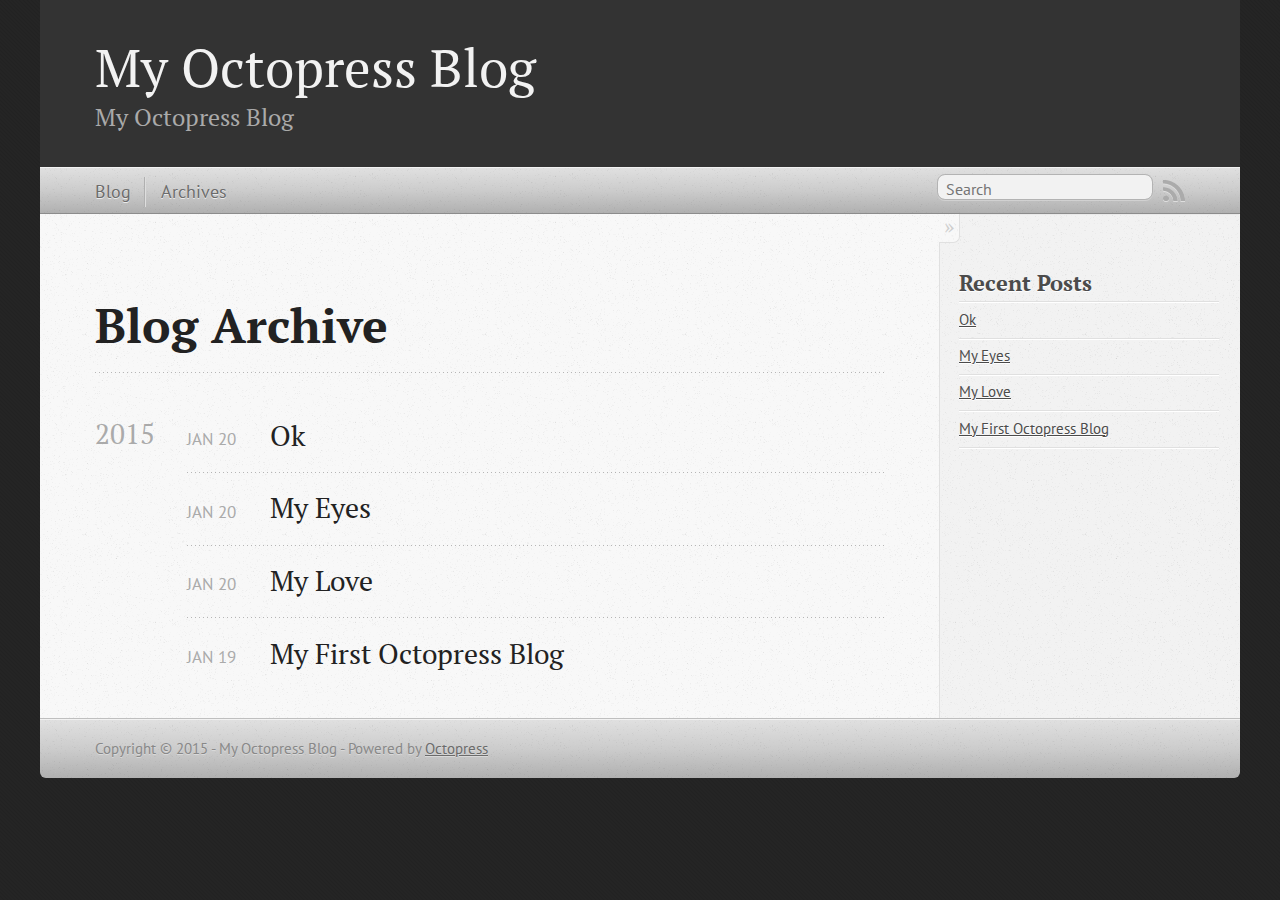
==== blog/archives/index.html @ 89d78678 "Site updated at 2015-01-20 07:00:58 UTC" ====
<!DOCTYPE html>
<!--[if IEMobile 7 ]><html class="no-js iem7"><![endif]-->
<!--[if lt IE 9]><html class="no-js lte-ie8"><![endif]-->
<!--[if (gt IE 8)|(gt IEMobile 7)|!(IEMobile)|!(IE)]><!--><html class="no-js" lang="en"><!--<![endif]-->
<head>
  <meta charset="utf-8">
  <title>Blog Archive - My Octopress Blog</title>
  <meta name="author" content="My Octopress Blog">

  
  <meta name="description" content="Blog Archive 2015 Ok
Jan 20 2015 My Eyes
Jan 20 2015 My Love
Jan 20 2015 My First Octopress Blog
Jan 19 2015 Recent Posts Ok My Eyes My Love My &hellip;">
  

  <!-- http://t.co/dKP3o1e -->
  <meta name="HandheldFriendly" content="True">
  <meta name="MobileOptimized" content="320">
  <meta name="viewport" content="width=device-width, initial-scale=1">

  
  <link rel="canonical" href="http://vincyason.github.io/vincyason/blog/archives/">
  <link href="/favicon.png" rel="icon">
  <link href="/stylesheets/screen.css" media="screen, projection" rel="stylesheet" type="text/css">
  <link href="/atom.xml" rel="alternate" title="My Octopress Blog" type="application/atom+xml">
  <script src="/javascripts/modernizr-2.0.js"></script>
  <script src="//ajax.googleapis.com/ajax/libs/jquery/1.9.1/jquery.min.js"></script>
  <script>!window.jQuery && document.write(unescape('%3Cscript src="/javascripts/libs/jquery.min.js"%3E%3C/script%3E'))</script>
  <script src="/javascripts/octopress.js" type="text/javascript"></script>
  <!--Fonts from Google"s Web font directory at http://google.com/webfonts -->
<link href="//fonts.googleapis.com/css?family=PT+Serif:regular,italic,bold,bolditalic" rel="stylesheet" type="text/css">
<link href="//fonts.googleapis.com/css?family=PT+Sans:regular,italic,bold,bolditalic" rel="stylesheet" type="text/css">

  

</head>

<body   >
  <header role="banner"><hgroup>
  <h1><a href="/">My Octopress Blog</a></h1>
  
    <h2>My Octopress Blog</h2>
  
</hgroup>

</header>
  <nav role="navigation"><ul class="subscription" data-subscription="rss">
  <li><a href="/atom.xml" rel="subscribe-rss" title="subscribe via RSS">RSS</a></li>
  
</ul>
  
<form action="https://www.google.com/search" method="get">
  <fieldset role="search">
    <input type="hidden" name="sitesearch" value="vincyason.github.io/vincyason">
    <input class="search" type="text" name="q" results="0" placeholder="Search"/>
  </fieldset>
</form>
  
<ul class="main-navigation">
  <li><a href="/">Blog</a></li>
  <li><a href="/blog/archives">Archives</a></li>
</ul>

</nav>
  <div id="main">
    <div id="content">
      <div>
<article role="article">
  
  <header>
    <h1 class="entry-title">Blog Archive</h1>
    
  </header>
  
  <div id="blog-archives">



  
  <h2>2015</h2>

<article>
  
<h1><a href="/blog/2015/01/20/ok/">Ok</a></h1>
<time datetime="2015-01-20T14:53:05+08:00" pubdate><span class='month'>Jan</span> <span class='day'>20</span> <span class='year'>2015</span></time>


</article>



<article>
  
<h1><a href="/blog/2015/01/20/my-eyes/">My Eyes</a></h1>
<time datetime="2015-01-20T11:29:17+08:00" pubdate><span class='month'>Jan</span> <span class='day'>20</span> <span class='year'>2015</span></time>


</article>



<article>
  
<h1><a href="/blog/2015/01/20/my-love/">My Love</a></h1>
<time datetime="2015-01-20T11:04:38+08:00" pubdate><span class='month'>Jan</span> <span class='day'>20</span> <span class='year'>2015</span></time>


</article>



<article>
  
<h1><a href="/blog/2015/01/19/my-first-octopress-blog/">My First Octopress Blog</a></h1>
<time datetime="2015-01-19T17:35:39+08:00" pubdate><span class='month'>Jan</span> <span class='day'>19</span> <span class='year'>2015</span></time>


</article>

</div>

  
</article>

</div>

<aside class="sidebar">
  
    <section>
  <h1>Recent Posts</h1>
  <ul id="recent_posts">
    
      <li class="post">
        <a href="/blog/2015/01/20/ok/">Ok</a>
      </li>
    
      <li class="post">
        <a href="/blog/2015/01/20/my-eyes/">My Eyes</a>
      </li>
    
      <li class="post">
        <a href="/blog/2015/01/20/my-love/">My Love</a>
      </li>
    
      <li class="post">
        <a href="/blog/2015/01/19/my-first-octopress-blog/">My First Octopress Blog</a>
      </li>
    
  </ul>
</section>





  
</aside>


    </div>
  </div>
  <footer role="contentinfo"><p>
  Copyright &copy; 2015 - My Octopress Blog -
  <span class="credit">Powered by <a href="http://octopress.org">Octopress</a></span>
</p>

</footer>
  







  <script type="text/javascript">
    (function(){
      var twitterWidgets = document.createElement('script');
      twitterWidgets.type = 'text/javascript';
      twitterWidgets.async = true;
      twitterWidgets.src = '//platform.twitter.com/widgets.js';
      document.getElementsByTagName('head')[0].appendChild(twitterWidgets);
    })();
  </script>





</body>
</html>
---- stylesheets/screen.css ----
html,body,div,span,applet,object,iframe,h1,h2,h3,h4,h5,h6,p,blockquote,pre,a,abbr,acronym,address,big,cite,code,del,dfn,em,img,ins,kbd,q,s,samp,small,strike,strong,sub,sup,tt,var,b,u,i,center,dl,dt,dd,ol,ul,li,fieldset,form,label,legend,table,caption,tbody,tfoot,thead,tr,th,td,article,aside,canvas,details,embed,figure,figcaption,footer,header,hgroup,menu,nav,output,ruby,section,summary,time,mark,audio,video{margin:0;padding:0;border:0;font:inherit;font-size:100%;vertical-align:baseline}html{line-height:1}ol,ul{list-style:none}table{border-collapse:collapse;border-spacing:0}caption,th,td{text-align:left;font-weight:normal;vertical-align:middle}q,blockquote{quotes:none}q:before,q:after,blockquote:before,blockquote:after{content:"";content:none}a img{border:none}article,aside,details,figcaption,figure,footer,header,hgroup,main,menu,nav,section,summary{display:block}a{color:#1863a1}a:visited{color:#751590}a:focus{color:#0181eb}a:hover{color:#0181eb}a:active{color:#01579f}aside.sidebar a{color:#222}aside.sidebar a:focus{color:#0181eb}aside.sidebar a:hover{color:#0181eb}aside.sidebar a:active{color:#01579f}a{-moz-transition:color 0.3s;-o-transition:color 0.3s;-webkit-transition:color 0.3s;transition:color 0.3s}html{background:#252525 url('/images/line-tile.png?1421725292') top left}body>div{background:#f2f2f2 url('/images/noise.png?1421725292') top left;border-bottom:1px solid #bfbfbf}body>div>div{background:#f8f8f8 url('/images/noise.png?1421725292') top left;border-right:1px solid #e0e0e0}.heading,body>header h1,h1,h2,h3,h4,h5,h6{font-family:"PT Serif","Georgia","Helvetica Neue",Arial,sans-serif}.sans,body>header h2,article header p.meta,article>footer,#content .blog-index footer,html .gist .gist-file .gist-meta,#blog-archives a.category,#blog-archives time,aside.sidebar section,body>footer{font-family:"PT Sans","Helvetica Neue",Arial,sans-serif}.serif,body,#content .blog-index a[rel=full-article]{font-family:"PT Serif",Georgia,Times,"Times New Roman",serif}.mono,pre,code,tt,p code,li code{font-family:Menlo,Monaco,"Andale Mono","lucida console","Courier New",monospace}body>header h1{font-size:2.2em;font-family:"PT Serif","Georgia","Helvetica Neue",Arial,sans-serif;font-weight:normal;line-height:1.2em;margin-bottom:0.6667em}body>header h2{font-family:"PT Serif","Georgia","Helvetica Neue",Arial,sans-serif}body{line-height:1.5em;color:#222}h1{font-size:2.2em;line-height:1.2em}@media only screen and (min-width: 992px){body{font-size:1.15em}h1{font-size:2.6em;line-height:1.2em}}h1,h2,h3,h4,h5,h6{text-rendering:optimizelegibility;margin-bottom:1em;font-weight:bold}h2,section h1{font-size:1.5em}h3,section h2,section section h1{font-size:1.3em}h4,section h3,section section h2,section section section h1{font-size:1em}h5,section h4,section section h3{font-size:.9em}h6,section h5,section section h4,section section section h3{font-size:.8em}p,article blockquote,ul,ol{margin-bottom:1.5em}ul{list-style-type:disc}ul ul{list-style-type:circle;margin-bottom:0px}ul ul ul{list-style-type:square;margin-bottom:0px}ol{list-style-type:decimal}ol ol{list-style-type:lower-alpha;margin-bottom:0px}ol ol ol{list-style-type:lower-roman;margin-bottom:0px}ul,ul ul,ul ol,ol,ol ul,ol ol{margin-left:1.3em}ul ul,ul ol,ol ul,ol ol{margin-bottom:0em}strong{font-weight:bold}em{font-style:italic}sup,sub{font-size:0.75em;position:relative;display:inline-block;padding:0 .2em;line-height:.8em}sup{top:-.5em}sub{bottom:-.5em}a[rev='footnote']{font-size:.75em;padding:0 .3em;line-height:1}q{font-style:italic}q:before{content:"\201C"}q:after{content:"\201D"}em,dfn{font-style:italic}strong,dfn{font-weight:bold}del,s{text-decoration:line-through}abbr,acronym{border-bottom:1px dotted;cursor:help}hr{margin-bottom:0.2em}small{font-size:.8em}big{font-size:1.2em}article blockquote{font-style:italic;position:relative;font-size:1.2em;line-height:1.5em;padding-left:1em;border-left:4px solid rgba(170,170,170,0.5)}article blockquote cite{font-style:italic}article blockquote cite a{color:#aaa !important;word-wrap:break-word}article blockquote cite:before{content:'\2014';padding-right:.3em;padding-left:.3em;color:#aaa}@media only screen and (min-width: 992px){article blockquote{padding-left:1.5em;border-left-width:4px}}.pullquote-right:before,.pullquote-left:before{padding:0;border:none;content:attr(data-pullquote);float:right;width:45%;margin:.5em 0 1em 1.5em;position:relative;top:7px;font-size:1.4em;line-height:1.45em}.pullquote-left:before{float:left;margin:.5em 1.5em 1em 0}.force-wrap,article a,aside.sidebar a{white-space:-moz-pre-wrap;white-space:-pre-wrap;white-space:-o-pre-wrap;white-space:pre-wrap;word-wrap:break-word}.group,body>header,body>nav,body>footer,body #content>article,body #content>div>article,body #content>div>section,body div.pagination,aside.sidebar,#main,#content,.sidebar{*zoom:1}.group:after,body>header:after,body>nav:after,body>footer:after,body #content>article:after,body #content>div>article:after,body #content>div>section:after,body div.pagination:after,#main:after,#content:after,.sidebar:after{content:"";display:table;clear:both}body{-webkit-text-size-adjust:none;max-width:1200px;position:relative;margin:0 auto}body>header,body>nav,body>footer,body #content>article,body #content>div>article,body #content>div>section{padding-left:18px;padding-right:18px}@media only screen and (min-width: 480px){body>header,body>nav,body>footer,body #content>article,body #content>div>article,body #content>div>section{padding-left:25px;padding-right:25px}}@media only screen and (min-width: 768px){body>header,body>nav,body>footer,body #content>article,body #content>div>article,body #content>div>section{padding-left:35px;padding-right:35px}}@media only screen and (min-width: 992px){body>header,body>nav,body>footer,body #content>article,body #content>div>article,body #content>div>section{padding-left:55px;padding-right:55px}}body div.pagination{margin-left:18px;margin-right:18px}@media only screen and (min-width: 480px){body div.pagination{margin-left:25px;margin-right:25px}}@media only screen and (min-width: 768px){body div.pagination{margin-left:35px;margin-right:35px}}@media only screen and (min-width: 992px){body div.pagination{margin-left:55px;margin-right:55px}}body>header{font-size:1em;padding-top:1.5em;padding-bottom:1.5em}#content{overflow:hidden}#content>div,#content>article{width:100%}aside.sidebar{float:none;padding:0 18px 1px;background-color:#f7f7f7;border-top:1px solid #e0e0e0}.flex-content,article img,article video,article .flash-video,aside.sidebar img{max-width:100%;height:auto}.basic-alignment.left,article img.left,article video.left,article .left.flash-video,aside.sidebar img.left{float:left;margin-right:1.5em}.basic-alignment.right,article img.right,article video.right,article .right.flash-video,aside.sidebar img.right{float:right;margin-left:1.5em}.basic-alignment.center,article img.center,article video.center,article .center.flash-video,aside.sidebar img.center{display:block;margin:0 auto 1.5em}.basic-alignment.left,article img.left,article video.left,article .left.flash-video,aside.sidebar img.left,.basic-alignment.right,article img.right,article video.right,article .right.flash-video,aside.sidebar img.right{margin-bottom:.8em}.toggle-sidebar,.no-sidebar .toggle-sidebar{display:none}@media only screen and (min-width: 750px){body.sidebar-footer aside.sidebar{float:none;width:auto;clear:left;margin:0;padding:0 35px 1px;background-color:#f7f7f7;border-top:1px solid #eaeaea}body.sidebar-footer aside.sidebar section.odd,body.sidebar-footer aside.sidebar section.even{float:left;width:48%}body.sidebar-footer aside.sidebar section.odd{margin-left:0}body.sidebar-footer aside.sidebar section.even{margin-left:4%}body.sidebar-footer aside.sidebar.thirds section{width:30%;margin-left:5%}body.sidebar-footer aside.sidebar.thirds section.first{margin-left:0;clear:both}}body.sidebar-footer #content{margin-right:0px}body.sidebar-footer .toggle-sidebar{display:none}@media only screen and (min-width: 550px){body>header{font-size:1em}}@media only screen and (min-width: 750px){aside.sidebar{float:none;width:auto;clear:left;margin:0;padding:0 35px 1px;background-color:#f7f7f7;border-top:1px solid #eaeaea}aside.sidebar section.odd,aside.sidebar section.even{float:left;width:48%}aside.sidebar section.odd{margin-left:0}aside.sidebar section.even{margin-left:4%}aside.sidebar.thirds section{width:30%;margin-left:5%}aside.sidebar.thirds section.first{margin-left:0;clear:both}}@media only screen and (min-width: 768px){body{-webkit-text-size-adjust:auto}body>header{font-size:1.2em}#main{padding:0;margin:0 auto}#content{overflow:visible;margin-right:240px;position:relative}.no-sidebar #content{margin-right:0;border-right:0}.collapse-sidebar #content{margin-right:20px}#content>div,#content>article{padding-top:17.5px;padding-bottom:17.5px;float:left}aside.sidebar{width:210px;padding:0 15px 15px;background:none;clear:none;float:left;margin:0 -100% 0 0}aside.sidebar section{width:auto;margin-left:0}aside.sidebar section.odd,aside.sidebar section.even{float:none;width:auto;margin-left:0}.collapse-sidebar aside.sidebar{float:none;width:auto;clear:left;margin:0;padding:0 35px 1px;background-color:#f7f7f7;border-top:1px solid #eaeaea}.collapse-sidebar aside.sidebar section.odd,.collapse-sidebar aside.sidebar section.even{float:left;width:48%}.collapse-sidebar aside.sidebar section.odd{margin-left:0}.collapse-sidebar aside.sidebar section.even{margin-left:4%}.collapse-sidebar aside.sidebar.thirds section{width:30%;margin-left:5%}.collapse-sidebar aside.sidebar.thirds section.first{margin-left:0;clear:both}}@media only screen and (min-width: 992px){body>header{font-size:1.3em}#content{margin-right:300px}#content>div,#content>article{padding-top:27.5px;padding-bottom:27.5px}aside.sidebar{width:260px;padding:1.2em 20px 20px}.collapse-sidebar aside.sidebar{padding-left:55px;padding-right:55px}}@media only screen and (min-width: 768px){ul,ol{margin-left:0}}body>header{background:#333}body>header h1{display:inline-block;margin:0}body>header h1 a,body>header h1 a:visited,body>header h1 a:hover{color:#f2f2f2;text-decoration:none}body>header h2{margin:.2em 0 0;font-size:1em;color:#aaa;font-weight:normal}body>nav{position:relative;background-color:#ccc;background:url('/images/noise.png?1421725292'),url('[data-uri]');background:url('/images/noise.png?1421725292'),-webkit-gradient(linear, 50% 0%, 50% 100%, color-stop(0%, #e0e0e0),color-stop(50%, #cccccc),color-stop(100%, #b0b0b0));background:url('/images/noise.png?1421725292'),-moz-linear-gradient(#e0e0e0,#cccccc,#b0b0b0);background:url('/images/noise.png?1421725292'),-webkit-linear-gradient(#e0e0e0,#cccccc,#b0b0b0);background:url('/images/noise.png?1421725292'),linear-gradient(#e0e0e0,#cccccc,#b0b0b0);border-top:1px solid #f2f2f2;border-bottom:1px solid #8c8c8c;padding-top:.35em;padding-bottom:.35em}body>nav form{-moz-background-clip:padding;-o-background-clip:padding-box;-webkit-background-clip:padding;background-clip:padding-box;margin:0;padding:0}body>nav form .search{padding:.3em .5em 0;font-size:.85em;font-family:"PT Sans","Helvetica Neue",Arial,sans-serif;line-height:1.1em;width:95%;-moz-border-radius:0.5em;-webkit-border-radius:0.5em;border-radius:0.5em;-moz-background-clip:padding;-o-background-clip:padding-box;-webkit-background-clip:padding;background-clip:padding-box;-moz-box-shadow:#d1d1d1 0 1px;-webkit-box-shadow:#d1d1d1 0 1px;box-shadow:#d1d1d1 0 1px;background-color:#f2f2f2;border:1px solid #b3b3b3;color:#888}body>nav form .search:focus{color:#444;border-color:#80b1df;-moz-box-shadow:#80b1df 0 0 4px,#80b1df 0 0 3px inset;-webkit-box-shadow:#80b1df 0 0 4px,#80b1df 0 0 3px inset;box-shadow:#80b1df 0 0 4px,#80b1df 0 0 3px inset;background-color:#fff;outline:none}body>nav fieldset[role=search]{float:right;width:48%}body>nav fieldset.mobile-nav{float:left;width:48%}body>nav fieldset.mobile-nav select{width:100%;font-size:.8em;border:1px solid #888}body>nav ul{display:none}@media only screen and (min-width: 550px){body>nav{font-size:.9em}body>nav ul{margin:0;padding:0;border:0;overflow:hidden;*zoom:1;float:left;display:block;padding-top:.15em}body>nav ul li{list-style-image:none;list-style-type:none;margin-left:0;white-space:nowrap;float:left;padding-left:0;padding-right:0}body>nav ul li:first-child{padding-left:0}body>nav ul li:last-child{padding-right:0}body>nav ul li.last{padding-right:0}body>nav ul.subscription{margin-left:.8em;float:right}body>nav ul.subscription li:last-child a{padding-right:0}body>nav ul li{margin:0}body>nav a{color:#6b6b6b;font-family:"PT Sans","Helvetica Neue",Arial,sans-serif;text-shadow:#ebebeb 0 1px;float:left;text-decoration:none;font-size:1.1em;padding:.1em 0;line-height:1.5em}body>nav a:visited{color:#6b6b6b}body>nav a:hover{color:#2b2b2b}body>nav li+li{border-left:1px solid #b0b0b0;margin-left:.8em}body>nav li+li a{padding-left:.8em;border-left:1px solid #dedede}body>nav form{float:right;text-align:left;padding-left:.8em;width:175px}body>nav form .search{width:93%;font-size:.95em;line-height:1.2em}body>nav ul[data-subscription$=email]+form{width:97px}body>nav ul[data-subscription$=email]+form .search{width:91%}body>nav fieldset.mobile-nav{display:none}body>nav fieldset[role=search]{width:99%}}@media only screen and (min-width: 992px){body>nav form{width:215px}body>nav ul[data-subscription$=email]+form{width:147px}}.no-placeholder body>nav .search{background:#f2f2f2 url('/images/search.png?1421725292') 0.3em 0.25em no-repeat;text-indent:1.3em}@media only screen and (min-width: 550px){.maskImage body>nav ul[data-subscription$=email]+form{width:123px}}@media only screen and (min-width: 992px){.maskImage body>nav ul[data-subscription$=email]+form{width:173px}}.maskImage ul.subscription{position:relative;top:.2em}.maskImage ul.subscription li,.maskImage ul.subscription a{border:0;padding:0}.maskImage a[rel=subscribe-rss]{position:relative;top:0px;text-indent:-999999em;background-color:#dedede;border:0;padding:0}.maskImage a[rel=subscribe-rss],.maskImage a[rel=subscribe-rss]:after{-webkit-mask-image:url('/images/rss.png?1421725292');-moz-mask-image:url('/images/rss.png?1421725292');-ms-mask-image:url('/images/rss.png?1421725292');-o-mask-image:url('/images/rss.png?1421725292');mask-image:url('/images/rss.png?1421725292');-webkit-mask-repeat:no-repeat;-moz-mask-repeat:no-repeat;-ms-mask-repeat:no-repeat;-o-mask-repeat:no-repeat;mask-repeat:no-repeat;width:22px;height:22px}.maskImage a[rel=subscribe-rss]:after{content:"";position:absolute;top:-1px;left:0;background-color:#ababab}.maskImage a[rel=subscribe-rss]:hover:after{background-color:#9e9e9e}.maskImage a[rel=subscribe-email]{position:relative;top:0px;text-indent:-999999em;background-color:#dedede;border:0;padding:0}.maskImage a[rel=subscribe-email],.maskImage a[rel=subscribe-email]:after{-webkit-mask-image:url('/images/email.png?1421725292');-moz-mask-image:url('/images/email.png?1421725292');-ms-mask-image:url('/images/email.png?1421725292');-o-mask-image:url('/images/email.png?1421725292');mask-image:url('/images/email.png?1421725292');-webkit-mask-repeat:no-repeat;-moz-mask-repeat:no-repeat;-ms-mask-repeat:no-repeat;-o-mask-repeat:no-repeat;mask-repeat:no-repeat;width:28px;height:22px}.maskImage a[rel=subscribe-email]:after{content:"";position:absolute;top:-1px;left:0;background-color:#ababab}.maskImage a[rel=subscribe-email]:hover:after{background-color:#9e9e9e}article{padding-top:1em}article header{position:relative;padding-top:2em;padding-bottom:1em;margin-bottom:1em;background:url('[data-uri]') bottom left repeat-x}article header h1{margin:0}article header h1 a{text-decoration:none}article header h1 a:hover{text-decoration:underline}article header p{font-size:.9em;color:#aaa;margin:0}article header p.meta{text-transform:uppercase;position:absolute;top:0}@media only screen and (min-width: 768px){article header{margin-bottom:1.5em;padding-bottom:1em;background:url('[data-uri]') bottom left repeat-x}}article h2{padding-top:0.8em;background:url('[data-uri]') top left repeat-x}.entry-content article h2:first-child,article header+h2{padding-top:0}article h2:first-child,article header+h2{background:none}article .feature{padding-top:.5em;margin-bottom:1em;padding-bottom:1em;background:url('[data-uri]') bottom left repeat-x;font-size:2.0em;font-style:italic;line-height:1.3em}article img,article video,article .flash-video{-moz-border-radius:0.3em;-webkit-border-radius:0.3em;border-radius:0.3em;-moz-box-shadow:rgba(0,0,0,0.15) 0 1px 4px;-webkit-box-shadow:rgba(0,0,0,0.15) 0 1px 4px;box-shadow:rgba(0,0,0,0.15) 0 1px 4px;-moz-box-sizing:border-box;-webkit-box-sizing:border-box;box-sizing:border-box;border:#fff 0.5em solid}article video,article .flash-video{margin:0 auto 1.5em}article video{display:block;width:100%}article .flash-video>div{position:relative;display:block;padding-bottom:56.25%;padding-top:1px;height:0;overflow:hidden}article .flash-video>div iframe,article .flash-video>div object,article .flash-video>div embed{position:absolute;top:0;left:0;width:100%;height:100%}article>footer{padding-bottom:2.5em;margin-top:2em}article>footer p.meta{margin-bottom:.8em;font-size:.85em;clear:both;overflow:hidden}.blog-index article+article{background:url('[data-uri]') top left repeat-x}#content .blog-index{padding-top:0;padding-bottom:0}#content .blog-index article{padding-top:2em}#content .blog-index article header{background:none;padding-bottom:0}#content .blog-index article h1{font-size:2.2em}#content .blog-index article h1 a{color:inherit}#content .blog-index article h1 a:hover{color:#0181eb}#content .blog-index a[rel=full-article]{background:#ebebeb;display:inline-block;padding:.4em .8em;margin-right:.5em;text-decoration:none;color:#666;-moz-transition:background-color 0.5s;-o-transition:background-color 0.5s;-webkit-transition:background-color 0.5s;transition:background-color 0.5s}#content .blog-index a[rel=full-article]:hover{background:#0181eb;text-shadow:none;color:#f8f8f8}#content .blog-index footer{margin-top:1em}.separator,article>footer .byline+time:before,article>footer time+time:before,article>footer .comments:before,article>footer .byline ~ .categories:before{content:"\2022 ";padding:0 .4em 0 .2em;display:inline-block}#content div.pagination{text-align:center;font-size:.95em;position:relative;background:url('[data-uri]') top left repeat-x;padding-top:1.5em;padding-bottom:1.5em}#content div.pagination a{text-decoration:none;color:#aaa}#content div.pagination a.prev{position:absolute;left:0}#content div.pagination a.next{position:absolute;right:0}#content div.pagination a:hover{color:#0181eb}#content div.pagination a[href*=archive]:before,#content div.pagination a[href*=archive]:after{content:'\2014';padding:0 .3em}p.meta+.sharing{padding-top:1em;padding-left:0;background:url('[data-uri]') top left repeat-x}#fb-root{display:none}.highlight,html .gist .gist-file .gist-syntax .gist-highlight{border:1px solid #05232b !important}.highlight table td.code,html .gist .gist-file .gist-syntax .gist-highlight table td.code{width:100%}.highlight .line-numbers,html .gist .gist-file .gist-syntax .highlight .line_numbers{text-align:right;font-size:13px;line-height:1.45em;background:#073642 url('/images/noise.png?1421725292') top left !important;border-right:1px solid #00232c !important;-moz-box-shadow:#083e4b -1px 0 inset;-webkit-box-shadow:#083e4b -1px 0 inset;box-shadow:#083e4b -1px 0 inset;text-shadow:#021014 0 -1px;padding:.8em !important;-moz-border-radius:0;-webkit-border-radius:0;border-radius:0}.highlight .line-numbers span,html .gist .gist-file .gist-syntax .highlight .line_numbers span{color:#586e75 !important}figure.code,.gist-file,pre{-moz-box-shadow:rgba(0,0,0,0.06) 0 0 10px;-webkit-box-shadow:rgba(0,0,0,0.06) 0 0 10px;box-shadow:rgba(0,0,0,0.06) 0 0 10px}figure.code .highlight pre,.gist-file .highlight pre,pre .highlight pre{-moz-box-shadow:none;-webkit-box-shadow:none;box-shadow:none}.gist .highlight *::-moz-selection,figure.code .highlight *::-moz-selection{background:#386774;color:inherit;text-shadow:#002b36 0 1px}.gist .highlight *::-webkit-selection,figure.code .highlight *::-webkit-selection{background:#386774;color:inherit;text-shadow:#002b36 0 1px}.gist .highlight *::selection,figure.code .highlight *::selection{background:#386774;color:inherit;text-shadow:#002b36 0 1px}html .gist .gist-file{margin-bottom:1.8em;position:relative;border:none;padding-top:26px !important}html .gist .gist-file .highlight{margin-bottom:0}html .gist .gist-file .gist-syntax{border-bottom:0 !important;background:none !important}html .gist .gist-file .gist-syntax .gist-highlight{background:#002b36 !important}html .gist .gist-file .gist-syntax .highlight pre{padding:0}html .gist .gist-file .gist-meta{padding:.6em 0.8em;border:1px solid #083e4b !important;color:#586e75;font-size:.7em !important;background:#073642 url('/images/noise.png?1421725292') top left;line-height:1.5em}html .gist .gist-file .gist-meta a{color:#75878b !important;text-decoration:none}html .gist .gist-file .gist-meta a:hover,html .gist .gist-file .gist-meta a:focus{text-decoration:underline}html .gist .gist-file .gist-meta a:hover{color:#93a1a1 !important}html .gist .gist-file .gist-meta a[href*='#file']{position:absolute;top:0;left:0;right:-10px;color:#474747 !important}html .gist .gist-file .gist-meta a[href*='#file']:hover{color:#1863a1 !important}html .gist .gist-file .gist-meta a[href*=raw]{top:.4em}pre{background:#002b36 url('/images/noise.png?1421725292') top left;-moz-border-radius:0.4em;-webkit-border-radius:0.4em;border-radius:0.4em;border:1px solid #05232b;line-height:1.45em;font-size:13px;margin-bottom:2.1em;padding:.8em 1em;color:#93a1a1;overflow:auto}h3.filename+pre{-moz-border-radius-topleft:0px;-webkit-border-top-left-radius:0px;border-top-left-radius:0px;-moz-border-radius-topright:0px;-webkit-border-top-right-radius:0px;border-top-right-radius:0px}p code,li code{display:inline-block;white-space:no-wrap;background:#fff;font-size:.8em;line-height:1.5em;color:#555;border:1px solid #ddd;-moz-border-radius:0.4em;-webkit-border-radius:0.4em;border-radius:0.4em;padding:0 .3em;margin:-1px 0}p pre code,li pre code{font-size:1em !important;background:none;border:none}.pre-code,html .gist .gist-file .gist-syntax .highlight pre,.highlight code{font-family:Menlo,Monaco,"Andale Mono","lucida console","Courier New",monospace !important;overflow:scroll;overflow-y:hidden;display:block;padding:.8em;overflow-x:auto;line-height:1.45em;background:#002b36 url('/images/noise.png?1421725292') top left !important;color:#93a1a1 !important}.pre-code span,html .gist .gist-file .gist-syntax .highlight pre span,.highlight code span{color:#93a1a1 !important}.pre-code span,html .gist .gist-file .gist-syntax .highlight pre span,.highlight code span{font-style:normal !important;font-weight:normal !important}.pre-code .c,html .gist .gist-file .gist-syntax .highlight pre .c,.highlight code .c{color:#586e75 !important;font-style:italic !important}.pre-code .cm,html .gist .gist-file .gist-syntax .highlight pre .cm,.highlight code .cm{color:#586e75 !important;font-style:italic !important}.pre-code .cp,html .gist .gist-file .gist-syntax .highlight pre .cp,.highlight code .cp{color:#586e75 !important;font-style:italic !important}.pre-code .c1,html .gist .gist-file .gist-syntax .highlight pre .c1,.highlight code .c1{color:#586e75 !important;font-style:italic !important}.pre-code .cs,html .gist .gist-file .gist-syntax .highlight pre .cs,.highlight code .cs{color:#586e75 !important;font-weight:bold !important;font-style:italic !important}.pre-code .err,html .gist .gist-file .gist-syntax .highlight pre .err,.highlight code .err{color:#dc322f !important;background:none !important}.pre-code .k,html .gist .gist-file .gist-syntax .highlight pre .k,.highlight code .k{color:#cb4b16 !important}.pre-code .o,html .gist .gist-file .gist-syntax .highlight pre .o,.highlight code .o{color:#93a1a1 !important;font-weight:bold !important}.pre-code .p,html .gist .gist-file .gist-syntax .highlight pre .p,.highlight code .p{color:#93a1a1 !important}.pre-code .ow,html .gist .gist-file .gist-syntax .highlight pre .ow,.highlight code .ow{color:#2aa198 !important;font-weight:bold !important}.pre-code .gd,html .gist .gist-file .gist-syntax .highlight pre .gd,.highlight code .gd{color:#93a1a1 !important;background-color:#372c34 !important;display:inline-block}.pre-code .gd .x,html .gist .gist-file .gist-syntax .highlight pre .gd .x,.highlight code .gd .x{color:#93a1a1 !important;background-color:#4d2d33 !important;display:inline-block}.pre-code .ge,html .gist .gist-file .gist-syntax .highlight pre .ge,.highlight code .ge{color:#93a1a1 !important;font-style:italic !important}.pre-code .gh,html .gist .gist-file .gist-syntax .highlight pre .gh,.highlight code .gh{color:#586e75 !important}.pre-code .gi,html .gist .gist-file .gist-syntax .highlight pre .gi,.highlight code .gi{color:#93a1a1 !important;background-color:#1a412b !important;display:inline-block}.pre-code .gi .x,html .gist .gist-file .gist-syntax .highlight pre .gi .x,.highlight code .gi .x{color:#93a1a1 !important;background-color:#355720 !important;display:inline-block}.pre-code .gs,html .gist .gist-file .gist-syntax .highlight pre .gs,.highlight code .gs{color:#93a1a1 !important;font-weight:bold !important}.pre-code .gu,html .gist .gist-file .gist-syntax .highlight pre .gu,.highlight code .gu{color:#6c71c4 !important}.pre-code .kc,html .gist .gist-file .gist-syntax .highlight pre .kc,.highlight code .kc{color:#859900 !important;font-weight:bold !important}.pre-code .kd,html .gist .gist-file .gist-syntax .highlight pre .kd,.highlight code .kd{color:#268bd2 !important}.pre-code .kp,html .gist .gist-file .gist-syntax .highlight pre .kp,.highlight code .kp{color:#cb4b16 !important;font-weight:bold !important}.pre-code .kr,html .gist .gist-file .gist-syntax .highlight pre .kr,.highlight code .kr{color:#d33682 !important;font-weight:bold !important}.pre-code .kt,html .gist .gist-file .gist-syntax .highlight pre .kt,.highlight code .kt{color:#2aa198 !important}.pre-code .n,html .gist .gist-file .gist-syntax .highlight pre .n,.highlight code .n{color:#268bd2 !important}.pre-code .na,html .gist .gist-file .gist-syntax .highlight pre .na,.highlight code .na{color:#268bd2 !important}.pre-code .nb,html .gist .gist-file .gist-syntax .highlight pre .nb,.highlight code .nb{color:#859900 !important}.pre-code .nc,html .gist .gist-file .gist-syntax .highlight pre .nc,.highlight code .nc{color:#d33682 !important}.pre-code .no,html .gist .gist-file .gist-syntax .highlight pre .no,.highlight code .no{color:#b58900 !important}.pre-code .nl,html .gist .gist-file .gist-syntax .highlight pre .nl,.highlight code .nl{color:#859900 !important}.pre-code .ne,html .gist .gist-file .gist-syntax .highlight pre .ne,.highlight code .ne{color:#268bd2 !important;font-weight:bold !important}.pre-code .nf,html .gist .gist-file .gist-syntax .highlight pre .nf,.highlight code .nf{color:#268bd2 !important;font-weight:bold !important}.pre-code .nn,html .gist .gist-file .gist-syntax .highlight pre .nn,.highlight code .nn{color:#b58900 !important}.pre-code .nt,html .gist .gist-file .gist-syntax .highlight pre .nt,.highlight code .nt{color:#268bd2 !important;font-weight:bold !important}.pre-code .nx,html .gist .gist-file .gist-syntax .highlight pre .nx,.highlight code .nx{color:#b58900 !important}.pre-code .vg,html .gist .gist-file .gist-syntax .highlight pre .vg,.highlight code .vg{color:#268bd2 !important}.pre-code .vi,html .gist .gist-file .gist-syntax .highlight pre .vi,.highlight code .vi{color:#268bd2 !important}.pre-code .nv,html .gist .gist-file .gist-syntax .highlight pre .nv,.highlight code .nv{color:#268bd2 !important}.pre-code .mf,html .gist .gist-file .gist-syntax .highlight pre .mf,.highlight code .mf{color:#2aa198 !important}.pre-code .m,html .gist .gist-file .gist-syntax .highlight pre .m,.highlight code .m{color:#2aa198 !important}.pre-code .mh,html .gist .gist-file .gist-syntax .highlight pre .mh,.highlight code .mh{color:#2aa198 !important}.pre-code .mi,html .gist .gist-file .gist-syntax .highlight pre .mi,.highlight code .mi{color:#2aa198 !important}.pre-code .s,html .gist .gist-file .gist-syntax .highlight pre .s,.highlight code .s{color:#2aa198 !important}.pre-code .sd,html .gist .gist-file .gist-syntax .highlight pre .sd,.highlight code .sd{color:#2aa198 !important}.pre-code .s2,html .gist .gist-file .gist-syntax .highlight pre .s2,.highlight code .s2{color:#2aa198 !important}.pre-code .se,html .gist .gist-file .gist-syntax .highlight pre .se,.highlight code .se{color:#dc322f !important}.pre-code .si,html .gist .gist-file .gist-syntax .highlight pre .si,.highlight code .si{color:#268bd2 !important}.pre-code .sr,html .gist .gist-file .gist-syntax .highlight pre .sr,.highlight code .sr{color:#2aa198 !important}.pre-code .s1,html .gist .gist-file .gist-syntax .highlight pre .s1,.highlight code .s1{color:#2aa198 !important}.pre-code div .gd,html .gist .gist-file .gist-syntax .highlight pre div .gd,.highlight code div .gd,.pre-code div .gd .x,html .gist .gist-file .gist-syntax .highlight pre div .gd .x,.highlight code div .gd .x,.pre-code div .gi,html .gist .gist-file .gist-syntax .highlight pre div .gi,.highlight code div .gi,.pre-code div .gi .x,html .gist .gist-file .gist-syntax .highlight pre div .gi .x,.highlight code div .gi .x{display:inline-block;width:100%}.highlight,.gist-highlight{margin-bottom:1.8em;background:#002b36;overflow-y:hidden;overflow-x:auto}.highlight pre,.gist-highlight pre{background:none;-moz-border-radius:0px;-webkit-border-radius:0px;border-radius:0px;border:none;padding:0;margin-bottom:0}pre::-webkit-scrollbar,.highlight::-webkit-scrollbar,.gist-highlight::-webkit-scrollbar{height:.5em;background:rgba(255,255,255,0.15)}pre::-webkit-scrollbar-thumb:horizontal,.highlight::-webkit-scrollbar-thumb:horizontal,.gist-highlight::-webkit-scrollbar-thumb:horizontal{background:rgba(255,255,255,0.2);-webkit-border-radius:4px;border-radius:4px}.highlight code{background:#000}figure.code{background:none;padding:0;border:0;margin-bottom:1.5em}figure.code pre{margin-bottom:0}figure.code figcaption{position:relative}figure.code .highlight{margin-bottom:0}.code-title,html .gist .gist-file .gist-meta a[href*='#file'],h3.filename,figure.code figcaption{text-align:center;font-size:13px;line-height:2em;text-shadow:#cbcccc 0 1px 0;color:#474747;font-weight:normal;margin-bottom:0;-moz-border-radius-topleft:5px;-webkit-border-top-left-radius:5px;border-top-left-radius:5px;-moz-border-radius-topright:5px;-webkit-border-top-right-radius:5px;border-top-right-radius:5px;font-family:"Helvetica Neue", Arial, "Lucida Grande", "Lucida Sans Unicode", Lucida, sans-serif;background:#aaa url('/images/code_bg.png?1421725292') top repeat-x;border:1px solid #565656;border-top-color:#cbcbcb;border-left-color:#a5a5a5;border-right-color:#a5a5a5;border-bottom:0}.download-source,html .gist .gist-file .gist-meta a[href*=raw],figure.code figcaption a{position:absolute;right:.8em;text-decoration:none;color:#666 !important;z-index:1;font-size:13px;text-shadow:#cbcccc 0 1px 0;padding-left:3em}.download-source:hover,html .gist .gist-file .gist-meta a[href*=raw]:hover,figure.code figcaption a:hover,.download-source:focus,html .gist .gist-file .gist-meta a[href*=raw]:focus,figure.code figcaption a:focus{text-decoration:underline}#archive #content>div,#archive #content>div>article{padding-top:0}#blog-archives{color:#aaa}#blog-archives article{padding:1em 0 1em;position:relative;background:url('[data-uri]') bottom left repeat-x}#blog-archives article:last-child{background:none}#blog-archives article footer{padding:0;margin:0}#blog-archives h1{color:#222;margin-bottom:.3em}#blog-archives h2{display:none}#blog-archives h1{font-size:1.5em}#blog-archives h1 a{text-decoration:none;color:inherit;font-weight:normal;display:inline-block}#blog-archives h1 a:hover,#blog-archives h1 a:focus{text-decoration:underline}#blog-archives h1 a:hover{color:#0181eb}#blog-archives a.category,#blog-archives time{color:#aaa}#blog-archives .entry-content{display:none}#blog-archives time{font-size:.9em;line-height:1.2em}#blog-archives time .month,#blog-archives time .day{display:inline-block}#blog-archives time .month{text-transform:uppercase}#blog-archives p{margin-bottom:1em}#blog-archives a,#blog-archives .entry-content a{color:inherit}#blog-archives a:hover,#blog-archives .entry-content a:hover{color:#0181eb}#blog-archives a:hover{color:#0181eb}@media only screen and (min-width: 550px){#blog-archives article{margin-left:5em}#blog-archives h2{margin-bottom:.3em;font-weight:normal;display:inline-block;position:relative;top:-1px;float:left}#blog-archives h2:first-child{padding-top:.75em}#blog-archives time{position:absolute;text-align:right;left:0em;top:1.8em}#blog-archives .year{display:none}#blog-archives article{padding-left:4.5em;padding-bottom:.7em}#blog-archives a.category{line-height:1.1em}}#content>.category article{margin-left:0;padding-left:6.8em}#content>.category .year{display:inline}.side-shadow-border,aside.sidebar section h1,aside.sidebar li{-moz-box-shadow:#fff 0 1px;-webkit-box-shadow:#fff 0 1px;box-shadow:#fff 0 1px}aside.sidebar{overflow:hidden;color:#4b4b4b;text-shadow:#fff 0 1px}aside.sidebar section{font-size:.8em;line-height:1.4em;margin-bottom:1.5em}aside.sidebar section h1{margin:1.5em 0 0;padding-bottom:.2em;border-bottom:1px solid #e0e0e0}aside.sidebar section h1+p{padding-top:.4em}aside.sidebar img{-moz-border-radius:0.3em;-webkit-border-radius:0.3em;border-radius:0.3em;-moz-box-shadow:rgba(0,0,0,0.15) 0 1px 4px;-webkit-box-shadow:rgba(0,0,0,0.15) 0 1px 4px;box-shadow:rgba(0,0,0,0.15) 0 1px 4px;-moz-box-sizing:border-box;-webkit-box-sizing:border-box;box-sizing:border-box;border:#fff 0.3em solid}aside.sidebar ul{margin-bottom:0.5em;margin-left:0}aside.sidebar li{list-style:none;padding:.5em 0;margin:0;border-bottom:1px solid #e0e0e0}aside.sidebar li p:last-child{margin-bottom:0}aside.sidebar a{color:inherit;-moz-transition:color 0.5s;-o-transition:color 0.5s;-webkit-transition:color 0.5s;transition:color 0.5s}aside.sidebar:hover a{color:#222}aside.sidebar:hover a:hover{color:#0181eb}.aside-alt-link,#pinboard_linkroll .pin-tag{color:#7e7e7e}.aside-alt-link:hover,#pinboard_linkroll .pin-tag:hover{color:#0181eb}@media only screen and (min-width: 768px){.toggle-sidebar{outline:none;position:absolute;right:-10px;top:0;bottom:0;display:inline-block;text-decoration:none;color:#cecece;width:9px;cursor:pointer}.toggle-sidebar:hover{background:#e9e9e9;background:url('[data-uri]');background:-webkit-gradient(linear, 0% 50%, 100% 50%, color-stop(0%, rgba(224,224,224,0.5)),color-stop(100%, rgba(224,224,224,0)));background:-moz-linear-gradient(left, rgba(224,224,224,0.5),rgba(224,224,224,0));background:-webkit-linear-gradient(left, rgba(224,224,224,0.5),rgba(224,224,224,0));background:linear-gradient(to right, rgba(224,224,224,0.5),rgba(224,224,224,0))}.toggle-sidebar:after{position:absolute;right:-11px;top:0;width:20px;font-size:1.2em;line-height:1.1em;padding-bottom:.15em;-moz-border-radius-bottomright:0.3em;-webkit-border-bottom-right-radius:0.3em;border-bottom-right-radius:0.3em;text-align:center;background:#f8f8f8 url('/images/noise.png?1421725292') top left;border-bottom:1px solid #e0e0e0;border-right:1px solid #e0e0e0;content:"\00BB";text-indent:-1px}.collapse-sidebar .toggle-sidebar{text-indent:0px;right:-20px;width:19px}.collapse-sidebar .toggle-sidebar:hover{background:#e9e9e9}.collapse-sidebar .toggle-sidebar:after{border-left:1px solid #e0e0e0;text-shadow:#fff 0 1px;content:"\00AB";left:0px;right:0;text-align:center;text-indent:0;border:0;border-right-width:0;background:none}}.googleplus h1{-moz-box-shadow:none !important;-webkit-box-shadow:none !important;-o-box-shadow:none !important;box-shadow:none !important;border-bottom:0px none !important}.googleplus a{text-decoration:none;white-space:normal !important;line-height:32px}.googleplus a img{float:left;margin-right:0.5em;border:0 none}.googleplus-hidden{position:absolute;top:-1000em;left:-1000em}#pinboard_linkroll .pin-title,#pinboard_linkroll .pin-description{display:block;margin-bottom:.5em}#pinboard_linkroll .pin-tag{text-decoration:none}#pinboard_linkroll .pin-tag:hover,#pinboard_linkroll .pin-tag:focus{text-decoration:underline}#pinboard_linkroll .pin-tag:after{content:','}#pinboard_linkroll .pin-tag:last-child:after{content:''}.delicious-posts a.delicious-link{margin-bottom:.5em;display:block}.delicious-posts p{font-size:1em}body>footer{font-size:.8em;color:#888;text-shadow:#d9d9d9 0 1px;background-color:#ccc;background:url('/images/noise.png?1421725292'),url('[data-uri]');background:url('/images/noise.png?1421725292'),-webkit-gradient(linear, 50% 0%, 50% 100%, color-stop(0%, #e0e0e0),color-stop(50%, #cccccc),color-stop(100%, #b0b0b0));background:url('/images/noise.png?1421725292'),-moz-linear-gradient(#e0e0e0,#cccccc,#b0b0b0);background:url('/images/noise.png?1421725292'),-webkit-linear-gradient(#e0e0e0,#cccccc,#b0b0b0);background:url('/images/noise.png?1421725292'),linear-gradient(#e0e0e0,#cccccc,#b0b0b0);border-top:1px solid #f2f2f2;position:relative;padding-top:1em;padding-bottom:1em;margin-bottom:3em;-moz-border-radius-bottomleft:0.4em;-webkit-border-bottom-left-radius:0.4em;border-bottom-left-radius:0.4em;-moz-border-radius-bottomright:0.4em;-webkit-border-bottom-right-radius:0.4em;border-bottom-right-radius:0.4em;z-index:1}body>footer a{color:#6b6b6b}body>footer a:visited{color:#6b6b6b}body>footer a:hover{color:#484848}body>footer p:last-child{margin-bottom:0}
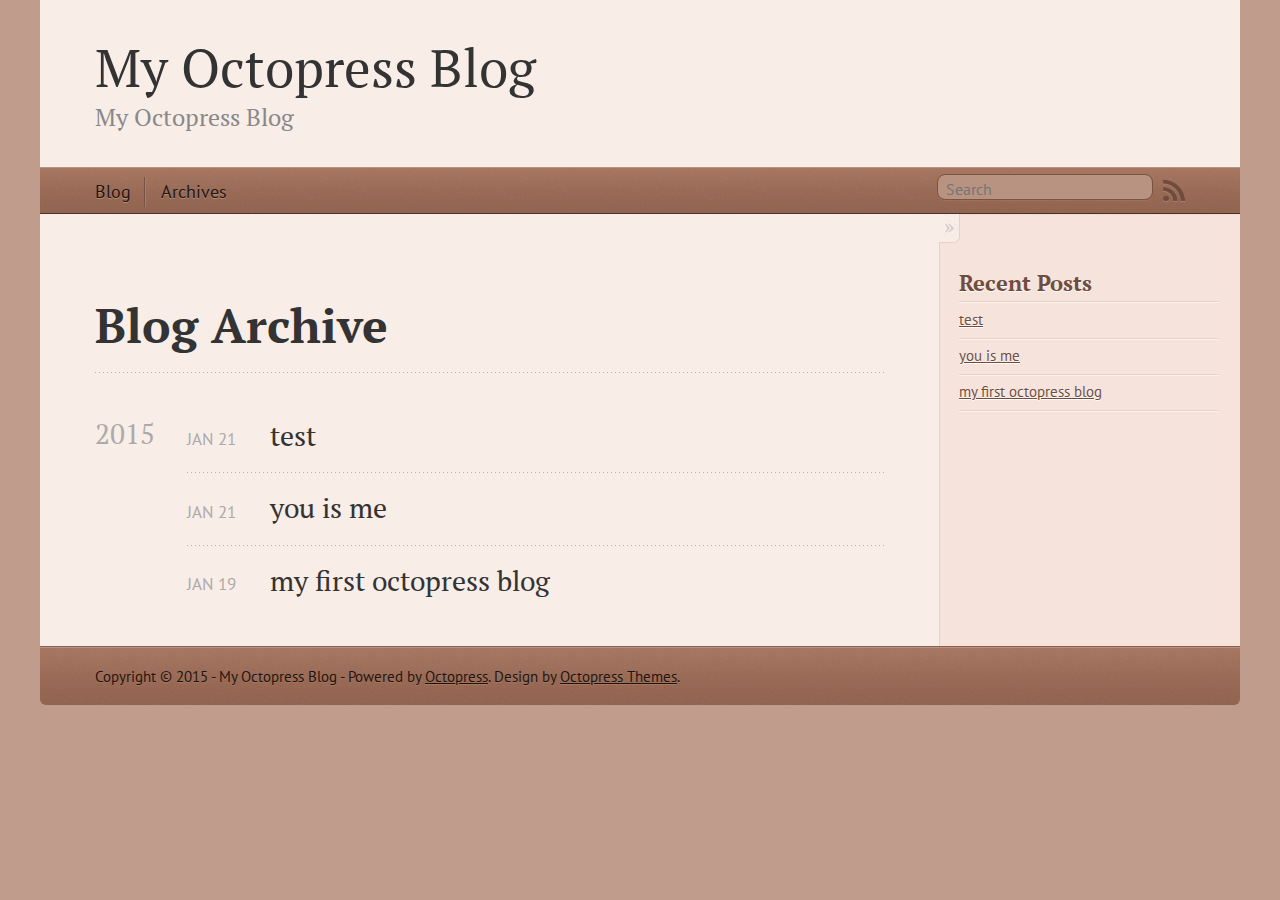
==== commit 298d6348: "Site updated at 2015-01-21 06:36:41 UTC" ====
--- a/blog/archives/index.html
+++ b/blog/archives/index.html
@@ -9,11 +9,10 @@
   <meta name="author" content="My Octopress Blog">
 
   
-  <meta name="description" content="Blog Archive 2015 Ok
-Jan 20 2015 My Eyes
-Jan 20 2015 My Love
-Jan 20 2015 My First Octopress Blog
-Jan 19 2015 Recent Posts Ok My Eyes My Love My &hellip;">
+  <meta name="description" content=" Blog Archive 2015 test
+Jan 21 2015 you is me
+Jan 21 2015 my first octopress blog
+Jan 19 2015 Recent Posts test you is me my first octopress blog ">
   
 
   <!-- http://t.co/dKP3o1e -->
@@ -22,17 +21,16 @@
   <meta name="viewport" content="width=device-width, initial-scale=1">
 
   
-  <link rel="canonical" href="http://vincyason.github.io/vincyason/blog/archives/">
+  <link rel="canonical" href="http://vincyason.github.io/blog/archives/">
   <link href="/favicon.png" rel="icon">
   <link href="/stylesheets/screen.css" media="screen, projection" rel="stylesheet" type="text/css">
+  <script src="/javascripts/modernizr-2.0.js"></script>
+  <script src="/javascripts/ender.js"></script>
+  <script src="/javascripts/octopress.js" type="text/javascript"></script>
   <link href="/atom.xml" rel="alternate" title="My Octopress Blog" type="application/atom+xml">
-  <script src="/javascripts/modernizr-2.0.js"></script>
-  <script src="//ajax.googleapis.com/ajax/libs/jquery/1.9.1/jquery.min.js"></script>
-  <script>!window.jQuery && document.write(unescape('%3Cscript src="/javascripts/libs/jquery.min.js"%3E%3C/script%3E'))</script>
-  <script src="/javascripts/octopress.js" type="text/javascript"></script>
   <!--Fonts from Google"s Web font directory at http://google.com/webfonts -->
-<link href="//fonts.googleapis.com/css?family=PT+Serif:regular,italic,bold,bolditalic" rel="stylesheet" type="text/css">
-<link href="//fonts.googleapis.com/css?family=PT+Sans:regular,italic,bold,bolditalic" rel="stylesheet" type="text/css">
+<link href="http://fonts.googleapis.com/css?family=PT+Serif:regular,italic,bold,bolditalic" rel="stylesheet" type="text/css">
+<link href="http://fonts.googleapis.com/css?family=PT+Sans:regular,italic,bold,bolditalic" rel="stylesheet" type="text/css">
 
   
 
@@ -54,7 +52,7 @@
   
 <form action="https://www.google.com/search" method="get">
   <fieldset role="search">
-    <input type="hidden" name="sitesearch" value="vincyason.github.io/vincyason">
+    <input type="hidden" name="q" value="site:vincyason.github.io" />
     <input class="search" type="text" name="q" results="0" placeholder="Search"/>
   </fieldset>
 </form>
@@ -84,8 +82,8 @@
 
 <article>
   
-<h1><a href="/blog/2015/01/20/ok/">Ok</a></h1>
-<time datetime="2015-01-20T14:53:05+08:00" pubdate><span class='month'>Jan</span> <span class='day'>20</span> <span class='year'>2015</span></time>
+<h1><a href="/blog/2015/01/21/test/">test</a></h1>
+<time datetime="2015-01-21T14:30:45+08:00" pubdate><span class='month'>Jan</span> <span class='day'>21</span> <span class='year'>2015</span></time>
 
 
 </article>
@@ -94,8 +92,8 @@
 
 <article>
   
-<h1><a href="/blog/2015/01/20/my-eyes/">My Eyes</a></h1>
-<time datetime="2015-01-20T11:29:17+08:00" pubdate><span class='month'>Jan</span> <span class='day'>20</span> <span class='year'>2015</span></time>
+<h1><a href="/blog/2015/01/21/you-is-me/">you is me</a></h1>
+<time datetime="2015-01-21T10:32:06+08:00" pubdate><span class='month'>Jan</span> <span class='day'>21</span> <span class='year'>2015</span></time>
 
 
 </article>
@@ -104,17 +102,7 @@
 
 <article>
   
-<h1><a href="/blog/2015/01/20/my-love/">My Love</a></h1>
-<time datetime="2015-01-20T11:04:38+08:00" pubdate><span class='month'>Jan</span> <span class='day'>20</span> <span class='year'>2015</span></time>
-
-
-</article>
-
-
-
-<article>
-  
-<h1><a href="/blog/2015/01/19/my-first-octopress-blog/">My First Octopress Blog</a></h1>
+<h1><a href="/blog/2015/01/19/my-first-octopress-blog/">my first octopress blog</a></h1>
 <time datetime="2015-01-19T17:35:39+08:00" pubdate><span class='month'>Jan</span> <span class='day'>19</span> <span class='year'>2015</span></time>
 
 
@@ -134,19 +122,15 @@
   <ul id="recent_posts">
     
       <li class="post">
-        <a href="/blog/2015/01/20/ok/">Ok</a>
+        <a href="/blog/2015/01/21/test/">test</a>
       </li>
     
       <li class="post">
-        <a href="/blog/2015/01/20/my-eyes/">My Eyes</a>
+        <a href="/blog/2015/01/21/you-is-me/">you is me</a>
       </li>
     
       <li class="post">
-        <a href="/blog/2015/01/20/my-love/">My Love</a>
-      </li>
-    
-      <li class="post">
-        <a href="/blog/2015/01/19/my-first-octopress-blog/">My First Octopress Blog</a>
+        <a href="/blog/2015/01/19/my-first-octopress-blog/">my first octopress blog</a>
       </li>
     
   </ul>
@@ -160,11 +144,12 @@
 </aside>
 
 
+
     </div>
   </div>
   <footer role="contentinfo"><p>
   Copyright &copy; 2015 - My Octopress Blog -
-  <span class="credit">Powered by <a href="http://octopress.org">Octopress</a></span>
+  <span class="credit">Powered by <a href="http://octopress.org">Octopress</a>. Design by <a href="http://octopressthemes.com">Octopress Themes</a>.</span>
 </p>
 
 </footer>
@@ -181,7 +166,7 @@
       var twitterWidgets = document.createElement('script');
       twitterWidgets.type = 'text/javascript';
       twitterWidgets.async = true;
-      twitterWidgets.src = '//platform.twitter.com/widgets.js';
+      twitterWidgets.src = 'http://platform.twitter.com/widgets.js';
       document.getElementsByTagName('head')[0].appendChild(twitterWidgets);
     })();
   </script>
--- a/stylesheets/screen.css
+++ b/stylesheets/screen.css
@@ -1 +1 @@
-html,body,div,span,applet,object,iframe,h1,h2,h3,h4,h5,h6,p,blockquote,pre,a,abbr,acronym,address,big,cite,code,del,dfn,em,img,ins,kbd,q,s,samp,small,strike,strong,sub,sup,tt,var,b,u,i,center,dl,dt,dd,ol,ul,li,fieldset,form,label,legend,table,caption,tbody,tfoot,thead,tr,th,td,article,aside,canvas,details,embed,figure,figcaption,footer,header,hgroup,menu,nav,output,ruby,section,summary,time,mark,audio,video{margin:0;padding:0;border:0;font:inherit;font-size:100%;vertical-align:baseline}html{line-height:1}ol,ul{list-style:none}table{border-collapse:collapse;border-spacing:0}caption,th,td{text-align:left;font-weight:normal;vertical-align:middle}q,blockquote{quotes:none}q:before,q:after,blockquote:before,blockquote:after{content:"";content:none}a img{border:none}article,aside,details,figcaption,figure,footer,header,hgroup,main,menu,nav,section,summary{display:block}a{color:#1863a1}a:visited{color:#751590}a:focus{color:#0181eb}a:hover{color:#0181eb}a:active{color:#01579f}aside.sidebar a{color:#222}aside.sidebar a:focus{color:#0181eb}aside.sidebar a:hover{color:#0181eb}aside.sidebar a:active{color:#01579f}a{-moz-transition:color 0.3s;-o-transition:color 0.3s;-webkit-transition:color 0.3s;transition:color 0.3s}html{background:#252525 url('/images/line-tile.png?1421725292') top left}body>div{background:#f2f2f2 url('/images/noise.png?1421725292') top left;border-bottom:1px solid #bfbfbf}body>div>div{background:#f8f8f8 url('/images/noise.png?1421725292') top left;border-right:1px solid #e0e0e0}.heading,body>header h1,h1,h2,h3,h4,h5,h6{font-family:"PT Serif","Georgia","Helvetica Neue",Arial,sans-serif}.sans,body>header h2,article header p.meta,article>footer,#content .blog-index footer,html .gist .gist-file .gist-meta,#blog-archives a.category,#blog-archives time,aside.sidebar section,body>footer{font-family:"PT Sans","Helvetica Neue",Arial,sans-serif}.serif,body,#content .blog-index a[rel=full-article]{font-family:"PT Serif",Georgia,Times,"Times New Roman",serif}.mono,pre,code,tt,p code,li code{font-family:Menlo,Monaco,"Andale Mono","lucida console","Courier New",monospace}body>header h1{font-size:2.2em;font-family:"PT Serif","Georgia","Helvetica Neue",Arial,sans-serif;font-weight:normal;line-height:1.2em;margin-bottom:0.6667em}body>header h2{font-family:"PT Serif","Georgia","Helvetica Neue",Arial,sans-serif}body{line-height:1.5em;color:#222}h1{font-size:2.2em;line-height:1.2em}@media only screen and (min-width: 992px){body{font-size:1.15em}h1{font-size:2.6em;line-height:1.2em}}h1,h2,h3,h4,h5,h6{text-rendering:optimizelegibility;margin-bottom:1em;font-weight:bold}h2,section h1{font-size:1.5em}h3,section h2,section section h1{font-size:1.3em}h4,section h3,section section h2,section section section h1{font-size:1em}h5,section h4,section section h3{font-size:.9em}h6,section h5,section section h4,section section section h3{font-size:.8em}p,article blockquote,ul,ol{margin-bottom:1.5em}ul{list-style-type:disc}ul ul{list-style-type:circle;margin-bottom:0px}ul ul ul{list-style-type:square;margin-bottom:0px}ol{list-style-type:decimal}ol ol{list-style-type:lower-alpha;margin-bottom:0px}ol ol ol{list-style-type:lower-roman;margin-bottom:0px}ul,ul ul,ul ol,ol,ol ul,ol ol{margin-left:1.3em}ul ul,ul ol,ol ul,ol ol{margin-bottom:0em}strong{font-weight:bold}em{font-style:italic}sup,sub{font-size:0.75em;position:relative;display:inline-block;padding:0 .2em;line-height:.8em}sup{top:-.5em}sub{bottom:-.5em}a[rev='footnote']{font-size:.75em;padding:0 .3em;line-height:1}q{font-style:italic}q:before{content:"\201C"}q:after{content:"\201D"}em,dfn{font-style:italic}strong,dfn{font-weight:bold}del,s{text-decoration:line-through}abbr,acronym{border-bottom:1px dotted;cursor:help}hr{margin-bottom:0.2em}small{font-size:.8em}big{font-size:1.2em}article blockquote{font-style:italic;position:relative;font-size:1.2em;line-height:1.5em;padding-left:1em;border-left:4px solid rgba(170,170,170,0.5)}article blockquote cite{font-style:italic}article blockquote cite a{color:#aaa !important;word-wrap:break-word}article blockquote cite:before{content:'\2014';padding-right:.3em;padding-left:.3em;color:#aaa}@media only screen and (min-width: 992px){article blockquote{padding-left:1.5em;border-left-width:4px}}.pullquote-right:before,.pullquote-left:before{padding:0;border:none;content:attr(data-pullquote);float:right;width:45%;margin:.5em 0 1em 1.5em;position:relative;top:7px;font-size:1.4em;line-height:1.45em}.pullquote-left:before{float:left;margin:.5em 1.5em 1em 0}.force-wrap,article a,aside.sidebar a{white-space:-moz-pre-wrap;white-space:-pre-wrap;white-space:-o-pre-wrap;white-space:pre-wrap;word-wrap:break-word}.group,body>header,body>nav,body>footer,body #content>article,body #content>div>article,body #content>div>section,body div.pagination,aside.sidebar,#main,#content,.sidebar{*zoom:1}.group:after,body>header:after,body>nav:after,body>footer:after,body #content>article:after,body #content>div>article:after,body #content>div>section:after,body div.pagination:after,#main:after,#content:after,.sidebar:after{content:"";display:table;clear:both}body{-webkit-text-size-adjust:none;max-width:1200px;position:relative;margin:0 auto}body>header,body>nav,body>footer,body #content>article,body #content>div>article,body #content>div>section{padding-left:18px;padding-right:18px}@media only screen and (min-width: 480px){body>header,body>nav,body>footer,body #content>article,body #content>div>article,body #content>div>section{padding-left:25px;padding-right:25px}}@media only screen and (min-width: 768px){body>header,body>nav,body>footer,body #content>article,body #content>div>article,body #content>div>section{padding-left:35px;padding-right:35px}}@media only screen and (min-width: 992px){body>header,body>nav,body>footer,body #content>article,body #content>div>article,body #content>div>section{padding-left:55px;padding-right:55px}}body div.pagination{margin-left:18px;margin-right:18px}@media only screen and (min-width: 480px){body div.pagination{margin-left:25px;margin-right:25px}}@media only screen and (min-width: 768px){body div.pagination{margin-left:35px;margin-right:35px}}@media only screen and (min-width: 992px){body div.pagination{margin-left:55px;margin-right:55px}}body>header{font-size:1em;padding-top:1.5em;padding-bottom:1.5em}#content{overflow:hidden}#content>div,#content>article{width:100%}aside.sidebar{float:none;padding:0 18px 1px;background-color:#f7f7f7;border-top:1px solid #e0e0e0}.flex-content,article img,article video,article .flash-video,aside.sidebar img{max-width:100%;height:auto}.basic-alignment.left,article img.left,article video.left,article .left.flash-video,aside.sidebar img.left{float:left;margin-right:1.5em}.basic-alignment.right,article img.right,article video.right,article .right.flash-video,aside.sidebar img.right{float:right;margin-left:1.5em}.basic-alignment.center,article img.center,article video.center,article .center.flash-video,aside.sidebar img.center{display:block;margin:0 auto 1.5em}.basic-alignment.left,article img.left,article video.left,article .left.flash-video,aside.sidebar img.left,.basic-alignment.right,article img.right,article video.right,article .right.flash-video,aside.sidebar img.right{margin-bottom:.8em}.toggle-sidebar,.no-sidebar .toggle-sidebar{display:none}@media only screen and (min-width: 750px){body.sidebar-footer aside.sidebar{float:none;width:auto;clear:left;margin:0;padding:0 35px 1px;background-color:#f7f7f7;border-top:1px solid #eaeaea}body.sidebar-footer aside.sidebar section.odd,body.sidebar-footer aside.sidebar section.even{float:left;width:48%}body.sidebar-footer aside.sidebar section.odd{margin-left:0}body.sidebar-footer aside.sidebar section.even{margin-left:4%}body.sidebar-footer aside.sidebar.thirds section{width:30%;margin-left:5%}body.sidebar-footer aside.sidebar.thirds section.first{margin-left:0;clear:both}}body.sidebar-footer #content{margin-right:0px}body.sidebar-footer .toggle-sidebar{display:none}@media only screen and (min-width: 550px){body>header{font-size:1em}}@media only screen and (min-width: 750px){aside.sidebar{float:none;width:auto;clear:left;margin:0;padding:0 35px 1px;background-color:#f7f7f7;border-top:1px solid #eaeaea}aside.sidebar section.odd,aside.sidebar section.even{float:left;width:48%}aside.sidebar section.odd{margin-left:0}aside.sidebar section.even{margin-left:4%}aside.sidebar.thirds section{width:30%;margin-left:5%}aside.sidebar.thirds section.first{margin-left:0;clear:both}}@media only screen and (min-width: 768px){body{-webkit-text-size-adjust:auto}body>header{font-size:1.2em}#main{padding:0;margin:0 auto}#content{overflow:visible;margin-right:240px;position:relative}.no-sidebar #content{margin-right:0;border-right:0}.collapse-sidebar #content{margin-right:20px}#content>div,#content>article{padding-top:17.5px;padding-bottom:17.5px;float:left}aside.sidebar{width:210px;padding:0 15px 15px;background:none;clear:none;float:left;margin:0 -100% 0 0}aside.sidebar section{width:auto;margin-left:0}aside.sidebar section.odd,aside.sidebar section.even{float:none;width:auto;margin-left:0}.collapse-sidebar aside.sidebar{float:none;width:auto;clear:left;margin:0;padding:0 35px 1px;background-color:#f7f7f7;border-top:1px solid #eaeaea}.collapse-sidebar aside.sidebar section.odd,.collapse-sidebar aside.sidebar section.even{float:left;width:48%}.collapse-sidebar aside.sidebar section.odd{margin-left:0}.collapse-sidebar aside.sidebar section.even{margin-left:4%}.collapse-sidebar aside.sidebar.thirds section{width:30%;margin-left:5%}.collapse-sidebar aside.sidebar.thirds section.first{margin-left:0;clear:both}}@media only screen and (min-width: 992px){body>header{font-size:1.3em}#content{margin-right:300px}#content>div,#content>article{padding-top:27.5px;padding-bottom:27.5px}aside.sidebar{width:260px;padding:1.2em 20px 20px}.collapse-sidebar aside.sidebar{padding-left:55px;padding-right:55px}}@media only screen and (min-width: 768px){ul,ol{margin-left:0}}body>header{background:#333}body>header h1{display:inline-block;margin:0}body>header h1 a,body>header h1 a:visited,body>header h1 a:hover{color:#f2f2f2;text-decoration:none}body>header h2{margin:.2em 0 0;font-size:1em;color:#aaa;font-weight:normal}body>nav{position:relative;background-color:#ccc;background:url('/images/noise.png?1421725292'),url('[data-uri]');background:url('/images/noise.png?1421725292'),-webkit-gradient(linear, 50% 0%, 50% 100%, color-stop(0%, #e0e0e0),color-stop(50%, #cccccc),color-stop(100%, #b0b0b0));background:url('/images/noise.png?1421725292'),-moz-linear-gradient(#e0e0e0,#cccccc,#b0b0b0);background:url('/images/noise.png?1421725292'),-webkit-linear-gradient(#e0e0e0,#cccccc,#b0b0b0);background:url('/images/noise.png?1421725292'),linear-gradient(#e0e0e0,#cccccc,#b0b0b0);border-top:1px solid #f2f2f2;border-bottom:1px solid #8c8c8c;padding-top:.35em;padding-bottom:.35em}body>nav form{-moz-background-clip:padding;-o-background-clip:padding-box;-webkit-background-clip:padding;background-clip:padding-box;margin:0;padding:0}body>nav form .search{padding:.3em .5em 0;font-size:.85em;font-family:"PT Sans","Helvetica Neue",Arial,sans-serif;line-height:1.1em;width:95%;-moz-border-radius:0.5em;-webkit-border-radius:0.5em;border-radius:0.5em;-moz-background-clip:padding;-o-background-clip:padding-box;-webkit-background-clip:padding;background-clip:padding-box;-moz-box-shadow:#d1d1d1 0 1px;-webkit-box-shadow:#d1d1d1 0 1px;box-shadow:#d1d1d1 0 1px;background-color:#f2f2f2;border:1px solid #b3b3b3;color:#888}body>nav form .search:focus{color:#444;border-color:#80b1df;-moz-box-shadow:#80b1df 0 0 4px,#80b1df 0 0 3px inset;-webkit-box-shadow:#80b1df 0 0 4px,#80b1df 0 0 3px inset;box-shadow:#80b1df 0 0 4px,#80b1df 0 0 3px inset;background-color:#fff;outline:none}body>nav fieldset[role=search]{float:right;width:48%}body>nav fieldset.mobile-nav{float:left;width:48%}body>nav fieldset.mobile-nav select{width:100%;font-size:.8em;border:1px solid #888}body>nav ul{display:none}@media only screen and (min-width: 550px){body>nav{font-size:.9em}body>nav ul{margin:0;padding:0;border:0;overflow:hidden;*zoom:1;float:left;display:block;padding-top:.15em}body>nav ul li{list-style-image:none;list-style-type:none;margin-left:0;white-space:nowrap;float:left;padding-left:0;padding-right:0}body>nav ul li:first-child{padding-left:0}body>nav ul li:last-child{padding-right:0}body>nav ul li.last{padding-right:0}body>nav ul.subscription{margin-left:.8em;float:right}body>nav ul.subscription li:last-child a{padding-right:0}body>nav ul li{margin:0}body>nav a{color:#6b6b6b;font-family:"PT Sans","Helvetica Neue",Arial,sans-serif;text-shadow:#ebebeb 0 1px;float:left;text-decoration:none;font-size:1.1em;padding:.1em 0;line-height:1.5em}body>nav a:visited{color:#6b6b6b}body>nav a:hover{color:#2b2b2b}body>nav li+li{border-left:1px solid #b0b0b0;margin-left:.8em}body>nav li+li a{padding-left:.8em;border-left:1px solid #dedede}body>nav form{float:right;text-align:left;padding-left:.8em;width:175px}body>nav form .search{width:93%;font-size:.95em;line-height:1.2em}body>nav ul[data-subscription$=email]+form{width:97px}body>nav ul[data-subscription$=email]+form .search{width:91%}body>nav fieldset.mobile-nav{display:none}body>nav fieldset[role=search]{width:99%}}@media only screen and (min-width: 992px){body>nav form{width:215px}body>nav ul[data-subscription$=email]+form{width:147px}}.no-placeholder body>nav .search{background:#f2f2f2 url('/images/search.png?1421725292') 0.3em 0.25em no-repeat;text-indent:1.3em}@media only screen and (min-width: 550px){.maskImage body>nav ul[data-subscription$=email]+form{width:123px}}@media only screen and (min-width: 992px){.maskImage body>nav ul[data-subscription$=email]+form{width:173px}}.maskImage ul.subscription{position:relative;top:.2em}.maskImage ul.subscription li,.maskImage ul.subscription a{border:0;padding:0}.maskImage a[rel=subscribe-rss]{position:relative;top:0px;text-indent:-999999em;background-color:#dedede;border:0;padding:0}.maskImage a[rel=subscribe-rss],.maskImage a[rel=subscribe-rss]:after{-webkit-mask-image:url('/images/rss.png?1421725292');-moz-mask-image:url('/images/rss.png?1421725292');-ms-mask-image:url('/images/rss.png?1421725292');-o-mask-image:url('/images/rss.png?1421725292');mask-image:url('/images/rss.png?1421725292');-webkit-mask-repeat:no-repeat;-moz-mask-repeat:no-repeat;-ms-mask-repeat:no-repeat;-o-mask-repeat:no-repeat;mask-repeat:no-repeat;width:22px;height:22px}.maskImage a[rel=subscribe-rss]:after{content:"";position:absolute;top:-1px;left:0;background-color:#ababab}.maskImage a[rel=subscribe-rss]:hover:after{background-color:#9e9e9e}.maskImage a[rel=subscribe-email]{position:relative;top:0px;text-indent:-999999em;background-color:#dedede;border:0;padding:0}.maskImage a[rel=subscribe-email],.maskImage a[rel=subscribe-email]:after{-webkit-mask-image:url('/images/email.png?1421725292');-moz-mask-image:url('/images/email.png?1421725292');-ms-mask-image:url('/images/email.png?1421725292');-o-mask-image:url('/images/email.png?1421725292');mask-image:url('/images/email.png?1421725292');-webkit-mask-repeat:no-repeat;-moz-mask-repeat:no-repeat;-ms-mask-repeat:no-repeat;-o-mask-repeat:no-repeat;mask-repeat:no-repeat;width:28px;height:22px}.maskImage a[rel=subscribe-email]:after{content:"";position:absolute;top:-1px;left:0;background-color:#ababab}.maskImage a[rel=subscribe-email]:hover:after{background-color:#9e9e9e}article{padding-top:1em}article header{position:relative;padding-top:2em;padding-bottom:1em;margin-bottom:1em;background:url('[data-uri]') bottom left repeat-x}article header h1{margin:0}article header h1 a{text-decoration:none}article header h1 a:hover{text-decoration:underline}article header p{font-size:.9em;color:#aaa;margin:0}article header p.meta{text-transform:uppercase;position:absolute;top:0}@media only screen and (min-width: 768px){article header{margin-bottom:1.5em;padding-bottom:1em;background:url('[data-uri]') bottom left repeat-x}}article h2{padding-top:0.8em;background:url('[data-uri]') top left repeat-x}.entry-content article h2:first-child,article header+h2{padding-top:0}article h2:first-child,article header+h2{background:none}article .feature{padding-top:.5em;margin-bottom:1em;padding-bottom:1em;background:url('[data-uri]') bottom left repeat-x;font-size:2.0em;font-style:italic;line-height:1.3em}article img,article video,article .flash-video{-moz-border-radius:0.3em;-webkit-border-radius:0.3em;border-radius:0.3em;-moz-box-shadow:rgba(0,0,0,0.15) 0 1px 4px;-webkit-box-shadow:rgba(0,0,0,0.15) 0 1px 4px;box-shadow:rgba(0,0,0,0.15) 0 1px 4px;-moz-box-sizing:border-box;-webkit-box-sizing:border-box;box-sizing:border-box;border:#fff 0.5em solid}article video,article .flash-video{margin:0 auto 1.5em}article video{display:block;width:100%}article .flash-video>div{position:relative;display:block;padding-bottom:56.25%;padding-top:1px;height:0;overflow:hidden}article .flash-video>div iframe,article .flash-video>div object,article .flash-video>div embed{position:absolute;top:0;left:0;width:100%;height:100%}article>footer{padding-bottom:2.5em;margin-top:2em}article>footer p.meta{margin-bottom:.8em;font-size:.85em;clear:both;overflow:hidden}.blog-index article+article{background:url('[data-uri]') top left repeat-x}#content .blog-index{padding-top:0;padding-bottom:0}#content .blog-index article{padding-top:2em}#content .blog-index article header{background:none;padding-bottom:0}#content .blog-index article h1{font-size:2.2em}#content .blog-index article h1 a{color:inherit}#content .blog-index article h1 a:hover{color:#0181eb}#content .blog-index a[rel=full-article]{background:#ebebeb;display:inline-block;padding:.4em .8em;margin-right:.5em;text-decoration:none;color:#666;-moz-transition:background-color 0.5s;-o-transition:background-color 0.5s;-webkit-transition:background-color 0.5s;transition:background-color 0.5s}#content .blog-index a[rel=full-article]:hover{background:#0181eb;text-shadow:none;color:#f8f8f8}#content .blog-index footer{margin-top:1em}.separator,article>footer .byline+time:before,article>footer time+time:before,article>footer .comments:before,article>footer .byline ~ .categories:before{content:"\2022 ";padding:0 .4em 0 .2em;display:inline-block}#content div.pagination{text-align:center;font-size:.95em;position:relative;background:url('[data-uri]') top left repeat-x;padding-top:1.5em;padding-bottom:1.5em}#content div.pagination a{text-decoration:none;color:#aaa}#content div.pagination a.prev{position:absolute;left:0}#content div.pagination a.next{position:absolute;right:0}#content div.pagination a:hover{color:#0181eb}#content div.pagination a[href*=archive]:before,#content div.pagination a[href*=archive]:after{content:'\2014';padding:0 .3em}p.meta+.sharing{padding-top:1em;padding-left:0;background:url('[data-uri]') top left repeat-x}#fb-root{display:none}.highlight,html .gist .gist-file .gist-syntax .gist-highlight{border:1px solid #05232b !important}.highlight table td.code,html .gist .gist-file .gist-syntax .gist-highlight table td.code{width:100%}.highlight .line-numbers,html .gist .gist-file .gist-syntax .highlight .line_numbers{text-align:right;font-size:13px;line-height:1.45em;background:#073642 url('/images/noise.png?1421725292') top left !important;border-right:1px solid #00232c !important;-moz-box-shadow:#083e4b -1px 0 inset;-webkit-box-shadow:#083e4b -1px 0 inset;box-shadow:#083e4b -1px 0 inset;text-shadow:#021014 0 -1px;padding:.8em !important;-moz-border-radius:0;-webkit-border-radius:0;border-radius:0}.highlight .line-numbers span,html .gist .gist-file .gist-syntax .highlight .line_numbers span{color:#586e75 !important}figure.code,.gist-file,pre{-moz-box-shadow:rgba(0,0,0,0.06) 0 0 10px;-webkit-box-shadow:rgba(0,0,0,0.06) 0 0 10px;box-shadow:rgba(0,0,0,0.06) 0 0 10px}figure.code .highlight pre,.gist-file .highlight pre,pre .highlight pre{-moz-box-shadow:none;-webkit-box-shadow:none;box-shadow:none}.gist .highlight *::-moz-selection,figure.code .highlight *::-moz-selection{background:#386774;color:inherit;text-shadow:#002b36 0 1px}.gist .highlight *::-webkit-selection,figure.code .highlight *::-webkit-selection{background:#386774;color:inherit;text-shadow:#002b36 0 1px}.gist .highlight *::selection,figure.code .highlight *::selection{background:#386774;color:inherit;text-shadow:#002b36 0 1px}html .gist .gist-file{margin-bottom:1.8em;position:relative;border:none;padding-top:26px !important}html .gist .gist-file .highlight{margin-bottom:0}html .gist .gist-file .gist-syntax{border-bottom:0 !important;background:none !important}html .gist .gist-file .gist-syntax .gist-highlight{background:#002b36 !important}html .gist .gist-file .gist-syntax .highlight pre{padding:0}html .gist .gist-file .gist-meta{padding:.6em 0.8em;border:1px solid #083e4b !important;color:#586e75;font-size:.7em !important;background:#073642 url('/images/noise.png?1421725292') top left;line-height:1.5em}html .gist .gist-file .gist-meta a{color:#75878b !important;text-decoration:none}html .gist .gist-file .gist-meta a:hover,html .gist .gist-file .gist-meta a:focus{text-decoration:underline}html .gist .gist-file .gist-meta a:hover{color:#93a1a1 !important}html .gist .gist-file .gist-meta a[href*='#file']{position:absolute;top:0;left:0;right:-10px;color:#474747 !important}html .gist .gist-file .gist-meta a[href*='#file']:hover{color:#1863a1 !important}html .gist .gist-file .gist-meta a[href*=raw]{top:.4em}pre{background:#002b36 url('/images/noise.png?1421725292') top left;-moz-border-radius:0.4em;-webkit-border-radius:0.4em;border-radius:0.4em;border:1px solid #05232b;line-height:1.45em;font-size:13px;margin-bottom:2.1em;padding:.8em 1em;color:#93a1a1;overflow:auto}h3.filename+pre{-moz-border-radius-topleft:0px;-webkit-border-top-left-radius:0px;border-top-left-radius:0px;-moz-border-radius-topright:0px;-webkit-border-top-right-radius:0px;border-top-right-radius:0px}p code,li code{display:inline-block;white-space:no-wrap;background:#fff;font-size:.8em;line-height:1.5em;color:#555;border:1px solid #ddd;-moz-border-radius:0.4em;-webkit-border-radius:0.4em;border-radius:0.4em;padding:0 .3em;margin:-1px 0}p pre code,li pre code{font-size:1em !important;background:none;border:none}.pre-code,html .gist .gist-file .gist-syntax .highlight pre,.highlight code{font-family:Menlo,Monaco,"Andale Mono","lucida console","Courier New",monospace !important;overflow:scroll;overflow-y:hidden;display:block;padding:.8em;overflow-x:auto;line-height:1.45em;background:#002b36 url('/images/noise.png?1421725292') top left !important;color:#93a1a1 !important}.pre-code span,html .gist .gist-file .gist-syntax .highlight pre span,.highlight code span{color:#93a1a1 !important}.pre-code span,html .gist .gist-file .gist-syntax .highlight pre span,.highlight code span{font-style:normal !important;font-weight:normal !important}.pre-code .c,html .gist .gist-file .gist-syntax .highlight pre .c,.highlight code .c{color:#586e75 !important;font-style:italic !important}.pre-code .cm,html .gist .gist-file .gist-syntax .highlight pre .cm,.highlight code .cm{color:#586e75 !important;font-style:italic !important}.pre-code .cp,html .gist .gist-file .gist-syntax .highlight pre .cp,.highlight code .cp{color:#586e75 !important;font-style:italic !important}.pre-code .c1,html .gist .gist-file .gist-syntax .highlight pre .c1,.highlight code .c1{color:#586e75 !important;font-style:italic !important}.pre-code .cs,html .gist .gist-file .gist-syntax .highlight pre .cs,.highlight code .cs{color:#586e75 !important;font-weight:bold !important;font-style:italic !important}.pre-code .err,html .gist .gist-file .gist-syntax .highlight pre .err,.highlight code .err{color:#dc322f !important;background:none !important}.pre-code .k,html .gist .gist-file .gist-syntax .highlight pre .k,.highlight code .k{color:#cb4b16 !important}.pre-code .o,html .gist .gist-file .gist-syntax .highlight pre .o,.highlight code .o{color:#93a1a1 !important;font-weight:bold !important}.pre-code .p,html .gist .gist-file .gist-syntax .highlight pre .p,.highlight code .p{color:#93a1a1 !important}.pre-code .ow,html .gist .gist-file .gist-syntax .highlight pre .ow,.highlight code .ow{color:#2aa198 !important;font-weight:bold !important}.pre-code .gd,html .gist .gist-file .gist-syntax .highlight pre .gd,.highlight code .gd{color:#93a1a1 !important;background-color:#372c34 !important;display:inline-block}.pre-code .gd .x,html .gist .gist-file .gist-syntax .highlight pre .gd .x,.highlight code .gd .x{color:#93a1a1 !important;background-color:#4d2d33 !important;display:inline-block}.pre-code .ge,html .gist .gist-file .gist-syntax .highlight pre .ge,.highlight code .ge{color:#93a1a1 !important;font-style:italic !important}.pre-code .gh,html .gist .gist-file .gist-syntax .highlight pre .gh,.highlight code .gh{color:#586e75 !important}.pre-code .gi,html .gist .gist-file .gist-syntax .highlight pre .gi,.highlight code .gi{color:#93a1a1 !important;background-color:#1a412b !important;display:inline-block}.pre-code .gi .x,html .gist .gist-file .gist-syntax .highlight pre .gi .x,.highlight code .gi .x{color:#93a1a1 !important;background-color:#355720 !important;display:inline-block}.pre-code .gs,html .gist .gist-file .gist-syntax .highlight pre .gs,.highlight code .gs{color:#93a1a1 !important;font-weight:bold !important}.pre-code .gu,html .gist .gist-file .gist-syntax .highlight pre .gu,.highlight code .gu{color:#6c71c4 !important}.pre-code .kc,html .gist .gist-file .gist-syntax .highlight pre .kc,.highlight code .kc{color:#859900 !important;font-weight:bold !important}.pre-code .kd,html .gist .gist-file .gist-syntax .highlight pre .kd,.highlight code .kd{color:#268bd2 !important}.pre-code .kp,html .gist .gist-file .gist-syntax .highlight pre .kp,.highlight code .kp{color:#cb4b16 !important;font-weight:bold !important}.pre-code .kr,html .gist .gist-file .gist-syntax .highlight pre .kr,.highlight code .kr{color:#d33682 !important;font-weight:bold !important}.pre-code .kt,html .gist .gist-file .gist-syntax .highlight pre .kt,.highlight code .kt{color:#2aa198 !important}.pre-code .n,html .gist .gist-file .gist-syntax .highlight pre .n,.highlight code .n{color:#268bd2 !important}.pre-code .na,html .gist .gist-file .gist-syntax .highlight pre .na,.highlight code .na{color:#268bd2 !important}.pre-code .nb,html .gist .gist-file .gist-syntax .highlight pre .nb,.highlight code .nb{color:#859900 !important}.pre-code .nc,html .gist .gist-file .gist-syntax .highlight pre .nc,.highlight code .nc{color:#d33682 !important}.pre-code .no,html .gist .gist-file .gist-syntax .highlight pre .no,.highlight code .no{color:#b58900 !important}.pre-code .nl,html .gist .gist-file .gist-syntax .highlight pre .nl,.highlight code .nl{color:#859900 !important}.pre-code .ne,html .gist .gist-file .gist-syntax .highlight pre .ne,.highlight code .ne{color:#268bd2 !important;font-weight:bold !important}.pre-code .nf,html .gist .gist-file .gist-syntax .highlight pre .nf,.highlight code .nf{color:#268bd2 !important;font-weight:bold !important}.pre-code .nn,html .gist .gist-file .gist-syntax .highlight pre .nn,.highlight code .nn{color:#b58900 !important}.pre-code .nt,html .gist .gist-file .gist-syntax .highlight pre .nt,.highlight code .nt{color:#268bd2 !important;font-weight:bold !important}.pre-code .nx,html .gist .gist-file .gist-syntax .highlight pre .nx,.highlight code .nx{color:#b58900 !important}.pre-code .vg,html .gist .gist-file .gist-syntax .highlight pre .vg,.highlight code .vg{color:#268bd2 !important}.pre-code .vi,html .gist .gist-file .gist-syntax .highlight pre .vi,.highlight code .vi{color:#268bd2 !important}.pre-code .nv,html .gist .gist-file .gist-syntax .highlight pre .nv,.highlight code .nv{color:#268bd2 !important}.pre-code .mf,html .gist .gist-file .gist-syntax .highlight pre .mf,.highlight code .mf{color:#2aa198 !important}.pre-code .m,html .gist .gist-file .gist-syntax .highlight pre .m,.highlight code .m{color:#2aa198 !important}.pre-code .mh,html .gist .gist-file .gist-syntax .highlight pre .mh,.highlight code .mh{color:#2aa198 !important}.pre-code .mi,html .gist .gist-file .gist-syntax .highlight pre .mi,.highlight code .mi{color:#2aa198 !important}.pre-code .s,html .gist .gist-file .gist-syntax .highlight pre .s,.highlight code .s{color:#2aa198 !important}.pre-code .sd,html .gist .gist-file .gist-syntax .highlight pre .sd,.highlight code .sd{color:#2aa198 !important}.pre-code .s2,html .gist .gist-file .gist-syntax .highlight pre .s2,.highlight code .s2{color:#2aa198 !important}.pre-code .se,html .gist .gist-file .gist-syntax .highlight pre .se,.highlight code .se{color:#dc322f !important}.pre-code .si,html .gist .gist-file .gist-syntax .highlight pre .si,.highlight code .si{color:#268bd2 !important}.pre-code .sr,html .gist .gist-file .gist-syntax .highlight pre .sr,.highlight code .sr{color:#2aa198 !important}.pre-code .s1,html .gist .gist-file .gist-syntax .highlight pre .s1,.highlight code .s1{color:#2aa198 !important}.pre-code div .gd,html .gist .gist-file .gist-syntax .highlight pre div .gd,.highlight code div .gd,.pre-code div .gd .x,html .gist .gist-file .gist-syntax .highlight pre div .gd .x,.highlight code div .gd .x,.pre-code div .gi,html .gist .gist-file .gist-syntax .highlight pre div .gi,.highlight code div .gi,.pre-code div .gi .x,html .gist .gist-file .gist-syntax .highlight pre div .gi .x,.highlight code div .gi .x{display:inline-block;width:100%}.highlight,.gist-highlight{margin-bottom:1.8em;background:#002b36;overflow-y:hidden;overflow-x:auto}.highlight pre,.gist-highlight pre{background:none;-moz-border-radius:0px;-webkit-border-radius:0px;border-radius:0px;border:none;padding:0;margin-bottom:0}pre::-webkit-scrollbar,.highlight::-webkit-scrollbar,.gist-highlight::-webkit-scrollbar{height:.5em;background:rgba(255,255,255,0.15)}pre::-webkit-scrollbar-thumb:horizontal,.highlight::-webkit-scrollbar-thumb:horizontal,.gist-highlight::-webkit-scrollbar-thumb:horizontal{background:rgba(255,255,255,0.2);-webkit-border-radius:4px;border-radius:4px}.highlight code{background:#000}figure.code{background:none;padding:0;border:0;margin-bottom:1.5em}figure.code pre{margin-bottom:0}figure.code figcaption{position:relative}figure.code .highlight{margin-bottom:0}.code-title,html .gist .gist-file .gist-meta a[href*='#file'],h3.filename,figure.code figcaption{text-align:center;font-size:13px;line-height:2em;text-shadow:#cbcccc 0 1px 0;color:#474747;font-weight:normal;margin-bottom:0;-moz-border-radius-topleft:5px;-webkit-border-top-left-radius:5px;border-top-left-radius:5px;-moz-border-radius-topright:5px;-webkit-border-top-right-radius:5px;border-top-right-radius:5px;font-family:"Helvetica Neue", Arial, "Lucida Grande", "Lucida Sans Unicode", Lucida, sans-serif;background:#aaa url('/images/code_bg.png?1421725292') top repeat-x;border:1px solid #565656;border-top-color:#cbcbcb;border-left-color:#a5a5a5;border-right-color:#a5a5a5;border-bottom:0}.download-source,html .gist .gist-file .gist-meta a[href*=raw],figure.code figcaption a{position:absolute;right:.8em;text-decoration:none;color:#666 !important;z-index:1;font-size:13px;text-shadow:#cbcccc 0 1px 0;padding-left:3em}.download-source:hover,html .gist .gist-file .gist-meta a[href*=raw]:hover,figure.code figcaption a:hover,.download-source:focus,html .gist .gist-file .gist-meta a[href*=raw]:focus,figure.code figcaption a:focus{text-decoration:underline}#archive #content>div,#archive #content>div>article{padding-top:0}#blog-archives{color:#aaa}#blog-archives article{padding:1em 0 1em;position:relative;background:url('[data-uri]') bottom left repeat-x}#blog-archives article:last-child{background:none}#blog-archives article footer{padding:0;margin:0}#blog-archives h1{color:#222;margin-bottom:.3em}#blog-archives h2{display:none}#blog-archives h1{font-size:1.5em}#blog-archives h1 a{text-decoration:none;color:inherit;font-weight:normal;display:inline-block}#blog-archives h1 a:hover,#blog-archives h1 a:focus{text-decoration:underline}#blog-archives h1 a:hover{color:#0181eb}#blog-archives a.category,#blog-archives time{color:#aaa}#blog-archives .entry-content{display:none}#blog-archives time{font-size:.9em;line-height:1.2em}#blog-archives time .month,#blog-archives time .day{display:inline-block}#blog-archives time .month{text-transform:uppercase}#blog-archives p{margin-bottom:1em}#blog-archives a,#blog-archives .entry-content a{color:inherit}#blog-archives a:hover,#blog-archives .entry-content a:hover{color:#0181eb}#blog-archives a:hover{color:#0181eb}@media only screen and (min-width: 550px){#blog-archives article{margin-left:5em}#blog-archives h2{margin-bottom:.3em;font-weight:normal;display:inline-block;position:relative;top:-1px;float:left}#blog-archives h2:first-child{padding-top:.75em}#blog-archives time{position:absolute;text-align:right;left:0em;top:1.8em}#blog-archives .year{display:none}#blog-archives article{padding-left:4.5em;padding-bottom:.7em}#blog-archives a.category{line-height:1.1em}}#content>.category article{margin-left:0;padding-left:6.8em}#content>.category .year{display:inline}.side-shadow-border,aside.sidebar section h1,aside.sidebar li{-moz-box-shadow:#fff 0 1px;-webkit-box-shadow:#fff 0 1px;box-shadow:#fff 0 1px}aside.sidebar{overflow:hidden;color:#4b4b4b;text-shadow:#fff 0 1px}aside.sidebar section{font-size:.8em;line-height:1.4em;margin-bottom:1.5em}aside.sidebar section h1{margin:1.5em 0 0;padding-bottom:.2em;border-bottom:1px solid #e0e0e0}aside.sidebar section h1+p{padding-top:.4em}aside.sidebar img{-moz-border-radius:0.3em;-webkit-border-radius:0.3em;border-radius:0.3em;-moz-box-shadow:rgba(0,0,0,0.15) 0 1px 4px;-webkit-box-shadow:rgba(0,0,0,0.15) 0 1px 4px;box-shadow:rgba(0,0,0,0.15) 0 1px 4px;-moz-box-sizing:border-box;-webkit-box-sizing:border-box;box-sizing:border-box;border:#fff 0.3em solid}aside.sidebar ul{margin-bottom:0.5em;margin-left:0}aside.sidebar li{list-style:none;padding:.5em 0;margin:0;border-bottom:1px solid #e0e0e0}aside.sidebar li p:last-child{margin-bottom:0}aside.sidebar a{color:inherit;-moz-transition:color 0.5s;-o-transition:color 0.5s;-webkit-transition:color 0.5s;transition:color 0.5s}aside.sidebar:hover a{color:#222}aside.sidebar:hover a:hover{color:#0181eb}.aside-alt-link,#pinboard_linkroll .pin-tag{color:#7e7e7e}.aside-alt-link:hover,#pinboard_linkroll .pin-tag:hover{color:#0181eb}@media only screen and (min-width: 768px){.toggle-sidebar{outline:none;position:absolute;right:-10px;top:0;bottom:0;display:inline-block;text-decoration:none;color:#cecece;width:9px;cursor:pointer}.toggle-sidebar:hover{background:#e9e9e9;background:url('[data-uri]');background:-webkit-gradient(linear, 0% 50%, 100% 50%, color-stop(0%, rgba(224,224,224,0.5)),color-stop(100%, rgba(224,224,224,0)));background:-moz-linear-gradient(left, rgba(224,224,224,0.5),rgba(224,224,224,0));background:-webkit-linear-gradient(left, rgba(224,224,224,0.5),rgba(224,224,224,0));background:linear-gradient(to right, rgba(224,224,224,0.5),rgba(224,224,224,0))}.toggle-sidebar:after{position:absolute;right:-11px;top:0;width:20px;font-size:1.2em;line-height:1.1em;padding-bottom:.15em;-moz-border-radius-bottomright:0.3em;-webkit-border-bottom-right-radius:0.3em;border-bottom-right-radius:0.3em;text-align:center;background:#f8f8f8 url('/images/noise.png?1421725292') top left;border-bottom:1px solid #e0e0e0;border-right:1px solid #e0e0e0;content:"\00BB";text-indent:-1px}.collapse-sidebar .toggle-sidebar{text-indent:0px;right:-20px;width:19px}.collapse-sidebar .toggle-sidebar:hover{background:#e9e9e9}.collapse-sidebar .toggle-sidebar:after{border-left:1px solid #e0e0e0;text-shadow:#fff 0 1px;content:"\00AB";left:0px;right:0;text-align:center;text-indent:0;border:0;border-right-width:0;background:none}}.googleplus h1{-moz-box-shadow:none !important;-webkit-box-shadow:none !important;-o-box-shadow:none !important;box-shadow:none !important;border-bottom:0px none !important}.googleplus a{text-decoration:none;white-space:normal !important;line-height:32px}.googleplus a img{float:left;margin-right:0.5em;border:0 none}.googleplus-hidden{position:absolute;top:-1000em;left:-1000em}#pinboard_linkroll .pin-title,#pinboard_linkroll .pin-description{display:block;margin-bottom:.5em}#pinboard_linkroll .pin-tag{text-decoration:none}#pinboard_linkroll .pin-tag:hover,#pinboard_linkroll .pin-tag:focus{text-decoration:underline}#pinboard_linkroll .pin-tag:after{content:','}#pinboard_linkroll .pin-tag:last-child:after{content:''}.delicious-posts a.delicious-link{margin-bottom:.5em;display:block}.delicious-posts p{font-size:1em}body>footer{font-size:.8em;color:#888;text-shadow:#d9d9d9 0 1px;background-color:#ccc;background:url('/images/noise.png?1421725292'),url('[data-uri]');background:url('/images/noise.png?1421725292'),-webkit-gradient(linear, 50% 0%, 50% 100%, color-stop(0%, #e0e0e0),color-stop(50%, #cccccc),color-stop(100%, #b0b0b0));background:url('/images/noise.png?1421725292'),-moz-linear-gradient(#e0e0e0,#cccccc,#b0b0b0);background:url('/images/noise.png?1421725292'),-webkit-linear-gradient(#e0e0e0,#cccccc,#b0b0b0);background:url('/images/noise.png?1421725292'),linear-gradient(#e0e0e0,#cccccc,#b0b0b0);border-top:1px solid #f2f2f2;position:relative;padding-top:1em;padding-bottom:1em;margin-bottom:3em;-moz-border-radius-bottomleft:0.4em;-webkit-border-bottom-left-radius:0.4em;border-bottom-left-radius:0.4em;-moz-border-radius-bottomright:0.4em;-webkit-border-bottom-right-radius:0.4em;border-bottom-right-radius:0.4em;z-index:1}body>footer a{color:#6b6b6b}body>footer a:visited{color:#6b6b6b}body>footer a:hover{color:#484848}body>footer p:last-child{margin-bottom:0}
+html,body,div,span,applet,object,iframe,h1,h2,h3,h4,h5,h6,p,blockquote,pre,a,abbr,acronym,address,big,cite,code,del,dfn,em,img,ins,kbd,q,s,samp,small,strike,strong,sub,sup,tt,var,b,u,i,center,dl,dt,dd,ol,ul,li,fieldset,form,label,legend,table,caption,tbody,tfoot,thead,tr,th,td,article,aside,canvas,details,embed,figure,figcaption,footer,header,hgroup,menu,nav,output,ruby,section,summary,time,mark,audio,video{margin:0;padding:0;border:0;font:inherit;font-size:100%;vertical-align:baseline}html{line-height:1}ol,ul{list-style:none}table{border-collapse:collapse;border-spacing:0}caption,th,td{text-align:left;font-weight:normal;vertical-align:middle}q,blockquote{quotes:none}q:before,q:after,blockquote:before,blockquote:after{content:"";content:none}a img{border:none}article,aside,details,figcaption,figure,footer,header,hgroup,main,menu,nav,section,summary{display:block}article,aside,details,figcaption,figure,footer,header,hgroup,main,menu,nav,section,summary{display:block}a{color:#724f40}a:visited{color:#496539}a:focus{color:#af5a36}a:hover{color:#af5a36}a:active{color:#753c24}aside.sidebar a{color:#724f40}aside.sidebar a:focus{color:#af5a36}aside.sidebar a:hover{color:#af5a36}aside.sidebar a:active{color:#753c24}a{-moz-transition:color 0.3s;-o-transition:color 0.3s;-webkit-transition:color 0.3s;transition:color 0.3s}html{background:#bf9c8c}body>div{background:#f6e4dc;border-bottom:1px solid #895f4d}body>div>div{background:#f9ede8;border-right:1px solid #eacfc4}.heading,body>header h1,h1,h2,h3,h4,h5,h6{font-family:"PT Serif","Georgia","Helvetica Neue",Arial,sans-serif}.sans,body>header h2,article header p.meta,article>footer,#content .blog-index footer,html .gist .gist-file .gist-meta,#blog-archives a.category,#blog-archives time,aside.sidebar section,body>footer{font-family:"PT Sans","Helvetica Neue",Arial,sans-serif}.serif,body,#content .blog-index a[rel=full-article]{font-family:"PT Serif",Georgia,Times,"Times New Roman",serif}.mono,pre,code,tt,p code,li code{font-family:Menlo,Monaco,"Andale Mono","lucida console","Courier New",monospace}body>header h1{font-size:2.2em;font-family:"PT Serif","Georgia","Helvetica Neue",Arial,sans-serif;font-weight:normal;line-height:1.2em;margin-bottom:0.6667em}body>header h2{font-family:"PT Serif","Georgia","Helvetica Neue",Arial,sans-serif}body{line-height:1.5em;color:#333}h1{font-size:2.2em;line-height:1.2em}@media only screen and (min-width: 992px){body{font-size:1.15em}h1{font-size:2.6em;line-height:1.2em}}h1,h2,h3,h4,h5,h6{text-rendering:optimizelegibility;margin-bottom:1em;font-weight:bold}h2,section h1{font-size:1.5em}h3,section h2,section section h1{font-size:1.3em}h4,section h3,section section h2,section section section h1{font-size:1em}h5,section h4,section section h3{font-size:.9em}h6,section h5,section section h4,section section section h3{font-size:.8em}p,blockquote,ul,ol{margin-bottom:1.5em}ul{list-style-type:disc}ul ul{list-style-type:circle;margin-bottom:0px}ul ul ul{list-style-type:square;margin-bottom:0px}ol{list-style-type:decimal}ol ol{list-style-type:lower-alpha;margin-bottom:0px}ol ol ol{list-style-type:lower-roman;margin-bottom:0px}ul,ul ul,ul ol,ol,ol ul,ol ol{margin-left:1.3em}strong{font-weight:bold}em{font-style:italic}sup,sub{font-size:0.8em;position:relative;display:inline-block}sup{top:-.5em}sub{bottom:-.5em}q{font-style:italic}q:before{content:"\201C"}q:after{content:"\201D"}em,dfn{font-style:italic}strong,dfn{font-weight:bold}del,s{text-decoration:line-through}abbr,acronym{border-bottom:1px dotted;cursor:help}sub,sup{line-height:0}hr{margin-bottom:0.2em}small{font-size:.8em}big{font-size:1.2em}blockquote{font-style:italic;position:relative;font-size:1.2em;line-height:1.5em;padding-left:1em;border-left:4px solid rgba(170,170,170,0.5)}blockquote cite{font-style:italic}blockquote cite a{color:#aaa !important;word-wrap:break-word}blockquote cite:before{content:'\2014';padding-right:.3em;padding-left:.3em;color:#aaa}@media only screen and (min-width: 992px){blockquote{padding-left:1.5em;border-left-width:4px}}.pullquote-right:before,.pullquote-left:before{padding:0;border:none;content:attr(data-pullquote);float:right;width:45%;margin:.5em 0 1em 1.5em;position:relative;top:7px;font-size:1.4em;line-height:1.45em}.pullquote-left:before{float:left;margin:.5em 1.5em 1em 0}.force-wrap,article a,aside.sidebar a{white-space:-moz-pre-wrap;white-space:-pre-wrap;white-space:-o-pre-wrap;white-space:pre-wrap;word-wrap:break-word}.group,body>header,body>nav,body>footer,body #content>article,body #content>div>article,body #content>div>section,body div.pagination,aside.sidebar,#main,#content,.sidebar{*zoom:1}.group:after,body>header:after,body>nav:after,body>footer:after,body #content>article:after,body #content>div>article:after,body #content>div>section:after,body div.pagination:after,#main:after,#content:after,.sidebar:after{content:"";display:table;clear:both}body{-webkit-text-size-adjust:none;max-width:1200px;position:relative;margin:0 auto}body>header,body>nav,body>footer,body #content>article,body #content>div>article,body #content>div>section{padding-left:18px;padding-right:18px}@media only screen and (min-width: 480px){body>header,body>nav,body>footer,body #content>article,body #content>div>article,body #content>div>section{padding-left:25px;padding-right:25px}}@media only screen and (min-width: 768px){body>header,body>nav,body>footer,body #content>article,body #content>div>article,body #content>div>section{padding-left:35px;padding-right:35px}}@media only screen and (min-width: 992px){body>header,body>nav,body>footer,body #content>article,body #content>div>article,body #content>div>section{padding-left:55px;padding-right:55px}}body div.pagination{margin-left:18px;margin-right:18px}@media only screen and (min-width: 480px){body div.pagination{margin-left:25px;margin-right:25px}}@media only screen and (min-width: 768px){body div.pagination{margin-left:35px;margin-right:35px}}@media only screen and (min-width: 992px){body div.pagination{margin-left:55px;margin-right:55px}}body>header{font-size:1em;padding-top:1.5em;padding-bottom:1.5em}#content{overflow:hidden}#content>div,#content>article{width:100%}aside.sidebar{float:none;padding:0 18px 1px;background-color:#f8eae4;border-top:1px solid #eacfc4}.flex-content,article img,article video,article .flash-video,aside.sidebar img{max-width:100%;height:auto}.basic-alignment.left,article img.left,article video.left,article .left.flash-video,aside.sidebar img.left{float:left;margin-right:1.5em}.basic-alignment.right,article img.right,article video.right,article .right.flash-video,aside.sidebar img.right{float:right;margin-left:1.5em}.basic-alignment.center,article img.center,article video.center,article .center.flash-video,aside.sidebar img.center{display:block;margin:0 auto 1.5em}.basic-alignment.left,article img.left,article video.left,article .left.flash-video,aside.sidebar img.left,.basic-alignment.right,article img.right,article video.right,article .right.flash-video,aside.sidebar img.right{margin-bottom:.8em}.toggle-sidebar,.no-sidebar .toggle-sidebar{display:none}@media only screen and (min-width: 750px){body.sidebar-footer aside.sidebar{float:none;width:auto;clear:left;margin:0;padding:0 35px 1px;background-color:#f8eae4;border-top:1px solid #f0dbd3}body.sidebar-footer aside.sidebar section.odd,body.sidebar-footer aside.sidebar section.even{float:left;width:48%}body.sidebar-footer aside.sidebar section.odd{margin-left:0}body.sidebar-footer aside.sidebar section.even{margin-left:4%}body.sidebar-footer aside.sidebar.thirds section{width:30%;margin-left:5%}body.sidebar-footer aside.sidebar.thirds section.first{margin-left:0;clear:both}}body.sidebar-footer #content{margin-right:0px}body.sidebar-footer .toggle-sidebar{display:none}@media only screen and (min-width: 550px){body>header{font-size:1em}}@media only screen and (min-width: 750px){aside.sidebar{float:none;width:auto;clear:left;margin:0;padding:0 35px 1px;background-color:#f8eae4;border-top:1px solid #f0dbd3}aside.sidebar section.odd,aside.sidebar section.even{float:left;width:48%}aside.sidebar section.odd{margin-left:0}aside.sidebar section.even{margin-left:4%}aside.sidebar.thirds section{width:30%;margin-left:5%}aside.sidebar.thirds section.first{margin-left:0;clear:both}}@media only screen and (min-width: 768px){body{-webkit-text-size-adjust:auto}body>header{font-size:1.2em}#main{padding:0;margin:0 auto}#content{overflow:visible;margin-right:240px;position:relative}.no-sidebar #content{margin-right:0;border-right:0}.collapse-sidebar #content{margin-right:20px}#content>div,#content>article{padding-top:17.5px;padding-bottom:17.5px;float:left}aside.sidebar{width:210px;padding:0 15px 15px;background:none;clear:none;float:left;margin:0 -100% 0 0}aside.sidebar section{width:auto;margin-left:0}aside.sidebar section.odd,aside.sidebar section.even{float:none;width:auto;margin-left:0}.collapse-sidebar aside.sidebar{float:none;width:auto;clear:left;margin:0;padding:0 35px 1px;background-color:#f8eae4;border-top:1px solid #f0dbd3}.collapse-sidebar aside.sidebar section.odd,.collapse-sidebar aside.sidebar section.even{float:left;width:48%}.collapse-sidebar aside.sidebar section.odd{margin-left:0}.collapse-sidebar aside.sidebar section.even{margin-left:4%}.collapse-sidebar aside.sidebar.thirds section{width:30%;margin-left:5%}.collapse-sidebar aside.sidebar.thirds section.first{margin-left:0;clear:both}}@media only screen and (min-width: 992px){body>header{font-size:1.3em}#content{margin-right:300px}#content>div,#content>article{padding-top:27.5px;padding-bottom:27.5px}aside.sidebar{width:260px;padding:1.2em 20px 20px}.collapse-sidebar aside.sidebar{padding-left:55px;padding-right:55px}}@media only screen and (min-width: 768px){ul,ol{margin-left:0}}body>header{background:#f9ede8}body>header h1{display:inline-block;margin:0}body>header h1 a,body>header h1 a:visited,body>header h1 a:hover{color:#333;text-decoration:none}body>header h2{margin:.2em 0 0;font-size:1em;color:#888;font-weight:normal}body>nav{position:relative;background-color:#9a6b56;background:url('/images/noise.png?1421745812'),url('[data-uri]');background:url('/images/noise.png?1421745812'),-webkit-gradient(linear, 50% 0%, 50% 100%, color-stop(0%, #a77762),color-stop(50%, #9a6b56),color-stop(100%, #906450));background:url('/images/noise.png?1421745812'),-moz-linear-gradient(#a77762,#9a6b56,#906450);background:url('/images/noise.png?1421745812'),-webkit-linear-gradient(#a77762,#9a6b56,#906450);background:url('/images/noise.png?1421745812'),linear-gradient(#a77762,#9a6b56,#906450);border-top:1px solid #b99382;border-bottom:1px solid #483228;padding-top:.35em;padding-bottom:.35em}body>nav form{-moz-background-clip:padding;-o-background-clip:padding-box;-webkit-background-clip:padding;background-clip:padding-box;margin:0;padding:0}body>nav form .search{padding:.3em .5em 0;font-size:.85em;font-family:"PT Sans","Helvetica Neue",Arial,sans-serif;line-height:1.1em;width:95%;-moz-border-radius:0.5em;-webkit-border-radius:0.5em;border-radius:0.5em;-moz-background-clip:padding;-o-background-clip:padding-box;-webkit-background-clip:padding;background-clip:padding-box;-moz-box-shadow:#a06f59 0 1px;-webkit-box-shadow:#a06f59 0 1px;box-shadow:#a06f59 0 1px;background-color:#b99382;border:1px solid #795443;color:#888}body>nav form .search:focus{color:#444;border-color:#80b1df;-moz-box-shadow:#80b1df 0 0 4px,#80b1df 0 0 3px inset;-webkit-box-shadow:#80b1df 0 0 4px,#80b1df 0 0 3px inset;box-shadow:#80b1df 0 0 4px,#80b1df 0 0 3px inset;background-color:#fff;outline:none}body>nav fieldset[role=search]{float:right;width:48%}body>nav fieldset.mobile-nav{float:left;width:48%}body>nav fieldset.mobile-nav select{width:100%;font-size:.8em;border:1px solid #888}body>nav ul{display:none}@media only screen and (min-width: 550px){body>nav{font-size:.9em}body>nav ul{margin:0;padding:0;border:0;overflow:hidden;*zoom:1;float:left;display:block;padding-top:.15em}body>nav ul li{list-style-image:none;list-style-type:none;margin-left:0;white-space:nowrap;float:left;padding-left:0;padding-right:0}body>nav ul li:first-child{padding-left:0}body>nav ul li:last-child{padding-right:0}body>nav ul li.last{padding-right:0}body>nav ul.subscription{margin-left:.8em;float:right}body>nav ul.subscription li:last-child a{padding-right:0}body>nav ul li{margin:0}body>nav a{color:#1d1410;font-family:"PT Sans","Helvetica Neue",Arial,sans-serif;text-shadow:#b48b78 0 1px;float:left;text-decoration:none;font-size:1.1em;padding:.1em 0;line-height:1.5em}body>nav a:visited{color:#1d1410}body>nav a:hover{color:#000}body>nav li+li{border-left:1px solid #765242;margin-left:.8em}body>nav li+li a{padding-left:.8em;border-left:1px solid #ab7d68}body>nav form{float:right;text-align:left;padding-left:.8em;width:175px}body>nav form .search{width:93%;font-size:.95em;line-height:1.2em}body>nav ul[data-subscription$=email]+form{width:97px}body>nav ul[data-subscription$=email]+form .search{width:91%}body>nav fieldset.mobile-nav{display:none}body>nav fieldset[role=search]{width:99%}}@media only screen and (min-width: 992px){body>nav form{width:215px}body>nav ul[data-subscription$=email]+form{width:147px}}.no-placeholder body>nav .search{background:#b99382 url('/images/search.png?1421745812') 0.3em 0.25em no-repeat;text-indent:1.3em}@media only screen and (min-width: 550px){.maskImage body>nav ul[data-subscription$=email]+form{width:123px}}@media only screen and (min-width: 992px){.maskImage body>nav ul[data-subscription$=email]+form{width:173px}}.maskImage ul.subscription{position:relative;top:.2em}.maskImage ul.subscription li,.maskImage ul.subscription a{border:0;padding:0}.maskImage a[rel=subscribe-rss]{position:relative;top:0px;text-indent:-999999em;background-color:#ab7d68;border:0;padding:0}.maskImage a[rel=subscribe-rss],.maskImage a[rel=subscribe-rss]:after{-webkit-mask-image:url('/images/rss.png?1421745812');-moz-mask-image:url('/images/rss.png?1421745812');-ms-mask-image:url('/images/rss.png?1421745812');-o-mask-image:url('/images/rss.png?1421745812');mask-image:url('/images/rss.png?1421745812');-webkit-mask-repeat:no-repeat;-moz-mask-repeat:no-repeat;-ms-mask-repeat:no-repeat;-o-mask-repeat:no-repeat;mask-repeat:no-repeat;width:22px;height:22px}.maskImage a[rel=subscribe-rss]:after{content:"";position:absolute;top:-1px;left:0;background-color:#6f4d3e}.maskImage a[rel=subscribe-rss]:hover:after{background-color:#5f4235}.maskImage a[rel=subscribe-email]{position:relative;top:0px;text-indent:-999999em;background-color:#ab7d68;border:0;padding:0}.maskImage a[rel=subscribe-email],.maskImage a[rel=subscribe-email]:after{-webkit-mask-image:url('/images/email.png?1421745812');-moz-mask-image:url('/images/email.png?1421745812');-ms-mask-image:url('/images/email.png?1421745812');-o-mask-image:url('/images/email.png?1421745812');mask-image:url('/images/email.png?1421745812');-webkit-mask-repeat:no-repeat;-moz-mask-repeat:no-repeat;-ms-mask-repeat:no-repeat;-o-mask-repeat:no-repeat;mask-repeat:no-repeat;width:28px;height:22px}.maskImage a[rel=subscribe-email]:after{content:"";position:absolute;top:-1px;left:0;background-color:#6f4d3e}.maskImage a[rel=subscribe-email]:hover:after{background-color:#5f4235}article{padding-top:1em}article header{position:relative;padding-top:2em;padding-bottom:1em;margin-bottom:1em;background:url('[data-uri]') bottom left repeat-x}article header h1{margin:0}article header h1 a{text-decoration:none}article header h1 a:hover{text-decoration:underline}article header p{font-size:.9em;color:#aaa;margin:0}article header p.meta{text-transform:uppercase;position:absolute;top:0}@media only screen and (min-width: 768px){article header{margin-bottom:1.5em;padding-bottom:1em;background:url('[data-uri]') bottom left repeat-x}}article h2{padding-top:0.8em;background:url('[data-uri]') top left repeat-x}.entry-content article h2:first-child,article header+h2{padding-top:0}article h2:first-child,article header+h2{background:none}article .feature{padding-top:.5em;margin-bottom:1em;padding-bottom:1em;background:url('[data-uri]') bottom left repeat-x;font-size:2.0em;font-style:italic;line-height:1.3em}article img,article video,article .flash-video{-moz-border-radius:0.3em;-webkit-border-radius:0.3em;border-radius:0.3em;-moz-box-shadow:rgba(0,0,0,0.15) 0 1px 4px;-webkit-box-shadow:rgba(0,0,0,0.15) 0 1px 4px;box-shadow:rgba(0,0,0,0.15) 0 1px 4px;-moz-box-sizing:border-box;-webkit-box-sizing:border-box;box-sizing:border-box;border:#fff 0.5em solid}article video,article .flash-video{margin:0 auto 1.5em}article video{display:block;width:100%}article .flash-video>div{position:relative;display:block;padding-bottom:56.25%;padding-top:1px;height:0;overflow:hidden}article .flash-video>div iframe,article .flash-video>div object,article .flash-video>div embed{position:absolute;top:0;left:0;width:100%;height:100%}article>footer{padding-bottom:2.5em;margin-top:2em}article>footer p.meta{margin-bottom:.8em;font-size:.85em;clear:both;overflow:hidden}.blog-index article+article{background:url('[data-uri]') top left repeat-x}#content .blog-index{padding-top:0;padding-bottom:0}#content .blog-index article{padding-top:2em}#content .blog-index article header{background:none;padding-bottom:0}#content .blog-index article h1{font-size:2.2em}#content .blog-index article h1 a{color:inherit}#content .blog-index article h1 a:hover{color:#af5a36}#content .blog-index a[rel=full-article]{background:#f4ddd4;display:inline-block;padding:.4em .8em;margin-right:.5em;text-decoration:none;color:#6e6e6e;-moz-transition:background-color 0.5s;-o-transition:background-color 0.5s;-webkit-transition:background-color 0.5s;transition:background-color 0.5s}#content .blog-index a[rel=full-article]:hover{background:#af5a36;text-shadow:none;color:#f9ede8}#content .blog-index footer{margin-top:1em}.separator,article>footer .byline+time:before,article>footer time+time:before,article>footer .comments:before,article>footer .byline ~ .categories:before{content:"\2022 ";padding:0 .4em 0 .2em;display:inline-block}#content div.pagination{text-align:center;font-size:.95em;position:relative;background:url('[data-uri]') top left repeat-x;padding-top:1.5em;padding-bottom:1.5em}#content div.pagination a{text-decoration:none;color:#aaa}#content div.pagination a.prev{position:absolute;left:0}#content div.pagination a.next{position:absolute;right:0}#content div.pagination a:hover{color:#af5a36}#content div.pagination a[href*=archive]:before,#content div.pagination a[href*=archive]:after{content:'\2014';padding:0 .3em}p.meta+.sharing{padding-top:1em;padding-left:0;background:url('[data-uri]') top left repeat-x}#fb-root{display:none}.highlight,html .gist .gist-file .gist-syntax .gist-highlight{border:1px solid #05232b !important}.highlight table td.code,html .gist .gist-file .gist-syntax .gist-highlight table td.code{width:100%}.highlight .line-numbers,html .gist .gist-file .gist-syntax .gist-highlight .line-numbers{text-align:right;font-size:13px;line-height:1.45em;background:#073642 url('/images/noise.png?1421745812') top left !important;border-right:1px solid #00232c !important;-moz-box-shadow:#083e4b -1px 0 inset;-webkit-box-shadow:#083e4b -1px 0 inset;box-shadow:#083e4b -1px 0 inset;text-shadow:#021014 0 -1px;padding:.8em !important;-moz-border-radius:0;-webkit-border-radius:0;border-radius:0}.highlight .line-numbers span,html .gist .gist-file .gist-syntax .gist-highlight .line-numbers span{color:#586e75 !important}figure.code,.gist-file,pre{-moz-box-shadow:rgba(0,0,0,0.06) 0 0 10px;-webkit-box-shadow:rgba(0,0,0,0.06) 0 0 10px;box-shadow:rgba(0,0,0,0.06) 0 0 10px}figure.code .highlight pre,.gist-file .highlight pre,pre .highlight pre{-moz-box-shadow:none;-webkit-box-shadow:none;box-shadow:none}html .gist .gist-file{margin-bottom:1.8em;position:relative;border:none;padding-top:26px !important}html .gist .gist-file .gist-syntax{border-bottom:0 !important;background:none !important}html .gist .gist-file .gist-syntax .gist-highlight{background:#002b36 !important}html .gist .gist-file .gist-meta{padding:.6em 0.8em;border:1px solid #083e4b !important;color:#586e75;font-size:.7em !important;background:#073642 url('/images/noise.png?1421745812') top left;line-height:1.5em}html .gist .gist-file .gist-meta a{color:#75878b !important;text-decoration:none}html .gist .gist-file .gist-meta a:hover,html .gist .gist-file .gist-meta a:focus{text-decoration:underline}html .gist .gist-file .gist-meta a:hover{color:#93a1a1 !important}html .gist .gist-file .gist-meta a[href*='#file']{position:absolute;top:0;left:0;right:-10px;color:#474747 !important}html .gist .gist-file .gist-meta a[href*='#file']:hover{color:#724f40 !important}html .gist .gist-file .gist-meta a[href*=raw]{top:.4em}pre{background:#002b36 url('/images/noise.png?1421745812') top left;-moz-border-radius:0.4em;-webkit-border-radius:0.4em;border-radius:0.4em;border:1px solid #05232b;line-height:1.45em;font-size:13px;margin-bottom:2.1em;padding:.8em 1em;color:#93a1a1;overflow:auto}h3.filename+pre{-moz-border-radius-topleft:0px;-webkit-border-top-left-radius:0px;border-top-left-radius:0px;-moz-border-radius-topright:0px;-webkit-border-top-right-radius:0px;border-top-right-radius:0px}p code,li code{display:inline-block;white-space:no-wrap;background:#fff;font-size:.8em;line-height:1.5em;color:#555;border:1px solid #ddd;-moz-border-radius:0.4em;-webkit-border-radius:0.4em;border-radius:0.4em;padding:0 .3em;margin:-1px 0}p pre code,li pre code{font-size:1em !important;background:none;border:none}.pre-code,html .gist .gist-file .gist-syntax .gist-highlight pre,.highlight code{font-family:Menlo,Monaco,"Andale Mono","lucida console","Courier New",monospace !important;overflow:scroll;overflow-y:hidden;display:block;padding:.8em !important;overflow-x:auto;line-height:1.45em;background:#002b36 url('/images/noise.png?1421745812') top left !important;color:#93a1a1 !important}.pre-code *::-moz-selection,html .gist .gist-file .gist-syntax .gist-highlight pre *::-moz-selection,.highlight code *::-moz-selection{background:#386774;color:inherit;text-shadow:#002b36 0 1px}.pre-code *::-webkit-selection,html .gist .gist-file .gist-syntax .gist-highlight pre *::-webkit-selection,.highlight code *::-webkit-selection{background:#386774;color:inherit;text-shadow:#002b36 0 1px}.pre-code *::selection,html .gist .gist-file .gist-syntax .gist-highlight pre *::selection,.highlight code *::selection{background:#386774;color:inherit;text-shadow:#002b36 0 1px}.pre-code span,html .gist .gist-file .gist-syntax .gist-highlight pre span,.highlight code span{color:#93a1a1 !important}.pre-code span,html .gist .gist-file .gist-syntax .gist-highlight pre span,.highlight code span{font-style:normal !important;font-weight:normal !important}.pre-code .c,html .gist .gist-file .gist-syntax .gist-highlight pre .c,.highlight code .c{color:#586e75 !important;font-style:italic !important}.pre-code .cm,html .gist .gist-file .gist-syntax .gist-highlight pre .cm,.highlight code .cm{color:#586e75 !important;font-style:italic !important}.pre-code .cp,html .gist .gist-file .gist-syntax .gist-highlight pre .cp,.highlight code .cp{color:#586e75 !important;font-style:italic !important}.pre-code .c1,html .gist .gist-file .gist-syntax .gist-highlight pre .c1,.highlight code .c1{color:#586e75 !important;font-style:italic !important}.pre-code .cs,html .gist .gist-file .gist-syntax .gist-highlight pre .cs,.highlight code .cs{color:#586e75 !important;font-weight:bold !important;font-style:italic !important}.pre-code .err,html .gist .gist-file .gist-syntax .gist-highlight pre .err,.highlight code .err{color:#dc322f !important;background:none !important}.pre-code .k,html .gist .gist-file .gist-syntax .gist-highlight pre .k,.highlight code .k{color:#cb4b16 !important}.pre-code .o,html .gist .gist-file .gist-syntax .gist-highlight pre .o,.highlight code .o{color:#93a1a1 !important;font-weight:bold !important}.pre-code .p,html .gist .gist-file .gist-syntax .gist-highlight pre .p,.highlight code .p{color:#93a1a1 !important}.pre-code .ow,html .gist .gist-file .gist-syntax .gist-highlight pre .ow,.highlight code .ow{color:#2aa198 !important;font-weight:bold !important}.pre-code .gd,html .gist .gist-file .gist-syntax .gist-highlight pre .gd,.highlight code .gd{color:#93a1a1 !important;background-color:#372c34 !important;display:inline-block}.pre-code .gd .x,html .gist .gist-file .gist-syntax .gist-highlight pre .gd .x,.highlight code .gd .x{color:#93a1a1 !important;background-color:#4d2d33 !important;display:inline-block}.pre-code .ge,html .gist .gist-file .gist-syntax .gist-highlight pre .ge,.highlight code .ge{color:#93a1a1 !important;font-style:italic !important}.pre-code .gh,html .gist .gist-file .gist-syntax .gist-highlight pre .gh,.highlight code .gh{color:#586e75 !important}.pre-code .gi,html .gist .gist-file .gist-syntax .gist-highlight pre .gi,.highlight code .gi{color:#93a1a1 !important;background-color:#1a412b !important;display:inline-block}.pre-code .gi .x,html .gist .gist-file .gist-syntax .gist-highlight pre .gi .x,.highlight code .gi .x{color:#93a1a1 !important;background-color:#355720 !important;display:inline-block}.pre-code .gs,html .gist .gist-file .gist-syntax .gist-highlight pre .gs,.highlight code .gs{color:#93a1a1 !important;font-weight:bold !important}.pre-code .gu,html .gist .gist-file .gist-syntax .gist-highlight pre .gu,.highlight code .gu{color:#6c71c4 !important}.pre-code .kc,html .gist .gist-file .gist-syntax .gist-highlight pre .kc,.highlight code .kc{color:#859900 !important;font-weight:bold !important}.pre-code .kd,html .gist .gist-file .gist-syntax .gist-highlight pre .kd,.highlight code .kd{color:#268bd2 !important}.pre-code .kp,html .gist .gist-file .gist-syntax .gist-highlight pre .kp,.highlight code .kp{color:#cb4b16 !important;font-weight:bold !important}.pre-code .kr,html .gist .gist-file .gist-syntax .gist-highlight pre .kr,.highlight code .kr{color:#d33682 !important;font-weight:bold !important}.pre-code .kt,html .gist .gist-file .gist-syntax .gist-highlight pre .kt,.highlight code .kt{color:#2aa198 !important}.pre-code .n,html .gist .gist-file .gist-syntax .gist-highlight pre .n,.highlight code .n{color:#268bd2 !important}.pre-code .na,html .gist .gist-file .gist-syntax .gist-highlight pre .na,.highlight code .na{color:#268bd2 !important}.pre-code .nb,html .gist .gist-file .gist-syntax .gist-highlight pre .nb,.highlight code .nb{color:#859900 !important}.pre-code .nc,html .gist .gist-file .gist-syntax .gist-highlight pre .nc,.highlight code .nc{color:#d33682 !important}.pre-code .no,html .gist .gist-file .gist-syntax .gist-highlight pre .no,.highlight code .no{color:#b58900 !important}.pre-code .nl,html .gist .gist-file .gist-syntax .gist-highlight pre .nl,.highlight code .nl{color:#859900 !important}.pre-code .ne,html .gist .gist-file .gist-syntax .gist-highlight pre .ne,.highlight code .ne{color:#268bd2 !important;font-weight:bold !important}.pre-code .nf,html .gist .gist-file .gist-syntax .gist-highlight pre .nf,.highlight code .nf{color:#268bd2 !important;font-weight:bold !important}.pre-code .nn,html .gist .gist-file .gist-syntax .gist-highlight pre .nn,.highlight code .nn{color:#b58900 !important}.pre-code .nt,html .gist .gist-file .gist-syntax .gist-highlight pre .nt,.highlight code .nt{color:#268bd2 !important;font-weight:bold !important}.pre-code .nx,html .gist .gist-file .gist-syntax .gist-highlight pre .nx,.highlight code .nx{color:#b58900 !important}.pre-code .vg,html .gist .gist-file .gist-syntax .gist-highlight pre .vg,.highlight code .vg{color:#268bd2 !important}.pre-code .vi,html .gist .gist-file .gist-syntax .gist-highlight pre .vi,.highlight code .vi{color:#268bd2 !important}.pre-code .nv,html .gist .gist-file .gist-syntax .gist-highlight pre .nv,.highlight code .nv{color:#268bd2 !important}.pre-code .mf,html .gist .gist-file .gist-syntax .gist-highlight pre .mf,.highlight code .mf{color:#2aa198 !important}.pre-code .m,html .gist .gist-file .gist-syntax .gist-highlight pre .m,.highlight code .m{color:#2aa198 !important}.pre-code .mh,html .gist .gist-file .gist-syntax .gist-highlight pre .mh,.highlight code .mh{color:#2aa198 !important}.pre-code .mi,html .gist .gist-file .gist-syntax .gist-highlight pre .mi,.highlight code .mi{color:#2aa198 !important}.pre-code .s,html .gist .gist-file .gist-syntax .gist-highlight pre .s,.highlight code .s{color:#2aa198 !important}.pre-code .sd,html .gist .gist-file .gist-syntax .gist-highlight pre .sd,.highlight code .sd{color:#2aa198 !important}.pre-code .s2,html .gist .gist-file .gist-syntax .gist-highlight pre .s2,.highlight code .s2{color:#2aa198 !important}.pre-code .se,html .gist .gist-file .gist-syntax .gist-highlight pre .se,.highlight code .se{color:#dc322f !important}.pre-code .si,html .gist .gist-file .gist-syntax .gist-highlight pre .si,.highlight code .si{color:#268bd2 !important}.pre-code .sr,html .gist .gist-file .gist-syntax .gist-highlight pre .sr,.highlight code .sr{color:#2aa198 !important}.pre-code .s1,html .gist .gist-file .gist-syntax .gist-highlight pre .s1,.highlight code .s1{color:#2aa198 !important}.pre-code div .gd,html .gist .gist-file .gist-syntax .gist-highlight pre div .gd,.highlight code div .gd,.pre-code div .gd .x,html .gist .gist-file .gist-syntax .gist-highlight pre div .gd .x,.highlight code div .gd .x,.pre-code div .gi,html .gist .gist-file .gist-syntax .gist-highlight pre div .gi,.highlight code div .gi,.pre-code div .gi .x,html .gist .gist-file .gist-syntax .gist-highlight pre div .gi .x,.highlight code div .gi .x{display:inline-block;width:100%}.highlight,.gist-highlight{margin-bottom:1.8em;background:#002b36;overflow-y:hidden;overflow-x:auto}.highlight pre,.gist-highlight pre{background:none;-moz-border-radius:none;-webkit-border-radius:none;border-radius:none;border:none;padding:0;margin-bottom:0}pre::-webkit-scrollbar,.highlight::-webkit-scrollbar,.gist-highlight::-webkit-scrollbar{height:.5em;background:rgba(255,255,255,0.15)}pre::-webkit-scrollbar-thumb:horizontal,.highlight::-webkit-scrollbar-thumb:horizontal,.gist-highlight::-webkit-scrollbar-thumb:horizontal{background:rgba(255,255,255,0.2);-webkit-border-radius:4px;border-radius:4px}.highlight code{background:#000}figure.code{background:none;padding:0;border:0;margin-bottom:1.5em}figure.code pre{margin-bottom:0}figure.code figcaption{position:relative}figure.code .highlight{margin-bottom:0}.code-title,html .gist .gist-file .gist-meta a[href*='#file'],h3.filename,figure.code figcaption{text-align:center;font-size:13px;line-height:2em;text-shadow:#cbcccc 0 1px 0;color:#474747;font-weight:normal;margin-bottom:0;-moz-border-radius-topleft:5px;-webkit-border-top-left-radius:5px;border-top-left-radius:5px;-moz-border-radius-topright:5px;-webkit-border-top-right-radius:5px;border-top-right-radius:5px;font-family:"Helvetica Neue", Arial, "Lucida Grande", "Lucida Sans Unicode", Lucida, sans-serif;background:#aaa url('/images/code_bg.png?1421745812') top repeat-x;border:1px solid #565656;border-top-color:#cbcbcb;border-left-color:#a5a5a5;border-right-color:#a5a5a5;border-bottom:0}.download-source,html .gist .gist-file .gist-meta a[href*=raw],figure.code figcaption a{position:absolute;right:.8em;text-decoration:none;color:#666 !important;z-index:1;font-size:13px;text-shadow:#cbcccc 0 1px 0;padding-left:3em}.download-source:hover,html .gist .gist-file .gist-meta a[href*=raw]:hover,figure.code figcaption a:hover,.download-source:focus,html .gist .gist-file .gist-meta a[href*=raw]:focus,figure.code figcaption a:focus{text-decoration:underline}#archive #content>div,#archive #content>div>article{padding-top:0}#blog-archives{color:#aaa}#blog-archives article{padding:1em 0 1em;position:relative;background:url('[data-uri]') bottom left repeat-x}#blog-archives article:last-child{background:none}#blog-archives article footer{padding:0;margin:0}#blog-archives h1{color:#333;margin-bottom:.3em}#blog-archives h2{display:none}#blog-archives h1{font-size:1.5em}#blog-archives h1 a{text-decoration:none;color:inherit;font-weight:normal;display:inline-block}#blog-archives h1 a:hover,#blog-archives h1 a:focus{text-decoration:underline}#blog-archives h1 a:hover{color:#af5a36}#blog-archives a.category,#blog-archives time{color:#aaa}#blog-archives .entry-content{display:none}#blog-archives time{font-size:.9em;line-height:1.2em}#blog-archives time .month,#blog-archives time .day{display:inline-block}#blog-archives time .month{text-transform:uppercase}#blog-archives p{margin-bottom:1em}#blog-archives a,#blog-archives .entry-content a{color:inherit}#blog-archives a:hover,#blog-archives .entry-content a:hover{color:#af5a36}#blog-archives a:hover{color:#af5a36}@media only screen and (min-width: 550px){#blog-archives article{margin-left:5em}#blog-archives h2{margin-bottom:.3em;font-weight:normal;display:inline-block;position:relative;top:-1px;float:left}#blog-archives h2:first-child{padding-top:.75em}#blog-archives time{position:absolute;text-align:right;left:0em;top:1.8em}#blog-archives .year{display:none}#blog-archives article{padding-left:4.5em;padding-bottom:.7em}#blog-archives a.category{line-height:1.1em}}#content>.category article{margin-left:0;padding-left:6.8em}#content>.category .year{display:inline}.side-shadow-border,aside.sidebar section h1,aside.sidebar li{-moz-box-shadow:#fbf3f0 0 1px;-webkit-box-shadow:#fbf3f0 0 1px;box-shadow:#fbf3f0 0 1px}aside.sidebar{overflow:hidden;color:#704d3e;text-shadow:#fefdfc 0 1px}aside.sidebar section{font-size:.8em;line-height:1.4em;margin-bottom:1.5em}aside.sidebar section h1{margin:1.5em 0 0;padding-bottom:.2em;border-bottom:1px solid #eacfc4}aside.sidebar section h1+p{padding-top:.4em}aside.sidebar img{-moz-border-radius:0.3em;-webkit-border-radius:0.3em;border-radius:0.3em;-moz-box-shadow:rgba(0,0,0,0.15) 0 1px 4px;-webkit-box-shadow:rgba(0,0,0,0.15) 0 1px 4px;box-shadow:rgba(0,0,0,0.15) 0 1px 4px;-moz-box-sizing:border-box;-webkit-box-sizing:border-box;box-sizing:border-box;border:#fff 0.3em solid}aside.sidebar ul{margin-bottom:0.5em;margin-left:0}aside.sidebar li{list-style:none;padding:.5em 0;margin:0;border-bottom:1px solid #eacfc4}aside.sidebar li p:last-child{margin-bottom:0}aside.sidebar a{color:inherit;-moz-transition:color 0.5s;-o-transition:color 0.5s;-webkit-transition:color 0.5s;transition:color 0.5s}aside.sidebar:hover a{color:#724f40}aside.sidebar:hover a:hover{color:#af5a36}.aside-alt-link,#tweets a[href*='twitter.com/search'],#pinboard_linkroll .pin-tag{color:#ac7c68}.aside-alt-link:hover,#tweets a[href*='twitter.com/search']:hover,#pinboard_linkroll .pin-tag:hover{color:#af5a36}@media only screen and (min-width: 768px){.toggle-sidebar{outline:none;position:absolute;right:-10px;top:0;bottom:0;display:inline-block;text-decoration:none;color:#d0c7c3;width:9px;cursor:pointer}.toggle-sidebar:hover{background:#f0d9d0;background:url('[data-uri]');background:-webkit-gradient(linear, 0% 50%, 100% 50%, color-stop(0%, rgba(234,207,196,0.5)),color-stop(100%, rgba(234,207,196,0)));background:-moz-linear-gradient(left, rgba(234,207,196,0.5),rgba(234,207,196,0));background:-webkit-linear-gradient(left, rgba(234,207,196,0.5),rgba(234,207,196,0));background:linear-gradient(to right, rgba(234,207,196,0.5),rgba(234,207,196,0))}.toggle-sidebar:after{position:absolute;right:-11px;top:0;width:20px;font-size:1.2em;line-height:1.1em;padding-bottom:.15em;-moz-border-radius-bottomright:0.3em;-webkit-border-bottom-right-radius:0.3em;border-bottom-right-radius:0.3em;text-align:center;background:#f9ede8 url('/images/noise.png?1421745812') top left;border-bottom:1px solid #eacfc4;border-right:1px solid #eacfc4;content:"\00BB";text-indent:-1px}.collapse-sidebar .toggle-sidebar{text-indent:0px;right:-20px;width:19px}.collapse-sidebar .toggle-sidebar:hover{background:#f0d9d0}.collapse-sidebar .toggle-sidebar:after{border-left:1px solid #eacfc4;text-shadow:#fff 0 1px;content:"\00AB";left:0px;right:0;text-align:center;text-indent:0;border:0;border-right-width:0;background:none}}#tweets .loading{background:url('[data-uri]') no-repeat center 0.5em;color:#e3ab93;text-shadow:#f9ede8 0 1px;text-align:center;padding:2.5em 0 .5em}#tweets .loading.error{background:url('[data-uri]') no-repeat center 0.5em}#tweets p{position:relative;padding-right:1em}#tweets a[href*=status]:first-child{color:#c7a799;float:right;padding:0 0 .1em 1em;position:relative;right:-1.3em;text-shadow:#fff 0 1px;font-size:.7em;text-decoration:none}#tweets a[href*=status]:first-child span{font-size:1.5em}#tweets a[href*=status]:first-child:hover{color:#af5a36;text-decoration:none}#tweets a[href*='twitter.com/search']{text-decoration:none}#tweets a[href*='twitter.com/search']:hover,#tweets a[href*='twitter.com/search']:focus{text-decoration:underline}.googleplus h1{-moz-box-shadow:none !important;-webkit-box-shadow:none !important;-o-box-shadow:none !important;box-shadow:none !important;border-bottom:0px none !important}.googleplus a{text-decoration:none;white-space:normal !important;line-height:32px}.googleplus a img{float:left;margin-right:0.5em;border:0 none}.googleplus-hidden{position:absolute;top:-1000em;left:-1000em}#pinboard_linkroll .pin-title,#pinboard_linkroll .pin-description{display:block;margin-bottom:.5em}#pinboard_linkroll .pin-tag{text-decoration:none}#pinboard_linkroll .pin-tag:hover,#pinboard_linkroll .pin-tag:focus{text-decoration:underline}#pinboard_linkroll .pin-tag:after{content:','}#pinboard_linkroll .pin-tag:last-child:after{content:''}.delicious-posts a.delicious-link{margin-bottom:.5em;display:block}.delicious-posts p{font-size:1em}body>footer{font-size:.8em;color:#1d1410;text-shadow:#a77762 0 1px;background-color:#9a6b56;background:url('/images/noise.png?1421745812'),url('[data-uri]');background:url('/images/noise.png?1421745812'),-webkit-gradient(linear, 50% 0%, 50% 100%, color-stop(0%, #a77762),color-stop(50%, #9a6b56),color-stop(100%, #906450));background:url('/images/noise.png?1421745812'),-moz-linear-gradient(#a77762,#9a6b56,#906450);background:url('/images/noise.png?1421745812'),-webkit-linear-gradient(#a77762,#9a6b56,#906450);background:url('/images/noise.png?1421745812'),linear-gradient(#a77762,#9a6b56,#906450);border-top:1px solid #b99382;position:relative;padding-top:1em;padding-bottom:1em;margin-bottom:3em;-moz-border-radius-bottomleft:0.4em;-webkit-border-bottom-left-radius:0.4em;border-bottom-left-radius:0.4em;-moz-border-radius-bottomright:0.4em;-webkit-border-bottom-right-radius:0.4em;border-bottom-right-radius:0.4em;z-index:1}body>footer a{color:#1d1410}body>footer a:visited{color:#1d1410}body>footer a:hover{color:#000}body>footer p:last-child{margin-bottom:0}
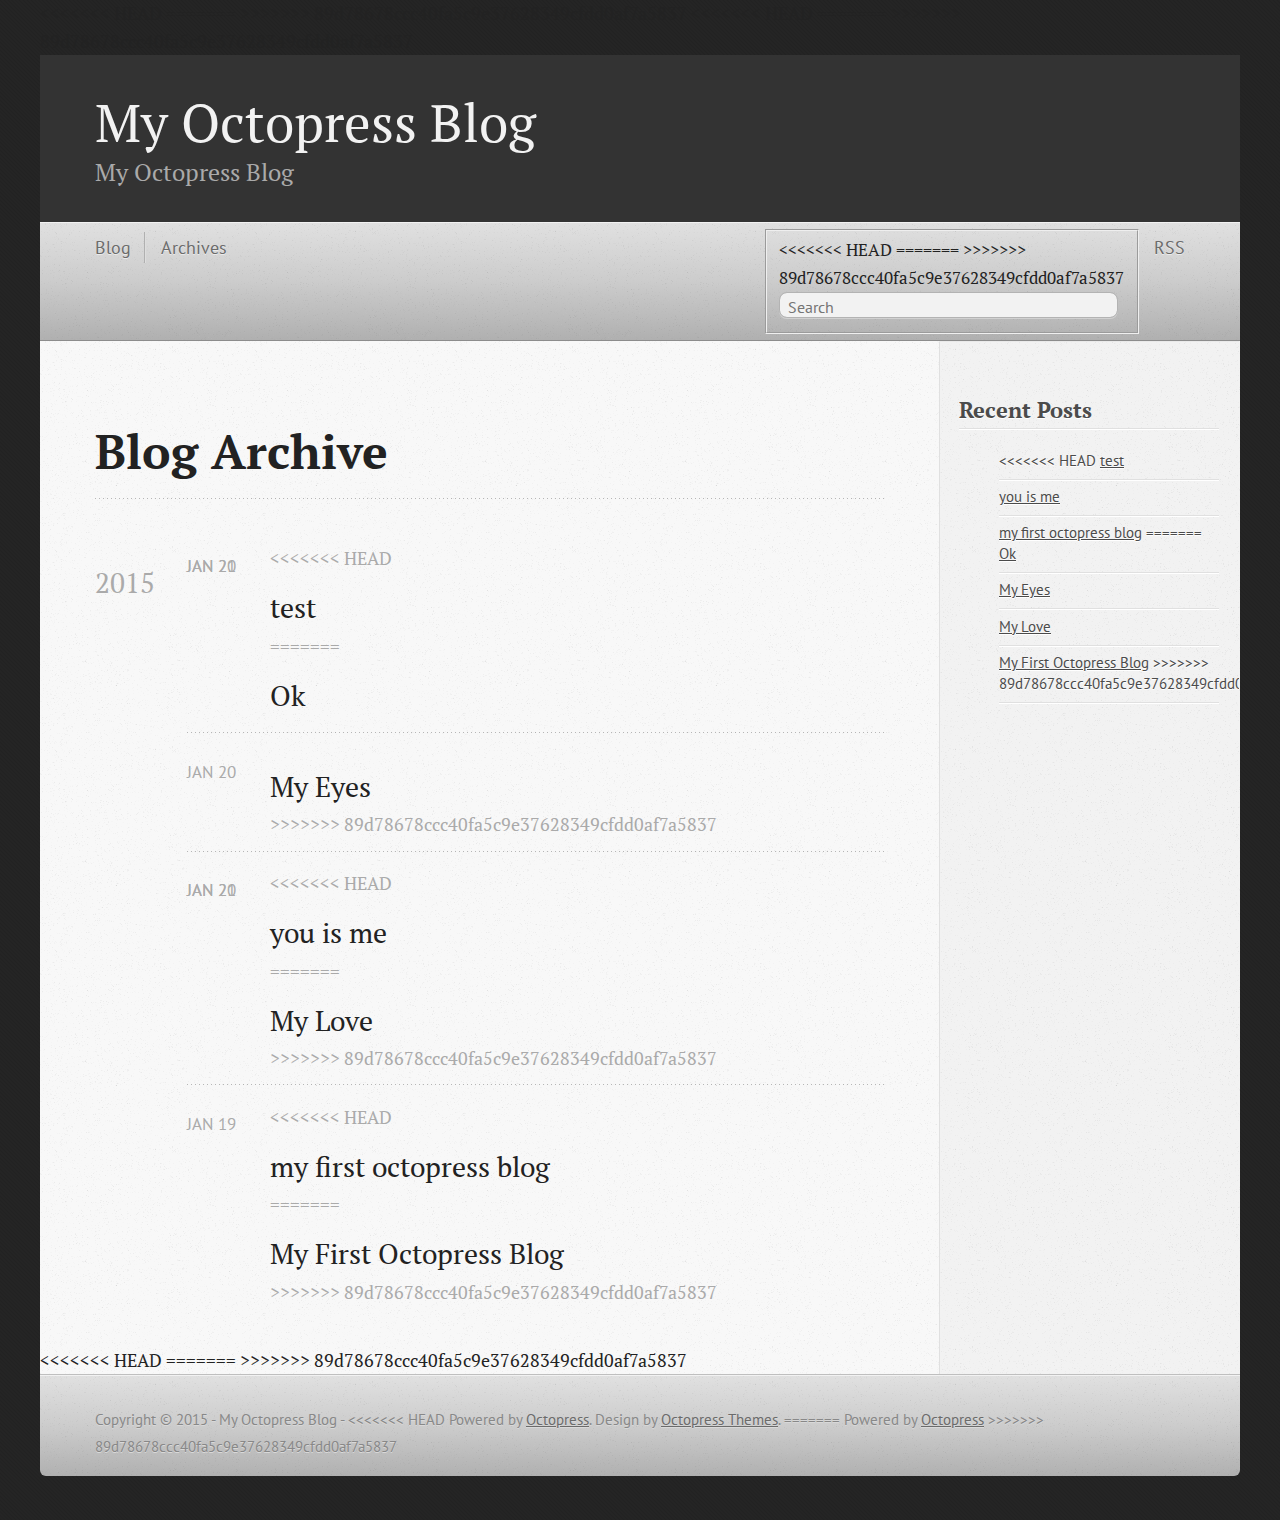
==== commit 204a16fc: "Merge branch 'master' of https://github.com/vincyason/vincyason.github.io" ====
--- a/blog/archives/index.html
+++ b/blog/archives/index.html
@@ -9,10 +9,18 @@
   <meta name="author" content="My Octopress Blog">
 
   
+<<<<<<< HEAD
   <meta name="description" content=" Blog Archive 2015 test
 Jan 21 2015 you is me
 Jan 21 2015 my first octopress blog
 Jan 19 2015 Recent Posts test you is me my first octopress blog ">
+=======
+  <meta name="description" content="Blog Archive 2015 Ok
+Jan 20 2015 My Eyes
+Jan 20 2015 My Love
+Jan 20 2015 My First Octopress Blog
+Jan 19 2015 Recent Posts Ok My Eyes My Love My &hellip;">
+>>>>>>> 89d78678ccc40fa5c9e37628349cfdd0af7a5837
   
 
   <!-- http://t.co/dKP3o1e -->
@@ -21,6 +29,7 @@
   <meta name="viewport" content="width=device-width, initial-scale=1">
 
   
+<<<<<<< HEAD
   <link rel="canonical" href="http://vincyason.github.io/blog/archives/">
   <link href="/favicon.png" rel="icon">
   <link href="/stylesheets/screen.css" media="screen, projection" rel="stylesheet" type="text/css">
@@ -31,6 +40,19 @@
   <!--Fonts from Google"s Web font directory at http://google.com/webfonts -->
 <link href="http://fonts.googleapis.com/css?family=PT+Serif:regular,italic,bold,bolditalic" rel="stylesheet" type="text/css">
 <link href="http://fonts.googleapis.com/css?family=PT+Sans:regular,italic,bold,bolditalic" rel="stylesheet" type="text/css">
+=======
+  <link rel="canonical" href="http://vincyason.github.io/vincyason/blog/archives/">
+  <link href="/favicon.png" rel="icon">
+  <link href="/stylesheets/screen.css" media="screen, projection" rel="stylesheet" type="text/css">
+  <link href="/atom.xml" rel="alternate" title="My Octopress Blog" type="application/atom+xml">
+  <script src="/javascripts/modernizr-2.0.js"></script>
+  <script src="//ajax.googleapis.com/ajax/libs/jquery/1.9.1/jquery.min.js"></script>
+  <script>!window.jQuery && document.write(unescape('%3Cscript src="/javascripts/libs/jquery.min.js"%3E%3C/script%3E'))</script>
+  <script src="/javascripts/octopress.js" type="text/javascript"></script>
+  <!--Fonts from Google"s Web font directory at http://google.com/webfonts -->
+<link href="//fonts.googleapis.com/css?family=PT+Serif:regular,italic,bold,bolditalic" rel="stylesheet" type="text/css">
+<link href="//fonts.googleapis.com/css?family=PT+Sans:regular,italic,bold,bolditalic" rel="stylesheet" type="text/css">
+>>>>>>> 89d78678ccc40fa5c9e37628349cfdd0af7a5837
 
   
 
@@ -52,7 +74,11 @@
   
 <form action="https://www.google.com/search" method="get">
   <fieldset role="search">
+<<<<<<< HEAD
     <input type="hidden" name="q" value="site:vincyason.github.io" />
+=======
+    <input type="hidden" name="sitesearch" value="vincyason.github.io/vincyason">
+>>>>>>> 89d78678ccc40fa5c9e37628349cfdd0af7a5837
     <input class="search" type="text" name="q" results="0" placeholder="Search"/>
   </fieldset>
 </form>
@@ -82,27 +108,51 @@
 
 <article>
   
+<<<<<<< HEAD
 <h1><a href="/blog/2015/01/21/test/">test</a></h1>
 <time datetime="2015-01-21T14:30:45+08:00" pubdate><span class='month'>Jan</span> <span class='day'>21</span> <span class='year'>2015</span></time>
-
-
-</article>
-
-
-
-<article>
-  
+=======
+<h1><a href="/blog/2015/01/20/ok/">Ok</a></h1>
+<time datetime="2015-01-20T14:53:05+08:00" pubdate><span class='month'>Jan</span> <span class='day'>20</span> <span class='year'>2015</span></time>
+
+
+</article>
+
+
+
+<article>
+  
+<h1><a href="/blog/2015/01/20/my-eyes/">My Eyes</a></h1>
+<time datetime="2015-01-20T11:29:17+08:00" pubdate><span class='month'>Jan</span> <span class='day'>20</span> <span class='year'>2015</span></time>
+>>>>>>> 89d78678ccc40fa5c9e37628349cfdd0af7a5837
+
+
+</article>
+
+
+
+<article>
+  
+<<<<<<< HEAD
 <h1><a href="/blog/2015/01/21/you-is-me/">you is me</a></h1>
 <time datetime="2015-01-21T10:32:06+08:00" pubdate><span class='month'>Jan</span> <span class='day'>21</span> <span class='year'>2015</span></time>
-
-
-</article>
-
-
-
-<article>
-  
+=======
+<h1><a href="/blog/2015/01/20/my-love/">My Love</a></h1>
+<time datetime="2015-01-20T11:04:38+08:00" pubdate><span class='month'>Jan</span> <span class='day'>20</span> <span class='year'>2015</span></time>
+>>>>>>> 89d78678ccc40fa5c9e37628349cfdd0af7a5837
+
+
+</article>
+
+
+
+<article>
+  
+<<<<<<< HEAD
 <h1><a href="/blog/2015/01/19/my-first-octopress-blog/">my first octopress blog</a></h1>
+=======
+<h1><a href="/blog/2015/01/19/my-first-octopress-blog/">My First Octopress Blog</a></h1>
+>>>>>>> 89d78678ccc40fa5c9e37628349cfdd0af7a5837
 <time datetime="2015-01-19T17:35:39+08:00" pubdate><span class='month'>Jan</span> <span class='day'>19</span> <span class='year'>2015</span></time>
 
 
@@ -122,6 +172,7 @@
   <ul id="recent_posts">
     
       <li class="post">
+<<<<<<< HEAD
         <a href="/blog/2015/01/21/test/">test</a>
       </li>
     
@@ -131,6 +182,21 @@
     
       <li class="post">
         <a href="/blog/2015/01/19/my-first-octopress-blog/">my first octopress blog</a>
+=======
+        <a href="/blog/2015/01/20/ok/">Ok</a>
+      </li>
+    
+      <li class="post">
+        <a href="/blog/2015/01/20/my-eyes/">My Eyes</a>
+      </li>
+    
+      <li class="post">
+        <a href="/blog/2015/01/20/my-love/">My Love</a>
+      </li>
+    
+      <li class="post">
+        <a href="/blog/2015/01/19/my-first-octopress-blog/">My First Octopress Blog</a>
+>>>>>>> 89d78678ccc40fa5c9e37628349cfdd0af7a5837
       </li>
     
   </ul>
@@ -144,12 +210,19 @@
 </aside>
 
 
-
+<<<<<<< HEAD
+
+=======
+>>>>>>> 89d78678ccc40fa5c9e37628349cfdd0af7a5837
     </div>
   </div>
   <footer role="contentinfo"><p>
   Copyright &copy; 2015 - My Octopress Blog -
+<<<<<<< HEAD
   <span class="credit">Powered by <a href="http://octopress.org">Octopress</a>. Design by <a href="http://octopressthemes.com">Octopress Themes</a>.</span>
+=======
+  <span class="credit">Powered by <a href="http://octopress.org">Octopress</a></span>
+>>>>>>> 89d78678ccc40fa5c9e37628349cfdd0af7a5837
 </p>
 
 </footer>
@@ -166,7 +239,11 @@
       var twitterWidgets = document.createElement('script');
       twitterWidgets.type = 'text/javascript';
       twitterWidgets.async = true;
+<<<<<<< HEAD
       twitterWidgets.src = 'http://platform.twitter.com/widgets.js';
+=======
+      twitterWidgets.src = '//platform.twitter.com/widgets.js';
+>>>>>>> 89d78678ccc40fa5c9e37628349cfdd0af7a5837
       document.getElementsByTagName('head')[0].appendChild(twitterWidgets);
     })();
   </script>
--- a/stylesheets/screen.css
+++ b/stylesheets/screen.css
@@ -1 +1,5 @@
+<<<<<<< HEAD
 html,body,div,span,applet,object,iframe,h1,h2,h3,h4,h5,h6,p,blockquote,pre,a,abbr,acronym,address,big,cite,code,del,dfn,em,img,ins,kbd,q,s,samp,small,strike,strong,sub,sup,tt,var,b,u,i,center,dl,dt,dd,ol,ul,li,fieldset,form,label,legend,table,caption,tbody,tfoot,thead,tr,th,td,article,aside,canvas,details,embed,figure,figcaption,footer,header,hgroup,menu,nav,output,ruby,section,summary,time,mark,audio,video{margin:0;padding:0;border:0;font:inherit;font-size:100%;vertical-align:baseline}html{line-height:1}ol,ul{list-style:none}table{border-collapse:collapse;border-spacing:0}caption,th,td{text-align:left;font-weight:normal;vertical-align:middle}q,blockquote{quotes:none}q:before,q:after,blockquote:before,blockquote:after{content:"";content:none}a img{border:none}article,aside,details,figcaption,figure,footer,header,hgroup,main,menu,nav,section,summary{display:block}article,aside,details,figcaption,figure,footer,header,hgroup,main,menu,nav,section,summary{display:block}a{color:#724f40}a:visited{color:#496539}a:focus{color:#af5a36}a:hover{color:#af5a36}a:active{color:#753c24}aside.sidebar a{color:#724f40}aside.sidebar a:focus{color:#af5a36}aside.sidebar a:hover{color:#af5a36}aside.sidebar a:active{color:#753c24}a{-moz-transition:color 0.3s;-o-transition:color 0.3s;-webkit-transition:color 0.3s;transition:color 0.3s}html{background:#bf9c8c}body>div{background:#f6e4dc;border-bottom:1px solid #895f4d}body>div>div{background:#f9ede8;border-right:1px solid #eacfc4}.heading,body>header h1,h1,h2,h3,h4,h5,h6{font-family:"PT Serif","Georgia","Helvetica Neue",Arial,sans-serif}.sans,body>header h2,article header p.meta,article>footer,#content .blog-index footer,html .gist .gist-file .gist-meta,#blog-archives a.category,#blog-archives time,aside.sidebar section,body>footer{font-family:"PT Sans","Helvetica Neue",Arial,sans-serif}.serif,body,#content .blog-index a[rel=full-article]{font-family:"PT Serif",Georgia,Times,"Times New Roman",serif}.mono,pre,code,tt,p code,li code{font-family:Menlo,Monaco,"Andale Mono","lucida console","Courier New",monospace}body>header h1{font-size:2.2em;font-family:"PT Serif","Georgia","Helvetica Neue",Arial,sans-serif;font-weight:normal;line-height:1.2em;margin-bottom:0.6667em}body>header h2{font-family:"PT Serif","Georgia","Helvetica Neue",Arial,sans-serif}body{line-height:1.5em;color:#333}h1{font-size:2.2em;line-height:1.2em}@media only screen and (min-width: 992px){body{font-size:1.15em}h1{font-size:2.6em;line-height:1.2em}}h1,h2,h3,h4,h5,h6{text-rendering:optimizelegibility;margin-bottom:1em;font-weight:bold}h2,section h1{font-size:1.5em}h3,section h2,section section h1{font-size:1.3em}h4,section h3,section section h2,section section section h1{font-size:1em}h5,section h4,section section h3{font-size:.9em}h6,section h5,section section h4,section section section h3{font-size:.8em}p,blockquote,ul,ol{margin-bottom:1.5em}ul{list-style-type:disc}ul ul{list-style-type:circle;margin-bottom:0px}ul ul ul{list-style-type:square;margin-bottom:0px}ol{list-style-type:decimal}ol ol{list-style-type:lower-alpha;margin-bottom:0px}ol ol ol{list-style-type:lower-roman;margin-bottom:0px}ul,ul ul,ul ol,ol,ol ul,ol ol{margin-left:1.3em}strong{font-weight:bold}em{font-style:italic}sup,sub{font-size:0.8em;position:relative;display:inline-block}sup{top:-.5em}sub{bottom:-.5em}q{font-style:italic}q:before{content:"\201C"}q:after{content:"\201D"}em,dfn{font-style:italic}strong,dfn{font-weight:bold}del,s{text-decoration:line-through}abbr,acronym{border-bottom:1px dotted;cursor:help}sub,sup{line-height:0}hr{margin-bottom:0.2em}small{font-size:.8em}big{font-size:1.2em}blockquote{font-style:italic;position:relative;font-size:1.2em;line-height:1.5em;padding-left:1em;border-left:4px solid rgba(170,170,170,0.5)}blockquote cite{font-style:italic}blockquote cite a{color:#aaa !important;word-wrap:break-word}blockquote cite:before{content:'\2014';padding-right:.3em;padding-left:.3em;color:#aaa}@media only screen and (min-width: 992px){blockquote{padding-left:1.5em;border-left-width:4px}}.pullquote-right:before,.pullquote-left:before{padding:0;border:none;content:attr(data-pullquote);float:right;width:45%;margin:.5em 0 1em 1.5em;position:relative;top:7px;font-size:1.4em;line-height:1.45em}.pullquote-left:before{float:left;margin:.5em 1.5em 1em 0}.force-wrap,article a,aside.sidebar a{white-space:-moz-pre-wrap;white-space:-pre-wrap;white-space:-o-pre-wrap;white-space:pre-wrap;word-wrap:break-word}.group,body>header,body>nav,body>footer,body #content>article,body #content>div>article,body #content>div>section,body div.pagination,aside.sidebar,#main,#content,.sidebar{*zoom:1}.group:after,body>header:after,body>nav:after,body>footer:after,body #content>article:after,body #content>div>article:after,body #content>div>section:after,body div.pagination:after,#main:after,#content:after,.sidebar:after{content:"";display:table;clear:both}body{-webkit-text-size-adjust:none;max-width:1200px;position:relative;margin:0 auto}body>header,body>nav,body>footer,body #content>article,body #content>div>article,body #content>div>section{padding-left:18px;padding-right:18px}@media only screen and (min-width: 480px){body>header,body>nav,body>footer,body #content>article,body #content>div>article,body #content>div>section{padding-left:25px;padding-right:25px}}@media only screen and (min-width: 768px){body>header,body>nav,body>footer,body #content>article,body #content>div>article,body #content>div>section{padding-left:35px;padding-right:35px}}@media only screen and (min-width: 992px){body>header,body>nav,body>footer,body #content>article,body #content>div>article,body #content>div>section{padding-left:55px;padding-right:55px}}body div.pagination{margin-left:18px;margin-right:18px}@media only screen and (min-width: 480px){body div.pagination{margin-left:25px;margin-right:25px}}@media only screen and (min-width: 768px){body div.pagination{margin-left:35px;margin-right:35px}}@media only screen and (min-width: 992px){body div.pagination{margin-left:55px;margin-right:55px}}body>header{font-size:1em;padding-top:1.5em;padding-bottom:1.5em}#content{overflow:hidden}#content>div,#content>article{width:100%}aside.sidebar{float:none;padding:0 18px 1px;background-color:#f8eae4;border-top:1px solid #eacfc4}.flex-content,article img,article video,article .flash-video,aside.sidebar img{max-width:100%;height:auto}.basic-alignment.left,article img.left,article video.left,article .left.flash-video,aside.sidebar img.left{float:left;margin-right:1.5em}.basic-alignment.right,article img.right,article video.right,article .right.flash-video,aside.sidebar img.right{float:right;margin-left:1.5em}.basic-alignment.center,article img.center,article video.center,article .center.flash-video,aside.sidebar img.center{display:block;margin:0 auto 1.5em}.basic-alignment.left,article img.left,article video.left,article .left.flash-video,aside.sidebar img.left,.basic-alignment.right,article img.right,article video.right,article .right.flash-video,aside.sidebar img.right{margin-bottom:.8em}.toggle-sidebar,.no-sidebar .toggle-sidebar{display:none}@media only screen and (min-width: 750px){body.sidebar-footer aside.sidebar{float:none;width:auto;clear:left;margin:0;padding:0 35px 1px;background-color:#f8eae4;border-top:1px solid #f0dbd3}body.sidebar-footer aside.sidebar section.odd,body.sidebar-footer aside.sidebar section.even{float:left;width:48%}body.sidebar-footer aside.sidebar section.odd{margin-left:0}body.sidebar-footer aside.sidebar section.even{margin-left:4%}body.sidebar-footer aside.sidebar.thirds section{width:30%;margin-left:5%}body.sidebar-footer aside.sidebar.thirds section.first{margin-left:0;clear:both}}body.sidebar-footer #content{margin-right:0px}body.sidebar-footer .toggle-sidebar{display:none}@media only screen and (min-width: 550px){body>header{font-size:1em}}@media only screen and (min-width: 750px){aside.sidebar{float:none;width:auto;clear:left;margin:0;padding:0 35px 1px;background-color:#f8eae4;border-top:1px solid #f0dbd3}aside.sidebar section.odd,aside.sidebar section.even{float:left;width:48%}aside.sidebar section.odd{margin-left:0}aside.sidebar section.even{margin-left:4%}aside.sidebar.thirds section{width:30%;margin-left:5%}aside.sidebar.thirds section.first{margin-left:0;clear:both}}@media only screen and (min-width: 768px){body{-webkit-text-size-adjust:auto}body>header{font-size:1.2em}#main{padding:0;margin:0 auto}#content{overflow:visible;margin-right:240px;position:relative}.no-sidebar #content{margin-right:0;border-right:0}.collapse-sidebar #content{margin-right:20px}#content>div,#content>article{padding-top:17.5px;padding-bottom:17.5px;float:left}aside.sidebar{width:210px;padding:0 15px 15px;background:none;clear:none;float:left;margin:0 -100% 0 0}aside.sidebar section{width:auto;margin-left:0}aside.sidebar section.odd,aside.sidebar section.even{float:none;width:auto;margin-left:0}.collapse-sidebar aside.sidebar{float:none;width:auto;clear:left;margin:0;padding:0 35px 1px;background-color:#f8eae4;border-top:1px solid #f0dbd3}.collapse-sidebar aside.sidebar section.odd,.collapse-sidebar aside.sidebar section.even{float:left;width:48%}.collapse-sidebar aside.sidebar section.odd{margin-left:0}.collapse-sidebar aside.sidebar section.even{margin-left:4%}.collapse-sidebar aside.sidebar.thirds section{width:30%;margin-left:5%}.collapse-sidebar aside.sidebar.thirds section.first{margin-left:0;clear:both}}@media only screen and (min-width: 992px){body>header{font-size:1.3em}#content{margin-right:300px}#content>div,#content>article{padding-top:27.5px;padding-bottom:27.5px}aside.sidebar{width:260px;padding:1.2em 20px 20px}.collapse-sidebar aside.sidebar{padding-left:55px;padding-right:55px}}@media only screen and (min-width: 768px){ul,ol{margin-left:0}}body>header{background:#f9ede8}body>header h1{display:inline-block;margin:0}body>header h1 a,body>header h1 a:visited,body>header h1 a:hover{color:#333;text-decoration:none}body>header h2{margin:.2em 0 0;font-size:1em;color:#888;font-weight:normal}body>nav{position:relative;background-color:#9a6b56;background:url('/images/noise.png?1421745812'),url('[data-uri]');background:url('/images/noise.png?1421745812'),-webkit-gradient(linear, 50% 0%, 50% 100%, color-stop(0%, #a77762),color-stop(50%, #9a6b56),color-stop(100%, #906450));background:url('/images/noise.png?1421745812'),-moz-linear-gradient(#a77762,#9a6b56,#906450);background:url('/images/noise.png?1421745812'),-webkit-linear-gradient(#a77762,#9a6b56,#906450);background:url('/images/noise.png?1421745812'),linear-gradient(#a77762,#9a6b56,#906450);border-top:1px solid #b99382;border-bottom:1px solid #483228;padding-top:.35em;padding-bottom:.35em}body>nav form{-moz-background-clip:padding;-o-background-clip:padding-box;-webkit-background-clip:padding;background-clip:padding-box;margin:0;padding:0}body>nav form .search{padding:.3em .5em 0;font-size:.85em;font-family:"PT Sans","Helvetica Neue",Arial,sans-serif;line-height:1.1em;width:95%;-moz-border-radius:0.5em;-webkit-border-radius:0.5em;border-radius:0.5em;-moz-background-clip:padding;-o-background-clip:padding-box;-webkit-background-clip:padding;background-clip:padding-box;-moz-box-shadow:#a06f59 0 1px;-webkit-box-shadow:#a06f59 0 1px;box-shadow:#a06f59 0 1px;background-color:#b99382;border:1px solid #795443;color:#888}body>nav form .search:focus{color:#444;border-color:#80b1df;-moz-box-shadow:#80b1df 0 0 4px,#80b1df 0 0 3px inset;-webkit-box-shadow:#80b1df 0 0 4px,#80b1df 0 0 3px inset;box-shadow:#80b1df 0 0 4px,#80b1df 0 0 3px inset;background-color:#fff;outline:none}body>nav fieldset[role=search]{float:right;width:48%}body>nav fieldset.mobile-nav{float:left;width:48%}body>nav fieldset.mobile-nav select{width:100%;font-size:.8em;border:1px solid #888}body>nav ul{display:none}@media only screen and (min-width: 550px){body>nav{font-size:.9em}body>nav ul{margin:0;padding:0;border:0;overflow:hidden;*zoom:1;float:left;display:block;padding-top:.15em}body>nav ul li{list-style-image:none;list-style-type:none;margin-left:0;white-space:nowrap;float:left;padding-left:0;padding-right:0}body>nav ul li:first-child{padding-left:0}body>nav ul li:last-child{padding-right:0}body>nav ul li.last{padding-right:0}body>nav ul.subscription{margin-left:.8em;float:right}body>nav ul.subscription li:last-child a{padding-right:0}body>nav ul li{margin:0}body>nav a{color:#1d1410;font-family:"PT Sans","Helvetica Neue",Arial,sans-serif;text-shadow:#b48b78 0 1px;float:left;text-decoration:none;font-size:1.1em;padding:.1em 0;line-height:1.5em}body>nav a:visited{color:#1d1410}body>nav a:hover{color:#000}body>nav li+li{border-left:1px solid #765242;margin-left:.8em}body>nav li+li a{padding-left:.8em;border-left:1px solid #ab7d68}body>nav form{float:right;text-align:left;padding-left:.8em;width:175px}body>nav form .search{width:93%;font-size:.95em;line-height:1.2em}body>nav ul[data-subscription$=email]+form{width:97px}body>nav ul[data-subscription$=email]+form .search{width:91%}body>nav fieldset.mobile-nav{display:none}body>nav fieldset[role=search]{width:99%}}@media only screen and (min-width: 992px){body>nav form{width:215px}body>nav ul[data-subscription$=email]+form{width:147px}}.no-placeholder body>nav .search{background:#b99382 url('/images/search.png?1421745812') 0.3em 0.25em no-repeat;text-indent:1.3em}@media only screen and (min-width: 550px){.maskImage body>nav ul[data-subscription$=email]+form{width:123px}}@media only screen and (min-width: 992px){.maskImage body>nav ul[data-subscription$=email]+form{width:173px}}.maskImage ul.subscription{position:relative;top:.2em}.maskImage ul.subscription li,.maskImage ul.subscription a{border:0;padding:0}.maskImage a[rel=subscribe-rss]{position:relative;top:0px;text-indent:-999999em;background-color:#ab7d68;border:0;padding:0}.maskImage a[rel=subscribe-rss],.maskImage a[rel=subscribe-rss]:after{-webkit-mask-image:url('/images/rss.png?1421745812');-moz-mask-image:url('/images/rss.png?1421745812');-ms-mask-image:url('/images/rss.png?1421745812');-o-mask-image:url('/images/rss.png?1421745812');mask-image:url('/images/rss.png?1421745812');-webkit-mask-repeat:no-repeat;-moz-mask-repeat:no-repeat;-ms-mask-repeat:no-repeat;-o-mask-repeat:no-repeat;mask-repeat:no-repeat;width:22px;height:22px}.maskImage a[rel=subscribe-rss]:after{content:"";position:absolute;top:-1px;left:0;background-color:#6f4d3e}.maskImage a[rel=subscribe-rss]:hover:after{background-color:#5f4235}.maskImage a[rel=subscribe-email]{position:relative;top:0px;text-indent:-999999em;background-color:#ab7d68;border:0;padding:0}.maskImage a[rel=subscribe-email],.maskImage a[rel=subscribe-email]:after{-webkit-mask-image:url('/images/email.png?1421745812');-moz-mask-image:url('/images/email.png?1421745812');-ms-mask-image:url('/images/email.png?1421745812');-o-mask-image:url('/images/email.png?1421745812');mask-image:url('/images/email.png?1421745812');-webkit-mask-repeat:no-repeat;-moz-mask-repeat:no-repeat;-ms-mask-repeat:no-repeat;-o-mask-repeat:no-repeat;mask-repeat:no-repeat;width:28px;height:22px}.maskImage a[rel=subscribe-email]:after{content:"";position:absolute;top:-1px;left:0;background-color:#6f4d3e}.maskImage a[rel=subscribe-email]:hover:after{background-color:#5f4235}article{padding-top:1em}article header{position:relative;padding-top:2em;padding-bottom:1em;margin-bottom:1em;background:url('[data-uri]') bottom left repeat-x}article header h1{margin:0}article header h1 a{text-decoration:none}article header h1 a:hover{text-decoration:underline}article header p{font-size:.9em;color:#aaa;margin:0}article header p.meta{text-transform:uppercase;position:absolute;top:0}@media only screen and (min-width: 768px){article header{margin-bottom:1.5em;padding-bottom:1em;background:url('[data-uri]') bottom left repeat-x}}article h2{padding-top:0.8em;background:url('[data-uri]') top left repeat-x}.entry-content article h2:first-child,article header+h2{padding-top:0}article h2:first-child,article header+h2{background:none}article .feature{padding-top:.5em;margin-bottom:1em;padding-bottom:1em;background:url('[data-uri]') bottom left repeat-x;font-size:2.0em;font-style:italic;line-height:1.3em}article img,article video,article .flash-video{-moz-border-radius:0.3em;-webkit-border-radius:0.3em;border-radius:0.3em;-moz-box-shadow:rgba(0,0,0,0.15) 0 1px 4px;-webkit-box-shadow:rgba(0,0,0,0.15) 0 1px 4px;box-shadow:rgba(0,0,0,0.15) 0 1px 4px;-moz-box-sizing:border-box;-webkit-box-sizing:border-box;box-sizing:border-box;border:#fff 0.5em solid}article video,article .flash-video{margin:0 auto 1.5em}article video{display:block;width:100%}article .flash-video>div{position:relative;display:block;padding-bottom:56.25%;padding-top:1px;height:0;overflow:hidden}article .flash-video>div iframe,article .flash-video>div object,article .flash-video>div embed{position:absolute;top:0;left:0;width:100%;height:100%}article>footer{padding-bottom:2.5em;margin-top:2em}article>footer p.meta{margin-bottom:.8em;font-size:.85em;clear:both;overflow:hidden}.blog-index article+article{background:url('[data-uri]') top left repeat-x}#content .blog-index{padding-top:0;padding-bottom:0}#content .blog-index article{padding-top:2em}#content .blog-index article header{background:none;padding-bottom:0}#content .blog-index article h1{font-size:2.2em}#content .blog-index article h1 a{color:inherit}#content .blog-index article h1 a:hover{color:#af5a36}#content .blog-index a[rel=full-article]{background:#f4ddd4;display:inline-block;padding:.4em .8em;margin-right:.5em;text-decoration:none;color:#6e6e6e;-moz-transition:background-color 0.5s;-o-transition:background-color 0.5s;-webkit-transition:background-color 0.5s;transition:background-color 0.5s}#content .blog-index a[rel=full-article]:hover{background:#af5a36;text-shadow:none;color:#f9ede8}#content .blog-index footer{margin-top:1em}.separator,article>footer .byline+time:before,article>footer time+time:before,article>footer .comments:before,article>footer .byline ~ .categories:before{content:"\2022 ";padding:0 .4em 0 .2em;display:inline-block}#content div.pagination{text-align:center;font-size:.95em;position:relative;background:url('[data-uri]') top left repeat-x;padding-top:1.5em;padding-bottom:1.5em}#content div.pagination a{text-decoration:none;color:#aaa}#content div.pagination a.prev{position:absolute;left:0}#content div.pagination a.next{position:absolute;right:0}#content div.pagination a:hover{color:#af5a36}#content div.pagination a[href*=archive]:before,#content div.pagination a[href*=archive]:after{content:'\2014';padding:0 .3em}p.meta+.sharing{padding-top:1em;padding-left:0;background:url('[data-uri]') top left repeat-x}#fb-root{display:none}.highlight,html .gist .gist-file .gist-syntax .gist-highlight{border:1px solid #05232b !important}.highlight table td.code,html .gist .gist-file .gist-syntax .gist-highlight table td.code{width:100%}.highlight .line-numbers,html .gist .gist-file .gist-syntax .gist-highlight .line-numbers{text-align:right;font-size:13px;line-height:1.45em;background:#073642 url('/images/noise.png?1421745812') top left !important;border-right:1px solid #00232c !important;-moz-box-shadow:#083e4b -1px 0 inset;-webkit-box-shadow:#083e4b -1px 0 inset;box-shadow:#083e4b -1px 0 inset;text-shadow:#021014 0 -1px;padding:.8em !important;-moz-border-radius:0;-webkit-border-radius:0;border-radius:0}.highlight .line-numbers span,html .gist .gist-file .gist-syntax .gist-highlight .line-numbers span{color:#586e75 !important}figure.code,.gist-file,pre{-moz-box-shadow:rgba(0,0,0,0.06) 0 0 10px;-webkit-box-shadow:rgba(0,0,0,0.06) 0 0 10px;box-shadow:rgba(0,0,0,0.06) 0 0 10px}figure.code .highlight pre,.gist-file .highlight pre,pre .highlight pre{-moz-box-shadow:none;-webkit-box-shadow:none;box-shadow:none}html .gist .gist-file{margin-bottom:1.8em;position:relative;border:none;padding-top:26px !important}html .gist .gist-file .gist-syntax{border-bottom:0 !important;background:none !important}html .gist .gist-file .gist-syntax .gist-highlight{background:#002b36 !important}html .gist .gist-file .gist-meta{padding:.6em 0.8em;border:1px solid #083e4b !important;color:#586e75;font-size:.7em !important;background:#073642 url('/images/noise.png?1421745812') top left;line-height:1.5em}html .gist .gist-file .gist-meta a{color:#75878b !important;text-decoration:none}html .gist .gist-file .gist-meta a:hover,html .gist .gist-file .gist-meta a:focus{text-decoration:underline}html .gist .gist-file .gist-meta a:hover{color:#93a1a1 !important}html .gist .gist-file .gist-meta a[href*='#file']{position:absolute;top:0;left:0;right:-10px;color:#474747 !important}html .gist .gist-file .gist-meta a[href*='#file']:hover{color:#724f40 !important}html .gist .gist-file .gist-meta a[href*=raw]{top:.4em}pre{background:#002b36 url('/images/noise.png?1421745812') top left;-moz-border-radius:0.4em;-webkit-border-radius:0.4em;border-radius:0.4em;border:1px solid #05232b;line-height:1.45em;font-size:13px;margin-bottom:2.1em;padding:.8em 1em;color:#93a1a1;overflow:auto}h3.filename+pre{-moz-border-radius-topleft:0px;-webkit-border-top-left-radius:0px;border-top-left-radius:0px;-moz-border-radius-topright:0px;-webkit-border-top-right-radius:0px;border-top-right-radius:0px}p code,li code{display:inline-block;white-space:no-wrap;background:#fff;font-size:.8em;line-height:1.5em;color:#555;border:1px solid #ddd;-moz-border-radius:0.4em;-webkit-border-radius:0.4em;border-radius:0.4em;padding:0 .3em;margin:-1px 0}p pre code,li pre code{font-size:1em !important;background:none;border:none}.pre-code,html .gist .gist-file .gist-syntax .gist-highlight pre,.highlight code{font-family:Menlo,Monaco,"Andale Mono","lucida console","Courier New",monospace !important;overflow:scroll;overflow-y:hidden;display:block;padding:.8em !important;overflow-x:auto;line-height:1.45em;background:#002b36 url('/images/noise.png?1421745812') top left !important;color:#93a1a1 !important}.pre-code *::-moz-selection,html .gist .gist-file .gist-syntax .gist-highlight pre *::-moz-selection,.highlight code *::-moz-selection{background:#386774;color:inherit;text-shadow:#002b36 0 1px}.pre-code *::-webkit-selection,html .gist .gist-file .gist-syntax .gist-highlight pre *::-webkit-selection,.highlight code *::-webkit-selection{background:#386774;color:inherit;text-shadow:#002b36 0 1px}.pre-code *::selection,html .gist .gist-file .gist-syntax .gist-highlight pre *::selection,.highlight code *::selection{background:#386774;color:inherit;text-shadow:#002b36 0 1px}.pre-code span,html .gist .gist-file .gist-syntax .gist-highlight pre span,.highlight code span{color:#93a1a1 !important}.pre-code span,html .gist .gist-file .gist-syntax .gist-highlight pre span,.highlight code span{font-style:normal !important;font-weight:normal !important}.pre-code .c,html .gist .gist-file .gist-syntax .gist-highlight pre .c,.highlight code .c{color:#586e75 !important;font-style:italic !important}.pre-code .cm,html .gist .gist-file .gist-syntax .gist-highlight pre .cm,.highlight code .cm{color:#586e75 !important;font-style:italic !important}.pre-code .cp,html .gist .gist-file .gist-syntax .gist-highlight pre .cp,.highlight code .cp{color:#586e75 !important;font-style:italic !important}.pre-code .c1,html .gist .gist-file .gist-syntax .gist-highlight pre .c1,.highlight code .c1{color:#586e75 !important;font-style:italic !important}.pre-code .cs,html .gist .gist-file .gist-syntax .gist-highlight pre .cs,.highlight code .cs{color:#586e75 !important;font-weight:bold !important;font-style:italic !important}.pre-code .err,html .gist .gist-file .gist-syntax .gist-highlight pre .err,.highlight code .err{color:#dc322f !important;background:none !important}.pre-code .k,html .gist .gist-file .gist-syntax .gist-highlight pre .k,.highlight code .k{color:#cb4b16 !important}.pre-code .o,html .gist .gist-file .gist-syntax .gist-highlight pre .o,.highlight code .o{color:#93a1a1 !important;font-weight:bold !important}.pre-code .p,html .gist .gist-file .gist-syntax .gist-highlight pre .p,.highlight code .p{color:#93a1a1 !important}.pre-code .ow,html .gist .gist-file .gist-syntax .gist-highlight pre .ow,.highlight code .ow{color:#2aa198 !important;font-weight:bold !important}.pre-code .gd,html .gist .gist-file .gist-syntax .gist-highlight pre .gd,.highlight code .gd{color:#93a1a1 !important;background-color:#372c34 !important;display:inline-block}.pre-code .gd .x,html .gist .gist-file .gist-syntax .gist-highlight pre .gd .x,.highlight code .gd .x{color:#93a1a1 !important;background-color:#4d2d33 !important;display:inline-block}.pre-code .ge,html .gist .gist-file .gist-syntax .gist-highlight pre .ge,.highlight code .ge{color:#93a1a1 !important;font-style:italic !important}.pre-code .gh,html .gist .gist-file .gist-syntax .gist-highlight pre .gh,.highlight code .gh{color:#586e75 !important}.pre-code .gi,html .gist .gist-file .gist-syntax .gist-highlight pre .gi,.highlight code .gi{color:#93a1a1 !important;background-color:#1a412b !important;display:inline-block}.pre-code .gi .x,html .gist .gist-file .gist-syntax .gist-highlight pre .gi .x,.highlight code .gi .x{color:#93a1a1 !important;background-color:#355720 !important;display:inline-block}.pre-code .gs,html .gist .gist-file .gist-syntax .gist-highlight pre .gs,.highlight code .gs{color:#93a1a1 !important;font-weight:bold !important}.pre-code .gu,html .gist .gist-file .gist-syntax .gist-highlight pre .gu,.highlight code .gu{color:#6c71c4 !important}.pre-code .kc,html .gist .gist-file .gist-syntax .gist-highlight pre .kc,.highlight code .kc{color:#859900 !important;font-weight:bold !important}.pre-code .kd,html .gist .gist-file .gist-syntax .gist-highlight pre .kd,.highlight code .kd{color:#268bd2 !important}.pre-code .kp,html .gist .gist-file .gist-syntax .gist-highlight pre .kp,.highlight code .kp{color:#cb4b16 !important;font-weight:bold !important}.pre-code .kr,html .gist .gist-file .gist-syntax .gist-highlight pre .kr,.highlight code .kr{color:#d33682 !important;font-weight:bold !important}.pre-code .kt,html .gist .gist-file .gist-syntax .gist-highlight pre .kt,.highlight code .kt{color:#2aa198 !important}.pre-code .n,html .gist .gist-file .gist-syntax .gist-highlight pre .n,.highlight code .n{color:#268bd2 !important}.pre-code .na,html .gist .gist-file .gist-syntax .gist-highlight pre .na,.highlight code .na{color:#268bd2 !important}.pre-code .nb,html .gist .gist-file .gist-syntax .gist-highlight pre .nb,.highlight code .nb{color:#859900 !important}.pre-code .nc,html .gist .gist-file .gist-syntax .gist-highlight pre .nc,.highlight code .nc{color:#d33682 !important}.pre-code .no,html .gist .gist-file .gist-syntax .gist-highlight pre .no,.highlight code .no{color:#b58900 !important}.pre-code .nl,html .gist .gist-file .gist-syntax .gist-highlight pre .nl,.highlight code .nl{color:#859900 !important}.pre-code .ne,html .gist .gist-file .gist-syntax .gist-highlight pre .ne,.highlight code .ne{color:#268bd2 !important;font-weight:bold !important}.pre-code .nf,html .gist .gist-file .gist-syntax .gist-highlight pre .nf,.highlight code .nf{color:#268bd2 !important;font-weight:bold !important}.pre-code .nn,html .gist .gist-file .gist-syntax .gist-highlight pre .nn,.highlight code .nn{color:#b58900 !important}.pre-code .nt,html .gist .gist-file .gist-syntax .gist-highlight pre .nt,.highlight code .nt{color:#268bd2 !important;font-weight:bold !important}.pre-code .nx,html .gist .gist-file .gist-syntax .gist-highlight pre .nx,.highlight code .nx{color:#b58900 !important}.pre-code .vg,html .gist .gist-file .gist-syntax .gist-highlight pre .vg,.highlight code .vg{color:#268bd2 !important}.pre-code .vi,html .gist .gist-file .gist-syntax .gist-highlight pre .vi,.highlight code .vi{color:#268bd2 !important}.pre-code .nv,html .gist .gist-file .gist-syntax .gist-highlight pre .nv,.highlight code .nv{color:#268bd2 !important}.pre-code .mf,html .gist .gist-file .gist-syntax .gist-highlight pre .mf,.highlight code .mf{color:#2aa198 !important}.pre-code .m,html .gist .gist-file .gist-syntax .gist-highlight pre .m,.highlight code .m{color:#2aa198 !important}.pre-code .mh,html .gist .gist-file .gist-syntax .gist-highlight pre .mh,.highlight code .mh{color:#2aa198 !important}.pre-code .mi,html .gist .gist-file .gist-syntax .gist-highlight pre .mi,.highlight code .mi{color:#2aa198 !important}.pre-code .s,html .gist .gist-file .gist-syntax .gist-highlight pre .s,.highlight code .s{color:#2aa198 !important}.pre-code .sd,html .gist .gist-file .gist-syntax .gist-highlight pre .sd,.highlight code .sd{color:#2aa198 !important}.pre-code .s2,html .gist .gist-file .gist-syntax .gist-highlight pre .s2,.highlight code .s2{color:#2aa198 !important}.pre-code .se,html .gist .gist-file .gist-syntax .gist-highlight pre .se,.highlight code .se{color:#dc322f !important}.pre-code .si,html .gist .gist-file .gist-syntax .gist-highlight pre .si,.highlight code .si{color:#268bd2 !important}.pre-code .sr,html .gist .gist-file .gist-syntax .gist-highlight pre .sr,.highlight code .sr{color:#2aa198 !important}.pre-code .s1,html .gist .gist-file .gist-syntax .gist-highlight pre .s1,.highlight code .s1{color:#2aa198 !important}.pre-code div .gd,html .gist .gist-file .gist-syntax .gist-highlight pre div .gd,.highlight code div .gd,.pre-code div .gd .x,html .gist .gist-file .gist-syntax .gist-highlight pre div .gd .x,.highlight code div .gd .x,.pre-code div .gi,html .gist .gist-file .gist-syntax .gist-highlight pre div .gi,.highlight code div .gi,.pre-code div .gi .x,html .gist .gist-file .gist-syntax .gist-highlight pre div .gi .x,.highlight code div .gi .x{display:inline-block;width:100%}.highlight,.gist-highlight{margin-bottom:1.8em;background:#002b36;overflow-y:hidden;overflow-x:auto}.highlight pre,.gist-highlight pre{background:none;-moz-border-radius:none;-webkit-border-radius:none;border-radius:none;border:none;padding:0;margin-bottom:0}pre::-webkit-scrollbar,.highlight::-webkit-scrollbar,.gist-highlight::-webkit-scrollbar{height:.5em;background:rgba(255,255,255,0.15)}pre::-webkit-scrollbar-thumb:horizontal,.highlight::-webkit-scrollbar-thumb:horizontal,.gist-highlight::-webkit-scrollbar-thumb:horizontal{background:rgba(255,255,255,0.2);-webkit-border-radius:4px;border-radius:4px}.highlight code{background:#000}figure.code{background:none;padding:0;border:0;margin-bottom:1.5em}figure.code pre{margin-bottom:0}figure.code figcaption{position:relative}figure.code .highlight{margin-bottom:0}.code-title,html .gist .gist-file .gist-meta a[href*='#file'],h3.filename,figure.code figcaption{text-align:center;font-size:13px;line-height:2em;text-shadow:#cbcccc 0 1px 0;color:#474747;font-weight:normal;margin-bottom:0;-moz-border-radius-topleft:5px;-webkit-border-top-left-radius:5px;border-top-left-radius:5px;-moz-border-radius-topright:5px;-webkit-border-top-right-radius:5px;border-top-right-radius:5px;font-family:"Helvetica Neue", Arial, "Lucida Grande", "Lucida Sans Unicode", Lucida, sans-serif;background:#aaa url('/images/code_bg.png?1421745812') top repeat-x;border:1px solid #565656;border-top-color:#cbcbcb;border-left-color:#a5a5a5;border-right-color:#a5a5a5;border-bottom:0}.download-source,html .gist .gist-file .gist-meta a[href*=raw],figure.code figcaption a{position:absolute;right:.8em;text-decoration:none;color:#666 !important;z-index:1;font-size:13px;text-shadow:#cbcccc 0 1px 0;padding-left:3em}.download-source:hover,html .gist .gist-file .gist-meta a[href*=raw]:hover,figure.code figcaption a:hover,.download-source:focus,html .gist .gist-file .gist-meta a[href*=raw]:focus,figure.code figcaption a:focus{text-decoration:underline}#archive #content>div,#archive #content>div>article{padding-top:0}#blog-archives{color:#aaa}#blog-archives article{padding:1em 0 1em;position:relative;background:url('[data-uri]') bottom left repeat-x}#blog-archives article:last-child{background:none}#blog-archives article footer{padding:0;margin:0}#blog-archives h1{color:#333;margin-bottom:.3em}#blog-archives h2{display:none}#blog-archives h1{font-size:1.5em}#blog-archives h1 a{text-decoration:none;color:inherit;font-weight:normal;display:inline-block}#blog-archives h1 a:hover,#blog-archives h1 a:focus{text-decoration:underline}#blog-archives h1 a:hover{color:#af5a36}#blog-archives a.category,#blog-archives time{color:#aaa}#blog-archives .entry-content{display:none}#blog-archives time{font-size:.9em;line-height:1.2em}#blog-archives time .month,#blog-archives time .day{display:inline-block}#blog-archives time .month{text-transform:uppercase}#blog-archives p{margin-bottom:1em}#blog-archives a,#blog-archives .entry-content a{color:inherit}#blog-archives a:hover,#blog-archives .entry-content a:hover{color:#af5a36}#blog-archives a:hover{color:#af5a36}@media only screen and (min-width: 550px){#blog-archives article{margin-left:5em}#blog-archives h2{margin-bottom:.3em;font-weight:normal;display:inline-block;position:relative;top:-1px;float:left}#blog-archives h2:first-child{padding-top:.75em}#blog-archives time{position:absolute;text-align:right;left:0em;top:1.8em}#blog-archives .year{display:none}#blog-archives article{padding-left:4.5em;padding-bottom:.7em}#blog-archives a.category{line-height:1.1em}}#content>.category article{margin-left:0;padding-left:6.8em}#content>.category .year{display:inline}.side-shadow-border,aside.sidebar section h1,aside.sidebar li{-moz-box-shadow:#fbf3f0 0 1px;-webkit-box-shadow:#fbf3f0 0 1px;box-shadow:#fbf3f0 0 1px}aside.sidebar{overflow:hidden;color:#704d3e;text-shadow:#fefdfc 0 1px}aside.sidebar section{font-size:.8em;line-height:1.4em;margin-bottom:1.5em}aside.sidebar section h1{margin:1.5em 0 0;padding-bottom:.2em;border-bottom:1px solid #eacfc4}aside.sidebar section h1+p{padding-top:.4em}aside.sidebar img{-moz-border-radius:0.3em;-webkit-border-radius:0.3em;border-radius:0.3em;-moz-box-shadow:rgba(0,0,0,0.15) 0 1px 4px;-webkit-box-shadow:rgba(0,0,0,0.15) 0 1px 4px;box-shadow:rgba(0,0,0,0.15) 0 1px 4px;-moz-box-sizing:border-box;-webkit-box-sizing:border-box;box-sizing:border-box;border:#fff 0.3em solid}aside.sidebar ul{margin-bottom:0.5em;margin-left:0}aside.sidebar li{list-style:none;padding:.5em 0;margin:0;border-bottom:1px solid #eacfc4}aside.sidebar li p:last-child{margin-bottom:0}aside.sidebar a{color:inherit;-moz-transition:color 0.5s;-o-transition:color 0.5s;-webkit-transition:color 0.5s;transition:color 0.5s}aside.sidebar:hover a{color:#724f40}aside.sidebar:hover a:hover{color:#af5a36}.aside-alt-link,#tweets a[href*='twitter.com/search'],#pinboard_linkroll .pin-tag{color:#ac7c68}.aside-alt-link:hover,#tweets a[href*='twitter.com/search']:hover,#pinboard_linkroll .pin-tag:hover{color:#af5a36}@media only screen and (min-width: 768px){.toggle-sidebar{outline:none;position:absolute;right:-10px;top:0;bottom:0;display:inline-block;text-decoration:none;color:#d0c7c3;width:9px;cursor:pointer}.toggle-sidebar:hover{background:#f0d9d0;background:url('[data-uri]');background:-webkit-gradient(linear, 0% 50%, 100% 50%, color-stop(0%, rgba(234,207,196,0.5)),color-stop(100%, rgba(234,207,196,0)));background:-moz-linear-gradient(left, rgba(234,207,196,0.5),rgba(234,207,196,0));background:-webkit-linear-gradient(left, rgba(234,207,196,0.5),rgba(234,207,196,0));background:linear-gradient(to right, rgba(234,207,196,0.5),rgba(234,207,196,0))}.toggle-sidebar:after{position:absolute;right:-11px;top:0;width:20px;font-size:1.2em;line-height:1.1em;padding-bottom:.15em;-moz-border-radius-bottomright:0.3em;-webkit-border-bottom-right-radius:0.3em;border-bottom-right-radius:0.3em;text-align:center;background:#f9ede8 url('/images/noise.png?1421745812') top left;border-bottom:1px solid #eacfc4;border-right:1px solid #eacfc4;content:"\00BB";text-indent:-1px}.collapse-sidebar .toggle-sidebar{text-indent:0px;right:-20px;width:19px}.collapse-sidebar .toggle-sidebar:hover{background:#f0d9d0}.collapse-sidebar .toggle-sidebar:after{border-left:1px solid #eacfc4;text-shadow:#fff 0 1px;content:"\00AB";left:0px;right:0;text-align:center;text-indent:0;border:0;border-right-width:0;background:none}}#tweets .loading{background:url('[data-uri]') no-repeat center 0.5em;color:#e3ab93;text-shadow:#f9ede8 0 1px;text-align:center;padding:2.5em 0 .5em}#tweets .loading.error{background:url('[data-uri]') no-repeat center 0.5em}#tweets p{position:relative;padding-right:1em}#tweets a[href*=status]:first-child{color:#c7a799;float:right;padding:0 0 .1em 1em;position:relative;right:-1.3em;text-shadow:#fff 0 1px;font-size:.7em;text-decoration:none}#tweets a[href*=status]:first-child span{font-size:1.5em}#tweets a[href*=status]:first-child:hover{color:#af5a36;text-decoration:none}#tweets a[href*='twitter.com/search']{text-decoration:none}#tweets a[href*='twitter.com/search']:hover,#tweets a[href*='twitter.com/search']:focus{text-decoration:underline}.googleplus h1{-moz-box-shadow:none !important;-webkit-box-shadow:none !important;-o-box-shadow:none !important;box-shadow:none !important;border-bottom:0px none !important}.googleplus a{text-decoration:none;white-space:normal !important;line-height:32px}.googleplus a img{float:left;margin-right:0.5em;border:0 none}.googleplus-hidden{position:absolute;top:-1000em;left:-1000em}#pinboard_linkroll .pin-title,#pinboard_linkroll .pin-description{display:block;margin-bottom:.5em}#pinboard_linkroll .pin-tag{text-decoration:none}#pinboard_linkroll .pin-tag:hover,#pinboard_linkroll .pin-tag:focus{text-decoration:underline}#pinboard_linkroll .pin-tag:after{content:','}#pinboard_linkroll .pin-tag:last-child:after{content:''}.delicious-posts a.delicious-link{margin-bottom:.5em;display:block}.delicious-posts p{font-size:1em}body>footer{font-size:.8em;color:#1d1410;text-shadow:#a77762 0 1px;background-color:#9a6b56;background:url('/images/noise.png?1421745812'),url('[data-uri]');background:url('/images/noise.png?1421745812'),-webkit-gradient(linear, 50% 0%, 50% 100%, color-stop(0%, #a77762),color-stop(50%, #9a6b56),color-stop(100%, #906450));background:url('/images/noise.png?1421745812'),-moz-linear-gradient(#a77762,#9a6b56,#906450);background:url('/images/noise.png?1421745812'),-webkit-linear-gradient(#a77762,#9a6b56,#906450);background:url('/images/noise.png?1421745812'),linear-gradient(#a77762,#9a6b56,#906450);border-top:1px solid #b99382;position:relative;padding-top:1em;padding-bottom:1em;margin-bottom:3em;-moz-border-radius-bottomleft:0.4em;-webkit-border-bottom-left-radius:0.4em;border-bottom-left-radius:0.4em;-moz-border-radius-bottomright:0.4em;-webkit-border-bottom-right-radius:0.4em;border-bottom-right-radius:0.4em;z-index:1}body>footer a{color:#1d1410}body>footer a:visited{color:#1d1410}body>footer a:hover{color:#000}body>footer p:last-child{margin-bottom:0}
+=======
+html,body,div,span,applet,object,iframe,h1,h2,h3,h4,h5,h6,p,blockquote,pre,a,abbr,acronym,address,big,cite,code,del,dfn,em,img,ins,kbd,q,s,samp,small,strike,strong,sub,sup,tt,var,b,u,i,center,dl,dt,dd,ol,ul,li,fieldset,form,label,legend,table,caption,tbody,tfoot,thead,tr,th,td,article,aside,canvas,details,embed,figure,figcaption,footer,header,hgroup,menu,nav,output,ruby,section,summary,time,mark,audio,video{margin:0;padding:0;border:0;font:inherit;font-size:100%;vertical-align:baseline}html{line-height:1}ol,ul{list-style:none}table{border-collapse:collapse;border-spacing:0}caption,th,td{text-align:left;font-weight:normal;vertical-align:middle}q,blockquote{quotes:none}q:before,q:after,blockquote:before,blockquote:after{content:"";content:none}a img{border:none}article,aside,details,figcaption,figure,footer,header,hgroup,main,menu,nav,section,summary{display:block}a{color:#1863a1}a:visited{color:#751590}a:focus{color:#0181eb}a:hover{color:#0181eb}a:active{color:#01579f}aside.sidebar a{color:#222}aside.sidebar a:focus{color:#0181eb}aside.sidebar a:hover{color:#0181eb}aside.sidebar a:active{color:#01579f}a{-moz-transition:color 0.3s;-o-transition:color 0.3s;-webkit-transition:color 0.3s;transition:color 0.3s}html{background:#252525 url('/images/line-tile.png?1421725292') top left}body>div{background:#f2f2f2 url('/images/noise.png?1421725292') top left;border-bottom:1px solid #bfbfbf}body>div>div{background:#f8f8f8 url('/images/noise.png?1421725292') top left;border-right:1px solid #e0e0e0}.heading,body>header h1,h1,h2,h3,h4,h5,h6{font-family:"PT Serif","Georgia","Helvetica Neue",Arial,sans-serif}.sans,body>header h2,article header p.meta,article>footer,#content .blog-index footer,html .gist .gist-file .gist-meta,#blog-archives a.category,#blog-archives time,aside.sidebar section,body>footer{font-family:"PT Sans","Helvetica Neue",Arial,sans-serif}.serif,body,#content .blog-index a[rel=full-article]{font-family:"PT Serif",Georgia,Times,"Times New Roman",serif}.mono,pre,code,tt,p code,li code{font-family:Menlo,Monaco,"Andale Mono","lucida console","Courier New",monospace}body>header h1{font-size:2.2em;font-family:"PT Serif","Georgia","Helvetica Neue",Arial,sans-serif;font-weight:normal;line-height:1.2em;margin-bottom:0.6667em}body>header h2{font-family:"PT Serif","Georgia","Helvetica Neue",Arial,sans-serif}body{line-height:1.5em;color:#222}h1{font-size:2.2em;line-height:1.2em}@media only screen and (min-width: 992px){body{font-size:1.15em}h1{font-size:2.6em;line-height:1.2em}}h1,h2,h3,h4,h5,h6{text-rendering:optimizelegibility;margin-bottom:1em;font-weight:bold}h2,section h1{font-size:1.5em}h3,section h2,section section h1{font-size:1.3em}h4,section h3,section section h2,section section section h1{font-size:1em}h5,section h4,section section h3{font-size:.9em}h6,section h5,section section h4,section section section h3{font-size:.8em}p,article blockquote,ul,ol{margin-bottom:1.5em}ul{list-style-type:disc}ul ul{list-style-type:circle;margin-bottom:0px}ul ul ul{list-style-type:square;margin-bottom:0px}ol{list-style-type:decimal}ol ol{list-style-type:lower-alpha;margin-bottom:0px}ol ol ol{list-style-type:lower-roman;margin-bottom:0px}ul,ul ul,ul ol,ol,ol ul,ol ol{margin-left:1.3em}ul ul,ul ol,ol ul,ol ol{margin-bottom:0em}strong{font-weight:bold}em{font-style:italic}sup,sub{font-size:0.75em;position:relative;display:inline-block;padding:0 .2em;line-height:.8em}sup{top:-.5em}sub{bottom:-.5em}a[rev='footnote']{font-size:.75em;padding:0 .3em;line-height:1}q{font-style:italic}q:before{content:"\201C"}q:after{content:"\201D"}em,dfn{font-style:italic}strong,dfn{font-weight:bold}del,s{text-decoration:line-through}abbr,acronym{border-bottom:1px dotted;cursor:help}hr{margin-bottom:0.2em}small{font-size:.8em}big{font-size:1.2em}article blockquote{font-style:italic;position:relative;font-size:1.2em;line-height:1.5em;padding-left:1em;border-left:4px solid rgba(170,170,170,0.5)}article blockquote cite{font-style:italic}article blockquote cite a{color:#aaa !important;word-wrap:break-word}article blockquote cite:before{content:'\2014';padding-right:.3em;padding-left:.3em;color:#aaa}@media only screen and (min-width: 992px){article blockquote{padding-left:1.5em;border-left-width:4px}}.pullquote-right:before,.pullquote-left:before{padding:0;border:none;content:attr(data-pullquote);float:right;width:45%;margin:.5em 0 1em 1.5em;position:relative;top:7px;font-size:1.4em;line-height:1.45em}.pullquote-left:before{float:left;margin:.5em 1.5em 1em 0}.force-wrap,article a,aside.sidebar a{white-space:-moz-pre-wrap;white-space:-pre-wrap;white-space:-o-pre-wrap;white-space:pre-wrap;word-wrap:break-word}.group,body>header,body>nav,body>footer,body #content>article,body #content>div>article,body #content>div>section,body div.pagination,aside.sidebar,#main,#content,.sidebar{*zoom:1}.group:after,body>header:after,body>nav:after,body>footer:after,body #content>article:after,body #content>div>article:after,body #content>div>section:after,body div.pagination:after,#main:after,#content:after,.sidebar:after{content:"";display:table;clear:both}body{-webkit-text-size-adjust:none;max-width:1200px;position:relative;margin:0 auto}body>header,body>nav,body>footer,body #content>article,body #content>div>article,body #content>div>section{padding-left:18px;padding-right:18px}@media only screen and (min-width: 480px){body>header,body>nav,body>footer,body #content>article,body #content>div>article,body #content>div>section{padding-left:25px;padding-right:25px}}@media only screen and (min-width: 768px){body>header,body>nav,body>footer,body #content>article,body #content>div>article,body #content>div>section{padding-left:35px;padding-right:35px}}@media only screen and (min-width: 992px){body>header,body>nav,body>footer,body #content>article,body #content>div>article,body #content>div>section{padding-left:55px;padding-right:55px}}body div.pagination{margin-left:18px;margin-right:18px}@media only screen and (min-width: 480px){body div.pagination{margin-left:25px;margin-right:25px}}@media only screen and (min-width: 768px){body div.pagination{margin-left:35px;margin-right:35px}}@media only screen and (min-width: 992px){body div.pagination{margin-left:55px;margin-right:55px}}body>header{font-size:1em;padding-top:1.5em;padding-bottom:1.5em}#content{overflow:hidden}#content>div,#content>article{width:100%}aside.sidebar{float:none;padding:0 18px 1px;background-color:#f7f7f7;border-top:1px solid #e0e0e0}.flex-content,article img,article video,article .flash-video,aside.sidebar img{max-width:100%;height:auto}.basic-alignment.left,article img.left,article video.left,article .left.flash-video,aside.sidebar img.left{float:left;margin-right:1.5em}.basic-alignment.right,article img.right,article video.right,article .right.flash-video,aside.sidebar img.right{float:right;margin-left:1.5em}.basic-alignment.center,article img.center,article video.center,article .center.flash-video,aside.sidebar img.center{display:block;margin:0 auto 1.5em}.basic-alignment.left,article img.left,article video.left,article .left.flash-video,aside.sidebar img.left,.basic-alignment.right,article img.right,article video.right,article .right.flash-video,aside.sidebar img.right{margin-bottom:.8em}.toggle-sidebar,.no-sidebar .toggle-sidebar{display:none}@media only screen and (min-width: 750px){body.sidebar-footer aside.sidebar{float:none;width:auto;clear:left;margin:0;padding:0 35px 1px;background-color:#f7f7f7;border-top:1px solid #eaeaea}body.sidebar-footer aside.sidebar section.odd,body.sidebar-footer aside.sidebar section.even{float:left;width:48%}body.sidebar-footer aside.sidebar section.odd{margin-left:0}body.sidebar-footer aside.sidebar section.even{margin-left:4%}body.sidebar-footer aside.sidebar.thirds section{width:30%;margin-left:5%}body.sidebar-footer aside.sidebar.thirds section.first{margin-left:0;clear:both}}body.sidebar-footer #content{margin-right:0px}body.sidebar-footer .toggle-sidebar{display:none}@media only screen and (min-width: 550px){body>header{font-size:1em}}@media only screen and (min-width: 750px){aside.sidebar{float:none;width:auto;clear:left;margin:0;padding:0 35px 1px;background-color:#f7f7f7;border-top:1px solid #eaeaea}aside.sidebar section.odd,aside.sidebar section.even{float:left;width:48%}aside.sidebar section.odd{margin-left:0}aside.sidebar section.even{margin-left:4%}aside.sidebar.thirds section{width:30%;margin-left:5%}aside.sidebar.thirds section.first{margin-left:0;clear:both}}@media only screen and (min-width: 768px){body{-webkit-text-size-adjust:auto}body>header{font-size:1.2em}#main{padding:0;margin:0 auto}#content{overflow:visible;margin-right:240px;position:relative}.no-sidebar #content{margin-right:0;border-right:0}.collapse-sidebar #content{margin-right:20px}#content>div,#content>article{padding-top:17.5px;padding-bottom:17.5px;float:left}aside.sidebar{width:210px;padding:0 15px 15px;background:none;clear:none;float:left;margin:0 -100% 0 0}aside.sidebar section{width:auto;margin-left:0}aside.sidebar section.odd,aside.sidebar section.even{float:none;width:auto;margin-left:0}.collapse-sidebar aside.sidebar{float:none;width:auto;clear:left;margin:0;padding:0 35px 1px;background-color:#f7f7f7;border-top:1px solid #eaeaea}.collapse-sidebar aside.sidebar section.odd,.collapse-sidebar aside.sidebar section.even{float:left;width:48%}.collapse-sidebar aside.sidebar section.odd{margin-left:0}.collapse-sidebar aside.sidebar section.even{margin-left:4%}.collapse-sidebar aside.sidebar.thirds section{width:30%;margin-left:5%}.collapse-sidebar aside.sidebar.thirds section.first{margin-left:0;clear:both}}@media only screen and (min-width: 992px){body>header{font-size:1.3em}#content{margin-right:300px}#content>div,#content>article{padding-top:27.5px;padding-bottom:27.5px}aside.sidebar{width:260px;padding:1.2em 20px 20px}.collapse-sidebar aside.sidebar{padding-left:55px;padding-right:55px}}@media only screen and (min-width: 768px){ul,ol{margin-left:0}}body>header{background:#333}body>header h1{display:inline-block;margin:0}body>header h1 a,body>header h1 a:visited,body>header h1 a:hover{color:#f2f2f2;text-decoration:none}body>header h2{margin:.2em 0 0;font-size:1em;color:#aaa;font-weight:normal}body>nav{position:relative;background-color:#ccc;background:url('/images/noise.png?1421725292'),url('[data-uri]');background:url('/images/noise.png?1421725292'),-webkit-gradient(linear, 50% 0%, 50% 100%, color-stop(0%, #e0e0e0),color-stop(50%, #cccccc),color-stop(100%, #b0b0b0));background:url('/images/noise.png?1421725292'),-moz-linear-gradient(#e0e0e0,#cccccc,#b0b0b0);background:url('/images/noise.png?1421725292'),-webkit-linear-gradient(#e0e0e0,#cccccc,#b0b0b0);background:url('/images/noise.png?1421725292'),linear-gradient(#e0e0e0,#cccccc,#b0b0b0);border-top:1px solid #f2f2f2;border-bottom:1px solid #8c8c8c;padding-top:.35em;padding-bottom:.35em}body>nav form{-moz-background-clip:padding;-o-background-clip:padding-box;-webkit-background-clip:padding;background-clip:padding-box;margin:0;padding:0}body>nav form .search{padding:.3em .5em 0;font-size:.85em;font-family:"PT Sans","Helvetica Neue",Arial,sans-serif;line-height:1.1em;width:95%;-moz-border-radius:0.5em;-webkit-border-radius:0.5em;border-radius:0.5em;-moz-background-clip:padding;-o-background-clip:padding-box;-webkit-background-clip:padding;background-clip:padding-box;-moz-box-shadow:#d1d1d1 0 1px;-webkit-box-shadow:#d1d1d1 0 1px;box-shadow:#d1d1d1 0 1px;background-color:#f2f2f2;border:1px solid #b3b3b3;color:#888}body>nav form .search:focus{color:#444;border-color:#80b1df;-moz-box-shadow:#80b1df 0 0 4px,#80b1df 0 0 3px inset;-webkit-box-shadow:#80b1df 0 0 4px,#80b1df 0 0 3px inset;box-shadow:#80b1df 0 0 4px,#80b1df 0 0 3px inset;background-color:#fff;outline:none}body>nav fieldset[role=search]{float:right;width:48%}body>nav fieldset.mobile-nav{float:left;width:48%}body>nav fieldset.mobile-nav select{width:100%;font-size:.8em;border:1px solid #888}body>nav ul{display:none}@media only screen and (min-width: 550px){body>nav{font-size:.9em}body>nav ul{margin:0;padding:0;border:0;overflow:hidden;*zoom:1;float:left;display:block;padding-top:.15em}body>nav ul li{list-style-image:none;list-style-type:none;margin-left:0;white-space:nowrap;float:left;padding-left:0;padding-right:0}body>nav ul li:first-child{padding-left:0}body>nav ul li:last-child{padding-right:0}body>nav ul li.last{padding-right:0}body>nav ul.subscription{margin-left:.8em;float:right}body>nav ul.subscription li:last-child a{padding-right:0}body>nav ul li{margin:0}body>nav a{color:#6b6b6b;font-family:"PT Sans","Helvetica Neue",Arial,sans-serif;text-shadow:#ebebeb 0 1px;float:left;text-decoration:none;font-size:1.1em;padding:.1em 0;line-height:1.5em}body>nav a:visited{color:#6b6b6b}body>nav a:hover{color:#2b2b2b}body>nav li+li{border-left:1px solid #b0b0b0;margin-left:.8em}body>nav li+li a{padding-left:.8em;border-left:1px solid #dedede}body>nav form{float:right;text-align:left;padding-left:.8em;width:175px}body>nav form .search{width:93%;font-size:.95em;line-height:1.2em}body>nav ul[data-subscription$=email]+form{width:97px}body>nav ul[data-subscription$=email]+form .search{width:91%}body>nav fieldset.mobile-nav{display:none}body>nav fieldset[role=search]{width:99%}}@media only screen and (min-width: 992px){body>nav form{width:215px}body>nav ul[data-subscription$=email]+form{width:147px}}.no-placeholder body>nav .search{background:#f2f2f2 url('/images/search.png?1421725292') 0.3em 0.25em no-repeat;text-indent:1.3em}@media only screen and (min-width: 550px){.maskImage body>nav ul[data-subscription$=email]+form{width:123px}}@media only screen and (min-width: 992px){.maskImage body>nav ul[data-subscription$=email]+form{width:173px}}.maskImage ul.subscription{position:relative;top:.2em}.maskImage ul.subscription li,.maskImage ul.subscription a{border:0;padding:0}.maskImage a[rel=subscribe-rss]{position:relative;top:0px;text-indent:-999999em;background-color:#dedede;border:0;padding:0}.maskImage a[rel=subscribe-rss],.maskImage a[rel=subscribe-rss]:after{-webkit-mask-image:url('/images/rss.png?1421725292');-moz-mask-image:url('/images/rss.png?1421725292');-ms-mask-image:url('/images/rss.png?1421725292');-o-mask-image:url('/images/rss.png?1421725292');mask-image:url('/images/rss.png?1421725292');-webkit-mask-repeat:no-repeat;-moz-mask-repeat:no-repeat;-ms-mask-repeat:no-repeat;-o-mask-repeat:no-repeat;mask-repeat:no-repeat;width:22px;height:22px}.maskImage a[rel=subscribe-rss]:after{content:"";position:absolute;top:-1px;left:0;background-color:#ababab}.maskImage a[rel=subscribe-rss]:hover:after{background-color:#9e9e9e}.maskImage a[rel=subscribe-email]{position:relative;top:0px;text-indent:-999999em;background-color:#dedede;border:0;padding:0}.maskImage a[rel=subscribe-email],.maskImage a[rel=subscribe-email]:after{-webkit-mask-image:url('/images/email.png?1421725292');-moz-mask-image:url('/images/email.png?1421725292');-ms-mask-image:url('/images/email.png?1421725292');-o-mask-image:url('/images/email.png?1421725292');mask-image:url('/images/email.png?1421725292');-webkit-mask-repeat:no-repeat;-moz-mask-repeat:no-repeat;-ms-mask-repeat:no-repeat;-o-mask-repeat:no-repeat;mask-repeat:no-repeat;width:28px;height:22px}.maskImage a[rel=subscribe-email]:after{content:"";position:absolute;top:-1px;left:0;background-color:#ababab}.maskImage a[rel=subscribe-email]:hover:after{background-color:#9e9e9e}article{padding-top:1em}article header{position:relative;padding-top:2em;padding-bottom:1em;margin-bottom:1em;background:url('[data-uri]') bottom left repeat-x}article header h1{margin:0}article header h1 a{text-decoration:none}article header h1 a:hover{text-decoration:underline}article header p{font-size:.9em;color:#aaa;margin:0}article header p.meta{text-transform:uppercase;position:absolute;top:0}@media only screen and (min-width: 768px){article header{margin-bottom:1.5em;padding-bottom:1em;background:url('[data-uri]') bottom left repeat-x}}article h2{padding-top:0.8em;background:url('[data-uri]') top left repeat-x}.entry-content article h2:first-child,article header+h2{padding-top:0}article h2:first-child,article header+h2{background:none}article .feature{padding-top:.5em;margin-bottom:1em;padding-bottom:1em;background:url('[data-uri]') bottom left repeat-x;font-size:2.0em;font-style:italic;line-height:1.3em}article img,article video,article .flash-video{-moz-border-radius:0.3em;-webkit-border-radius:0.3em;border-radius:0.3em;-moz-box-shadow:rgba(0,0,0,0.15) 0 1px 4px;-webkit-box-shadow:rgba(0,0,0,0.15) 0 1px 4px;box-shadow:rgba(0,0,0,0.15) 0 1px 4px;-moz-box-sizing:border-box;-webkit-box-sizing:border-box;box-sizing:border-box;border:#fff 0.5em solid}article video,article .flash-video{margin:0 auto 1.5em}article video{display:block;width:100%}article .flash-video>div{position:relative;display:block;padding-bottom:56.25%;padding-top:1px;height:0;overflow:hidden}article .flash-video>div iframe,article .flash-video>div object,article .flash-video>div embed{position:absolute;top:0;left:0;width:100%;height:100%}article>footer{padding-bottom:2.5em;margin-top:2em}article>footer p.meta{margin-bottom:.8em;font-size:.85em;clear:both;overflow:hidden}.blog-index article+article{background:url('[data-uri]') top left repeat-x}#content .blog-index{padding-top:0;padding-bottom:0}#content .blog-index article{padding-top:2em}#content .blog-index article header{background:none;padding-bottom:0}#content .blog-index article h1{font-size:2.2em}#content .blog-index article h1 a{color:inherit}#content .blog-index article h1 a:hover{color:#0181eb}#content .blog-index a[rel=full-article]{background:#ebebeb;display:inline-block;padding:.4em .8em;margin-right:.5em;text-decoration:none;color:#666;-moz-transition:background-color 0.5s;-o-transition:background-color 0.5s;-webkit-transition:background-color 0.5s;transition:background-color 0.5s}#content .blog-index a[rel=full-article]:hover{background:#0181eb;text-shadow:none;color:#f8f8f8}#content .blog-index footer{margin-top:1em}.separator,article>footer .byline+time:before,article>footer time+time:before,article>footer .comments:before,article>footer .byline ~ .categories:before{content:"\2022 ";padding:0 .4em 0 .2em;display:inline-block}#content div.pagination{text-align:center;font-size:.95em;position:relative;background:url('[data-uri]') top left repeat-x;padding-top:1.5em;padding-bottom:1.5em}#content div.pagination a{text-decoration:none;color:#aaa}#content div.pagination a.prev{position:absolute;left:0}#content div.pagination a.next{position:absolute;right:0}#content div.pagination a:hover{color:#0181eb}#content div.pagination a[href*=archive]:before,#content div.pagination a[href*=archive]:after{content:'\2014';padding:0 .3em}p.meta+.sharing{padding-top:1em;padding-left:0;background:url('[data-uri]') top left repeat-x}#fb-root{display:none}.highlight,html .gist .gist-file .gist-syntax .gist-highlight{border:1px solid #05232b !important}.highlight table td.code,html .gist .gist-file .gist-syntax .gist-highlight table td.code{width:100%}.highlight .line-numbers,html .gist .gist-file .gist-syntax .highlight .line_numbers{text-align:right;font-size:13px;line-height:1.45em;background:#073642 url('/images/noise.png?1421725292') top left !important;border-right:1px solid #00232c !important;-moz-box-shadow:#083e4b -1px 0 inset;-webkit-box-shadow:#083e4b -1px 0 inset;box-shadow:#083e4b -1px 0 inset;text-shadow:#021014 0 -1px;padding:.8em !important;-moz-border-radius:0;-webkit-border-radius:0;border-radius:0}.highlight .line-numbers span,html .gist .gist-file .gist-syntax .highlight .line_numbers span{color:#586e75 !important}figure.code,.gist-file,pre{-moz-box-shadow:rgba(0,0,0,0.06) 0 0 10px;-webkit-box-shadow:rgba(0,0,0,0.06) 0 0 10px;box-shadow:rgba(0,0,0,0.06) 0 0 10px}figure.code .highlight pre,.gist-file .highlight pre,pre .highlight pre{-moz-box-shadow:none;-webkit-box-shadow:none;box-shadow:none}.gist .highlight *::-moz-selection,figure.code .highlight *::-moz-selection{background:#386774;color:inherit;text-shadow:#002b36 0 1px}.gist .highlight *::-webkit-selection,figure.code .highlight *::-webkit-selection{background:#386774;color:inherit;text-shadow:#002b36 0 1px}.gist .highlight *::selection,figure.code .highlight *::selection{background:#386774;color:inherit;text-shadow:#002b36 0 1px}html .gist .gist-file{margin-bottom:1.8em;position:relative;border:none;padding-top:26px !important}html .gist .gist-file .highlight{margin-bottom:0}html .gist .gist-file .gist-syntax{border-bottom:0 !important;background:none !important}html .gist .gist-file .gist-syntax .gist-highlight{background:#002b36 !important}html .gist .gist-file .gist-syntax .highlight pre{padding:0}html .gist .gist-file .gist-meta{padding:.6em 0.8em;border:1px solid #083e4b !important;color:#586e75;font-size:.7em !important;background:#073642 url('/images/noise.png?1421725292') top left;line-height:1.5em}html .gist .gist-file .gist-meta a{color:#75878b !important;text-decoration:none}html .gist .gist-file .gist-meta a:hover,html .gist .gist-file .gist-meta a:focus{text-decoration:underline}html .gist .gist-file .gist-meta a:hover{color:#93a1a1 !important}html .gist .gist-file .gist-meta a[href*='#file']{position:absolute;top:0;left:0;right:-10px;color:#474747 !important}html .gist .gist-file .gist-meta a[href*='#file']:hover{color:#1863a1 !important}html .gist .gist-file .gist-meta a[href*=raw]{top:.4em}pre{background:#002b36 url('/images/noise.png?1421725292') top left;-moz-border-radius:0.4em;-webkit-border-radius:0.4em;border-radius:0.4em;border:1px solid #05232b;line-height:1.45em;font-size:13px;margin-bottom:2.1em;padding:.8em 1em;color:#93a1a1;overflow:auto}h3.filename+pre{-moz-border-radius-topleft:0px;-webkit-border-top-left-radius:0px;border-top-left-radius:0px;-moz-border-radius-topright:0px;-webkit-border-top-right-radius:0px;border-top-right-radius:0px}p code,li code{display:inline-block;white-space:no-wrap;background:#fff;font-size:.8em;line-height:1.5em;color:#555;border:1px solid #ddd;-moz-border-radius:0.4em;-webkit-border-radius:0.4em;border-radius:0.4em;padding:0 .3em;margin:-1px 0}p pre code,li pre code{font-size:1em !important;background:none;border:none}.pre-code,html .gist .gist-file .gist-syntax .highlight pre,.highlight code{font-family:Menlo,Monaco,"Andale Mono","lucida console","Courier New",monospace !important;overflow:scroll;overflow-y:hidden;display:block;padding:.8em;overflow-x:auto;line-height:1.45em;background:#002b36 url('/images/noise.png?1421725292') top left !important;color:#93a1a1 !important}.pre-code span,html .gist .gist-file .gist-syntax .highlight pre span,.highlight code span{color:#93a1a1 !important}.pre-code span,html .gist .gist-file .gist-syntax .highlight pre span,.highlight code span{font-style:normal !important;font-weight:normal !important}.pre-code .c,html .gist .gist-file .gist-syntax .highlight pre .c,.highlight code .c{color:#586e75 !important;font-style:italic !important}.pre-code .cm,html .gist .gist-file .gist-syntax .highlight pre .cm,.highlight code .cm{color:#586e75 !important;font-style:italic !important}.pre-code .cp,html .gist .gist-file .gist-syntax .highlight pre .cp,.highlight code .cp{color:#586e75 !important;font-style:italic !important}.pre-code .c1,html .gist .gist-file .gist-syntax .highlight pre .c1,.highlight code .c1{color:#586e75 !important;font-style:italic !important}.pre-code .cs,html .gist .gist-file .gist-syntax .highlight pre .cs,.highlight code .cs{color:#586e75 !important;font-weight:bold !important;font-style:italic !important}.pre-code .err,html .gist .gist-file .gist-syntax .highlight pre .err,.highlight code .err{color:#dc322f !important;background:none !important}.pre-code .k,html .gist .gist-file .gist-syntax .highlight pre .k,.highlight code .k{color:#cb4b16 !important}.pre-code .o,html .gist .gist-file .gist-syntax .highlight pre .o,.highlight code .o{color:#93a1a1 !important;font-weight:bold !important}.pre-code .p,html .gist .gist-file .gist-syntax .highlight pre .p,.highlight code .p{color:#93a1a1 !important}.pre-code .ow,html .gist .gist-file .gist-syntax .highlight pre .ow,.highlight code .ow{color:#2aa198 !important;font-weight:bold !important}.pre-code .gd,html .gist .gist-file .gist-syntax .highlight pre .gd,.highlight code .gd{color:#93a1a1 !important;background-color:#372c34 !important;display:inline-block}.pre-code .gd .x,html .gist .gist-file .gist-syntax .highlight pre .gd .x,.highlight code .gd .x{color:#93a1a1 !important;background-color:#4d2d33 !important;display:inline-block}.pre-code .ge,html .gist .gist-file .gist-syntax .highlight pre .ge,.highlight code .ge{color:#93a1a1 !important;font-style:italic !important}.pre-code .gh,html .gist .gist-file .gist-syntax .highlight pre .gh,.highlight code .gh{color:#586e75 !important}.pre-code .gi,html .gist .gist-file .gist-syntax .highlight pre .gi,.highlight code .gi{color:#93a1a1 !important;background-color:#1a412b !important;display:inline-block}.pre-code .gi .x,html .gist .gist-file .gist-syntax .highlight pre .gi .x,.highlight code .gi .x{color:#93a1a1 !important;background-color:#355720 !important;display:inline-block}.pre-code .gs,html .gist .gist-file .gist-syntax .highlight pre .gs,.highlight code .gs{color:#93a1a1 !important;font-weight:bold !important}.pre-code .gu,html .gist .gist-file .gist-syntax .highlight pre .gu,.highlight code .gu{color:#6c71c4 !important}.pre-code .kc,html .gist .gist-file .gist-syntax .highlight pre .kc,.highlight code .kc{color:#859900 !important;font-weight:bold !important}.pre-code .kd,html .gist .gist-file .gist-syntax .highlight pre .kd,.highlight code .kd{color:#268bd2 !important}.pre-code .kp,html .gist .gist-file .gist-syntax .highlight pre .kp,.highlight code .kp{color:#cb4b16 !important;font-weight:bold !important}.pre-code .kr,html .gist .gist-file .gist-syntax .highlight pre .kr,.highlight code .kr{color:#d33682 !important;font-weight:bold !important}.pre-code .kt,html .gist .gist-file .gist-syntax .highlight pre .kt,.highlight code .kt{color:#2aa198 !important}.pre-code .n,html .gist .gist-file .gist-syntax .highlight pre .n,.highlight code .n{color:#268bd2 !important}.pre-code .na,html .gist .gist-file .gist-syntax .highlight pre .na,.highlight code .na{color:#268bd2 !important}.pre-code .nb,html .gist .gist-file .gist-syntax .highlight pre .nb,.highlight code .nb{color:#859900 !important}.pre-code .nc,html .gist .gist-file .gist-syntax .highlight pre .nc,.highlight code .nc{color:#d33682 !important}.pre-code .no,html .gist .gist-file .gist-syntax .highlight pre .no,.highlight code .no{color:#b58900 !important}.pre-code .nl,html .gist .gist-file .gist-syntax .highlight pre .nl,.highlight code .nl{color:#859900 !important}.pre-code .ne,html .gist .gist-file .gist-syntax .highlight pre .ne,.highlight code .ne{color:#268bd2 !important;font-weight:bold !important}.pre-code .nf,html .gist .gist-file .gist-syntax .highlight pre .nf,.highlight code .nf{color:#268bd2 !important;font-weight:bold !important}.pre-code .nn,html .gist .gist-file .gist-syntax .highlight pre .nn,.highlight code .nn{color:#b58900 !important}.pre-code .nt,html .gist .gist-file .gist-syntax .highlight pre .nt,.highlight code .nt{color:#268bd2 !important;font-weight:bold !important}.pre-code .nx,html .gist .gist-file .gist-syntax .highlight pre .nx,.highlight code .nx{color:#b58900 !important}.pre-code .vg,html .gist .gist-file .gist-syntax .highlight pre .vg,.highlight code .vg{color:#268bd2 !important}.pre-code .vi,html .gist .gist-file .gist-syntax .highlight pre .vi,.highlight code .vi{color:#268bd2 !important}.pre-code .nv,html .gist .gist-file .gist-syntax .highlight pre .nv,.highlight code .nv{color:#268bd2 !important}.pre-code .mf,html .gist .gist-file .gist-syntax .highlight pre .mf,.highlight code .mf{color:#2aa198 !important}.pre-code .m,html .gist .gist-file .gist-syntax .highlight pre .m,.highlight code .m{color:#2aa198 !important}.pre-code .mh,html .gist .gist-file .gist-syntax .highlight pre .mh,.highlight code .mh{color:#2aa198 !important}.pre-code .mi,html .gist .gist-file .gist-syntax .highlight pre .mi,.highlight code .mi{color:#2aa198 !important}.pre-code .s,html .gist .gist-file .gist-syntax .highlight pre .s,.highlight code .s{color:#2aa198 !important}.pre-code .sd,html .gist .gist-file .gist-syntax .highlight pre .sd,.highlight code .sd{color:#2aa198 !important}.pre-code .s2,html .gist .gist-file .gist-syntax .highlight pre .s2,.highlight code .s2{color:#2aa198 !important}.pre-code .se,html .gist .gist-file .gist-syntax .highlight pre .se,.highlight code .se{color:#dc322f !important}.pre-code .si,html .gist .gist-file .gist-syntax .highlight pre .si,.highlight code .si{color:#268bd2 !important}.pre-code .sr,html .gist .gist-file .gist-syntax .highlight pre .sr,.highlight code .sr{color:#2aa198 !important}.pre-code .s1,html .gist .gist-file .gist-syntax .highlight pre .s1,.highlight code .s1{color:#2aa198 !important}.pre-code div .gd,html .gist .gist-file .gist-syntax .highlight pre div .gd,.highlight code div .gd,.pre-code div .gd .x,html .gist .gist-file .gist-syntax .highlight pre div .gd .x,.highlight code div .gd .x,.pre-code div .gi,html .gist .gist-file .gist-syntax .highlight pre div .gi,.highlight code div .gi,.pre-code div .gi .x,html .gist .gist-file .gist-syntax .highlight pre div .gi .x,.highlight code div .gi .x{display:inline-block;width:100%}.highlight,.gist-highlight{margin-bottom:1.8em;background:#002b36;overflow-y:hidden;overflow-x:auto}.highlight pre,.gist-highlight pre{background:none;-moz-border-radius:0px;-webkit-border-radius:0px;border-radius:0px;border:none;padding:0;margin-bottom:0}pre::-webkit-scrollbar,.highlight::-webkit-scrollbar,.gist-highlight::-webkit-scrollbar{height:.5em;background:rgba(255,255,255,0.15)}pre::-webkit-scrollbar-thumb:horizontal,.highlight::-webkit-scrollbar-thumb:horizontal,.gist-highlight::-webkit-scrollbar-thumb:horizontal{background:rgba(255,255,255,0.2);-webkit-border-radius:4px;border-radius:4px}.highlight code{background:#000}figure.code{background:none;padding:0;border:0;margin-bottom:1.5em}figure.code pre{margin-bottom:0}figure.code figcaption{position:relative}figure.code .highlight{margin-bottom:0}.code-title,html .gist .gist-file .gist-meta a[href*='#file'],h3.filename,figure.code figcaption{text-align:center;font-size:13px;line-height:2em;text-shadow:#cbcccc 0 1px 0;color:#474747;font-weight:normal;margin-bottom:0;-moz-border-radius-topleft:5px;-webkit-border-top-left-radius:5px;border-top-left-radius:5px;-moz-border-radius-topright:5px;-webkit-border-top-right-radius:5px;border-top-right-radius:5px;font-family:"Helvetica Neue", Arial, "Lucida Grande", "Lucida Sans Unicode", Lucida, sans-serif;background:#aaa url('/images/code_bg.png?1421725292') top repeat-x;border:1px solid #565656;border-top-color:#cbcbcb;border-left-color:#a5a5a5;border-right-color:#a5a5a5;border-bottom:0}.download-source,html .gist .gist-file .gist-meta a[href*=raw],figure.code figcaption a{position:absolute;right:.8em;text-decoration:none;color:#666 !important;z-index:1;font-size:13px;text-shadow:#cbcccc 0 1px 0;padding-left:3em}.download-source:hover,html .gist .gist-file .gist-meta a[href*=raw]:hover,figure.code figcaption a:hover,.download-source:focus,html .gist .gist-file .gist-meta a[href*=raw]:focus,figure.code figcaption a:focus{text-decoration:underline}#archive #content>div,#archive #content>div>article{padding-top:0}#blog-archives{color:#aaa}#blog-archives article{padding:1em 0 1em;position:relative;background:url('[data-uri]') bottom left repeat-x}#blog-archives article:last-child{background:none}#blog-archives article footer{padding:0;margin:0}#blog-archives h1{color:#222;margin-bottom:.3em}#blog-archives h2{display:none}#blog-archives h1{font-size:1.5em}#blog-archives h1 a{text-decoration:none;color:inherit;font-weight:normal;display:inline-block}#blog-archives h1 a:hover,#blog-archives h1 a:focus{text-decoration:underline}#blog-archives h1 a:hover{color:#0181eb}#blog-archives a.category,#blog-archives time{color:#aaa}#blog-archives .entry-content{display:none}#blog-archives time{font-size:.9em;line-height:1.2em}#blog-archives time .month,#blog-archives time .day{display:inline-block}#blog-archives time .month{text-transform:uppercase}#blog-archives p{margin-bottom:1em}#blog-archives a,#blog-archives .entry-content a{color:inherit}#blog-archives a:hover,#blog-archives .entry-content a:hover{color:#0181eb}#blog-archives a:hover{color:#0181eb}@media only screen and (min-width: 550px){#blog-archives article{margin-left:5em}#blog-archives h2{margin-bottom:.3em;font-weight:normal;display:inline-block;position:relative;top:-1px;float:left}#blog-archives h2:first-child{padding-top:.75em}#blog-archives time{position:absolute;text-align:right;left:0em;top:1.8em}#blog-archives .year{display:none}#blog-archives article{padding-left:4.5em;padding-bottom:.7em}#blog-archives a.category{line-height:1.1em}}#content>.category article{margin-left:0;padding-left:6.8em}#content>.category .year{display:inline}.side-shadow-border,aside.sidebar section h1,aside.sidebar li{-moz-box-shadow:#fff 0 1px;-webkit-box-shadow:#fff 0 1px;box-shadow:#fff 0 1px}aside.sidebar{overflow:hidden;color:#4b4b4b;text-shadow:#fff 0 1px}aside.sidebar section{font-size:.8em;line-height:1.4em;margin-bottom:1.5em}aside.sidebar section h1{margin:1.5em 0 0;padding-bottom:.2em;border-bottom:1px solid #e0e0e0}aside.sidebar section h1+p{padding-top:.4em}aside.sidebar img{-moz-border-radius:0.3em;-webkit-border-radius:0.3em;border-radius:0.3em;-moz-box-shadow:rgba(0,0,0,0.15) 0 1px 4px;-webkit-box-shadow:rgba(0,0,0,0.15) 0 1px 4px;box-shadow:rgba(0,0,0,0.15) 0 1px 4px;-moz-box-sizing:border-box;-webkit-box-sizing:border-box;box-sizing:border-box;border:#fff 0.3em solid}aside.sidebar ul{margin-bottom:0.5em;margin-left:0}aside.sidebar li{list-style:none;padding:.5em 0;margin:0;border-bottom:1px solid #e0e0e0}aside.sidebar li p:last-child{margin-bottom:0}aside.sidebar a{color:inherit;-moz-transition:color 0.5s;-o-transition:color 0.5s;-webkit-transition:color 0.5s;transition:color 0.5s}aside.sidebar:hover a{color:#222}aside.sidebar:hover a:hover{color:#0181eb}.aside-alt-link,#pinboard_linkroll .pin-tag{color:#7e7e7e}.aside-alt-link:hover,#pinboard_linkroll .pin-tag:hover{color:#0181eb}@media only screen and (min-width: 768px){.toggle-sidebar{outline:none;position:absolute;right:-10px;top:0;bottom:0;display:inline-block;text-decoration:none;color:#cecece;width:9px;cursor:pointer}.toggle-sidebar:hover{background:#e9e9e9;background:url('[data-uri]');background:-webkit-gradient(linear, 0% 50%, 100% 50%, color-stop(0%, rgba(224,224,224,0.5)),color-stop(100%, rgba(224,224,224,0)));background:-moz-linear-gradient(left, rgba(224,224,224,0.5),rgba(224,224,224,0));background:-webkit-linear-gradient(left, rgba(224,224,224,0.5),rgba(224,224,224,0));background:linear-gradient(to right, rgba(224,224,224,0.5),rgba(224,224,224,0))}.toggle-sidebar:after{position:absolute;right:-11px;top:0;width:20px;font-size:1.2em;line-height:1.1em;padding-bottom:.15em;-moz-border-radius-bottomright:0.3em;-webkit-border-bottom-right-radius:0.3em;border-bottom-right-radius:0.3em;text-align:center;background:#f8f8f8 url('/images/noise.png?1421725292') top left;border-bottom:1px solid #e0e0e0;border-right:1px solid #e0e0e0;content:"\00BB";text-indent:-1px}.collapse-sidebar .toggle-sidebar{text-indent:0px;right:-20px;width:19px}.collapse-sidebar .toggle-sidebar:hover{background:#e9e9e9}.collapse-sidebar .toggle-sidebar:after{border-left:1px solid #e0e0e0;text-shadow:#fff 0 1px;content:"\00AB";left:0px;right:0;text-align:center;text-indent:0;border:0;border-right-width:0;background:none}}.googleplus h1{-moz-box-shadow:none !important;-webkit-box-shadow:none !important;-o-box-shadow:none !important;box-shadow:none !important;border-bottom:0px none !important}.googleplus a{text-decoration:none;white-space:normal !important;line-height:32px}.googleplus a img{float:left;margin-right:0.5em;border:0 none}.googleplus-hidden{position:absolute;top:-1000em;left:-1000em}#pinboard_linkroll .pin-title,#pinboard_linkroll .pin-description{display:block;margin-bottom:.5em}#pinboard_linkroll .pin-tag{text-decoration:none}#pinboard_linkroll .pin-tag:hover,#pinboard_linkroll .pin-tag:focus{text-decoration:underline}#pinboard_linkroll .pin-tag:after{content:','}#pinboard_linkroll .pin-tag:last-child:after{content:''}.delicious-posts a.delicious-link{margin-bottom:.5em;display:block}.delicious-posts p{font-size:1em}body>footer{font-size:.8em;color:#888;text-shadow:#d9d9d9 0 1px;background-color:#ccc;background:url('/images/noise.png?1421725292'),url('[data-uri]');background:url('/images/noise.png?1421725292'),-webkit-gradient(linear, 50% 0%, 50% 100%, color-stop(0%, #e0e0e0),color-stop(50%, #cccccc),color-stop(100%, #b0b0b0));background:url('/images/noise.png?1421725292'),-moz-linear-gradient(#e0e0e0,#cccccc,#b0b0b0);background:url('/images/noise.png?1421725292'),-webkit-linear-gradient(#e0e0e0,#cccccc,#b0b0b0);background:url('/images/noise.png?1421725292'),linear-gradient(#e0e0e0,#cccccc,#b0b0b0);border-top:1px solid #f2f2f2;position:relative;padding-top:1em;padding-bottom:1em;margin-bottom:3em;-moz-border-radius-bottomleft:0.4em;-webkit-border-bottom-left-radius:0.4em;border-bottom-left-radius:0.4em;-moz-border-radius-bottomright:0.4em;-webkit-border-bottom-right-radius:0.4em;border-bottom-right-radius:0.4em;z-index:1}body>footer a{color:#6b6b6b}body>footer a:visited{color:#6b6b6b}body>footer a:hover{color:#484848}body>footer p:last-child{margin-bottom:0}
+>>>>>>> 89d78678ccc40fa5c9e37628349cfdd0af7a5837
--- a/stylesheets/screen.css
+++ b/stylesheets/screen.css
@@ -1 +1,5 @@
+<<<<<<< HEAD
 html,body,div,span,applet,object,iframe,h1,h2,h3,h4,h5,h6,p,blockquote,pre,a,abbr,acronym,address,big,cite,code,del,dfn,em,img,ins,kbd,q,s,samp,small,strike,strong,sub,sup,tt,var,b,u,i,center,dl,dt,dd,ol,ul,li,fieldset,form,label,legend,table,caption,tbody,tfoot,thead,tr,th,td,article,aside,canvas,details,embed,figure,figcaption,footer,header,hgroup,menu,nav,output,ruby,section,summary,time,mark,audio,video{margin:0;padding:0;border:0;font:inherit;font-size:100%;vertical-align:baseline}html{line-height:1}ol,ul{list-style:none}table{border-collapse:collapse;border-spacing:0}caption,th,td{text-align:left;font-weight:normal;vertical-align:middle}q,blockquote{quotes:none}q:before,q:after,blockquote:before,blockquote:after{content:"";content:none}a img{border:none}article,aside,details,figcaption,figure,footer,header,hgroup,main,menu,nav,section,summary{display:block}article,aside,details,figcaption,figure,footer,header,hgroup,main,menu,nav,section,summary{display:block}a{color:#724f40}a:visited{color:#496539}a:focus{color:#af5a36}a:hover{color:#af5a36}a:active{color:#753c24}aside.sidebar a{color:#724f40}aside.sidebar a:focus{color:#af5a36}aside.sidebar a:hover{color:#af5a36}aside.sidebar a:active{color:#753c24}a{-moz-transition:color 0.3s;-o-transition:color 0.3s;-webkit-transition:color 0.3s;transition:color 0.3s}html{background:#bf9c8c}body>div{background:#f6e4dc;border-bottom:1px solid #895f4d}body>div>div{background:#f9ede8;border-right:1px solid #eacfc4}.heading,body>header h1,h1,h2,h3,h4,h5,h6{font-family:"PT Serif","Georgia","Helvetica Neue",Arial,sans-serif}.sans,body>header h2,article header p.meta,article>footer,#content .blog-index footer,html .gist .gist-file .gist-meta,#blog-archives a.category,#blog-archives time,aside.sidebar section,body>footer{font-family:"PT Sans","Helvetica Neue",Arial,sans-serif}.serif,body,#content .blog-index a[rel=full-article]{font-family:"PT Serif",Georgia,Times,"Times New Roman",serif}.mono,pre,code,tt,p code,li code{font-family:Menlo,Monaco,"Andale Mono","lucida console","Courier New",monospace}body>header h1{font-size:2.2em;font-family:"PT Serif","Georgia","Helvetica Neue",Arial,sans-serif;font-weight:normal;line-height:1.2em;margin-bottom:0.6667em}body>header h2{font-family:"PT Serif","Georgia","Helvetica Neue",Arial,sans-serif}body{line-height:1.5em;color:#333}h1{font-size:2.2em;line-height:1.2em}@media only screen and (min-width: 992px){body{font-size:1.15em}h1{font-size:2.6em;line-height:1.2em}}h1,h2,h3,h4,h5,h6{text-rendering:optimizelegibility;margin-bottom:1em;font-weight:bold}h2,section h1{font-size:1.5em}h3,section h2,section section h1{font-size:1.3em}h4,section h3,section section h2,section section section h1{font-size:1em}h5,section h4,section section h3{font-size:.9em}h6,section h5,section section h4,section section section h3{font-size:.8em}p,blockquote,ul,ol{margin-bottom:1.5em}ul{list-style-type:disc}ul ul{list-style-type:circle;margin-bottom:0px}ul ul ul{list-style-type:square;margin-bottom:0px}ol{list-style-type:decimal}ol ol{list-style-type:lower-alpha;margin-bottom:0px}ol ol ol{list-style-type:lower-roman;margin-bottom:0px}ul,ul ul,ul ol,ol,ol ul,ol ol{margin-left:1.3em}strong{font-weight:bold}em{font-style:italic}sup,sub{font-size:0.8em;position:relative;display:inline-block}sup{top:-.5em}sub{bottom:-.5em}q{font-style:italic}q:before{content:"\201C"}q:after{content:"\201D"}em,dfn{font-style:italic}strong,dfn{font-weight:bold}del,s{text-decoration:line-through}abbr,acronym{border-bottom:1px dotted;cursor:help}sub,sup{line-height:0}hr{margin-bottom:0.2em}small{font-size:.8em}big{font-size:1.2em}blockquote{font-style:italic;position:relative;font-size:1.2em;line-height:1.5em;padding-left:1em;border-left:4px solid rgba(170,170,170,0.5)}blockquote cite{font-style:italic}blockquote cite a{color:#aaa !important;word-wrap:break-word}blockquote cite:before{content:'\2014';padding-right:.3em;padding-left:.3em;color:#aaa}@media only screen and (min-width: 992px){blockquote{padding-left:1.5em;border-left-width:4px}}.pullquote-right:before,.pullquote-left:before{padding:0;border:none;content:attr(data-pullquote);float:right;width:45%;margin:.5em 0 1em 1.5em;position:relative;top:7px;font-size:1.4em;line-height:1.45em}.pullquote-left:before{float:left;margin:.5em 1.5em 1em 0}.force-wrap,article a,aside.sidebar a{white-space:-moz-pre-wrap;white-space:-pre-wrap;white-space:-o-pre-wrap;white-space:pre-wrap;word-wrap:break-word}.group,body>header,body>nav,body>footer,body #content>article,body #content>div>article,body #content>div>section,body div.pagination,aside.sidebar,#main,#content,.sidebar{*zoom:1}.group:after,body>header:after,body>nav:after,body>footer:after,body #content>article:after,body #content>div>article:after,body #content>div>section:after,body div.pagination:after,#main:after,#content:after,.sidebar:after{content:"";display:table;clear:both}body{-webkit-text-size-adjust:none;max-width:1200px;position:relative;margin:0 auto}body>header,body>nav,body>footer,body #content>article,body #content>div>article,body #content>div>section{padding-left:18px;padding-right:18px}@media only screen and (min-width: 480px){body>header,body>nav,body>footer,body #content>article,body #content>div>article,body #content>div>section{padding-left:25px;padding-right:25px}}@media only screen and (min-width: 768px){body>header,body>nav,body>footer,body #content>article,body #content>div>article,body #content>div>section{padding-left:35px;padding-right:35px}}@media only screen and (min-width: 992px){body>header,body>nav,body>footer,body #content>article,body #content>div>article,body #content>div>section{padding-left:55px;padding-right:55px}}body div.pagination{margin-left:18px;margin-right:18px}@media only screen and (min-width: 480px){body div.pagination{margin-left:25px;margin-right:25px}}@media only screen and (min-width: 768px){body div.pagination{margin-left:35px;margin-right:35px}}@media only screen and (min-width: 992px){body div.pagination{margin-left:55px;margin-right:55px}}body>header{font-size:1em;padding-top:1.5em;padding-bottom:1.5em}#content{overflow:hidden}#content>div,#content>article{width:100%}aside.sidebar{float:none;padding:0 18px 1px;background-color:#f8eae4;border-top:1px solid #eacfc4}.flex-content,article img,article video,article .flash-video,aside.sidebar img{max-width:100%;height:auto}.basic-alignment.left,article img.left,article video.left,article .left.flash-video,aside.sidebar img.left{float:left;margin-right:1.5em}.basic-alignment.right,article img.right,article video.right,article .right.flash-video,aside.sidebar img.right{float:right;margin-left:1.5em}.basic-alignment.center,article img.center,article video.center,article .center.flash-video,aside.sidebar img.center{display:block;margin:0 auto 1.5em}.basic-alignment.left,article img.left,article video.left,article .left.flash-video,aside.sidebar img.left,.basic-alignment.right,article img.right,article video.right,article .right.flash-video,aside.sidebar img.right{margin-bottom:.8em}.toggle-sidebar,.no-sidebar .toggle-sidebar{display:none}@media only screen and (min-width: 750px){body.sidebar-footer aside.sidebar{float:none;width:auto;clear:left;margin:0;padding:0 35px 1px;background-color:#f8eae4;border-top:1px solid #f0dbd3}body.sidebar-footer aside.sidebar section.odd,body.sidebar-footer aside.sidebar section.even{float:left;width:48%}body.sidebar-footer aside.sidebar section.odd{margin-left:0}body.sidebar-footer aside.sidebar section.even{margin-left:4%}body.sidebar-footer aside.sidebar.thirds section{width:30%;margin-left:5%}body.sidebar-footer aside.sidebar.thirds section.first{margin-left:0;clear:both}}body.sidebar-footer #content{margin-right:0px}body.sidebar-footer .toggle-sidebar{display:none}@media only screen and (min-width: 550px){body>header{font-size:1em}}@media only screen and (min-width: 750px){aside.sidebar{float:none;width:auto;clear:left;margin:0;padding:0 35px 1px;background-color:#f8eae4;border-top:1px solid #f0dbd3}aside.sidebar section.odd,aside.sidebar section.even{float:left;width:48%}aside.sidebar section.odd{margin-left:0}aside.sidebar section.even{margin-left:4%}aside.sidebar.thirds section{width:30%;margin-left:5%}aside.sidebar.thirds section.first{margin-left:0;clear:both}}@media only screen and (min-width: 768px){body{-webkit-text-size-adjust:auto}body>header{font-size:1.2em}#main{padding:0;margin:0 auto}#content{overflow:visible;margin-right:240px;position:relative}.no-sidebar #content{margin-right:0;border-right:0}.collapse-sidebar #content{margin-right:20px}#content>div,#content>article{padding-top:17.5px;padding-bottom:17.5px;float:left}aside.sidebar{width:210px;padding:0 15px 15px;background:none;clear:none;float:left;margin:0 -100% 0 0}aside.sidebar section{width:auto;margin-left:0}aside.sidebar section.odd,aside.sidebar section.even{float:none;width:auto;margin-left:0}.collapse-sidebar aside.sidebar{float:none;width:auto;clear:left;margin:0;padding:0 35px 1px;background-color:#f8eae4;border-top:1px solid #f0dbd3}.collapse-sidebar aside.sidebar section.odd,.collapse-sidebar aside.sidebar section.even{float:left;width:48%}.collapse-sidebar aside.sidebar section.odd{margin-left:0}.collapse-sidebar aside.sidebar section.even{margin-left:4%}.collapse-sidebar aside.sidebar.thirds section{width:30%;margin-left:5%}.collapse-sidebar aside.sidebar.thirds section.first{margin-left:0;clear:both}}@media only screen and (min-width: 992px){body>header{font-size:1.3em}#content{margin-right:300px}#content>div,#content>article{padding-top:27.5px;padding-bottom:27.5px}aside.sidebar{width:260px;padding:1.2em 20px 20px}.collapse-sidebar aside.sidebar{padding-left:55px;padding-right:55px}}@media only screen and (min-width: 768px){ul,ol{margin-left:0}}body>header{background:#f9ede8}body>header h1{display:inline-block;margin:0}body>header h1 a,body>header h1 a:visited,body>header h1 a:hover{color:#333;text-decoration:none}body>header h2{margin:.2em 0 0;font-size:1em;color:#888;font-weight:normal}body>nav{position:relative;background-color:#9a6b56;background:url('/images/noise.png?1421745812'),url('[data-uri]');background:url('/images/noise.png?1421745812'),-webkit-gradient(linear, 50% 0%, 50% 100%, color-stop(0%, #a77762),color-stop(50%, #9a6b56),color-stop(100%, #906450));background:url('/images/noise.png?1421745812'),-moz-linear-gradient(#a77762,#9a6b56,#906450);background:url('/images/noise.png?1421745812'),-webkit-linear-gradient(#a77762,#9a6b56,#906450);background:url('/images/noise.png?1421745812'),linear-gradient(#a77762,#9a6b56,#906450);border-top:1px solid #b99382;border-bottom:1px solid #483228;padding-top:.35em;padding-bottom:.35em}body>nav form{-moz-background-clip:padding;-o-background-clip:padding-box;-webkit-background-clip:padding;background-clip:padding-box;margin:0;padding:0}body>nav form .search{padding:.3em .5em 0;font-size:.85em;font-family:"PT Sans","Helvetica Neue",Arial,sans-serif;line-height:1.1em;width:95%;-moz-border-radius:0.5em;-webkit-border-radius:0.5em;border-radius:0.5em;-moz-background-clip:padding;-o-background-clip:padding-box;-webkit-background-clip:padding;background-clip:padding-box;-moz-box-shadow:#a06f59 0 1px;-webkit-box-shadow:#a06f59 0 1px;box-shadow:#a06f59 0 1px;background-color:#b99382;border:1px solid #795443;color:#888}body>nav form .search:focus{color:#444;border-color:#80b1df;-moz-box-shadow:#80b1df 0 0 4px,#80b1df 0 0 3px inset;-webkit-box-shadow:#80b1df 0 0 4px,#80b1df 0 0 3px inset;box-shadow:#80b1df 0 0 4px,#80b1df 0 0 3px inset;background-color:#fff;outline:none}body>nav fieldset[role=search]{float:right;width:48%}body>nav fieldset.mobile-nav{float:left;width:48%}body>nav fieldset.mobile-nav select{width:100%;font-size:.8em;border:1px solid #888}body>nav ul{display:none}@media only screen and (min-width: 550px){body>nav{font-size:.9em}body>nav ul{margin:0;padding:0;border:0;overflow:hidden;*zoom:1;float:left;display:block;padding-top:.15em}body>nav ul li{list-style-image:none;list-style-type:none;margin-left:0;white-space:nowrap;float:left;padding-left:0;padding-right:0}body>nav ul li:first-child{padding-left:0}body>nav ul li:last-child{padding-right:0}body>nav ul li.last{padding-right:0}body>nav ul.subscription{margin-left:.8em;float:right}body>nav ul.subscription li:last-child a{padding-right:0}body>nav ul li{margin:0}body>nav a{color:#1d1410;font-family:"PT Sans","Helvetica Neue",Arial,sans-serif;text-shadow:#b48b78 0 1px;float:left;text-decoration:none;font-size:1.1em;padding:.1em 0;line-height:1.5em}body>nav a:visited{color:#1d1410}body>nav a:hover{color:#000}body>nav li+li{border-left:1px solid #765242;margin-left:.8em}body>nav li+li a{padding-left:.8em;border-left:1px solid #ab7d68}body>nav form{float:right;text-align:left;padding-left:.8em;width:175px}body>nav form .search{width:93%;font-size:.95em;line-height:1.2em}body>nav ul[data-subscription$=email]+form{width:97px}body>nav ul[data-subscription$=email]+form .search{width:91%}body>nav fieldset.mobile-nav{display:none}body>nav fieldset[role=search]{width:99%}}@media only screen and (min-width: 992px){body>nav form{width:215px}body>nav ul[data-subscription$=email]+form{width:147px}}.no-placeholder body>nav .search{background:#b99382 url('/images/search.png?1421745812') 0.3em 0.25em no-repeat;text-indent:1.3em}@media only screen and (min-width: 550px){.maskImage body>nav ul[data-subscription$=email]+form{width:123px}}@media only screen and (min-width: 992px){.maskImage body>nav ul[data-subscription$=email]+form{width:173px}}.maskImage ul.subscription{position:relative;top:.2em}.maskImage ul.subscription li,.maskImage ul.subscription a{border:0;padding:0}.maskImage a[rel=subscribe-rss]{position:relative;top:0px;text-indent:-999999em;background-color:#ab7d68;border:0;padding:0}.maskImage a[rel=subscribe-rss],.maskImage a[rel=subscribe-rss]:after{-webkit-mask-image:url('/images/rss.png?1421745812');-moz-mask-image:url('/images/rss.png?1421745812');-ms-mask-image:url('/images/rss.png?1421745812');-o-mask-image:url('/images/rss.png?1421745812');mask-image:url('/images/rss.png?1421745812');-webkit-mask-repeat:no-repeat;-moz-mask-repeat:no-repeat;-ms-mask-repeat:no-repeat;-o-mask-repeat:no-repeat;mask-repeat:no-repeat;width:22px;height:22px}.maskImage a[rel=subscribe-rss]:after{content:"";position:absolute;top:-1px;left:0;background-color:#6f4d3e}.maskImage a[rel=subscribe-rss]:hover:after{background-color:#5f4235}.maskImage a[rel=subscribe-email]{position:relative;top:0px;text-indent:-999999em;background-color:#ab7d68;border:0;padding:0}.maskImage a[rel=subscribe-email],.maskImage a[rel=subscribe-email]:after{-webkit-mask-image:url('/images/email.png?1421745812');-moz-mask-image:url('/images/email.png?1421745812');-ms-mask-image:url('/images/email.png?1421745812');-o-mask-image:url('/images/email.png?1421745812');mask-image:url('/images/email.png?1421745812');-webkit-mask-repeat:no-repeat;-moz-mask-repeat:no-repeat;-ms-mask-repeat:no-repeat;-o-mask-repeat:no-repeat;mask-repeat:no-repeat;width:28px;height:22px}.maskImage a[rel=subscribe-email]:after{content:"";position:absolute;top:-1px;left:0;background-color:#6f4d3e}.maskImage a[rel=subscribe-email]:hover:after{background-color:#5f4235}article{padding-top:1em}article header{position:relative;padding-top:2em;padding-bottom:1em;margin-bottom:1em;background:url('[data-uri]') bottom left repeat-x}article header h1{margin:0}article header h1 a{text-decoration:none}article header h1 a:hover{text-decoration:underline}article header p{font-size:.9em;color:#aaa;margin:0}article header p.meta{text-transform:uppercase;position:absolute;top:0}@media only screen and (min-width: 768px){article header{margin-bottom:1.5em;padding-bottom:1em;background:url('[data-uri]') bottom left repeat-x}}article h2{padding-top:0.8em;background:url('[data-uri]') top left repeat-x}.entry-content article h2:first-child,article header+h2{padding-top:0}article h2:first-child,article header+h2{background:none}article .feature{padding-top:.5em;margin-bottom:1em;padding-bottom:1em;background:url('[data-uri]') bottom left repeat-x;font-size:2.0em;font-style:italic;line-height:1.3em}article img,article video,article .flash-video{-moz-border-radius:0.3em;-webkit-border-radius:0.3em;border-radius:0.3em;-moz-box-shadow:rgba(0,0,0,0.15) 0 1px 4px;-webkit-box-shadow:rgba(0,0,0,0.15) 0 1px 4px;box-shadow:rgba(0,0,0,0.15) 0 1px 4px;-moz-box-sizing:border-box;-webkit-box-sizing:border-box;box-sizing:border-box;border:#fff 0.5em solid}article video,article .flash-video{margin:0 auto 1.5em}article video{display:block;width:100%}article .flash-video>div{position:relative;display:block;padding-bottom:56.25%;padding-top:1px;height:0;overflow:hidden}article .flash-video>div iframe,article .flash-video>div object,article .flash-video>div embed{position:absolute;top:0;left:0;width:100%;height:100%}article>footer{padding-bottom:2.5em;margin-top:2em}article>footer p.meta{margin-bottom:.8em;font-size:.85em;clear:both;overflow:hidden}.blog-index article+article{background:url('[data-uri]') top left repeat-x}#content .blog-index{padding-top:0;padding-bottom:0}#content .blog-index article{padding-top:2em}#content .blog-index article header{background:none;padding-bottom:0}#content .blog-index article h1{font-size:2.2em}#content .blog-index article h1 a{color:inherit}#content .blog-index article h1 a:hover{color:#af5a36}#content .blog-index a[rel=full-article]{background:#f4ddd4;display:inline-block;padding:.4em .8em;margin-right:.5em;text-decoration:none;color:#6e6e6e;-moz-transition:background-color 0.5s;-o-transition:background-color 0.5s;-webkit-transition:background-color 0.5s;transition:background-color 0.5s}#content .blog-index a[rel=full-article]:hover{background:#af5a36;text-shadow:none;color:#f9ede8}#content .blog-index footer{margin-top:1em}.separator,article>footer .byline+time:before,article>footer time+time:before,article>footer .comments:before,article>footer .byline ~ .categories:before{content:"\2022 ";padding:0 .4em 0 .2em;display:inline-block}#content div.pagination{text-align:center;font-size:.95em;position:relative;background:url('[data-uri]') top left repeat-x;padding-top:1.5em;padding-bottom:1.5em}#content div.pagination a{text-decoration:none;color:#aaa}#content div.pagination a.prev{position:absolute;left:0}#content div.pagination a.next{position:absolute;right:0}#content div.pagination a:hover{color:#af5a36}#content div.pagination a[href*=archive]:before,#content div.pagination a[href*=archive]:after{content:'\2014';padding:0 .3em}p.meta+.sharing{padding-top:1em;padding-left:0;background:url('[data-uri]') top left repeat-x}#fb-root{display:none}.highlight,html .gist .gist-file .gist-syntax .gist-highlight{border:1px solid #05232b !important}.highlight table td.code,html .gist .gist-file .gist-syntax .gist-highlight table td.code{width:100%}.highlight .line-numbers,html .gist .gist-file .gist-syntax .gist-highlight .line-numbers{text-align:right;font-size:13px;line-height:1.45em;background:#073642 url('/images/noise.png?1421745812') top left !important;border-right:1px solid #00232c !important;-moz-box-shadow:#083e4b -1px 0 inset;-webkit-box-shadow:#083e4b -1px 0 inset;box-shadow:#083e4b -1px 0 inset;text-shadow:#021014 0 -1px;padding:.8em !important;-moz-border-radius:0;-webkit-border-radius:0;border-radius:0}.highlight .line-numbers span,html .gist .gist-file .gist-syntax .gist-highlight .line-numbers span{color:#586e75 !important}figure.code,.gist-file,pre{-moz-box-shadow:rgba(0,0,0,0.06) 0 0 10px;-webkit-box-shadow:rgba(0,0,0,0.06) 0 0 10px;box-shadow:rgba(0,0,0,0.06) 0 0 10px}figure.code .highlight pre,.gist-file .highlight pre,pre .highlight pre{-moz-box-shadow:none;-webkit-box-shadow:none;box-shadow:none}html .gist .gist-file{margin-bottom:1.8em;position:relative;border:none;padding-top:26px !important}html .gist .gist-file .gist-syntax{border-bottom:0 !important;background:none !important}html .gist .gist-file .gist-syntax .gist-highlight{background:#002b36 !important}html .gist .gist-file .gist-meta{padding:.6em 0.8em;border:1px solid #083e4b !important;color:#586e75;font-size:.7em !important;background:#073642 url('/images/noise.png?1421745812') top left;line-height:1.5em}html .gist .gist-file .gist-meta a{color:#75878b !important;text-decoration:none}html .gist .gist-file .gist-meta a:hover,html .gist .gist-file .gist-meta a:focus{text-decoration:underline}html .gist .gist-file .gist-meta a:hover{color:#93a1a1 !important}html .gist .gist-file .gist-meta a[href*='#file']{position:absolute;top:0;left:0;right:-10px;color:#474747 !important}html .gist .gist-file .gist-meta a[href*='#file']:hover{color:#724f40 !important}html .gist .gist-file .gist-meta a[href*=raw]{top:.4em}pre{background:#002b36 url('/images/noise.png?1421745812') top left;-moz-border-radius:0.4em;-webkit-border-radius:0.4em;border-radius:0.4em;border:1px solid #05232b;line-height:1.45em;font-size:13px;margin-bottom:2.1em;padding:.8em 1em;color:#93a1a1;overflow:auto}h3.filename+pre{-moz-border-radius-topleft:0px;-webkit-border-top-left-radius:0px;border-top-left-radius:0px;-moz-border-radius-topright:0px;-webkit-border-top-right-radius:0px;border-top-right-radius:0px}p code,li code{display:inline-block;white-space:no-wrap;background:#fff;font-size:.8em;line-height:1.5em;color:#555;border:1px solid #ddd;-moz-border-radius:0.4em;-webkit-border-radius:0.4em;border-radius:0.4em;padding:0 .3em;margin:-1px 0}p pre code,li pre code{font-size:1em !important;background:none;border:none}.pre-code,html .gist .gist-file .gist-syntax .gist-highlight pre,.highlight code{font-family:Menlo,Monaco,"Andale Mono","lucida console","Courier New",monospace !important;overflow:scroll;overflow-y:hidden;display:block;padding:.8em !important;overflow-x:auto;line-height:1.45em;background:#002b36 url('/images/noise.png?1421745812') top left !important;color:#93a1a1 !important}.pre-code *::-moz-selection,html .gist .gist-file .gist-syntax .gist-highlight pre *::-moz-selection,.highlight code *::-moz-selection{background:#386774;color:inherit;text-shadow:#002b36 0 1px}.pre-code *::-webkit-selection,html .gist .gist-file .gist-syntax .gist-highlight pre *::-webkit-selection,.highlight code *::-webkit-selection{background:#386774;color:inherit;text-shadow:#002b36 0 1px}.pre-code *::selection,html .gist .gist-file .gist-syntax .gist-highlight pre *::selection,.highlight code *::selection{background:#386774;color:inherit;text-shadow:#002b36 0 1px}.pre-code span,html .gist .gist-file .gist-syntax .gist-highlight pre span,.highlight code span{color:#93a1a1 !important}.pre-code span,html .gist .gist-file .gist-syntax .gist-highlight pre span,.highlight code span{font-style:normal !important;font-weight:normal !important}.pre-code .c,html .gist .gist-file .gist-syntax .gist-highlight pre .c,.highlight code .c{color:#586e75 !important;font-style:italic !important}.pre-code .cm,html .gist .gist-file .gist-syntax .gist-highlight pre .cm,.highlight code .cm{color:#586e75 !important;font-style:italic !important}.pre-code .cp,html .gist .gist-file .gist-syntax .gist-highlight pre .cp,.highlight code .cp{color:#586e75 !important;font-style:italic !important}.pre-code .c1,html .gist .gist-file .gist-syntax .gist-highlight pre .c1,.highlight code .c1{color:#586e75 !important;font-style:italic !important}.pre-code .cs,html .gist .gist-file .gist-syntax .gist-highlight pre .cs,.highlight code .cs{color:#586e75 !important;font-weight:bold !important;font-style:italic !important}.pre-code .err,html .gist .gist-file .gist-syntax .gist-highlight pre .err,.highlight code .err{color:#dc322f !important;background:none !important}.pre-code .k,html .gist .gist-file .gist-syntax .gist-highlight pre .k,.highlight code .k{color:#cb4b16 !important}.pre-code .o,html .gist .gist-file .gist-syntax .gist-highlight pre .o,.highlight code .o{color:#93a1a1 !important;font-weight:bold !important}.pre-code .p,html .gist .gist-file .gist-syntax .gist-highlight pre .p,.highlight code .p{color:#93a1a1 !important}.pre-code .ow,html .gist .gist-file .gist-syntax .gist-highlight pre .ow,.highlight code .ow{color:#2aa198 !important;font-weight:bold !important}.pre-code .gd,html .gist .gist-file .gist-syntax .gist-highlight pre .gd,.highlight code .gd{color:#93a1a1 !important;background-color:#372c34 !important;display:inline-block}.pre-code .gd .x,html .gist .gist-file .gist-syntax .gist-highlight pre .gd .x,.highlight code .gd .x{color:#93a1a1 !important;background-color:#4d2d33 !important;display:inline-block}.pre-code .ge,html .gist .gist-file .gist-syntax .gist-highlight pre .ge,.highlight code .ge{color:#93a1a1 !important;font-style:italic !important}.pre-code .gh,html .gist .gist-file .gist-syntax .gist-highlight pre .gh,.highlight code .gh{color:#586e75 !important}.pre-code .gi,html .gist .gist-file .gist-syntax .gist-highlight pre .gi,.highlight code .gi{color:#93a1a1 !important;background-color:#1a412b !important;display:inline-block}.pre-code .gi .x,html .gist .gist-file .gist-syntax .gist-highlight pre .gi .x,.highlight code .gi .x{color:#93a1a1 !important;background-color:#355720 !important;display:inline-block}.pre-code .gs,html .gist .gist-file .gist-syntax .gist-highlight pre .gs,.highlight code .gs{color:#93a1a1 !important;font-weight:bold !important}.pre-code .gu,html .gist .gist-file .gist-syntax .gist-highlight pre .gu,.highlight code .gu{color:#6c71c4 !important}.pre-code .kc,html .gist .gist-file .gist-syntax .gist-highlight pre .kc,.highlight code .kc{color:#859900 !important;font-weight:bold !important}.pre-code .kd,html .gist .gist-file .gist-syntax .gist-highlight pre .kd,.highlight code .kd{color:#268bd2 !important}.pre-code .kp,html .gist .gist-file .gist-syntax .gist-highlight pre .kp,.highlight code .kp{color:#cb4b16 !important;font-weight:bold !important}.pre-code .kr,html .gist .gist-file .gist-syntax .gist-highlight pre .kr,.highlight code .kr{color:#d33682 !important;font-weight:bold !important}.pre-code .kt,html .gist .gist-file .gist-syntax .gist-highlight pre .kt,.highlight code .kt{color:#2aa198 !important}.pre-code .n,html .gist .gist-file .gist-syntax .gist-highlight pre .n,.highlight code .n{color:#268bd2 !important}.pre-code .na,html .gist .gist-file .gist-syntax .gist-highlight pre .na,.highlight code .na{color:#268bd2 !important}.pre-code .nb,html .gist .gist-file .gist-syntax .gist-highlight pre .nb,.highlight code .nb{color:#859900 !important}.pre-code .nc,html .gist .gist-file .gist-syntax .gist-highlight pre .nc,.highlight code .nc{color:#d33682 !important}.pre-code .no,html .gist .gist-file .gist-syntax .gist-highlight pre .no,.highlight code .no{color:#b58900 !important}.pre-code .nl,html .gist .gist-file .gist-syntax .gist-highlight pre .nl,.highlight code .nl{color:#859900 !important}.pre-code .ne,html .gist .gist-file .gist-syntax .gist-highlight pre .ne,.highlight code .ne{color:#268bd2 !important;font-weight:bold !important}.pre-code .nf,html .gist .gist-file .gist-syntax .gist-highlight pre .nf,.highlight code .nf{color:#268bd2 !important;font-weight:bold !important}.pre-code .nn,html .gist .gist-file .gist-syntax .gist-highlight pre .nn,.highlight code .nn{color:#b58900 !important}.pre-code .nt,html .gist .gist-file .gist-syntax .gist-highlight pre .nt,.highlight code .nt{color:#268bd2 !important;font-weight:bold !important}.pre-code .nx,html .gist .gist-file .gist-syntax .gist-highlight pre .nx,.highlight code .nx{color:#b58900 !important}.pre-code .vg,html .gist .gist-file .gist-syntax .gist-highlight pre .vg,.highlight code .vg{color:#268bd2 !important}.pre-code .vi,html .gist .gist-file .gist-syntax .gist-highlight pre .vi,.highlight code .vi{color:#268bd2 !important}.pre-code .nv,html .gist .gist-file .gist-syntax .gist-highlight pre .nv,.highlight code .nv{color:#268bd2 !important}.pre-code .mf,html .gist .gist-file .gist-syntax .gist-highlight pre .mf,.highlight code .mf{color:#2aa198 !important}.pre-code .m,html .gist .gist-file .gist-syntax .gist-highlight pre .m,.highlight code .m{color:#2aa198 !important}.pre-code .mh,html .gist .gist-file .gist-syntax .gist-highlight pre .mh,.highlight code .mh{color:#2aa198 !important}.pre-code .mi,html .gist .gist-file .gist-syntax .gist-highlight pre .mi,.highlight code .mi{color:#2aa198 !important}.pre-code .s,html .gist .gist-file .gist-syntax .gist-highlight pre .s,.highlight code .s{color:#2aa198 !important}.pre-code .sd,html .gist .gist-file .gist-syntax .gist-highlight pre .sd,.highlight code .sd{color:#2aa198 !important}.pre-code .s2,html .gist .gist-file .gist-syntax .gist-highlight pre .s2,.highlight code .s2{color:#2aa198 !important}.pre-code .se,html .gist .gist-file .gist-syntax .gist-highlight pre .se,.highlight code .se{color:#dc322f !important}.pre-code .si,html .gist .gist-file .gist-syntax .gist-highlight pre .si,.highlight code .si{color:#268bd2 !important}.pre-code .sr,html .gist .gist-file .gist-syntax .gist-highlight pre .sr,.highlight code .sr{color:#2aa198 !important}.pre-code .s1,html .gist .gist-file .gist-syntax .gist-highlight pre .s1,.highlight code .s1{color:#2aa198 !important}.pre-code div .gd,html .gist .gist-file .gist-syntax .gist-highlight pre div .gd,.highlight code div .gd,.pre-code div .gd .x,html .gist .gist-file .gist-syntax .gist-highlight pre div .gd .x,.highlight code div .gd .x,.pre-code div .gi,html .gist .gist-file .gist-syntax .gist-highlight pre div .gi,.highlight code div .gi,.pre-code div .gi .x,html .gist .gist-file .gist-syntax .gist-highlight pre div .gi .x,.highlight code div .gi .x{display:inline-block;width:100%}.highlight,.gist-highlight{margin-bottom:1.8em;background:#002b36;overflow-y:hidden;overflow-x:auto}.highlight pre,.gist-highlight pre{background:none;-moz-border-radius:none;-webkit-border-radius:none;border-radius:none;border:none;padding:0;margin-bottom:0}pre::-webkit-scrollbar,.highlight::-webkit-scrollbar,.gist-highlight::-webkit-scrollbar{height:.5em;background:rgba(255,255,255,0.15)}pre::-webkit-scrollbar-thumb:horizontal,.highlight::-webkit-scrollbar-thumb:horizontal,.gist-highlight::-webkit-scrollbar-thumb:horizontal{background:rgba(255,255,255,0.2);-webkit-border-radius:4px;border-radius:4px}.highlight code{background:#000}figure.code{background:none;padding:0;border:0;margin-bottom:1.5em}figure.code pre{margin-bottom:0}figure.code figcaption{position:relative}figure.code .highlight{margin-bottom:0}.code-title,html .gist .gist-file .gist-meta a[href*='#file'],h3.filename,figure.code figcaption{text-align:center;font-size:13px;line-height:2em;text-shadow:#cbcccc 0 1px 0;color:#474747;font-weight:normal;margin-bottom:0;-moz-border-radius-topleft:5px;-webkit-border-top-left-radius:5px;border-top-left-radius:5px;-moz-border-radius-topright:5px;-webkit-border-top-right-radius:5px;border-top-right-radius:5px;font-family:"Helvetica Neue", Arial, "Lucida Grande", "Lucida Sans Unicode", Lucida, sans-serif;background:#aaa url('/images/code_bg.png?1421745812') top repeat-x;border:1px solid #565656;border-top-color:#cbcbcb;border-left-color:#a5a5a5;border-right-color:#a5a5a5;border-bottom:0}.download-source,html .gist .gist-file .gist-meta a[href*=raw],figure.code figcaption a{position:absolute;right:.8em;text-decoration:none;color:#666 !important;z-index:1;font-size:13px;text-shadow:#cbcccc 0 1px 0;padding-left:3em}.download-source:hover,html .gist .gist-file .gist-meta a[href*=raw]:hover,figure.code figcaption a:hover,.download-source:focus,html .gist .gist-file .gist-meta a[href*=raw]:focus,figure.code figcaption a:focus{text-decoration:underline}#archive #content>div,#archive #content>div>article{padding-top:0}#blog-archives{color:#aaa}#blog-archives article{padding:1em 0 1em;position:relative;background:url('[data-uri]') bottom left repeat-x}#blog-archives article:last-child{background:none}#blog-archives article footer{padding:0;margin:0}#blog-archives h1{color:#333;margin-bottom:.3em}#blog-archives h2{display:none}#blog-archives h1{font-size:1.5em}#blog-archives h1 a{text-decoration:none;color:inherit;font-weight:normal;display:inline-block}#blog-archives h1 a:hover,#blog-archives h1 a:focus{text-decoration:underline}#blog-archives h1 a:hover{color:#af5a36}#blog-archives a.category,#blog-archives time{color:#aaa}#blog-archives .entry-content{display:none}#blog-archives time{font-size:.9em;line-height:1.2em}#blog-archives time .month,#blog-archives time .day{display:inline-block}#blog-archives time .month{text-transform:uppercase}#blog-archives p{margin-bottom:1em}#blog-archives a,#blog-archives .entry-content a{color:inherit}#blog-archives a:hover,#blog-archives .entry-content a:hover{color:#af5a36}#blog-archives a:hover{color:#af5a36}@media only screen and (min-width: 550px){#blog-archives article{margin-left:5em}#blog-archives h2{margin-bottom:.3em;font-weight:normal;display:inline-block;position:relative;top:-1px;float:left}#blog-archives h2:first-child{padding-top:.75em}#blog-archives time{position:absolute;text-align:right;left:0em;top:1.8em}#blog-archives .year{display:none}#blog-archives article{padding-left:4.5em;padding-bottom:.7em}#blog-archives a.category{line-height:1.1em}}#content>.category article{margin-left:0;padding-left:6.8em}#content>.category .year{display:inline}.side-shadow-border,aside.sidebar section h1,aside.sidebar li{-moz-box-shadow:#fbf3f0 0 1px;-webkit-box-shadow:#fbf3f0 0 1px;box-shadow:#fbf3f0 0 1px}aside.sidebar{overflow:hidden;color:#704d3e;text-shadow:#fefdfc 0 1px}aside.sidebar section{font-size:.8em;line-height:1.4em;margin-bottom:1.5em}aside.sidebar section h1{margin:1.5em 0 0;padding-bottom:.2em;border-bottom:1px solid #eacfc4}aside.sidebar section h1+p{padding-top:.4em}aside.sidebar img{-moz-border-radius:0.3em;-webkit-border-radius:0.3em;border-radius:0.3em;-moz-box-shadow:rgba(0,0,0,0.15) 0 1px 4px;-webkit-box-shadow:rgba(0,0,0,0.15) 0 1px 4px;box-shadow:rgba(0,0,0,0.15) 0 1px 4px;-moz-box-sizing:border-box;-webkit-box-sizing:border-box;box-sizing:border-box;border:#fff 0.3em solid}aside.sidebar ul{margin-bottom:0.5em;margin-left:0}aside.sidebar li{list-style:none;padding:.5em 0;margin:0;border-bottom:1px solid #eacfc4}aside.sidebar li p:last-child{margin-bottom:0}aside.sidebar a{color:inherit;-moz-transition:color 0.5s;-o-transition:color 0.5s;-webkit-transition:color 0.5s;transition:color 0.5s}aside.sidebar:hover a{color:#724f40}aside.sidebar:hover a:hover{color:#af5a36}.aside-alt-link,#tweets a[href*='twitter.com/search'],#pinboard_linkroll .pin-tag{color:#ac7c68}.aside-alt-link:hover,#tweets a[href*='twitter.com/search']:hover,#pinboard_linkroll .pin-tag:hover{color:#af5a36}@media only screen and (min-width: 768px){.toggle-sidebar{outline:none;position:absolute;right:-10px;top:0;bottom:0;display:inline-block;text-decoration:none;color:#d0c7c3;width:9px;cursor:pointer}.toggle-sidebar:hover{background:#f0d9d0;background:url('[data-uri]');background:-webkit-gradient(linear, 0% 50%, 100% 50%, color-stop(0%, rgba(234,207,196,0.5)),color-stop(100%, rgba(234,207,196,0)));background:-moz-linear-gradient(left, rgba(234,207,196,0.5),rgba(234,207,196,0));background:-webkit-linear-gradient(left, rgba(234,207,196,0.5),rgba(234,207,196,0));background:linear-gradient(to right, rgba(234,207,196,0.5),rgba(234,207,196,0))}.toggle-sidebar:after{position:absolute;right:-11px;top:0;width:20px;font-size:1.2em;line-height:1.1em;padding-bottom:.15em;-moz-border-radius-bottomright:0.3em;-webkit-border-bottom-right-radius:0.3em;border-bottom-right-radius:0.3em;text-align:center;background:#f9ede8 url('/images/noise.png?1421745812') top left;border-bottom:1px solid #eacfc4;border-right:1px solid #eacfc4;content:"\00BB";text-indent:-1px}.collapse-sidebar .toggle-sidebar{text-indent:0px;right:-20px;width:19px}.collapse-sidebar .toggle-sidebar:hover{background:#f0d9d0}.collapse-sidebar .toggle-sidebar:after{border-left:1px solid #eacfc4;text-shadow:#fff 0 1px;content:"\00AB";left:0px;right:0;text-align:center;text-indent:0;border:0;border-right-width:0;background:none}}#tweets .loading{background:url('[data-uri]') no-repeat center 0.5em;color:#e3ab93;text-shadow:#f9ede8 0 1px;text-align:center;padding:2.5em 0 .5em}#tweets .loading.error{background:url('[data-uri]') no-repeat center 0.5em}#tweets p{position:relative;padding-right:1em}#tweets a[href*=status]:first-child{color:#c7a799;float:right;padding:0 0 .1em 1em;position:relative;right:-1.3em;text-shadow:#fff 0 1px;font-size:.7em;text-decoration:none}#tweets a[href*=status]:first-child span{font-size:1.5em}#tweets a[href*=status]:first-child:hover{color:#af5a36;text-decoration:none}#tweets a[href*='twitter.com/search']{text-decoration:none}#tweets a[href*='twitter.com/search']:hover,#tweets a[href*='twitter.com/search']:focus{text-decoration:underline}.googleplus h1{-moz-box-shadow:none !important;-webkit-box-shadow:none !important;-o-box-shadow:none !important;box-shadow:none !important;border-bottom:0px none !important}.googleplus a{text-decoration:none;white-space:normal !important;line-height:32px}.googleplus a img{float:left;margin-right:0.5em;border:0 none}.googleplus-hidden{position:absolute;top:-1000em;left:-1000em}#pinboard_linkroll .pin-title,#pinboard_linkroll .pin-description{display:block;margin-bottom:.5em}#pinboard_linkroll .pin-tag{text-decoration:none}#pinboard_linkroll .pin-tag:hover,#pinboard_linkroll .pin-tag:focus{text-decoration:underline}#pinboard_linkroll .pin-tag:after{content:','}#pinboard_linkroll .pin-tag:last-child:after{content:''}.delicious-posts a.delicious-link{margin-bottom:.5em;display:block}.delicious-posts p{font-size:1em}body>footer{font-size:.8em;color:#1d1410;text-shadow:#a77762 0 1px;background-color:#9a6b56;background:url('/images/noise.png?1421745812'),url('[data-uri]');background:url('/images/noise.png?1421745812'),-webkit-gradient(linear, 50% 0%, 50% 100%, color-stop(0%, #a77762),color-stop(50%, #9a6b56),color-stop(100%, #906450));background:url('/images/noise.png?1421745812'),-moz-linear-gradient(#a77762,#9a6b56,#906450);background:url('/images/noise.png?1421745812'),-webkit-linear-gradient(#a77762,#9a6b56,#906450);background:url('/images/noise.png?1421745812'),linear-gradient(#a77762,#9a6b56,#906450);border-top:1px solid #b99382;position:relative;padding-top:1em;padding-bottom:1em;margin-bottom:3em;-moz-border-radius-bottomleft:0.4em;-webkit-border-bottom-left-radius:0.4em;border-bottom-left-radius:0.4em;-moz-border-radius-bottomright:0.4em;-webkit-border-bottom-right-radius:0.4em;border-bottom-right-radius:0.4em;z-index:1}body>footer a{color:#1d1410}body>footer a:visited{color:#1d1410}body>footer a:hover{color:#000}body>footer p:last-child{margin-bottom:0}
+=======
+html,body,div,span,applet,object,iframe,h1,h2,h3,h4,h5,h6,p,blockquote,pre,a,abbr,acronym,address,big,cite,code,del,dfn,em,img,ins,kbd,q,s,samp,small,strike,strong,sub,sup,tt,var,b,u,i,center,dl,dt,dd,ol,ul,li,fieldset,form,label,legend,table,caption,tbody,tfoot,thead,tr,th,td,article,aside,canvas,details,embed,figure,figcaption,footer,header,hgroup,menu,nav,output,ruby,section,summary,time,mark,audio,video{margin:0;padding:0;border:0;font:inherit;font-size:100%;vertical-align:baseline}html{line-height:1}ol,ul{list-style:none}table{border-collapse:collapse;border-spacing:0}caption,th,td{text-align:left;font-weight:normal;vertical-align:middle}q,blockquote{quotes:none}q:before,q:after,blockquote:before,blockquote:after{content:"";content:none}a img{border:none}article,aside,details,figcaption,figure,footer,header,hgroup,main,menu,nav,section,summary{display:block}a{color:#1863a1}a:visited{color:#751590}a:focus{color:#0181eb}a:hover{color:#0181eb}a:active{color:#01579f}aside.sidebar a{color:#222}aside.sidebar a:focus{color:#0181eb}aside.sidebar a:hover{color:#0181eb}aside.sidebar a:active{color:#01579f}a{-moz-transition:color 0.3s;-o-transition:color 0.3s;-webkit-transition:color 0.3s;transition:color 0.3s}html{background:#252525 url('/images/line-tile.png?1421725292') top left}body>div{background:#f2f2f2 url('/images/noise.png?1421725292') top left;border-bottom:1px solid #bfbfbf}body>div>div{background:#f8f8f8 url('/images/noise.png?1421725292') top left;border-right:1px solid #e0e0e0}.heading,body>header h1,h1,h2,h3,h4,h5,h6{font-family:"PT Serif","Georgia","Helvetica Neue",Arial,sans-serif}.sans,body>header h2,article header p.meta,article>footer,#content .blog-index footer,html .gist .gist-file .gist-meta,#blog-archives a.category,#blog-archives time,aside.sidebar section,body>footer{font-family:"PT Sans","Helvetica Neue",Arial,sans-serif}.serif,body,#content .blog-index a[rel=full-article]{font-family:"PT Serif",Georgia,Times,"Times New Roman",serif}.mono,pre,code,tt,p code,li code{font-family:Menlo,Monaco,"Andale Mono","lucida console","Courier New",monospace}body>header h1{font-size:2.2em;font-family:"PT Serif","Georgia","Helvetica Neue",Arial,sans-serif;font-weight:normal;line-height:1.2em;margin-bottom:0.6667em}body>header h2{font-family:"PT Serif","Georgia","Helvetica Neue",Arial,sans-serif}body{line-height:1.5em;color:#222}h1{font-size:2.2em;line-height:1.2em}@media only screen and (min-width: 992px){body{font-size:1.15em}h1{font-size:2.6em;line-height:1.2em}}h1,h2,h3,h4,h5,h6{text-rendering:optimizelegibility;margin-bottom:1em;font-weight:bold}h2,section h1{font-size:1.5em}h3,section h2,section section h1{font-size:1.3em}h4,section h3,section section h2,section section section h1{font-size:1em}h5,section h4,section section h3{font-size:.9em}h6,section h5,section section h4,section section section h3{font-size:.8em}p,article blockquote,ul,ol{margin-bottom:1.5em}ul{list-style-type:disc}ul ul{list-style-type:circle;margin-bottom:0px}ul ul ul{list-style-type:square;margin-bottom:0px}ol{list-style-type:decimal}ol ol{list-style-type:lower-alpha;margin-bottom:0px}ol ol ol{list-style-type:lower-roman;margin-bottom:0px}ul,ul ul,ul ol,ol,ol ul,ol ol{margin-left:1.3em}ul ul,ul ol,ol ul,ol ol{margin-bottom:0em}strong{font-weight:bold}em{font-style:italic}sup,sub{font-size:0.75em;position:relative;display:inline-block;padding:0 .2em;line-height:.8em}sup{top:-.5em}sub{bottom:-.5em}a[rev='footnote']{font-size:.75em;padding:0 .3em;line-height:1}q{font-style:italic}q:before{content:"\201C"}q:after{content:"\201D"}em,dfn{font-style:italic}strong,dfn{font-weight:bold}del,s{text-decoration:line-through}abbr,acronym{border-bottom:1px dotted;cursor:help}hr{margin-bottom:0.2em}small{font-size:.8em}big{font-size:1.2em}article blockquote{font-style:italic;position:relative;font-size:1.2em;line-height:1.5em;padding-left:1em;border-left:4px solid rgba(170,170,170,0.5)}article blockquote cite{font-style:italic}article blockquote cite a{color:#aaa !important;word-wrap:break-word}article blockquote cite:before{content:'\2014';padding-right:.3em;padding-left:.3em;color:#aaa}@media only screen and (min-width: 992px){article blockquote{padding-left:1.5em;border-left-width:4px}}.pullquote-right:before,.pullquote-left:before{padding:0;border:none;content:attr(data-pullquote);float:right;width:45%;margin:.5em 0 1em 1.5em;position:relative;top:7px;font-size:1.4em;line-height:1.45em}.pullquote-left:before{float:left;margin:.5em 1.5em 1em 0}.force-wrap,article a,aside.sidebar a{white-space:-moz-pre-wrap;white-space:-pre-wrap;white-space:-o-pre-wrap;white-space:pre-wrap;word-wrap:break-word}.group,body>header,body>nav,body>footer,body #content>article,body #content>div>article,body #content>div>section,body div.pagination,aside.sidebar,#main,#content,.sidebar{*zoom:1}.group:after,body>header:after,body>nav:after,body>footer:after,body #content>article:after,body #content>div>article:after,body #content>div>section:after,body div.pagination:after,#main:after,#content:after,.sidebar:after{content:"";display:table;clear:both}body{-webkit-text-size-adjust:none;max-width:1200px;position:relative;margin:0 auto}body>header,body>nav,body>footer,body #content>article,body #content>div>article,body #content>div>section{padding-left:18px;padding-right:18px}@media only screen and (min-width: 480px){body>header,body>nav,body>footer,body #content>article,body #content>div>article,body #content>div>section{padding-left:25px;padding-right:25px}}@media only screen and (min-width: 768px){body>header,body>nav,body>footer,body #content>article,body #content>div>article,body #content>div>section{padding-left:35px;padding-right:35px}}@media only screen and (min-width: 992px){body>header,body>nav,body>footer,body #content>article,body #content>div>article,body #content>div>section{padding-left:55px;padding-right:55px}}body div.pagination{margin-left:18px;margin-right:18px}@media only screen and (min-width: 480px){body div.pagination{margin-left:25px;margin-right:25px}}@media only screen and (min-width: 768px){body div.pagination{margin-left:35px;margin-right:35px}}@media only screen and (min-width: 992px){body div.pagination{margin-left:55px;margin-right:55px}}body>header{font-size:1em;padding-top:1.5em;padding-bottom:1.5em}#content{overflow:hidden}#content>div,#content>article{width:100%}aside.sidebar{float:none;padding:0 18px 1px;background-color:#f7f7f7;border-top:1px solid #e0e0e0}.flex-content,article img,article video,article .flash-video,aside.sidebar img{max-width:100%;height:auto}.basic-alignment.left,article img.left,article video.left,article .left.flash-video,aside.sidebar img.left{float:left;margin-right:1.5em}.basic-alignment.right,article img.right,article video.right,article .right.flash-video,aside.sidebar img.right{float:right;margin-left:1.5em}.basic-alignment.center,article img.center,article video.center,article .center.flash-video,aside.sidebar img.center{display:block;margin:0 auto 1.5em}.basic-alignment.left,article img.left,article video.left,article .left.flash-video,aside.sidebar img.left,.basic-alignment.right,article img.right,article video.right,article .right.flash-video,aside.sidebar img.right{margin-bottom:.8em}.toggle-sidebar,.no-sidebar .toggle-sidebar{display:none}@media only screen and (min-width: 750px){body.sidebar-footer aside.sidebar{float:none;width:auto;clear:left;margin:0;padding:0 35px 1px;background-color:#f7f7f7;border-top:1px solid #eaeaea}body.sidebar-footer aside.sidebar section.odd,body.sidebar-footer aside.sidebar section.even{float:left;width:48%}body.sidebar-footer aside.sidebar section.odd{margin-left:0}body.sidebar-footer aside.sidebar section.even{margin-left:4%}body.sidebar-footer aside.sidebar.thirds section{width:30%;margin-left:5%}body.sidebar-footer aside.sidebar.thirds section.first{margin-left:0;clear:both}}body.sidebar-footer #content{margin-right:0px}body.sidebar-footer .toggle-sidebar{display:none}@media only screen and (min-width: 550px){body>header{font-size:1em}}@media only screen and (min-width: 750px){aside.sidebar{float:none;width:auto;clear:left;margin:0;padding:0 35px 1px;background-color:#f7f7f7;border-top:1px solid #eaeaea}aside.sidebar section.odd,aside.sidebar section.even{float:left;width:48%}aside.sidebar section.odd{margin-left:0}aside.sidebar section.even{margin-left:4%}aside.sidebar.thirds section{width:30%;margin-left:5%}aside.sidebar.thirds section.first{margin-left:0;clear:both}}@media only screen and (min-width: 768px){body{-webkit-text-size-adjust:auto}body>header{font-size:1.2em}#main{padding:0;margin:0 auto}#content{overflow:visible;margin-right:240px;position:relative}.no-sidebar #content{margin-right:0;border-right:0}.collapse-sidebar #content{margin-right:20px}#content>div,#content>article{padding-top:17.5px;padding-bottom:17.5px;float:left}aside.sidebar{width:210px;padding:0 15px 15px;background:none;clear:none;float:left;margin:0 -100% 0 0}aside.sidebar section{width:auto;margin-left:0}aside.sidebar section.odd,aside.sidebar section.even{float:none;width:auto;margin-left:0}.collapse-sidebar aside.sidebar{float:none;width:auto;clear:left;margin:0;padding:0 35px 1px;background-color:#f7f7f7;border-top:1px solid #eaeaea}.collapse-sidebar aside.sidebar section.odd,.collapse-sidebar aside.sidebar section.even{float:left;width:48%}.collapse-sidebar aside.sidebar section.odd{margin-left:0}.collapse-sidebar aside.sidebar section.even{margin-left:4%}.collapse-sidebar aside.sidebar.thirds section{width:30%;margin-left:5%}.collapse-sidebar aside.sidebar.thirds section.first{margin-left:0;clear:both}}@media only screen and (min-width: 992px){body>header{font-size:1.3em}#content{margin-right:300px}#content>div,#content>article{padding-top:27.5px;padding-bottom:27.5px}aside.sidebar{width:260px;padding:1.2em 20px 20px}.collapse-sidebar aside.sidebar{padding-left:55px;padding-right:55px}}@media only screen and (min-width: 768px){ul,ol{margin-left:0}}body>header{background:#333}body>header h1{display:inline-block;margin:0}body>header h1 a,body>header h1 a:visited,body>header h1 a:hover{color:#f2f2f2;text-decoration:none}body>header h2{margin:.2em 0 0;font-size:1em;color:#aaa;font-weight:normal}body>nav{position:relative;background-color:#ccc;background:url('/images/noise.png?1421725292'),url('[data-uri]');background:url('/images/noise.png?1421725292'),-webkit-gradient(linear, 50% 0%, 50% 100%, color-stop(0%, #e0e0e0),color-stop(50%, #cccccc),color-stop(100%, #b0b0b0));background:url('/images/noise.png?1421725292'),-moz-linear-gradient(#e0e0e0,#cccccc,#b0b0b0);background:url('/images/noise.png?1421725292'),-webkit-linear-gradient(#e0e0e0,#cccccc,#b0b0b0);background:url('/images/noise.png?1421725292'),linear-gradient(#e0e0e0,#cccccc,#b0b0b0);border-top:1px solid #f2f2f2;border-bottom:1px solid #8c8c8c;padding-top:.35em;padding-bottom:.35em}body>nav form{-moz-background-clip:padding;-o-background-clip:padding-box;-webkit-background-clip:padding;background-clip:padding-box;margin:0;padding:0}body>nav form .search{padding:.3em .5em 0;font-size:.85em;font-family:"PT Sans","Helvetica Neue",Arial,sans-serif;line-height:1.1em;width:95%;-moz-border-radius:0.5em;-webkit-border-radius:0.5em;border-radius:0.5em;-moz-background-clip:padding;-o-background-clip:padding-box;-webkit-background-clip:padding;background-clip:padding-box;-moz-box-shadow:#d1d1d1 0 1px;-webkit-box-shadow:#d1d1d1 0 1px;box-shadow:#d1d1d1 0 1px;background-color:#f2f2f2;border:1px solid #b3b3b3;color:#888}body>nav form .search:focus{color:#444;border-color:#80b1df;-moz-box-shadow:#80b1df 0 0 4px,#80b1df 0 0 3px inset;-webkit-box-shadow:#80b1df 0 0 4px,#80b1df 0 0 3px inset;box-shadow:#80b1df 0 0 4px,#80b1df 0 0 3px inset;background-color:#fff;outline:none}body>nav fieldset[role=search]{float:right;width:48%}body>nav fieldset.mobile-nav{float:left;width:48%}body>nav fieldset.mobile-nav select{width:100%;font-size:.8em;border:1px solid #888}body>nav ul{display:none}@media only screen and (min-width: 550px){body>nav{font-size:.9em}body>nav ul{margin:0;padding:0;border:0;overflow:hidden;*zoom:1;float:left;display:block;padding-top:.15em}body>nav ul li{list-style-image:none;list-style-type:none;margin-left:0;white-space:nowrap;float:left;padding-left:0;padding-right:0}body>nav ul li:first-child{padding-left:0}body>nav ul li:last-child{padding-right:0}body>nav ul li.last{padding-right:0}body>nav ul.subscription{margin-left:.8em;float:right}body>nav ul.subscription li:last-child a{padding-right:0}body>nav ul li{margin:0}body>nav a{color:#6b6b6b;font-family:"PT Sans","Helvetica Neue",Arial,sans-serif;text-shadow:#ebebeb 0 1px;float:left;text-decoration:none;font-size:1.1em;padding:.1em 0;line-height:1.5em}body>nav a:visited{color:#6b6b6b}body>nav a:hover{color:#2b2b2b}body>nav li+li{border-left:1px solid #b0b0b0;margin-left:.8em}body>nav li+li a{padding-left:.8em;border-left:1px solid #dedede}body>nav form{float:right;text-align:left;padding-left:.8em;width:175px}body>nav form .search{width:93%;font-size:.95em;line-height:1.2em}body>nav ul[data-subscription$=email]+form{width:97px}body>nav ul[data-subscription$=email]+form .search{width:91%}body>nav fieldset.mobile-nav{display:none}body>nav fieldset[role=search]{width:99%}}@media only screen and (min-width: 992px){body>nav form{width:215px}body>nav ul[data-subscription$=email]+form{width:147px}}.no-placeholder body>nav .search{background:#f2f2f2 url('/images/search.png?1421725292') 0.3em 0.25em no-repeat;text-indent:1.3em}@media only screen and (min-width: 550px){.maskImage body>nav ul[data-subscription$=email]+form{width:123px}}@media only screen and (min-width: 992px){.maskImage body>nav ul[data-subscription$=email]+form{width:173px}}.maskImage ul.subscription{position:relative;top:.2em}.maskImage ul.subscription li,.maskImage ul.subscription a{border:0;padding:0}.maskImage a[rel=subscribe-rss]{position:relative;top:0px;text-indent:-999999em;background-color:#dedede;border:0;padding:0}.maskImage a[rel=subscribe-rss],.maskImage a[rel=subscribe-rss]:after{-webkit-mask-image:url('/images/rss.png?1421725292');-moz-mask-image:url('/images/rss.png?1421725292');-ms-mask-image:url('/images/rss.png?1421725292');-o-mask-image:url('/images/rss.png?1421725292');mask-image:url('/images/rss.png?1421725292');-webkit-mask-repeat:no-repeat;-moz-mask-repeat:no-repeat;-ms-mask-repeat:no-repeat;-o-mask-repeat:no-repeat;mask-repeat:no-repeat;width:22px;height:22px}.maskImage a[rel=subscribe-rss]:after{content:"";position:absolute;top:-1px;left:0;background-color:#ababab}.maskImage a[rel=subscribe-rss]:hover:after{background-color:#9e9e9e}.maskImage a[rel=subscribe-email]{position:relative;top:0px;text-indent:-999999em;background-color:#dedede;border:0;padding:0}.maskImage a[rel=subscribe-email],.maskImage a[rel=subscribe-email]:after{-webkit-mask-image:url('/images/email.png?1421725292');-moz-mask-image:url('/images/email.png?1421725292');-ms-mask-image:url('/images/email.png?1421725292');-o-mask-image:url('/images/email.png?1421725292');mask-image:url('/images/email.png?1421725292');-webkit-mask-repeat:no-repeat;-moz-mask-repeat:no-repeat;-ms-mask-repeat:no-repeat;-o-mask-repeat:no-repeat;mask-repeat:no-repeat;width:28px;height:22px}.maskImage a[rel=subscribe-email]:after{content:"";position:absolute;top:-1px;left:0;background-color:#ababab}.maskImage a[rel=subscribe-email]:hover:after{background-color:#9e9e9e}article{padding-top:1em}article header{position:relative;padding-top:2em;padding-bottom:1em;margin-bottom:1em;background:url('[data-uri]') bottom left repeat-x}article header h1{margin:0}article header h1 a{text-decoration:none}article header h1 a:hover{text-decoration:underline}article header p{font-size:.9em;color:#aaa;margin:0}article header p.meta{text-transform:uppercase;position:absolute;top:0}@media only screen and (min-width: 768px){article header{margin-bottom:1.5em;padding-bottom:1em;background:url('[data-uri]') bottom left repeat-x}}article h2{padding-top:0.8em;background:url('[data-uri]') top left repeat-x}.entry-content article h2:first-child,article header+h2{padding-top:0}article h2:first-child,article header+h2{background:none}article .feature{padding-top:.5em;margin-bottom:1em;padding-bottom:1em;background:url('[data-uri]') bottom left repeat-x;font-size:2.0em;font-style:italic;line-height:1.3em}article img,article video,article .flash-video{-moz-border-radius:0.3em;-webkit-border-radius:0.3em;border-radius:0.3em;-moz-box-shadow:rgba(0,0,0,0.15) 0 1px 4px;-webkit-box-shadow:rgba(0,0,0,0.15) 0 1px 4px;box-shadow:rgba(0,0,0,0.15) 0 1px 4px;-moz-box-sizing:border-box;-webkit-box-sizing:border-box;box-sizing:border-box;border:#fff 0.5em solid}article video,article .flash-video{margin:0 auto 1.5em}article video{display:block;width:100%}article .flash-video>div{position:relative;display:block;padding-bottom:56.25%;padding-top:1px;height:0;overflow:hidden}article .flash-video>div iframe,article .flash-video>div object,article .flash-video>div embed{position:absolute;top:0;left:0;width:100%;height:100%}article>footer{padding-bottom:2.5em;margin-top:2em}article>footer p.meta{margin-bottom:.8em;font-size:.85em;clear:both;overflow:hidden}.blog-index article+article{background:url('[data-uri]') top left repeat-x}#content .blog-index{padding-top:0;padding-bottom:0}#content .blog-index article{padding-top:2em}#content .blog-index article header{background:none;padding-bottom:0}#content .blog-index article h1{font-size:2.2em}#content .blog-index article h1 a{color:inherit}#content .blog-index article h1 a:hover{color:#0181eb}#content .blog-index a[rel=full-article]{background:#ebebeb;display:inline-block;padding:.4em .8em;margin-right:.5em;text-decoration:none;color:#666;-moz-transition:background-color 0.5s;-o-transition:background-color 0.5s;-webkit-transition:background-color 0.5s;transition:background-color 0.5s}#content .blog-index a[rel=full-article]:hover{background:#0181eb;text-shadow:none;color:#f8f8f8}#content .blog-index footer{margin-top:1em}.separator,article>footer .byline+time:before,article>footer time+time:before,article>footer .comments:before,article>footer .byline ~ .categories:before{content:"\2022 ";padding:0 .4em 0 .2em;display:inline-block}#content div.pagination{text-align:center;font-size:.95em;position:relative;background:url('[data-uri]') top left repeat-x;padding-top:1.5em;padding-bottom:1.5em}#content div.pagination a{text-decoration:none;color:#aaa}#content div.pagination a.prev{position:absolute;left:0}#content div.pagination a.next{position:absolute;right:0}#content div.pagination a:hover{color:#0181eb}#content div.pagination a[href*=archive]:before,#content div.pagination a[href*=archive]:after{content:'\2014';padding:0 .3em}p.meta+.sharing{padding-top:1em;padding-left:0;background:url('[data-uri]') top left repeat-x}#fb-root{display:none}.highlight,html .gist .gist-file .gist-syntax .gist-highlight{border:1px solid #05232b !important}.highlight table td.code,html .gist .gist-file .gist-syntax .gist-highlight table td.code{width:100%}.highlight .line-numbers,html .gist .gist-file .gist-syntax .highlight .line_numbers{text-align:right;font-size:13px;line-height:1.45em;background:#073642 url('/images/noise.png?1421725292') top left !important;border-right:1px solid #00232c !important;-moz-box-shadow:#083e4b -1px 0 inset;-webkit-box-shadow:#083e4b -1px 0 inset;box-shadow:#083e4b -1px 0 inset;text-shadow:#021014 0 -1px;padding:.8em !important;-moz-border-radius:0;-webkit-border-radius:0;border-radius:0}.highlight .line-numbers span,html .gist .gist-file .gist-syntax .highlight .line_numbers span{color:#586e75 !important}figure.code,.gist-file,pre{-moz-box-shadow:rgba(0,0,0,0.06) 0 0 10px;-webkit-box-shadow:rgba(0,0,0,0.06) 0 0 10px;box-shadow:rgba(0,0,0,0.06) 0 0 10px}figure.code .highlight pre,.gist-file .highlight pre,pre .highlight pre{-moz-box-shadow:none;-webkit-box-shadow:none;box-shadow:none}.gist .highlight *::-moz-selection,figure.code .highlight *::-moz-selection{background:#386774;color:inherit;text-shadow:#002b36 0 1px}.gist .highlight *::-webkit-selection,figure.code .highlight *::-webkit-selection{background:#386774;color:inherit;text-shadow:#002b36 0 1px}.gist .highlight *::selection,figure.code .highlight *::selection{background:#386774;color:inherit;text-shadow:#002b36 0 1px}html .gist .gist-file{margin-bottom:1.8em;position:relative;border:none;padding-top:26px !important}html .gist .gist-file .highlight{margin-bottom:0}html .gist .gist-file .gist-syntax{border-bottom:0 !important;background:none !important}html .gist .gist-file .gist-syntax .gist-highlight{background:#002b36 !important}html .gist .gist-file .gist-syntax .highlight pre{padding:0}html .gist .gist-file .gist-meta{padding:.6em 0.8em;border:1px solid #083e4b !important;color:#586e75;font-size:.7em !important;background:#073642 url('/images/noise.png?1421725292') top left;line-height:1.5em}html .gist .gist-file .gist-meta a{color:#75878b !important;text-decoration:none}html .gist .gist-file .gist-meta a:hover,html .gist .gist-file .gist-meta a:focus{text-decoration:underline}html .gist .gist-file .gist-meta a:hover{color:#93a1a1 !important}html .gist .gist-file .gist-meta a[href*='#file']{position:absolute;top:0;left:0;right:-10px;color:#474747 !important}html .gist .gist-file .gist-meta a[href*='#file']:hover{color:#1863a1 !important}html .gist .gist-file .gist-meta a[href*=raw]{top:.4em}pre{background:#002b36 url('/images/noise.png?1421725292') top left;-moz-border-radius:0.4em;-webkit-border-radius:0.4em;border-radius:0.4em;border:1px solid #05232b;line-height:1.45em;font-size:13px;margin-bottom:2.1em;padding:.8em 1em;color:#93a1a1;overflow:auto}h3.filename+pre{-moz-border-radius-topleft:0px;-webkit-border-top-left-radius:0px;border-top-left-radius:0px;-moz-border-radius-topright:0px;-webkit-border-top-right-radius:0px;border-top-right-radius:0px}p code,li code{display:inline-block;white-space:no-wrap;background:#fff;font-size:.8em;line-height:1.5em;color:#555;border:1px solid #ddd;-moz-border-radius:0.4em;-webkit-border-radius:0.4em;border-radius:0.4em;padding:0 .3em;margin:-1px 0}p pre code,li pre code{font-size:1em !important;background:none;border:none}.pre-code,html .gist .gist-file .gist-syntax .highlight pre,.highlight code{font-family:Menlo,Monaco,"Andale Mono","lucida console","Courier New",monospace !important;overflow:scroll;overflow-y:hidden;display:block;padding:.8em;overflow-x:auto;line-height:1.45em;background:#002b36 url('/images/noise.png?1421725292') top left !important;color:#93a1a1 !important}.pre-code span,html .gist .gist-file .gist-syntax .highlight pre span,.highlight code span{color:#93a1a1 !important}.pre-code span,html .gist .gist-file .gist-syntax .highlight pre span,.highlight code span{font-style:normal !important;font-weight:normal !important}.pre-code .c,html .gist .gist-file .gist-syntax .highlight pre .c,.highlight code .c{color:#586e75 !important;font-style:italic !important}.pre-code .cm,html .gist .gist-file .gist-syntax .highlight pre .cm,.highlight code .cm{color:#586e75 !important;font-style:italic !important}.pre-code .cp,html .gist .gist-file .gist-syntax .highlight pre .cp,.highlight code .cp{color:#586e75 !important;font-style:italic !important}.pre-code .c1,html .gist .gist-file .gist-syntax .highlight pre .c1,.highlight code .c1{color:#586e75 !important;font-style:italic !important}.pre-code .cs,html .gist .gist-file .gist-syntax .highlight pre .cs,.highlight code .cs{color:#586e75 !important;font-weight:bold !important;font-style:italic !important}.pre-code .err,html .gist .gist-file .gist-syntax .highlight pre .err,.highlight code .err{color:#dc322f !important;background:none !important}.pre-code .k,html .gist .gist-file .gist-syntax .highlight pre .k,.highlight code .k{color:#cb4b16 !important}.pre-code .o,html .gist .gist-file .gist-syntax .highlight pre .o,.highlight code .o{color:#93a1a1 !important;font-weight:bold !important}.pre-code .p,html .gist .gist-file .gist-syntax .highlight pre .p,.highlight code .p{color:#93a1a1 !important}.pre-code .ow,html .gist .gist-file .gist-syntax .highlight pre .ow,.highlight code .ow{color:#2aa198 !important;font-weight:bold !important}.pre-code .gd,html .gist .gist-file .gist-syntax .highlight pre .gd,.highlight code .gd{color:#93a1a1 !important;background-color:#372c34 !important;display:inline-block}.pre-code .gd .x,html .gist .gist-file .gist-syntax .highlight pre .gd .x,.highlight code .gd .x{color:#93a1a1 !important;background-color:#4d2d33 !important;display:inline-block}.pre-code .ge,html .gist .gist-file .gist-syntax .highlight pre .ge,.highlight code .ge{color:#93a1a1 !important;font-style:italic !important}.pre-code .gh,html .gist .gist-file .gist-syntax .highlight pre .gh,.highlight code .gh{color:#586e75 !important}.pre-code .gi,html .gist .gist-file .gist-syntax .highlight pre .gi,.highlight code .gi{color:#93a1a1 !important;background-color:#1a412b !important;display:inline-block}.pre-code .gi .x,html .gist .gist-file .gist-syntax .highlight pre .gi .x,.highlight code .gi .x{color:#93a1a1 !important;background-color:#355720 !important;display:inline-block}.pre-code .gs,html .gist .gist-file .gist-syntax .highlight pre .gs,.highlight code .gs{color:#93a1a1 !important;font-weight:bold !important}.pre-code .gu,html .gist .gist-file .gist-syntax .highlight pre .gu,.highlight code .gu{color:#6c71c4 !important}.pre-code .kc,html .gist .gist-file .gist-syntax .highlight pre .kc,.highlight code .kc{color:#859900 !important;font-weight:bold !important}.pre-code .kd,html .gist .gist-file .gist-syntax .highlight pre .kd,.highlight code .kd{color:#268bd2 !important}.pre-code .kp,html .gist .gist-file .gist-syntax .highlight pre .kp,.highlight code .kp{color:#cb4b16 !important;font-weight:bold !important}.pre-code .kr,html .gist .gist-file .gist-syntax .highlight pre .kr,.highlight code .kr{color:#d33682 !important;font-weight:bold !important}.pre-code .kt,html .gist .gist-file .gist-syntax .highlight pre .kt,.highlight code .kt{color:#2aa198 !important}.pre-code .n,html .gist .gist-file .gist-syntax .highlight pre .n,.highlight code .n{color:#268bd2 !important}.pre-code .na,html .gist .gist-file .gist-syntax .highlight pre .na,.highlight code .na{color:#268bd2 !important}.pre-code .nb,html .gist .gist-file .gist-syntax .highlight pre .nb,.highlight code .nb{color:#859900 !important}.pre-code .nc,html .gist .gist-file .gist-syntax .highlight pre .nc,.highlight code .nc{color:#d33682 !important}.pre-code .no,html .gist .gist-file .gist-syntax .highlight pre .no,.highlight code .no{color:#b58900 !important}.pre-code .nl,html .gist .gist-file .gist-syntax .highlight pre .nl,.highlight code .nl{color:#859900 !important}.pre-code .ne,html .gist .gist-file .gist-syntax .highlight pre .ne,.highlight code .ne{color:#268bd2 !important;font-weight:bold !important}.pre-code .nf,html .gist .gist-file .gist-syntax .highlight pre .nf,.highlight code .nf{color:#268bd2 !important;font-weight:bold !important}.pre-code .nn,html .gist .gist-file .gist-syntax .highlight pre .nn,.highlight code .nn{color:#b58900 !important}.pre-code .nt,html .gist .gist-file .gist-syntax .highlight pre .nt,.highlight code .nt{color:#268bd2 !important;font-weight:bold !important}.pre-code .nx,html .gist .gist-file .gist-syntax .highlight pre .nx,.highlight code .nx{color:#b58900 !important}.pre-code .vg,html .gist .gist-file .gist-syntax .highlight pre .vg,.highlight code .vg{color:#268bd2 !important}.pre-code .vi,html .gist .gist-file .gist-syntax .highlight pre .vi,.highlight code .vi{color:#268bd2 !important}.pre-code .nv,html .gist .gist-file .gist-syntax .highlight pre .nv,.highlight code .nv{color:#268bd2 !important}.pre-code .mf,html .gist .gist-file .gist-syntax .highlight pre .mf,.highlight code .mf{color:#2aa198 !important}.pre-code .m,html .gist .gist-file .gist-syntax .highlight pre .m,.highlight code .m{color:#2aa198 !important}.pre-code .mh,html .gist .gist-file .gist-syntax .highlight pre .mh,.highlight code .mh{color:#2aa198 !important}.pre-code .mi,html .gist .gist-file .gist-syntax .highlight pre .mi,.highlight code .mi{color:#2aa198 !important}.pre-code .s,html .gist .gist-file .gist-syntax .highlight pre .s,.highlight code .s{color:#2aa198 !important}.pre-code .sd,html .gist .gist-file .gist-syntax .highlight pre .sd,.highlight code .sd{color:#2aa198 !important}.pre-code .s2,html .gist .gist-file .gist-syntax .highlight pre .s2,.highlight code .s2{color:#2aa198 !important}.pre-code .se,html .gist .gist-file .gist-syntax .highlight pre .se,.highlight code .se{color:#dc322f !important}.pre-code .si,html .gist .gist-file .gist-syntax .highlight pre .si,.highlight code .si{color:#268bd2 !important}.pre-code .sr,html .gist .gist-file .gist-syntax .highlight pre .sr,.highlight code .sr{color:#2aa198 !important}.pre-code .s1,html .gist .gist-file .gist-syntax .highlight pre .s1,.highlight code .s1{color:#2aa198 !important}.pre-code div .gd,html .gist .gist-file .gist-syntax .highlight pre div .gd,.highlight code div .gd,.pre-code div .gd .x,html .gist .gist-file .gist-syntax .highlight pre div .gd .x,.highlight code div .gd .x,.pre-code div .gi,html .gist .gist-file .gist-syntax .highlight pre div .gi,.highlight code div .gi,.pre-code div .gi .x,html .gist .gist-file .gist-syntax .highlight pre div .gi .x,.highlight code div .gi .x{display:inline-block;width:100%}.highlight,.gist-highlight{margin-bottom:1.8em;background:#002b36;overflow-y:hidden;overflow-x:auto}.highlight pre,.gist-highlight pre{background:none;-moz-border-radius:0px;-webkit-border-radius:0px;border-radius:0px;border:none;padding:0;margin-bottom:0}pre::-webkit-scrollbar,.highlight::-webkit-scrollbar,.gist-highlight::-webkit-scrollbar{height:.5em;background:rgba(255,255,255,0.15)}pre::-webkit-scrollbar-thumb:horizontal,.highlight::-webkit-scrollbar-thumb:horizontal,.gist-highlight::-webkit-scrollbar-thumb:horizontal{background:rgba(255,255,255,0.2);-webkit-border-radius:4px;border-radius:4px}.highlight code{background:#000}figure.code{background:none;padding:0;border:0;margin-bottom:1.5em}figure.code pre{margin-bottom:0}figure.code figcaption{position:relative}figure.code .highlight{margin-bottom:0}.code-title,html .gist .gist-file .gist-meta a[href*='#file'],h3.filename,figure.code figcaption{text-align:center;font-size:13px;line-height:2em;text-shadow:#cbcccc 0 1px 0;color:#474747;font-weight:normal;margin-bottom:0;-moz-border-radius-topleft:5px;-webkit-border-top-left-radius:5px;border-top-left-radius:5px;-moz-border-radius-topright:5px;-webkit-border-top-right-radius:5px;border-top-right-radius:5px;font-family:"Helvetica Neue", Arial, "Lucida Grande", "Lucida Sans Unicode", Lucida, sans-serif;background:#aaa url('/images/code_bg.png?1421725292') top repeat-x;border:1px solid #565656;border-top-color:#cbcbcb;border-left-color:#a5a5a5;border-right-color:#a5a5a5;border-bottom:0}.download-source,html .gist .gist-file .gist-meta a[href*=raw],figure.code figcaption a{position:absolute;right:.8em;text-decoration:none;color:#666 !important;z-index:1;font-size:13px;text-shadow:#cbcccc 0 1px 0;padding-left:3em}.download-source:hover,html .gist .gist-file .gist-meta a[href*=raw]:hover,figure.code figcaption a:hover,.download-source:focus,html .gist .gist-file .gist-meta a[href*=raw]:focus,figure.code figcaption a:focus{text-decoration:underline}#archive #content>div,#archive #content>div>article{padding-top:0}#blog-archives{color:#aaa}#blog-archives article{padding:1em 0 1em;position:relative;background:url('[data-uri]') bottom left repeat-x}#blog-archives article:last-child{background:none}#blog-archives article footer{padding:0;margin:0}#blog-archives h1{color:#222;margin-bottom:.3em}#blog-archives h2{display:none}#blog-archives h1{font-size:1.5em}#blog-archives h1 a{text-decoration:none;color:inherit;font-weight:normal;display:inline-block}#blog-archives h1 a:hover,#blog-archives h1 a:focus{text-decoration:underline}#blog-archives h1 a:hover{color:#0181eb}#blog-archives a.category,#blog-archives time{color:#aaa}#blog-archives .entry-content{display:none}#blog-archives time{font-size:.9em;line-height:1.2em}#blog-archives time .month,#blog-archives time .day{display:inline-block}#blog-archives time .month{text-transform:uppercase}#blog-archives p{margin-bottom:1em}#blog-archives a,#blog-archives .entry-content a{color:inherit}#blog-archives a:hover,#blog-archives .entry-content a:hover{color:#0181eb}#blog-archives a:hover{color:#0181eb}@media only screen and (min-width: 550px){#blog-archives article{margin-left:5em}#blog-archives h2{margin-bottom:.3em;font-weight:normal;display:inline-block;position:relative;top:-1px;float:left}#blog-archives h2:first-child{padding-top:.75em}#blog-archives time{position:absolute;text-align:right;left:0em;top:1.8em}#blog-archives .year{display:none}#blog-archives article{padding-left:4.5em;padding-bottom:.7em}#blog-archives a.category{line-height:1.1em}}#content>.category article{margin-left:0;padding-left:6.8em}#content>.category .year{display:inline}.side-shadow-border,aside.sidebar section h1,aside.sidebar li{-moz-box-shadow:#fff 0 1px;-webkit-box-shadow:#fff 0 1px;box-shadow:#fff 0 1px}aside.sidebar{overflow:hidden;color:#4b4b4b;text-shadow:#fff 0 1px}aside.sidebar section{font-size:.8em;line-height:1.4em;margin-bottom:1.5em}aside.sidebar section h1{margin:1.5em 0 0;padding-bottom:.2em;border-bottom:1px solid #e0e0e0}aside.sidebar section h1+p{padding-top:.4em}aside.sidebar img{-moz-border-radius:0.3em;-webkit-border-radius:0.3em;border-radius:0.3em;-moz-box-shadow:rgba(0,0,0,0.15) 0 1px 4px;-webkit-box-shadow:rgba(0,0,0,0.15) 0 1px 4px;box-shadow:rgba(0,0,0,0.15) 0 1px 4px;-moz-box-sizing:border-box;-webkit-box-sizing:border-box;box-sizing:border-box;border:#fff 0.3em solid}aside.sidebar ul{margin-bottom:0.5em;margin-left:0}aside.sidebar li{list-style:none;padding:.5em 0;margin:0;border-bottom:1px solid #e0e0e0}aside.sidebar li p:last-child{margin-bottom:0}aside.sidebar a{color:inherit;-moz-transition:color 0.5s;-o-transition:color 0.5s;-webkit-transition:color 0.5s;transition:color 0.5s}aside.sidebar:hover a{color:#222}aside.sidebar:hover a:hover{color:#0181eb}.aside-alt-link,#pinboard_linkroll .pin-tag{color:#7e7e7e}.aside-alt-link:hover,#pinboard_linkroll .pin-tag:hover{color:#0181eb}@media only screen and (min-width: 768px){.toggle-sidebar{outline:none;position:absolute;right:-10px;top:0;bottom:0;display:inline-block;text-decoration:none;color:#cecece;width:9px;cursor:pointer}.toggle-sidebar:hover{background:#e9e9e9;background:url('[data-uri]');background:-webkit-gradient(linear, 0% 50%, 100% 50%, color-stop(0%, rgba(224,224,224,0.5)),color-stop(100%, rgba(224,224,224,0)));background:-moz-linear-gradient(left, rgba(224,224,224,0.5),rgba(224,224,224,0));background:-webkit-linear-gradient(left, rgba(224,224,224,0.5),rgba(224,224,224,0));background:linear-gradient(to right, rgba(224,224,224,0.5),rgba(224,224,224,0))}.toggle-sidebar:after{position:absolute;right:-11px;top:0;width:20px;font-size:1.2em;line-height:1.1em;padding-bottom:.15em;-moz-border-radius-bottomright:0.3em;-webkit-border-bottom-right-radius:0.3em;border-bottom-right-radius:0.3em;text-align:center;background:#f8f8f8 url('/images/noise.png?1421725292') top left;border-bottom:1px solid #e0e0e0;border-right:1px solid #e0e0e0;content:"\00BB";text-indent:-1px}.collapse-sidebar .toggle-sidebar{text-indent:0px;right:-20px;width:19px}.collapse-sidebar .toggle-sidebar:hover{background:#e9e9e9}.collapse-sidebar .toggle-sidebar:after{border-left:1px solid #e0e0e0;text-shadow:#fff 0 1px;content:"\00AB";left:0px;right:0;text-align:center;text-indent:0;border:0;border-right-width:0;background:none}}.googleplus h1{-moz-box-shadow:none !important;-webkit-box-shadow:none !important;-o-box-shadow:none !important;box-shadow:none !important;border-bottom:0px none !important}.googleplus a{text-decoration:none;white-space:normal !important;line-height:32px}.googleplus a img{float:left;margin-right:0.5em;border:0 none}.googleplus-hidden{position:absolute;top:-1000em;left:-1000em}#pinboard_linkroll .pin-title,#pinboard_linkroll .pin-description{display:block;margin-bottom:.5em}#pinboard_linkroll .pin-tag{text-decoration:none}#pinboard_linkroll .pin-tag:hover,#pinboard_linkroll .pin-tag:focus{text-decoration:underline}#pinboard_linkroll .pin-tag:after{content:','}#pinboard_linkroll .pin-tag:last-child:after{content:''}.delicious-posts a.delicious-link{margin-bottom:.5em;display:block}.delicious-posts p{font-size:1em}body>footer{font-size:.8em;color:#888;text-shadow:#d9d9d9 0 1px;background-color:#ccc;background:url('/images/noise.png?1421725292'),url('[data-uri]');background:url('/images/noise.png?1421725292'),-webkit-gradient(linear, 50% 0%, 50% 100%, color-stop(0%, #e0e0e0),color-stop(50%, #cccccc),color-stop(100%, #b0b0b0));background:url('/images/noise.png?1421725292'),-moz-linear-gradient(#e0e0e0,#cccccc,#b0b0b0);background:url('/images/noise.png?1421725292'),-webkit-linear-gradient(#e0e0e0,#cccccc,#b0b0b0);background:url('/images/noise.png?1421725292'),linear-gradient(#e0e0e0,#cccccc,#b0b0b0);border-top:1px solid #f2f2f2;position:relative;padding-top:1em;padding-bottom:1em;margin-bottom:3em;-moz-border-radius-bottomleft:0.4em;-webkit-border-bottom-left-radius:0.4em;border-bottom-left-radius:0.4em;-moz-border-radius-bottomright:0.4em;-webkit-border-bottom-right-radius:0.4em;border-bottom-right-radius:0.4em;z-index:1}body>footer a{color:#6b6b6b}body>footer a:visited{color:#6b6b6b}body>footer a:hover{color:#484848}body>footer p:last-child{margin-bottom:0}
+>>>>>>> 89d78678ccc40fa5c9e37628349cfdd0af7a5837
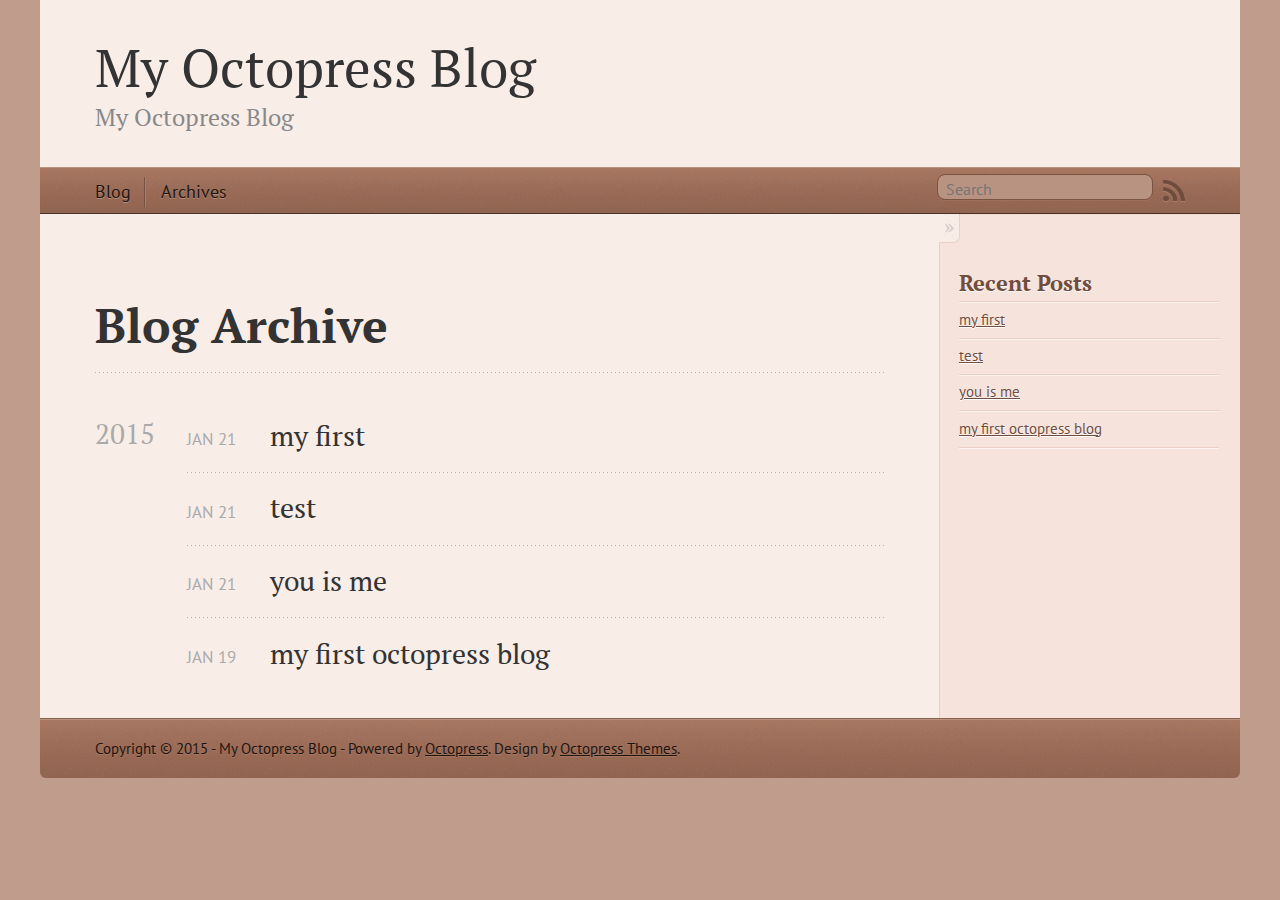
==== commit b93ae75d: "Site updated at 2015-01-21 06:54:23 UTC" ====
--- a/blog/archives/index.html
+++ b/blog/archives/index.html
@@ -9,18 +9,11 @@
   <meta name="author" content="My Octopress Blog">
 
   
-<<<<<<< HEAD
-  <meta name="description" content=" Blog Archive 2015 test
+  <meta name="description" content="Blog Archive 2015 my first
+Jan 21 2015 test
 Jan 21 2015 you is me
 Jan 21 2015 my first octopress blog
-Jan 19 2015 Recent Posts test you is me my first octopress blog ">
-=======
-  <meta name="description" content="Blog Archive 2015 Ok
-Jan 20 2015 My Eyes
-Jan 20 2015 My Love
-Jan 20 2015 My First Octopress Blog
-Jan 19 2015 Recent Posts Ok My Eyes My Love My &hellip;">
->>>>>>> 89d78678ccc40fa5c9e37628349cfdd0af7a5837
+Jan 19 2015 Recent Posts my first test you is &hellip;">
   
 
   <!-- http://t.co/dKP3o1e -->
@@ -29,7 +22,6 @@
   <meta name="viewport" content="width=device-width, initial-scale=1">
 
   
-<<<<<<< HEAD
   <link rel="canonical" href="http://vincyason.github.io/blog/archives/">
   <link href="/favicon.png" rel="icon">
   <link href="/stylesheets/screen.css" media="screen, projection" rel="stylesheet" type="text/css">
@@ -40,19 +32,6 @@
   <!--Fonts from Google"s Web font directory at http://google.com/webfonts -->
 <link href="http://fonts.googleapis.com/css?family=PT+Serif:regular,italic,bold,bolditalic" rel="stylesheet" type="text/css">
 <link href="http://fonts.googleapis.com/css?family=PT+Sans:regular,italic,bold,bolditalic" rel="stylesheet" type="text/css">
-=======
-  <link rel="canonical" href="http://vincyason.github.io/vincyason/blog/archives/">
-  <link href="/favicon.png" rel="icon">
-  <link href="/stylesheets/screen.css" media="screen, projection" rel="stylesheet" type="text/css">
-  <link href="/atom.xml" rel="alternate" title="My Octopress Blog" type="application/atom+xml">
-  <script src="/javascripts/modernizr-2.0.js"></script>
-  <script src="//ajax.googleapis.com/ajax/libs/jquery/1.9.1/jquery.min.js"></script>
-  <script>!window.jQuery && document.write(unescape('%3Cscript src="/javascripts/libs/jquery.min.js"%3E%3C/script%3E'))</script>
-  <script src="/javascripts/octopress.js" type="text/javascript"></script>
-  <!--Fonts from Google"s Web font directory at http://google.com/webfonts -->
-<link href="//fonts.googleapis.com/css?family=PT+Serif:regular,italic,bold,bolditalic" rel="stylesheet" type="text/css">
-<link href="//fonts.googleapis.com/css?family=PT+Sans:regular,italic,bold,bolditalic" rel="stylesheet" type="text/css">
->>>>>>> 89d78678ccc40fa5c9e37628349cfdd0af7a5837
 
   
 
@@ -74,11 +53,7 @@
   
 <form action="https://www.google.com/search" method="get">
   <fieldset role="search">
-<<<<<<< HEAD
     <input type="hidden" name="q" value="site:vincyason.github.io" />
-=======
-    <input type="hidden" name="sitesearch" value="vincyason.github.io/vincyason">
->>>>>>> 89d78678ccc40fa5c9e37628349cfdd0af7a5837
     <input class="search" type="text" name="q" results="0" placeholder="Search"/>
   </fieldset>
 </form>
@@ -108,12 +83,8 @@
 
 <article>
   
-<<<<<<< HEAD
-<h1><a href="/blog/2015/01/21/test/">test</a></h1>
-<time datetime="2015-01-21T14:30:45+08:00" pubdate><span class='month'>Jan</span> <span class='day'>21</span> <span class='year'>2015</span></time>
-=======
-<h1><a href="/blog/2015/01/20/ok/">Ok</a></h1>
-<time datetime="2015-01-20T14:53:05+08:00" pubdate><span class='month'>Jan</span> <span class='day'>20</span> <span class='year'>2015</span></time>
+<h1><a href="/blog/2015/01/21/my-first/">my first</a></h1>
+<time datetime="2015-01-21T14:51:55+08:00" pubdate><span class='month'>Jan</span> <span class='day'>21</span> <span class='year'>2015</span></time>
 
 
 </article>
@@ -122,9 +93,8 @@
 
 <article>
   
-<h1><a href="/blog/2015/01/20/my-eyes/">My Eyes</a></h1>
-<time datetime="2015-01-20T11:29:17+08:00" pubdate><span class='month'>Jan</span> <span class='day'>20</span> <span class='year'>2015</span></time>
->>>>>>> 89d78678ccc40fa5c9e37628349cfdd0af7a5837
+<h1><a href="/blog/2015/01/21/test/">test</a></h1>
+<time datetime="2015-01-21T14:30:45+08:00" pubdate><span class='month'>Jan</span> <span class='day'>21</span> <span class='year'>2015</span></time>
 
 
 </article>
@@ -133,13 +103,8 @@
 
 <article>
   
-<<<<<<< HEAD
 <h1><a href="/blog/2015/01/21/you-is-me/">you is me</a></h1>
 <time datetime="2015-01-21T10:32:06+08:00" pubdate><span class='month'>Jan</span> <span class='day'>21</span> <span class='year'>2015</span></time>
-=======
-<h1><a href="/blog/2015/01/20/my-love/">My Love</a></h1>
-<time datetime="2015-01-20T11:04:38+08:00" pubdate><span class='month'>Jan</span> <span class='day'>20</span> <span class='year'>2015</span></time>
->>>>>>> 89d78678ccc40fa5c9e37628349cfdd0af7a5837
 
 
 </article>
@@ -148,11 +113,7 @@
 
 <article>
   
-<<<<<<< HEAD
 <h1><a href="/blog/2015/01/19/my-first-octopress-blog/">my first octopress blog</a></h1>
-=======
-<h1><a href="/blog/2015/01/19/my-first-octopress-blog/">My First Octopress Blog</a></h1>
->>>>>>> 89d78678ccc40fa5c9e37628349cfdd0af7a5837
 <time datetime="2015-01-19T17:35:39+08:00" pubdate><span class='month'>Jan</span> <span class='day'>19</span> <span class='year'>2015</span></time>
 
 
@@ -172,7 +133,10 @@
   <ul id="recent_posts">
     
       <li class="post">
-<<<<<<< HEAD
+        <a href="/blog/2015/01/21/my-first/">my first</a>
+      </li>
+    
+      <li class="post">
         <a href="/blog/2015/01/21/test/">test</a>
       </li>
     
@@ -182,21 +146,6 @@
     
       <li class="post">
         <a href="/blog/2015/01/19/my-first-octopress-blog/">my first octopress blog</a>
-=======
-        <a href="/blog/2015/01/20/ok/">Ok</a>
-      </li>
-    
-      <li class="post">
-        <a href="/blog/2015/01/20/my-eyes/">My Eyes</a>
-      </li>
-    
-      <li class="post">
-        <a href="/blog/2015/01/20/my-love/">My Love</a>
-      </li>
-    
-      <li class="post">
-        <a href="/blog/2015/01/19/my-first-octopress-blog/">My First Octopress Blog</a>
->>>>>>> 89d78678ccc40fa5c9e37628349cfdd0af7a5837
       </li>
     
   </ul>
@@ -210,19 +159,12 @@
 </aside>
 
 
-<<<<<<< HEAD
 
-=======
->>>>>>> 89d78678ccc40fa5c9e37628349cfdd0af7a5837
     </div>
   </div>
   <footer role="contentinfo"><p>
   Copyright &copy; 2015 - My Octopress Blog -
-<<<<<<< HEAD
   <span class="credit">Powered by <a href="http://octopress.org">Octopress</a>. Design by <a href="http://octopressthemes.com">Octopress Themes</a>.</span>
-=======
-  <span class="credit">Powered by <a href="http://octopress.org">Octopress</a></span>
->>>>>>> 89d78678ccc40fa5c9e37628349cfdd0af7a5837
 </p>
 
 </footer>
@@ -239,11 +181,7 @@
       var twitterWidgets = document.createElement('script');
       twitterWidgets.type = 'text/javascript';
       twitterWidgets.async = true;
-<<<<<<< HEAD
       twitterWidgets.src = 'http://platform.twitter.com/widgets.js';
-=======
-      twitterWidgets.src = '//platform.twitter.com/widgets.js';
->>>>>>> 89d78678ccc40fa5c9e37628349cfdd0af7a5837
       document.getElementsByTagName('head')[0].appendChild(twitterWidgets);
     })();
   </script>
--- a/stylesheets/screen.css
+++ b/stylesheets/screen.css
@@ -1,5 +1 @@
-<<<<<<< HEAD
 html,body,div,span,applet,object,iframe,h1,h2,h3,h4,h5,h6,p,blockquote,pre,a,abbr,acronym,address,big,cite,code,del,dfn,em,img,ins,kbd,q,s,samp,small,strike,strong,sub,sup,tt,var,b,u,i,center,dl,dt,dd,ol,ul,li,fieldset,form,label,legend,table,caption,tbody,tfoot,thead,tr,th,td,article,aside,canvas,details,embed,figure,figcaption,footer,header,hgroup,menu,nav,output,ruby,section,summary,time,mark,audio,video{margin:0;padding:0;border:0;font:inherit;font-size:100%;vertical-align:baseline}html{line-height:1}ol,ul{list-style:none}table{border-collapse:collapse;border-spacing:0}caption,th,td{text-align:left;font-weight:normal;vertical-align:middle}q,blockquote{quotes:none}q:before,q:after,blockquote:before,blockquote:after{content:"";content:none}a img{border:none}article,aside,details,figcaption,figure,footer,header,hgroup,main,menu,nav,section,summary{display:block}article,aside,details,figcaption,figure,footer,header,hgroup,main,menu,nav,section,summary{display:block}a{color:#724f40}a:visited{color:#496539}a:focus{color:#af5a36}a:hover{color:#af5a36}a:active{color:#753c24}aside.sidebar a{color:#724f40}aside.sidebar a:focus{color:#af5a36}aside.sidebar a:hover{color:#af5a36}aside.sidebar a:active{color:#753c24}a{-moz-transition:color 0.3s;-o-transition:color 0.3s;-webkit-transition:color 0.3s;transition:color 0.3s}html{background:#bf9c8c}body>div{background:#f6e4dc;border-bottom:1px solid #895f4d}body>div>div{background:#f9ede8;border-right:1px solid #eacfc4}.heading,body>header h1,h1,h2,h3,h4,h5,h6{font-family:"PT Serif","Georgia","Helvetica Neue",Arial,sans-serif}.sans,body>header h2,article header p.meta,article>footer,#content .blog-index footer,html .gist .gist-file .gist-meta,#blog-archives a.category,#blog-archives time,aside.sidebar section,body>footer{font-family:"PT Sans","Helvetica Neue",Arial,sans-serif}.serif,body,#content .blog-index a[rel=full-article]{font-family:"PT Serif",Georgia,Times,"Times New Roman",serif}.mono,pre,code,tt,p code,li code{font-family:Menlo,Monaco,"Andale Mono","lucida console","Courier New",monospace}body>header h1{font-size:2.2em;font-family:"PT Serif","Georgia","Helvetica Neue",Arial,sans-serif;font-weight:normal;line-height:1.2em;margin-bottom:0.6667em}body>header h2{font-family:"PT Serif","Georgia","Helvetica Neue",Arial,sans-serif}body{line-height:1.5em;color:#333}h1{font-size:2.2em;line-height:1.2em}@media only screen and (min-width: 992px){body{font-size:1.15em}h1{font-size:2.6em;line-height:1.2em}}h1,h2,h3,h4,h5,h6{text-rendering:optimizelegibility;margin-bottom:1em;font-weight:bold}h2,section h1{font-size:1.5em}h3,section h2,section section h1{font-size:1.3em}h4,section h3,section section h2,section section section h1{font-size:1em}h5,section h4,section section h3{font-size:.9em}h6,section h5,section section h4,section section section h3{font-size:.8em}p,blockquote,ul,ol{margin-bottom:1.5em}ul{list-style-type:disc}ul ul{list-style-type:circle;margin-bottom:0px}ul ul ul{list-style-type:square;margin-bottom:0px}ol{list-style-type:decimal}ol ol{list-style-type:lower-alpha;margin-bottom:0px}ol ol ol{list-style-type:lower-roman;margin-bottom:0px}ul,ul ul,ul ol,ol,ol ul,ol ol{margin-left:1.3em}strong{font-weight:bold}em{font-style:italic}sup,sub{font-size:0.8em;position:relative;display:inline-block}sup{top:-.5em}sub{bottom:-.5em}q{font-style:italic}q:before{content:"\201C"}q:after{content:"\201D"}em,dfn{font-style:italic}strong,dfn{font-weight:bold}del,s{text-decoration:line-through}abbr,acronym{border-bottom:1px dotted;cursor:help}sub,sup{line-height:0}hr{margin-bottom:0.2em}small{font-size:.8em}big{font-size:1.2em}blockquote{font-style:italic;position:relative;font-size:1.2em;line-height:1.5em;padding-left:1em;border-left:4px solid rgba(170,170,170,0.5)}blockquote cite{font-style:italic}blockquote cite a{color:#aaa !important;word-wrap:break-word}blockquote cite:before{content:'\2014';padding-right:.3em;padding-left:.3em;color:#aaa}@media only screen and (min-width: 992px){blockquote{padding-left:1.5em;border-left-width:4px}}.pullquote-right:before,.pullquote-left:before{padding:0;border:none;content:attr(data-pullquote);float:right;width:45%;margin:.5em 0 1em 1.5em;position:relative;top:7px;font-size:1.4em;line-height:1.45em}.pullquote-left:before{float:left;margin:.5em 1.5em 1em 0}.force-wrap,article a,aside.sidebar a{white-space:-moz-pre-wrap;white-space:-pre-wrap;white-space:-o-pre-wrap;white-space:pre-wrap;word-wrap:break-word}.group,body>header,body>nav,body>footer,body #content>article,body #content>div>article,body #content>div>section,body div.pagination,aside.sidebar,#main,#content,.sidebar{*zoom:1}.group:after,body>header:after,body>nav:after,body>footer:after,body #content>article:after,body #content>div>article:after,body #content>div>section:after,body div.pagination:after,#main:after,#content:after,.sidebar:after{content:"";display:table;clear:both}body{-webkit-text-size-adjust:none;max-width:1200px;position:relative;margin:0 auto}body>header,body>nav,body>footer,body #content>article,body #content>div>article,body #content>div>section{padding-left:18px;padding-right:18px}@media only screen and (min-width: 480px){body>header,body>nav,body>footer,body #content>article,body #content>div>article,body #content>div>section{padding-left:25px;padding-right:25px}}@media only screen and (min-width: 768px){body>header,body>nav,body>footer,body #content>article,body #content>div>article,body #content>div>section{padding-left:35px;padding-right:35px}}@media only screen and (min-width: 992px){body>header,body>nav,body>footer,body #content>article,body #content>div>article,body #content>div>section{padding-left:55px;padding-right:55px}}body div.pagination{margin-left:18px;margin-right:18px}@media only screen and (min-width: 480px){body div.pagination{margin-left:25px;margin-right:25px}}@media only screen and (min-width: 768px){body div.pagination{margin-left:35px;margin-right:35px}}@media only screen and (min-width: 992px){body div.pagination{margin-left:55px;margin-right:55px}}body>header{font-size:1em;padding-top:1.5em;padding-bottom:1.5em}#content{overflow:hidden}#content>div,#content>article{width:100%}aside.sidebar{float:none;padding:0 18px 1px;background-color:#f8eae4;border-top:1px solid #eacfc4}.flex-content,article img,article video,article .flash-video,aside.sidebar img{max-width:100%;height:auto}.basic-alignment.left,article img.left,article video.left,article .left.flash-video,aside.sidebar img.left{float:left;margin-right:1.5em}.basic-alignment.right,article img.right,article video.right,article .right.flash-video,aside.sidebar img.right{float:right;margin-left:1.5em}.basic-alignment.center,article img.center,article video.center,article .center.flash-video,aside.sidebar img.center{display:block;margin:0 auto 1.5em}.basic-alignment.left,article img.left,article video.left,article .left.flash-video,aside.sidebar img.left,.basic-alignment.right,article img.right,article video.right,article .right.flash-video,aside.sidebar img.right{margin-bottom:.8em}.toggle-sidebar,.no-sidebar .toggle-sidebar{display:none}@media only screen and (min-width: 750px){body.sidebar-footer aside.sidebar{float:none;width:auto;clear:left;margin:0;padding:0 35px 1px;background-color:#f8eae4;border-top:1px solid #f0dbd3}body.sidebar-footer aside.sidebar section.odd,body.sidebar-footer aside.sidebar section.even{float:left;width:48%}body.sidebar-footer aside.sidebar section.odd{margin-left:0}body.sidebar-footer aside.sidebar section.even{margin-left:4%}body.sidebar-footer aside.sidebar.thirds section{width:30%;margin-left:5%}body.sidebar-footer aside.sidebar.thirds section.first{margin-left:0;clear:both}}body.sidebar-footer #content{margin-right:0px}body.sidebar-footer .toggle-sidebar{display:none}@media only screen and (min-width: 550px){body>header{font-size:1em}}@media only screen and (min-width: 750px){aside.sidebar{float:none;width:auto;clear:left;margin:0;padding:0 35px 1px;background-color:#f8eae4;border-top:1px solid #f0dbd3}aside.sidebar section.odd,aside.sidebar section.even{float:left;width:48%}aside.sidebar section.odd{margin-left:0}aside.sidebar section.even{margin-left:4%}aside.sidebar.thirds section{width:30%;margin-left:5%}aside.sidebar.thirds section.first{margin-left:0;clear:both}}@media only screen and (min-width: 768px){body{-webkit-text-size-adjust:auto}body>header{font-size:1.2em}#main{padding:0;margin:0 auto}#content{overflow:visible;margin-right:240px;position:relative}.no-sidebar #content{margin-right:0;border-right:0}.collapse-sidebar #content{margin-right:20px}#content>div,#content>article{padding-top:17.5px;padding-bottom:17.5px;float:left}aside.sidebar{width:210px;padding:0 15px 15px;background:none;clear:none;float:left;margin:0 -100% 0 0}aside.sidebar section{width:auto;margin-left:0}aside.sidebar section.odd,aside.sidebar section.even{float:none;width:auto;margin-left:0}.collapse-sidebar aside.sidebar{float:none;width:auto;clear:left;margin:0;padding:0 35px 1px;background-color:#f8eae4;border-top:1px solid #f0dbd3}.collapse-sidebar aside.sidebar section.odd,.collapse-sidebar aside.sidebar section.even{float:left;width:48%}.collapse-sidebar aside.sidebar section.odd{margin-left:0}.collapse-sidebar aside.sidebar section.even{margin-left:4%}.collapse-sidebar aside.sidebar.thirds section{width:30%;margin-left:5%}.collapse-sidebar aside.sidebar.thirds section.first{margin-left:0;clear:both}}@media only screen and (min-width: 992px){body>header{font-size:1.3em}#content{margin-right:300px}#content>div,#content>article{padding-top:27.5px;padding-bottom:27.5px}aside.sidebar{width:260px;padding:1.2em 20px 20px}.collapse-sidebar aside.sidebar{padding-left:55px;padding-right:55px}}@media only screen and (min-width: 768px){ul,ol{margin-left:0}}body>header{background:#f9ede8}body>header h1{display:inline-block;margin:0}body>header h1 a,body>header h1 a:visited,body>header h1 a:hover{color:#333;text-decoration:none}body>header h2{margin:.2em 0 0;font-size:1em;color:#888;font-weight:normal}body>nav{position:relative;background-color:#9a6b56;background:url('/images/noise.png?1421745812'),url('[data-uri]');background:url('/images/noise.png?1421745812'),-webkit-gradient(linear, 50% 0%, 50% 100%, color-stop(0%, #a77762),color-stop(50%, #9a6b56),color-stop(100%, #906450));background:url('/images/noise.png?1421745812'),-moz-linear-gradient(#a77762,#9a6b56,#906450);background:url('/images/noise.png?1421745812'),-webkit-linear-gradient(#a77762,#9a6b56,#906450);background:url('/images/noise.png?1421745812'),linear-gradient(#a77762,#9a6b56,#906450);border-top:1px solid #b99382;border-bottom:1px solid #483228;padding-top:.35em;padding-bottom:.35em}body>nav form{-moz-background-clip:padding;-o-background-clip:padding-box;-webkit-background-clip:padding;background-clip:padding-box;margin:0;padding:0}body>nav form .search{padding:.3em .5em 0;font-size:.85em;font-family:"PT Sans","Helvetica Neue",Arial,sans-serif;line-height:1.1em;width:95%;-moz-border-radius:0.5em;-webkit-border-radius:0.5em;border-radius:0.5em;-moz-background-clip:padding;-o-background-clip:padding-box;-webkit-background-clip:padding;background-clip:padding-box;-moz-box-shadow:#a06f59 0 1px;-webkit-box-shadow:#a06f59 0 1px;box-shadow:#a06f59 0 1px;background-color:#b99382;border:1px solid #795443;color:#888}body>nav form .search:focus{color:#444;border-color:#80b1df;-moz-box-shadow:#80b1df 0 0 4px,#80b1df 0 0 3px inset;-webkit-box-shadow:#80b1df 0 0 4px,#80b1df 0 0 3px inset;box-shadow:#80b1df 0 0 4px,#80b1df 0 0 3px inset;background-color:#fff;outline:none}body>nav fieldset[role=search]{float:right;width:48%}body>nav fieldset.mobile-nav{float:left;width:48%}body>nav fieldset.mobile-nav select{width:100%;font-size:.8em;border:1px solid #888}body>nav ul{display:none}@media only screen and (min-width: 550px){body>nav{font-size:.9em}body>nav ul{margin:0;padding:0;border:0;overflow:hidden;*zoom:1;float:left;display:block;padding-top:.15em}body>nav ul li{list-style-image:none;list-style-type:none;margin-left:0;white-space:nowrap;float:left;padding-left:0;padding-right:0}body>nav ul li:first-child{padding-left:0}body>nav ul li:last-child{padding-right:0}body>nav ul li.last{padding-right:0}body>nav ul.subscription{margin-left:.8em;float:right}body>nav ul.subscription li:last-child a{padding-right:0}body>nav ul li{margin:0}body>nav a{color:#1d1410;font-family:"PT Sans","Helvetica Neue",Arial,sans-serif;text-shadow:#b48b78 0 1px;float:left;text-decoration:none;font-size:1.1em;padding:.1em 0;line-height:1.5em}body>nav a:visited{color:#1d1410}body>nav a:hover{color:#000}body>nav li+li{border-left:1px solid #765242;margin-left:.8em}body>nav li+li a{padding-left:.8em;border-left:1px solid #ab7d68}body>nav form{float:right;text-align:left;padding-left:.8em;width:175px}body>nav form .search{width:93%;font-size:.95em;line-height:1.2em}body>nav ul[data-subscription$=email]+form{width:97px}body>nav ul[data-subscription$=email]+form .search{width:91%}body>nav fieldset.mobile-nav{display:none}body>nav fieldset[role=search]{width:99%}}@media only screen and (min-width: 992px){body>nav form{width:215px}body>nav ul[data-subscription$=email]+form{width:147px}}.no-placeholder body>nav .search{background:#b99382 url('/images/search.png?1421745812') 0.3em 0.25em no-repeat;text-indent:1.3em}@media only screen and (min-width: 550px){.maskImage body>nav ul[data-subscription$=email]+form{width:123px}}@media only screen and (min-width: 992px){.maskImage body>nav ul[data-subscription$=email]+form{width:173px}}.maskImage ul.subscription{position:relative;top:.2em}.maskImage ul.subscription li,.maskImage ul.subscription a{border:0;padding:0}.maskImage a[rel=subscribe-rss]{position:relative;top:0px;text-indent:-999999em;background-color:#ab7d68;border:0;padding:0}.maskImage a[rel=subscribe-rss],.maskImage a[rel=subscribe-rss]:after{-webkit-mask-image:url('/images/rss.png?1421745812');-moz-mask-image:url('/images/rss.png?1421745812');-ms-mask-image:url('/images/rss.png?1421745812');-o-mask-image:url('/images/rss.png?1421745812');mask-image:url('/images/rss.png?1421745812');-webkit-mask-repeat:no-repeat;-moz-mask-repeat:no-repeat;-ms-mask-repeat:no-repeat;-o-mask-repeat:no-repeat;mask-repeat:no-repeat;width:22px;height:22px}.maskImage a[rel=subscribe-rss]:after{content:"";position:absolute;top:-1px;left:0;background-color:#6f4d3e}.maskImage a[rel=subscribe-rss]:hover:after{background-color:#5f4235}.maskImage a[rel=subscribe-email]{position:relative;top:0px;text-indent:-999999em;background-color:#ab7d68;border:0;padding:0}.maskImage a[rel=subscribe-email],.maskImage a[rel=subscribe-email]:after{-webkit-mask-image:url('/images/email.png?1421745812');-moz-mask-image:url('/images/email.png?1421745812');-ms-mask-image:url('/images/email.png?1421745812');-o-mask-image:url('/images/email.png?1421745812');mask-image:url('/images/email.png?1421745812');-webkit-mask-repeat:no-repeat;-moz-mask-repeat:no-repeat;-ms-mask-repeat:no-repeat;-o-mask-repeat:no-repeat;mask-repeat:no-repeat;width:28px;height:22px}.maskImage a[rel=subscribe-email]:after{content:"";position:absolute;top:-1px;left:0;background-color:#6f4d3e}.maskImage a[rel=subscribe-email]:hover:after{background-color:#5f4235}article{padding-top:1em}article header{position:relative;padding-top:2em;padding-bottom:1em;margin-bottom:1em;background:url('[data-uri]') bottom left repeat-x}article header h1{margin:0}article header h1 a{text-decoration:none}article header h1 a:hover{text-decoration:underline}article header p{font-size:.9em;color:#aaa;margin:0}article header p.meta{text-transform:uppercase;position:absolute;top:0}@media only screen and (min-width: 768px){article header{margin-bottom:1.5em;padding-bottom:1em;background:url('[data-uri]') bottom left repeat-x}}article h2{padding-top:0.8em;background:url('[data-uri]') top left repeat-x}.entry-content article h2:first-child,article header+h2{padding-top:0}article h2:first-child,article header+h2{background:none}article .feature{padding-top:.5em;margin-bottom:1em;padding-bottom:1em;background:url('[data-uri]') bottom left repeat-x;font-size:2.0em;font-style:italic;line-height:1.3em}article img,article video,article .flash-video{-moz-border-radius:0.3em;-webkit-border-radius:0.3em;border-radius:0.3em;-moz-box-shadow:rgba(0,0,0,0.15) 0 1px 4px;-webkit-box-shadow:rgba(0,0,0,0.15) 0 1px 4px;box-shadow:rgba(0,0,0,0.15) 0 1px 4px;-moz-box-sizing:border-box;-webkit-box-sizing:border-box;box-sizing:border-box;border:#fff 0.5em solid}article video,article .flash-video{margin:0 auto 1.5em}article video{display:block;width:100%}article .flash-video>div{position:relative;display:block;padding-bottom:56.25%;padding-top:1px;height:0;overflow:hidden}article .flash-video>div iframe,article .flash-video>div object,article .flash-video>div embed{position:absolute;top:0;left:0;width:100%;height:100%}article>footer{padding-bottom:2.5em;margin-top:2em}article>footer p.meta{margin-bottom:.8em;font-size:.85em;clear:both;overflow:hidden}.blog-index article+article{background:url('[data-uri]') top left repeat-x}#content .blog-index{padding-top:0;padding-bottom:0}#content .blog-index article{padding-top:2em}#content .blog-index article header{background:none;padding-bottom:0}#content .blog-index article h1{font-size:2.2em}#content .blog-index article h1 a{color:inherit}#content .blog-index article h1 a:hover{color:#af5a36}#content .blog-index a[rel=full-article]{background:#f4ddd4;display:inline-block;padding:.4em .8em;margin-right:.5em;text-decoration:none;color:#6e6e6e;-moz-transition:background-color 0.5s;-o-transition:background-color 0.5s;-webkit-transition:background-color 0.5s;transition:background-color 0.5s}#content .blog-index a[rel=full-article]:hover{background:#af5a36;text-shadow:none;color:#f9ede8}#content .blog-index footer{margin-top:1em}.separator,article>footer .byline+time:before,article>footer time+time:before,article>footer .comments:before,article>footer .byline ~ .categories:before{content:"\2022 ";padding:0 .4em 0 .2em;display:inline-block}#content div.pagination{text-align:center;font-size:.95em;position:relative;background:url('[data-uri]') top left repeat-x;padding-top:1.5em;padding-bottom:1.5em}#content div.pagination a{text-decoration:none;color:#aaa}#content div.pagination a.prev{position:absolute;left:0}#content div.pagination a.next{position:absolute;right:0}#content div.pagination a:hover{color:#af5a36}#content div.pagination a[href*=archive]:before,#content div.pagination a[href*=archive]:after{content:'\2014';padding:0 .3em}p.meta+.sharing{padding-top:1em;padding-left:0;background:url('[data-uri]') top left repeat-x}#fb-root{display:none}.highlight,html .gist .gist-file .gist-syntax .gist-highlight{border:1px solid #05232b !important}.highlight table td.code,html .gist .gist-file .gist-syntax .gist-highlight table td.code{width:100%}.highlight .line-numbers,html .gist .gist-file .gist-syntax .gist-highlight .line-numbers{text-align:right;font-size:13px;line-height:1.45em;background:#073642 url('/images/noise.png?1421745812') top left !important;border-right:1px solid #00232c !important;-moz-box-shadow:#083e4b -1px 0 inset;-webkit-box-shadow:#083e4b -1px 0 inset;box-shadow:#083e4b -1px 0 inset;text-shadow:#021014 0 -1px;padding:.8em !important;-moz-border-radius:0;-webkit-border-radius:0;border-radius:0}.highlight .line-numbers span,html .gist .gist-file .gist-syntax .gist-highlight .line-numbers span{color:#586e75 !important}figure.code,.gist-file,pre{-moz-box-shadow:rgba(0,0,0,0.06) 0 0 10px;-webkit-box-shadow:rgba(0,0,0,0.06) 0 0 10px;box-shadow:rgba(0,0,0,0.06) 0 0 10px}figure.code .highlight pre,.gist-file .highlight pre,pre .highlight pre{-moz-box-shadow:none;-webkit-box-shadow:none;box-shadow:none}html .gist .gist-file{margin-bottom:1.8em;position:relative;border:none;padding-top:26px !important}html .gist .gist-file .gist-syntax{border-bottom:0 !important;background:none !important}html .gist .gist-file .gist-syntax .gist-highlight{background:#002b36 !important}html .gist .gist-file .gist-meta{padding:.6em 0.8em;border:1px solid #083e4b !important;color:#586e75;font-size:.7em !important;background:#073642 url('/images/noise.png?1421745812') top left;line-height:1.5em}html .gist .gist-file .gist-meta a{color:#75878b !important;text-decoration:none}html .gist .gist-file .gist-meta a:hover,html .gist .gist-file .gist-meta a:focus{text-decoration:underline}html .gist .gist-file .gist-meta a:hover{color:#93a1a1 !important}html .gist .gist-file .gist-meta a[href*='#file']{position:absolute;top:0;left:0;right:-10px;color:#474747 !important}html .gist .gist-file .gist-meta a[href*='#file']:hover{color:#724f40 !important}html .gist .gist-file .gist-meta a[href*=raw]{top:.4em}pre{background:#002b36 url('/images/noise.png?1421745812') top left;-moz-border-radius:0.4em;-webkit-border-radius:0.4em;border-radius:0.4em;border:1px solid #05232b;line-height:1.45em;font-size:13px;margin-bottom:2.1em;padding:.8em 1em;color:#93a1a1;overflow:auto}h3.filename+pre{-moz-border-radius-topleft:0px;-webkit-border-top-left-radius:0px;border-top-left-radius:0px;-moz-border-radius-topright:0px;-webkit-border-top-right-radius:0px;border-top-right-radius:0px}p code,li code{display:inline-block;white-space:no-wrap;background:#fff;font-size:.8em;line-height:1.5em;color:#555;border:1px solid #ddd;-moz-border-radius:0.4em;-webkit-border-radius:0.4em;border-radius:0.4em;padding:0 .3em;margin:-1px 0}p pre code,li pre code{font-size:1em !important;background:none;border:none}.pre-code,html .gist .gist-file .gist-syntax .gist-highlight pre,.highlight code{font-family:Menlo,Monaco,"Andale Mono","lucida console","Courier New",monospace !important;overflow:scroll;overflow-y:hidden;display:block;padding:.8em !important;overflow-x:auto;line-height:1.45em;background:#002b36 url('/images/noise.png?1421745812') top left !important;color:#93a1a1 !important}.pre-code *::-moz-selection,html .gist .gist-file .gist-syntax .gist-highlight pre *::-moz-selection,.highlight code *::-moz-selection{background:#386774;color:inherit;text-shadow:#002b36 0 1px}.pre-code *::-webkit-selection,html .gist .gist-file .gist-syntax .gist-highlight pre *::-webkit-selection,.highlight code *::-webkit-selection{background:#386774;color:inherit;text-shadow:#002b36 0 1px}.pre-code *::selection,html .gist .gist-file .gist-syntax .gist-highlight pre *::selection,.highlight code *::selection{background:#386774;color:inherit;text-shadow:#002b36 0 1px}.pre-code span,html .gist .gist-file .gist-syntax .gist-highlight pre span,.highlight code span{color:#93a1a1 !important}.pre-code span,html .gist .gist-file .gist-syntax .gist-highlight pre span,.highlight code span{font-style:normal !important;font-weight:normal !important}.pre-code .c,html .gist .gist-file .gist-syntax .gist-highlight pre .c,.highlight code .c{color:#586e75 !important;font-style:italic !important}.pre-code .cm,html .gist .gist-file .gist-syntax .gist-highlight pre .cm,.highlight code .cm{color:#586e75 !important;font-style:italic !important}.pre-code .cp,html .gist .gist-file .gist-syntax .gist-highlight pre .cp,.highlight code .cp{color:#586e75 !important;font-style:italic !important}.pre-code .c1,html .gist .gist-file .gist-syntax .gist-highlight pre .c1,.highlight code .c1{color:#586e75 !important;font-style:italic !important}.pre-code .cs,html .gist .gist-file .gist-syntax .gist-highlight pre .cs,.highlight code .cs{color:#586e75 !important;font-weight:bold !important;font-style:italic !important}.pre-code .err,html .gist .gist-file .gist-syntax .gist-highlight pre .err,.highlight code .err{color:#dc322f !important;background:none !important}.pre-code .k,html .gist .gist-file .gist-syntax .gist-highlight pre .k,.highlight code .k{color:#cb4b16 !important}.pre-code .o,html .gist .gist-file .gist-syntax .gist-highlight pre .o,.highlight code .o{color:#93a1a1 !important;font-weight:bold !important}.pre-code .p,html .gist .gist-file .gist-syntax .gist-highlight pre .p,.highlight code .p{color:#93a1a1 !important}.pre-code .ow,html .gist .gist-file .gist-syntax .gist-highlight pre .ow,.highlight code .ow{color:#2aa198 !important;font-weight:bold !important}.pre-code .gd,html .gist .gist-file .gist-syntax .gist-highlight pre .gd,.highlight code .gd{color:#93a1a1 !important;background-color:#372c34 !important;display:inline-block}.pre-code .gd .x,html .gist .gist-file .gist-syntax .gist-highlight pre .gd .x,.highlight code .gd .x{color:#93a1a1 !important;background-color:#4d2d33 !important;display:inline-block}.pre-code .ge,html .gist .gist-file .gist-syntax .gist-highlight pre .ge,.highlight code .ge{color:#93a1a1 !important;font-style:italic !important}.pre-code .gh,html .gist .gist-file .gist-syntax .gist-highlight pre .gh,.highlight code .gh{color:#586e75 !important}.pre-code .gi,html .gist .gist-file .gist-syntax .gist-highlight pre .gi,.highlight code .gi{color:#93a1a1 !important;background-color:#1a412b !important;display:inline-block}.pre-code .gi .x,html .gist .gist-file .gist-syntax .gist-highlight pre .gi .x,.highlight code .gi .x{color:#93a1a1 !important;background-color:#355720 !important;display:inline-block}.pre-code .gs,html .gist .gist-file .gist-syntax .gist-highlight pre .gs,.highlight code .gs{color:#93a1a1 !important;font-weight:bold !important}.pre-code .gu,html .gist .gist-file .gist-syntax .gist-highlight pre .gu,.highlight code .gu{color:#6c71c4 !important}.pre-code .kc,html .gist .gist-file .gist-syntax .gist-highlight pre .kc,.highlight code .kc{color:#859900 !important;font-weight:bold !important}.pre-code .kd,html .gist .gist-file .gist-syntax .gist-highlight pre .kd,.highlight code .kd{color:#268bd2 !important}.pre-code .kp,html .gist .gist-file .gist-syntax .gist-highlight pre .kp,.highlight code .kp{color:#cb4b16 !important;font-weight:bold !important}.pre-code .kr,html .gist .gist-file .gist-syntax .gist-highlight pre .kr,.highlight code .kr{color:#d33682 !important;font-weight:bold !important}.pre-code .kt,html .gist .gist-file .gist-syntax .gist-highlight pre .kt,.highlight code .kt{color:#2aa198 !important}.pre-code .n,html .gist .gist-file .gist-syntax .gist-highlight pre .n,.highlight code .n{color:#268bd2 !important}.pre-code .na,html .gist .gist-file .gist-syntax .gist-highlight pre .na,.highlight code .na{color:#268bd2 !important}.pre-code .nb,html .gist .gist-file .gist-syntax .gist-highlight pre .nb,.highlight code .nb{color:#859900 !important}.pre-code .nc,html .gist .gist-file .gist-syntax .gist-highlight pre .nc,.highlight code .nc{color:#d33682 !important}.pre-code .no,html .gist .gist-file .gist-syntax .gist-highlight pre .no,.highlight code .no{color:#b58900 !important}.pre-code .nl,html .gist .gist-file .gist-syntax .gist-highlight pre .nl,.highlight code .nl{color:#859900 !important}.pre-code .ne,html .gist .gist-file .gist-syntax .gist-highlight pre .ne,.highlight code .ne{color:#268bd2 !important;font-weight:bold !important}.pre-code .nf,html .gist .gist-file .gist-syntax .gist-highlight pre .nf,.highlight code .nf{color:#268bd2 !important;font-weight:bold !important}.pre-code .nn,html .gist .gist-file .gist-syntax .gist-highlight pre .nn,.highlight code .nn{color:#b58900 !important}.pre-code .nt,html .gist .gist-file .gist-syntax .gist-highlight pre .nt,.highlight code .nt{color:#268bd2 !important;font-weight:bold !important}.pre-code .nx,html .gist .gist-file .gist-syntax .gist-highlight pre .nx,.highlight code .nx{color:#b58900 !important}.pre-code .vg,html .gist .gist-file .gist-syntax .gist-highlight pre .vg,.highlight code .vg{color:#268bd2 !important}.pre-code .vi,html .gist .gist-file .gist-syntax .gist-highlight pre .vi,.highlight code .vi{color:#268bd2 !important}.pre-code .nv,html .gist .gist-file .gist-syntax .gist-highlight pre .nv,.highlight code .nv{color:#268bd2 !important}.pre-code .mf,html .gist .gist-file .gist-syntax .gist-highlight pre .mf,.highlight code .mf{color:#2aa198 !important}.pre-code .m,html .gist .gist-file .gist-syntax .gist-highlight pre .m,.highlight code .m{color:#2aa198 !important}.pre-code .mh,html .gist .gist-file .gist-syntax .gist-highlight pre .mh,.highlight code .mh{color:#2aa198 !important}.pre-code .mi,html .gist .gist-file .gist-syntax .gist-highlight pre .mi,.highlight code .mi{color:#2aa198 !important}.pre-code .s,html .gist .gist-file .gist-syntax .gist-highlight pre .s,.highlight code .s{color:#2aa198 !important}.pre-code .sd,html .gist .gist-file .gist-syntax .gist-highlight pre .sd,.highlight code .sd{color:#2aa198 !important}.pre-code .s2,html .gist .gist-file .gist-syntax .gist-highlight pre .s2,.highlight code .s2{color:#2aa198 !important}.pre-code .se,html .gist .gist-file .gist-syntax .gist-highlight pre .se,.highlight code .se{color:#dc322f !important}.pre-code .si,html .gist .gist-file .gist-syntax .gist-highlight pre .si,.highlight code .si{color:#268bd2 !important}.pre-code .sr,html .gist .gist-file .gist-syntax .gist-highlight pre .sr,.highlight code .sr{color:#2aa198 !important}.pre-code .s1,html .gist .gist-file .gist-syntax .gist-highlight pre .s1,.highlight code .s1{color:#2aa198 !important}.pre-code div .gd,html .gist .gist-file .gist-syntax .gist-highlight pre div .gd,.highlight code div .gd,.pre-code div .gd .x,html .gist .gist-file .gist-syntax .gist-highlight pre div .gd .x,.highlight code div .gd .x,.pre-code div .gi,html .gist .gist-file .gist-syntax .gist-highlight pre div .gi,.highlight code div .gi,.pre-code div .gi .x,html .gist .gist-file .gist-syntax .gist-highlight pre div .gi .x,.highlight code div .gi .x{display:inline-block;width:100%}.highlight,.gist-highlight{margin-bottom:1.8em;background:#002b36;overflow-y:hidden;overflow-x:auto}.highlight pre,.gist-highlight pre{background:none;-moz-border-radius:none;-webkit-border-radius:none;border-radius:none;border:none;padding:0;margin-bottom:0}pre::-webkit-scrollbar,.highlight::-webkit-scrollbar,.gist-highlight::-webkit-scrollbar{height:.5em;background:rgba(255,255,255,0.15)}pre::-webkit-scrollbar-thumb:horizontal,.highlight::-webkit-scrollbar-thumb:horizontal,.gist-highlight::-webkit-scrollbar-thumb:horizontal{background:rgba(255,255,255,0.2);-webkit-border-radius:4px;border-radius:4px}.highlight code{background:#000}figure.code{background:none;padding:0;border:0;margin-bottom:1.5em}figure.code pre{margin-bottom:0}figure.code figcaption{position:relative}figure.code .highlight{margin-bottom:0}.code-title,html .gist .gist-file .gist-meta a[href*='#file'],h3.filename,figure.code figcaption{text-align:center;font-size:13px;line-height:2em;text-shadow:#cbcccc 0 1px 0;color:#474747;font-weight:normal;margin-bottom:0;-moz-border-radius-topleft:5px;-webkit-border-top-left-radius:5px;border-top-left-radius:5px;-moz-border-radius-topright:5px;-webkit-border-top-right-radius:5px;border-top-right-radius:5px;font-family:"Helvetica Neue", Arial, "Lucida Grande", "Lucida Sans Unicode", Lucida, sans-serif;background:#aaa url('/images/code_bg.png?1421745812') top repeat-x;border:1px solid #565656;border-top-color:#cbcbcb;border-left-color:#a5a5a5;border-right-color:#a5a5a5;border-bottom:0}.download-source,html .gist .gist-file .gist-meta a[href*=raw],figure.code figcaption a{position:absolute;right:.8em;text-decoration:none;color:#666 !important;z-index:1;font-size:13px;text-shadow:#cbcccc 0 1px 0;padding-left:3em}.download-source:hover,html .gist .gist-file .gist-meta a[href*=raw]:hover,figure.code figcaption a:hover,.download-source:focus,html .gist .gist-file .gist-meta a[href*=raw]:focus,figure.code figcaption a:focus{text-decoration:underline}#archive #content>div,#archive #content>div>article{padding-top:0}#blog-archives{color:#aaa}#blog-archives article{padding:1em 0 1em;position:relative;background:url('[data-uri]') bottom left repeat-x}#blog-archives article:last-child{background:none}#blog-archives article footer{padding:0;margin:0}#blog-archives h1{color:#333;margin-bottom:.3em}#blog-archives h2{display:none}#blog-archives h1{font-size:1.5em}#blog-archives h1 a{text-decoration:none;color:inherit;font-weight:normal;display:inline-block}#blog-archives h1 a:hover,#blog-archives h1 a:focus{text-decoration:underline}#blog-archives h1 a:hover{color:#af5a36}#blog-archives a.category,#blog-archives time{color:#aaa}#blog-archives .entry-content{display:none}#blog-archives time{font-size:.9em;line-height:1.2em}#blog-archives time .month,#blog-archives time .day{display:inline-block}#blog-archives time .month{text-transform:uppercase}#blog-archives p{margin-bottom:1em}#blog-archives a,#blog-archives .entry-content a{color:inherit}#blog-archives a:hover,#blog-archives .entry-content a:hover{color:#af5a36}#blog-archives a:hover{color:#af5a36}@media only screen and (min-width: 550px){#blog-archives article{margin-left:5em}#blog-archives h2{margin-bottom:.3em;font-weight:normal;display:inline-block;position:relative;top:-1px;float:left}#blog-archives h2:first-child{padding-top:.75em}#blog-archives time{position:absolute;text-align:right;left:0em;top:1.8em}#blog-archives .year{display:none}#blog-archives article{padding-left:4.5em;padding-bottom:.7em}#blog-archives a.category{line-height:1.1em}}#content>.category article{margin-left:0;padding-left:6.8em}#content>.category .year{display:inline}.side-shadow-border,aside.sidebar section h1,aside.sidebar li{-moz-box-shadow:#fbf3f0 0 1px;-webkit-box-shadow:#fbf3f0 0 1px;box-shadow:#fbf3f0 0 1px}aside.sidebar{overflow:hidden;color:#704d3e;text-shadow:#fefdfc 0 1px}aside.sidebar section{font-size:.8em;line-height:1.4em;margin-bottom:1.5em}aside.sidebar section h1{margin:1.5em 0 0;padding-bottom:.2em;border-bottom:1px solid #eacfc4}aside.sidebar section h1+p{padding-top:.4em}aside.sidebar img{-moz-border-radius:0.3em;-webkit-border-radius:0.3em;border-radius:0.3em;-moz-box-shadow:rgba(0,0,0,0.15) 0 1px 4px;-webkit-box-shadow:rgba(0,0,0,0.15) 0 1px 4px;box-shadow:rgba(0,0,0,0.15) 0 1px 4px;-moz-box-sizing:border-box;-webkit-box-sizing:border-box;box-sizing:border-box;border:#fff 0.3em solid}aside.sidebar ul{margin-bottom:0.5em;margin-left:0}aside.sidebar li{list-style:none;padding:.5em 0;margin:0;border-bottom:1px solid #eacfc4}aside.sidebar li p:last-child{margin-bottom:0}aside.sidebar a{color:inherit;-moz-transition:color 0.5s;-o-transition:color 0.5s;-webkit-transition:color 0.5s;transition:color 0.5s}aside.sidebar:hover a{color:#724f40}aside.sidebar:hover a:hover{color:#af5a36}.aside-alt-link,#tweets a[href*='twitter.com/search'],#pinboard_linkroll .pin-tag{color:#ac7c68}.aside-alt-link:hover,#tweets a[href*='twitter.com/search']:hover,#pinboard_linkroll .pin-tag:hover{color:#af5a36}@media only screen and (min-width: 768px){.toggle-sidebar{outline:none;position:absolute;right:-10px;top:0;bottom:0;display:inline-block;text-decoration:none;color:#d0c7c3;width:9px;cursor:pointer}.toggle-sidebar:hover{background:#f0d9d0;background:url('[data-uri]');background:-webkit-gradient(linear, 0% 50%, 100% 50%, color-stop(0%, rgba(234,207,196,0.5)),color-stop(100%, rgba(234,207,196,0)));background:-moz-linear-gradient(left, rgba(234,207,196,0.5),rgba(234,207,196,0));background:-webkit-linear-gradient(left, rgba(234,207,196,0.5),rgba(234,207,196,0));background:linear-gradient(to right, rgba(234,207,196,0.5),rgba(234,207,196,0))}.toggle-sidebar:after{position:absolute;right:-11px;top:0;width:20px;font-size:1.2em;line-height:1.1em;padding-bottom:.15em;-moz-border-radius-bottomright:0.3em;-webkit-border-bottom-right-radius:0.3em;border-bottom-right-radius:0.3em;text-align:center;background:#f9ede8 url('/images/noise.png?1421745812') top left;border-bottom:1px solid #eacfc4;border-right:1px solid #eacfc4;content:"\00BB";text-indent:-1px}.collapse-sidebar .toggle-sidebar{text-indent:0px;right:-20px;width:19px}.collapse-sidebar .toggle-sidebar:hover{background:#f0d9d0}.collapse-sidebar .toggle-sidebar:after{border-left:1px solid #eacfc4;text-shadow:#fff 0 1px;content:"\00AB";left:0px;right:0;text-align:center;text-indent:0;border:0;border-right-width:0;background:none}}#tweets .loading{background:url('[data-uri]') no-repeat center 0.5em;color:#e3ab93;text-shadow:#f9ede8 0 1px;text-align:center;padding:2.5em 0 .5em}#tweets .loading.error{background:url('[data-uri]') no-repeat center 0.5em}#tweets p{position:relative;padding-right:1em}#tweets a[href*=status]:first-child{color:#c7a799;float:right;padding:0 0 .1em 1em;position:relative;right:-1.3em;text-shadow:#fff 0 1px;font-size:.7em;text-decoration:none}#tweets a[href*=status]:first-child span{font-size:1.5em}#tweets a[href*=status]:first-child:hover{color:#af5a36;text-decoration:none}#tweets a[href*='twitter.com/search']{text-decoration:none}#tweets a[href*='twitter.com/search']:hover,#tweets a[href*='twitter.com/search']:focus{text-decoration:underline}.googleplus h1{-moz-box-shadow:none !important;-webkit-box-shadow:none !important;-o-box-shadow:none !important;box-shadow:none !important;border-bottom:0px none !important}.googleplus a{text-decoration:none;white-space:normal !important;line-height:32px}.googleplus a img{float:left;margin-right:0.5em;border:0 none}.googleplus-hidden{position:absolute;top:-1000em;left:-1000em}#pinboard_linkroll .pin-title,#pinboard_linkroll .pin-description{display:block;margin-bottom:.5em}#pinboard_linkroll .pin-tag{text-decoration:none}#pinboard_linkroll .pin-tag:hover,#pinboard_linkroll .pin-tag:focus{text-decoration:underline}#pinboard_linkroll .pin-tag:after{content:','}#pinboard_linkroll .pin-tag:last-child:after{content:''}.delicious-posts a.delicious-link{margin-bottom:.5em;display:block}.delicious-posts p{font-size:1em}body>footer{font-size:.8em;color:#1d1410;text-shadow:#a77762 0 1px;background-color:#9a6b56;background:url('/images/noise.png?1421745812'),url('[data-uri]');background:url('/images/noise.png?1421745812'),-webkit-gradient(linear, 50% 0%, 50% 100%, color-stop(0%, #a77762),color-stop(50%, #9a6b56),color-stop(100%, #906450));background:url('/images/noise.png?1421745812'),-moz-linear-gradient(#a77762,#9a6b56,#906450);background:url('/images/noise.png?1421745812'),-webkit-linear-gradient(#a77762,#9a6b56,#906450);background:url('/images/noise.png?1421745812'),linear-gradient(#a77762,#9a6b56,#906450);border-top:1px solid #b99382;position:relative;padding-top:1em;padding-bottom:1em;margin-bottom:3em;-moz-border-radius-bottomleft:0.4em;-webkit-border-bottom-left-radius:0.4em;border-bottom-left-radius:0.4em;-moz-border-radius-bottomright:0.4em;-webkit-border-bottom-right-radius:0.4em;border-bottom-right-radius:0.4em;z-index:1}body>footer a{color:#1d1410}body>footer a:visited{color:#1d1410}body>footer a:hover{color:#000}body>footer p:last-child{margin-bottom:0}
-=======
-html,body,div,span,applet,object,iframe,h1,h2,h3,h4,h5,h6,p,blockquote,pre,a,abbr,acronym,address,big,cite,code,del,dfn,em,img,ins,kbd,q,s,samp,small,strike,strong,sub,sup,tt,var,b,u,i,center,dl,dt,dd,ol,ul,li,fieldset,form,label,legend,table,caption,tbody,tfoot,thead,tr,th,td,article,aside,canvas,details,embed,figure,figcaption,footer,header,hgroup,menu,nav,output,ruby,section,summary,time,mark,audio,video{margin:0;padding:0;border:0;font:inherit;font-size:100%;vertical-align:baseline}html{line-height:1}ol,ul{list-style:none}table{border-collapse:collapse;border-spacing:0}caption,th,td{text-align:left;font-weight:normal;vertical-align:middle}q,blockquote{quotes:none}q:before,q:after,blockquote:before,blockquote:after{content:"";content:none}a img{border:none}article,aside,details,figcaption,figure,footer,header,hgroup,main,menu,nav,section,summary{display:block}a{color:#1863a1}a:visited{color:#751590}a:focus{color:#0181eb}a:hover{color:#0181eb}a:active{color:#01579f}aside.sidebar a{color:#222}aside.sidebar a:focus{color:#0181eb}aside.sidebar a:hover{color:#0181eb}aside.sidebar a:active{color:#01579f}a{-moz-transition:color 0.3s;-o-transition:color 0.3s;-webkit-transition:color 0.3s;transition:color 0.3s}html{background:#252525 url('/images/line-tile.png?1421725292') top left}body>div{background:#f2f2f2 url('/images/noise.png?1421725292') top left;border-bottom:1px solid #bfbfbf}body>div>div{background:#f8f8f8 url('/images/noise.png?1421725292') top left;border-right:1px solid #e0e0e0}.heading,body>header h1,h1,h2,h3,h4,h5,h6{font-family:"PT Serif","Georgia","Helvetica Neue",Arial,sans-serif}.sans,body>header h2,article header p.meta,article>footer,#content .blog-index footer,html .gist .gist-file .gist-meta,#blog-archives a.category,#blog-archives time,aside.sidebar section,body>footer{font-family:"PT Sans","Helvetica Neue",Arial,sans-serif}.serif,body,#content .blog-index a[rel=full-article]{font-family:"PT Serif",Georgia,Times,"Times New Roman",serif}.mono,pre,code,tt,p code,li code{font-family:Menlo,Monaco,"Andale Mono","lucida console","Courier New",monospace}body>header h1{font-size:2.2em;font-family:"PT Serif","Georgia","Helvetica Neue",Arial,sans-serif;font-weight:normal;line-height:1.2em;margin-bottom:0.6667em}body>header h2{font-family:"PT Serif","Georgia","Helvetica Neue",Arial,sans-serif}body{line-height:1.5em;color:#222}h1{font-size:2.2em;line-height:1.2em}@media only screen and (min-width: 992px){body{font-size:1.15em}h1{font-size:2.6em;line-height:1.2em}}h1,h2,h3,h4,h5,h6{text-rendering:optimizelegibility;margin-bottom:1em;font-weight:bold}h2,section h1{font-size:1.5em}h3,section h2,section section h1{font-size:1.3em}h4,section h3,section section h2,section section section h1{font-size:1em}h5,section h4,section section h3{font-size:.9em}h6,section h5,section section h4,section section section h3{font-size:.8em}p,article blockquote,ul,ol{margin-bottom:1.5em}ul{list-style-type:disc}ul ul{list-style-type:circle;margin-bottom:0px}ul ul ul{list-style-type:square;margin-bottom:0px}ol{list-style-type:decimal}ol ol{list-style-type:lower-alpha;margin-bottom:0px}ol ol ol{list-style-type:lower-roman;margin-bottom:0px}ul,ul ul,ul ol,ol,ol ul,ol ol{margin-left:1.3em}ul ul,ul ol,ol ul,ol ol{margin-bottom:0em}strong{font-weight:bold}em{font-style:italic}sup,sub{font-size:0.75em;position:relative;display:inline-block;padding:0 .2em;line-height:.8em}sup{top:-.5em}sub{bottom:-.5em}a[rev='footnote']{font-size:.75em;padding:0 .3em;line-height:1}q{font-style:italic}q:before{content:"\201C"}q:after{content:"\201D"}em,dfn{font-style:italic}strong,dfn{font-weight:bold}del,s{text-decoration:line-through}abbr,acronym{border-bottom:1px dotted;cursor:help}hr{margin-bottom:0.2em}small{font-size:.8em}big{font-size:1.2em}article blockquote{font-style:italic;position:relative;font-size:1.2em;line-height:1.5em;padding-left:1em;border-left:4px solid rgba(170,170,170,0.5)}article blockquote cite{font-style:italic}article blockquote cite a{color:#aaa !important;word-wrap:break-word}article blockquote cite:before{content:'\2014';padding-right:.3em;padding-left:.3em;color:#aaa}@media only screen and (min-width: 992px){article blockquote{padding-left:1.5em;border-left-width:4px}}.pullquote-right:before,.pullquote-left:before{padding:0;border:none;content:attr(data-pullquote);float:right;width:45%;margin:.5em 0 1em 1.5em;position:relative;top:7px;font-size:1.4em;line-height:1.45em}.pullquote-left:before{float:left;margin:.5em 1.5em 1em 0}.force-wrap,article a,aside.sidebar a{white-space:-moz-pre-wrap;white-space:-pre-wrap;white-space:-o-pre-wrap;white-space:pre-wrap;word-wrap:break-word}.group,body>header,body>nav,body>footer,body #content>article,body #content>div>article,body #content>div>section,body div.pagination,aside.sidebar,#main,#content,.sidebar{*zoom:1}.group:after,body>header:after,body>nav:after,body>footer:after,body #content>article:after,body #content>div>article:after,body #content>div>section:after,body div.pagination:after,#main:after,#content:after,.sidebar:after{content:"";display:table;clear:both}body{-webkit-text-size-adjust:none;max-width:1200px;position:relative;margin:0 auto}body>header,body>nav,body>footer,body #content>article,body #content>div>article,body #content>div>section{padding-left:18px;padding-right:18px}@media only screen and (min-width: 480px){body>header,body>nav,body>footer,body #content>article,body #content>div>article,body #content>div>section{padding-left:25px;padding-right:25px}}@media only screen and (min-width: 768px){body>header,body>nav,body>footer,body #content>article,body #content>div>article,body #content>div>section{padding-left:35px;padding-right:35px}}@media only screen and (min-width: 992px){body>header,body>nav,body>footer,body #content>article,body #content>div>article,body #content>div>section{padding-left:55px;padding-right:55px}}body div.pagination{margin-left:18px;margin-right:18px}@media only screen and (min-width: 480px){body div.pagination{margin-left:25px;margin-right:25px}}@media only screen and (min-width: 768px){body div.pagination{margin-left:35px;margin-right:35px}}@media only screen and (min-width: 992px){body div.pagination{margin-left:55px;margin-right:55px}}body>header{font-size:1em;padding-top:1.5em;padding-bottom:1.5em}#content{overflow:hidden}#content>div,#content>article{width:100%}aside.sidebar{float:none;padding:0 18px 1px;background-color:#f7f7f7;border-top:1px solid #e0e0e0}.flex-content,article img,article video,article .flash-video,aside.sidebar img{max-width:100%;height:auto}.basic-alignment.left,article img.left,article video.left,article .left.flash-video,aside.sidebar img.left{float:left;margin-right:1.5em}.basic-alignment.right,article img.right,article video.right,article .right.flash-video,aside.sidebar img.right{float:right;margin-left:1.5em}.basic-alignment.center,article img.center,article video.center,article .center.flash-video,aside.sidebar img.center{display:block;margin:0 auto 1.5em}.basic-alignment.left,article img.left,article video.left,article .left.flash-video,aside.sidebar img.left,.basic-alignment.right,article img.right,article video.right,article .right.flash-video,aside.sidebar img.right{margin-bottom:.8em}.toggle-sidebar,.no-sidebar .toggle-sidebar{display:none}@media only screen and (min-width: 750px){body.sidebar-footer aside.sidebar{float:none;width:auto;clear:left;margin:0;padding:0 35px 1px;background-color:#f7f7f7;border-top:1px solid #eaeaea}body.sidebar-footer aside.sidebar section.odd,body.sidebar-footer aside.sidebar section.even{float:left;width:48%}body.sidebar-footer aside.sidebar section.odd{margin-left:0}body.sidebar-footer aside.sidebar section.even{margin-left:4%}body.sidebar-footer aside.sidebar.thirds section{width:30%;margin-left:5%}body.sidebar-footer aside.sidebar.thirds section.first{margin-left:0;clear:both}}body.sidebar-footer #content{margin-right:0px}body.sidebar-footer .toggle-sidebar{display:none}@media only screen and (min-width: 550px){body>header{font-size:1em}}@media only screen and (min-width: 750px){aside.sidebar{float:none;width:auto;clear:left;margin:0;padding:0 35px 1px;background-color:#f7f7f7;border-top:1px solid #eaeaea}aside.sidebar section.odd,aside.sidebar section.even{float:left;width:48%}aside.sidebar section.odd{margin-left:0}aside.sidebar section.even{margin-left:4%}aside.sidebar.thirds section{width:30%;margin-left:5%}aside.sidebar.thirds section.first{margin-left:0;clear:both}}@media only screen and (min-width: 768px){body{-webkit-text-size-adjust:auto}body>header{font-size:1.2em}#main{padding:0;margin:0 auto}#content{overflow:visible;margin-right:240px;position:relative}.no-sidebar #content{margin-right:0;border-right:0}.collapse-sidebar #content{margin-right:20px}#content>div,#content>article{padding-top:17.5px;padding-bottom:17.5px;float:left}aside.sidebar{width:210px;padding:0 15px 15px;background:none;clear:none;float:left;margin:0 -100% 0 0}aside.sidebar section{width:auto;margin-left:0}aside.sidebar section.odd,aside.sidebar section.even{float:none;width:auto;margin-left:0}.collapse-sidebar aside.sidebar{float:none;width:auto;clear:left;margin:0;padding:0 35px 1px;background-color:#f7f7f7;border-top:1px solid #eaeaea}.collapse-sidebar aside.sidebar section.odd,.collapse-sidebar aside.sidebar section.even{float:left;width:48%}.collapse-sidebar aside.sidebar section.odd{margin-left:0}.collapse-sidebar aside.sidebar section.even{margin-left:4%}.collapse-sidebar aside.sidebar.thirds section{width:30%;margin-left:5%}.collapse-sidebar aside.sidebar.thirds section.first{margin-left:0;clear:both}}@media only screen and (min-width: 992px){body>header{font-size:1.3em}#content{margin-right:300px}#content>div,#content>article{padding-top:27.5px;padding-bottom:27.5px}aside.sidebar{width:260px;padding:1.2em 20px 20px}.collapse-sidebar aside.sidebar{padding-left:55px;padding-right:55px}}@media only screen and (min-width: 768px){ul,ol{margin-left:0}}body>header{background:#333}body>header h1{display:inline-block;margin:0}body>header h1 a,body>header h1 a:visited,body>header h1 a:hover{color:#f2f2f2;text-decoration:none}body>header h2{margin:.2em 0 0;font-size:1em;color:#aaa;font-weight:normal}body>nav{position:relative;background-color:#ccc;background:url('/images/noise.png?1421725292'),url('[data-uri]');background:url('/images/noise.png?1421725292'),-webkit-gradient(linear, 50% 0%, 50% 100%, color-stop(0%, #e0e0e0),color-stop(50%, #cccccc),color-stop(100%, #b0b0b0));background:url('/images/noise.png?1421725292'),-moz-linear-gradient(#e0e0e0,#cccccc,#b0b0b0);background:url('/images/noise.png?1421725292'),-webkit-linear-gradient(#e0e0e0,#cccccc,#b0b0b0);background:url('/images/noise.png?1421725292'),linear-gradient(#e0e0e0,#cccccc,#b0b0b0);border-top:1px solid #f2f2f2;border-bottom:1px solid #8c8c8c;padding-top:.35em;padding-bottom:.35em}body>nav form{-moz-background-clip:padding;-o-background-clip:padding-box;-webkit-background-clip:padding;background-clip:padding-box;margin:0;padding:0}body>nav form .search{padding:.3em .5em 0;font-size:.85em;font-family:"PT Sans","Helvetica Neue",Arial,sans-serif;line-height:1.1em;width:95%;-moz-border-radius:0.5em;-webkit-border-radius:0.5em;border-radius:0.5em;-moz-background-clip:padding;-o-background-clip:padding-box;-webkit-background-clip:padding;background-clip:padding-box;-moz-box-shadow:#d1d1d1 0 1px;-webkit-box-shadow:#d1d1d1 0 1px;box-shadow:#d1d1d1 0 1px;background-color:#f2f2f2;border:1px solid #b3b3b3;color:#888}body>nav form .search:focus{color:#444;border-color:#80b1df;-moz-box-shadow:#80b1df 0 0 4px,#80b1df 0 0 3px inset;-webkit-box-shadow:#80b1df 0 0 4px,#80b1df 0 0 3px inset;box-shadow:#80b1df 0 0 4px,#80b1df 0 0 3px inset;background-color:#fff;outline:none}body>nav fieldset[role=search]{float:right;width:48%}body>nav fieldset.mobile-nav{float:left;width:48%}body>nav fieldset.mobile-nav select{width:100%;font-size:.8em;border:1px solid #888}body>nav ul{display:none}@media only screen and (min-width: 550px){body>nav{font-size:.9em}body>nav ul{margin:0;padding:0;border:0;overflow:hidden;*zoom:1;float:left;display:block;padding-top:.15em}body>nav ul li{list-style-image:none;list-style-type:none;margin-left:0;white-space:nowrap;float:left;padding-left:0;padding-right:0}body>nav ul li:first-child{padding-left:0}body>nav ul li:last-child{padding-right:0}body>nav ul li.last{padding-right:0}body>nav ul.subscription{margin-left:.8em;float:right}body>nav ul.subscription li:last-child a{padding-right:0}body>nav ul li{margin:0}body>nav a{color:#6b6b6b;font-family:"PT Sans","Helvetica Neue",Arial,sans-serif;text-shadow:#ebebeb 0 1px;float:left;text-decoration:none;font-size:1.1em;padding:.1em 0;line-height:1.5em}body>nav a:visited{color:#6b6b6b}body>nav a:hover{color:#2b2b2b}body>nav li+li{border-left:1px solid #b0b0b0;margin-left:.8em}body>nav li+li a{padding-left:.8em;border-left:1px solid #dedede}body>nav form{float:right;text-align:left;padding-left:.8em;width:175px}body>nav form .search{width:93%;font-size:.95em;line-height:1.2em}body>nav ul[data-subscription$=email]+form{width:97px}body>nav ul[data-subscription$=email]+form .search{width:91%}body>nav fieldset.mobile-nav{display:none}body>nav fieldset[role=search]{width:99%}}@media only screen and (min-width: 992px){body>nav form{width:215px}body>nav ul[data-subscription$=email]+form{width:147px}}.no-placeholder body>nav .search{background:#f2f2f2 url('/images/search.png?1421725292') 0.3em 0.25em no-repeat;text-indent:1.3em}@media only screen and (min-width: 550px){.maskImage body>nav ul[data-subscription$=email]+form{width:123px}}@media only screen and (min-width: 992px){.maskImage body>nav ul[data-subscription$=email]+form{width:173px}}.maskImage ul.subscription{position:relative;top:.2em}.maskImage ul.subscription li,.maskImage ul.subscription a{border:0;padding:0}.maskImage a[rel=subscribe-rss]{position:relative;top:0px;text-indent:-999999em;background-color:#dedede;border:0;padding:0}.maskImage a[rel=subscribe-rss],.maskImage a[rel=subscribe-rss]:after{-webkit-mask-image:url('/images/rss.png?1421725292');-moz-mask-image:url('/images/rss.png?1421725292');-ms-mask-image:url('/images/rss.png?1421725292');-o-mask-image:url('/images/rss.png?1421725292');mask-image:url('/images/rss.png?1421725292');-webkit-mask-repeat:no-repeat;-moz-mask-repeat:no-repeat;-ms-mask-repeat:no-repeat;-o-mask-repeat:no-repeat;mask-repeat:no-repeat;width:22px;height:22px}.maskImage a[rel=subscribe-rss]:after{content:"";position:absolute;top:-1px;left:0;background-color:#ababab}.maskImage a[rel=subscribe-rss]:hover:after{background-color:#9e9e9e}.maskImage a[rel=subscribe-email]{position:relative;top:0px;text-indent:-999999em;background-color:#dedede;border:0;padding:0}.maskImage a[rel=subscribe-email],.maskImage a[rel=subscribe-email]:after{-webkit-mask-image:url('/images/email.png?1421725292');-moz-mask-image:url('/images/email.png?1421725292');-ms-mask-image:url('/images/email.png?1421725292');-o-mask-image:url('/images/email.png?1421725292');mask-image:url('/images/email.png?1421725292');-webkit-mask-repeat:no-repeat;-moz-mask-repeat:no-repeat;-ms-mask-repeat:no-repeat;-o-mask-repeat:no-repeat;mask-repeat:no-repeat;width:28px;height:22px}.maskImage a[rel=subscribe-email]:after{content:"";position:absolute;top:-1px;left:0;background-color:#ababab}.maskImage a[rel=subscribe-email]:hover:after{background-color:#9e9e9e}article{padding-top:1em}article header{position:relative;padding-top:2em;padding-bottom:1em;margin-bottom:1em;background:url('[data-uri]') bottom left repeat-x}article header h1{margin:0}article header h1 a{text-decoration:none}article header h1 a:hover{text-decoration:underline}article header p{font-size:.9em;color:#aaa;margin:0}article header p.meta{text-transform:uppercase;position:absolute;top:0}@media only screen and (min-width: 768px){article header{margin-bottom:1.5em;padding-bottom:1em;background:url('[data-uri]') bottom left repeat-x}}article h2{padding-top:0.8em;background:url('[data-uri]') top left repeat-x}.entry-content article h2:first-child,article header+h2{padding-top:0}article h2:first-child,article header+h2{background:none}article .feature{padding-top:.5em;margin-bottom:1em;padding-bottom:1em;background:url('[data-uri]') bottom left repeat-x;font-size:2.0em;font-style:italic;line-height:1.3em}article img,article video,article .flash-video{-moz-border-radius:0.3em;-webkit-border-radius:0.3em;border-radius:0.3em;-moz-box-shadow:rgba(0,0,0,0.15) 0 1px 4px;-webkit-box-shadow:rgba(0,0,0,0.15) 0 1px 4px;box-shadow:rgba(0,0,0,0.15) 0 1px 4px;-moz-box-sizing:border-box;-webkit-box-sizing:border-box;box-sizing:border-box;border:#fff 0.5em solid}article video,article .flash-video{margin:0 auto 1.5em}article video{display:block;width:100%}article .flash-video>div{position:relative;display:block;padding-bottom:56.25%;padding-top:1px;height:0;overflow:hidden}article .flash-video>div iframe,article .flash-video>div object,article .flash-video>div embed{position:absolute;top:0;left:0;width:100%;height:100%}article>footer{padding-bottom:2.5em;margin-top:2em}article>footer p.meta{margin-bottom:.8em;font-size:.85em;clear:both;overflow:hidden}.blog-index article+article{background:url('[data-uri]') top left repeat-x}#content .blog-index{padding-top:0;padding-bottom:0}#content .blog-index article{padding-top:2em}#content .blog-index article header{background:none;padding-bottom:0}#content .blog-index article h1{font-size:2.2em}#content .blog-index article h1 a{color:inherit}#content .blog-index article h1 a:hover{color:#0181eb}#content .blog-index a[rel=full-article]{background:#ebebeb;display:inline-block;padding:.4em .8em;margin-right:.5em;text-decoration:none;color:#666;-moz-transition:background-color 0.5s;-o-transition:background-color 0.5s;-webkit-transition:background-color 0.5s;transition:background-color 0.5s}#content .blog-index a[rel=full-article]:hover{background:#0181eb;text-shadow:none;color:#f8f8f8}#content .blog-index footer{margin-top:1em}.separator,article>footer .byline+time:before,article>footer time+time:before,article>footer .comments:before,article>footer .byline ~ .categories:before{content:"\2022 ";padding:0 .4em 0 .2em;display:inline-block}#content div.pagination{text-align:center;font-size:.95em;position:relative;background:url('[data-uri]') top left repeat-x;padding-top:1.5em;padding-bottom:1.5em}#content div.pagination a{text-decoration:none;color:#aaa}#content div.pagination a.prev{position:absolute;left:0}#content div.pagination a.next{position:absolute;right:0}#content div.pagination a:hover{color:#0181eb}#content div.pagination a[href*=archive]:before,#content div.pagination a[href*=archive]:after{content:'\2014';padding:0 .3em}p.meta+.sharing{padding-top:1em;padding-left:0;background:url('[data-uri]') top left repeat-x}#fb-root{display:none}.highlight,html .gist .gist-file .gist-syntax .gist-highlight{border:1px solid #05232b !important}.highlight table td.code,html .gist .gist-file .gist-syntax .gist-highlight table td.code{width:100%}.highlight .line-numbers,html .gist .gist-file .gist-syntax .highlight .line_numbers{text-align:right;font-size:13px;line-height:1.45em;background:#073642 url('/images/noise.png?1421725292') top left !important;border-right:1px solid #00232c !important;-moz-box-shadow:#083e4b -1px 0 inset;-webkit-box-shadow:#083e4b -1px 0 inset;box-shadow:#083e4b -1px 0 inset;text-shadow:#021014 0 -1px;padding:.8em !important;-moz-border-radius:0;-webkit-border-radius:0;border-radius:0}.highlight .line-numbers span,html .gist .gist-file .gist-syntax .highlight .line_numbers span{color:#586e75 !important}figure.code,.gist-file,pre{-moz-box-shadow:rgba(0,0,0,0.06) 0 0 10px;-webkit-box-shadow:rgba(0,0,0,0.06) 0 0 10px;box-shadow:rgba(0,0,0,0.06) 0 0 10px}figure.code .highlight pre,.gist-file .highlight pre,pre .highlight pre{-moz-box-shadow:none;-webkit-box-shadow:none;box-shadow:none}.gist .highlight *::-moz-selection,figure.code .highlight *::-moz-selection{background:#386774;color:inherit;text-shadow:#002b36 0 1px}.gist .highlight *::-webkit-selection,figure.code .highlight *::-webkit-selection{background:#386774;color:inherit;text-shadow:#002b36 0 1px}.gist .highlight *::selection,figure.code .highlight *::selection{background:#386774;color:inherit;text-shadow:#002b36 0 1px}html .gist .gist-file{margin-bottom:1.8em;position:relative;border:none;padding-top:26px !important}html .gist .gist-file .highlight{margin-bottom:0}html .gist .gist-file .gist-syntax{border-bottom:0 !important;background:none !important}html .gist .gist-file .gist-syntax .gist-highlight{background:#002b36 !important}html .gist .gist-file .gist-syntax .highlight pre{padding:0}html .gist .gist-file .gist-meta{padding:.6em 0.8em;border:1px solid #083e4b !important;color:#586e75;font-size:.7em !important;background:#073642 url('/images/noise.png?1421725292') top left;line-height:1.5em}html .gist .gist-file .gist-meta a{color:#75878b !important;text-decoration:none}html .gist .gist-file .gist-meta a:hover,html .gist .gist-file .gist-meta a:focus{text-decoration:underline}html .gist .gist-file .gist-meta a:hover{color:#93a1a1 !important}html .gist .gist-file .gist-meta a[href*='#file']{position:absolute;top:0;left:0;right:-10px;color:#474747 !important}html .gist .gist-file .gist-meta a[href*='#file']:hover{color:#1863a1 !important}html .gist .gist-file .gist-meta a[href*=raw]{top:.4em}pre{background:#002b36 url('/images/noise.png?1421725292') top left;-moz-border-radius:0.4em;-webkit-border-radius:0.4em;border-radius:0.4em;border:1px solid #05232b;line-height:1.45em;font-size:13px;margin-bottom:2.1em;padding:.8em 1em;color:#93a1a1;overflow:auto}h3.filename+pre{-moz-border-radius-topleft:0px;-webkit-border-top-left-radius:0px;border-top-left-radius:0px;-moz-border-radius-topright:0px;-webkit-border-top-right-radius:0px;border-top-right-radius:0px}p code,li code{display:inline-block;white-space:no-wrap;background:#fff;font-size:.8em;line-height:1.5em;color:#555;border:1px solid #ddd;-moz-border-radius:0.4em;-webkit-border-radius:0.4em;border-radius:0.4em;padding:0 .3em;margin:-1px 0}p pre code,li pre code{font-size:1em !important;background:none;border:none}.pre-code,html .gist .gist-file .gist-syntax .highlight pre,.highlight code{font-family:Menlo,Monaco,"Andale Mono","lucida console","Courier New",monospace !important;overflow:scroll;overflow-y:hidden;display:block;padding:.8em;overflow-x:auto;line-height:1.45em;background:#002b36 url('/images/noise.png?1421725292') top left !important;color:#93a1a1 !important}.pre-code span,html .gist .gist-file .gist-syntax .highlight pre span,.highlight code span{color:#93a1a1 !important}.pre-code span,html .gist .gist-file .gist-syntax .highlight pre span,.highlight code span{font-style:normal !important;font-weight:normal !important}.pre-code .c,html .gist .gist-file .gist-syntax .highlight pre .c,.highlight code .c{color:#586e75 !important;font-style:italic !important}.pre-code .cm,html .gist .gist-file .gist-syntax .highlight pre .cm,.highlight code .cm{color:#586e75 !important;font-style:italic !important}.pre-code .cp,html .gist .gist-file .gist-syntax .highlight pre .cp,.highlight code .cp{color:#586e75 !important;font-style:italic !important}.pre-code .c1,html .gist .gist-file .gist-syntax .highlight pre .c1,.highlight code .c1{color:#586e75 !important;font-style:italic !important}.pre-code .cs,html .gist .gist-file .gist-syntax .highlight pre .cs,.highlight code .cs{color:#586e75 !important;font-weight:bold !important;font-style:italic !important}.pre-code .err,html .gist .gist-file .gist-syntax .highlight pre .err,.highlight code .err{color:#dc322f !important;background:none !important}.pre-code .k,html .gist .gist-file .gist-syntax .highlight pre .k,.highlight code .k{color:#cb4b16 !important}.pre-code .o,html .gist .gist-file .gist-syntax .highlight pre .o,.highlight code .o{color:#93a1a1 !important;font-weight:bold !important}.pre-code .p,html .gist .gist-file .gist-syntax .highlight pre .p,.highlight code .p{color:#93a1a1 !important}.pre-code .ow,html .gist .gist-file .gist-syntax .highlight pre .ow,.highlight code .ow{color:#2aa198 !important;font-weight:bold !important}.pre-code .gd,html .gist .gist-file .gist-syntax .highlight pre .gd,.highlight code .gd{color:#93a1a1 !important;background-color:#372c34 !important;display:inline-block}.pre-code .gd .x,html .gist .gist-file .gist-syntax .highlight pre .gd .x,.highlight code .gd .x{color:#93a1a1 !important;background-color:#4d2d33 !important;display:inline-block}.pre-code .ge,html .gist .gist-file .gist-syntax .highlight pre .ge,.highlight code .ge{color:#93a1a1 !important;font-style:italic !important}.pre-code .gh,html .gist .gist-file .gist-syntax .highlight pre .gh,.highlight code .gh{color:#586e75 !important}.pre-code .gi,html .gist .gist-file .gist-syntax .highlight pre .gi,.highlight code .gi{color:#93a1a1 !important;background-color:#1a412b !important;display:inline-block}.pre-code .gi .x,html .gist .gist-file .gist-syntax .highlight pre .gi .x,.highlight code .gi .x{color:#93a1a1 !important;background-color:#355720 !important;display:inline-block}.pre-code .gs,html .gist .gist-file .gist-syntax .highlight pre .gs,.highlight code .gs{color:#93a1a1 !important;font-weight:bold !important}.pre-code .gu,html .gist .gist-file .gist-syntax .highlight pre .gu,.highlight code .gu{color:#6c71c4 !important}.pre-code .kc,html .gist .gist-file .gist-syntax .highlight pre .kc,.highlight code .kc{color:#859900 !important;font-weight:bold !important}.pre-code .kd,html .gist .gist-file .gist-syntax .highlight pre .kd,.highlight code .kd{color:#268bd2 !important}.pre-code .kp,html .gist .gist-file .gist-syntax .highlight pre .kp,.highlight code .kp{color:#cb4b16 !important;font-weight:bold !important}.pre-code .kr,html .gist .gist-file .gist-syntax .highlight pre .kr,.highlight code .kr{color:#d33682 !important;font-weight:bold !important}.pre-code .kt,html .gist .gist-file .gist-syntax .highlight pre .kt,.highlight code .kt{color:#2aa198 !important}.pre-code .n,html .gist .gist-file .gist-syntax .highlight pre .n,.highlight code .n{color:#268bd2 !important}.pre-code .na,html .gist .gist-file .gist-syntax .highlight pre .na,.highlight code .na{color:#268bd2 !important}.pre-code .nb,html .gist .gist-file .gist-syntax .highlight pre .nb,.highlight code .nb{color:#859900 !important}.pre-code .nc,html .gist .gist-file .gist-syntax .highlight pre .nc,.highlight code .nc{color:#d33682 !important}.pre-code .no,html .gist .gist-file .gist-syntax .highlight pre .no,.highlight code .no{color:#b58900 !important}.pre-code .nl,html .gist .gist-file .gist-syntax .highlight pre .nl,.highlight code .nl{color:#859900 !important}.pre-code .ne,html .gist .gist-file .gist-syntax .highlight pre .ne,.highlight code .ne{color:#268bd2 !important;font-weight:bold !important}.pre-code .nf,html .gist .gist-file .gist-syntax .highlight pre .nf,.highlight code .nf{color:#268bd2 !important;font-weight:bold !important}.pre-code .nn,html .gist .gist-file .gist-syntax .highlight pre .nn,.highlight code .nn{color:#b58900 !important}.pre-code .nt,html .gist .gist-file .gist-syntax .highlight pre .nt,.highlight code .nt{color:#268bd2 !important;font-weight:bold !important}.pre-code .nx,html .gist .gist-file .gist-syntax .highlight pre .nx,.highlight code .nx{color:#b58900 !important}.pre-code .vg,html .gist .gist-file .gist-syntax .highlight pre .vg,.highlight code .vg{color:#268bd2 !important}.pre-code .vi,html .gist .gist-file .gist-syntax .highlight pre .vi,.highlight code .vi{color:#268bd2 !important}.pre-code .nv,html .gist .gist-file .gist-syntax .highlight pre .nv,.highlight code .nv{color:#268bd2 !important}.pre-code .mf,html .gist .gist-file .gist-syntax .highlight pre .mf,.highlight code .mf{color:#2aa198 !important}.pre-code .m,html .gist .gist-file .gist-syntax .highlight pre .m,.highlight code .m{color:#2aa198 !important}.pre-code .mh,html .gist .gist-file .gist-syntax .highlight pre .mh,.highlight code .mh{color:#2aa198 !important}.pre-code .mi,html .gist .gist-file .gist-syntax .highlight pre .mi,.highlight code .mi{color:#2aa198 !important}.pre-code .s,html .gist .gist-file .gist-syntax .highlight pre .s,.highlight code .s{color:#2aa198 !important}.pre-code .sd,html .gist .gist-file .gist-syntax .highlight pre .sd,.highlight code .sd{color:#2aa198 !important}.pre-code .s2,html .gist .gist-file .gist-syntax .highlight pre .s2,.highlight code .s2{color:#2aa198 !important}.pre-code .se,html .gist .gist-file .gist-syntax .highlight pre .se,.highlight code .se{color:#dc322f !important}.pre-code .si,html .gist .gist-file .gist-syntax .highlight pre .si,.highlight code .si{color:#268bd2 !important}.pre-code .sr,html .gist .gist-file .gist-syntax .highlight pre .sr,.highlight code .sr{color:#2aa198 !important}.pre-code .s1,html .gist .gist-file .gist-syntax .highlight pre .s1,.highlight code .s1{color:#2aa198 !important}.pre-code div .gd,html .gist .gist-file .gist-syntax .highlight pre div .gd,.highlight code div .gd,.pre-code div .gd .x,html .gist .gist-file .gist-syntax .highlight pre div .gd .x,.highlight code div .gd .x,.pre-code div .gi,html .gist .gist-file .gist-syntax .highlight pre div .gi,.highlight code div .gi,.pre-code div .gi .x,html .gist .gist-file .gist-syntax .highlight pre div .gi .x,.highlight code div .gi .x{display:inline-block;width:100%}.highlight,.gist-highlight{margin-bottom:1.8em;background:#002b36;overflow-y:hidden;overflow-x:auto}.highlight pre,.gist-highlight pre{background:none;-moz-border-radius:0px;-webkit-border-radius:0px;border-radius:0px;border:none;padding:0;margin-bottom:0}pre::-webkit-scrollbar,.highlight::-webkit-scrollbar,.gist-highlight::-webkit-scrollbar{height:.5em;background:rgba(255,255,255,0.15)}pre::-webkit-scrollbar-thumb:horizontal,.highlight::-webkit-scrollbar-thumb:horizontal,.gist-highlight::-webkit-scrollbar-thumb:horizontal{background:rgba(255,255,255,0.2);-webkit-border-radius:4px;border-radius:4px}.highlight code{background:#000}figure.code{background:none;padding:0;border:0;margin-bottom:1.5em}figure.code pre{margin-bottom:0}figure.code figcaption{position:relative}figure.code .highlight{margin-bottom:0}.code-title,html .gist .gist-file .gist-meta a[href*='#file'],h3.filename,figure.code figcaption{text-align:center;font-size:13px;line-height:2em;text-shadow:#cbcccc 0 1px 0;color:#474747;font-weight:normal;margin-bottom:0;-moz-border-radius-topleft:5px;-webkit-border-top-left-radius:5px;border-top-left-radius:5px;-moz-border-radius-topright:5px;-webkit-border-top-right-radius:5px;border-top-right-radius:5px;font-family:"Helvetica Neue", Arial, "Lucida Grande", "Lucida Sans Unicode", Lucida, sans-serif;background:#aaa url('/images/code_bg.png?1421725292') top repeat-x;border:1px solid #565656;border-top-color:#cbcbcb;border-left-color:#a5a5a5;border-right-color:#a5a5a5;border-bottom:0}.download-source,html .gist .gist-file .gist-meta a[href*=raw],figure.code figcaption a{position:absolute;right:.8em;text-decoration:none;color:#666 !important;z-index:1;font-size:13px;text-shadow:#cbcccc 0 1px 0;padding-left:3em}.download-source:hover,html .gist .gist-file .gist-meta a[href*=raw]:hover,figure.code figcaption a:hover,.download-source:focus,html .gist .gist-file .gist-meta a[href*=raw]:focus,figure.code figcaption a:focus{text-decoration:underline}#archive #content>div,#archive #content>div>article{padding-top:0}#blog-archives{color:#aaa}#blog-archives article{padding:1em 0 1em;position:relative;background:url('[data-uri]') bottom left repeat-x}#blog-archives article:last-child{background:none}#blog-archives article footer{padding:0;margin:0}#blog-archives h1{color:#222;margin-bottom:.3em}#blog-archives h2{display:none}#blog-archives h1{font-size:1.5em}#blog-archives h1 a{text-decoration:none;color:inherit;font-weight:normal;display:inline-block}#blog-archives h1 a:hover,#blog-archives h1 a:focus{text-decoration:underline}#blog-archives h1 a:hover{color:#0181eb}#blog-archives a.category,#blog-archives time{color:#aaa}#blog-archives .entry-content{display:none}#blog-archives time{font-size:.9em;line-height:1.2em}#blog-archives time .month,#blog-archives time .day{display:inline-block}#blog-archives time .month{text-transform:uppercase}#blog-archives p{margin-bottom:1em}#blog-archives a,#blog-archives .entry-content a{color:inherit}#blog-archives a:hover,#blog-archives .entry-content a:hover{color:#0181eb}#blog-archives a:hover{color:#0181eb}@media only screen and (min-width: 550px){#blog-archives article{margin-left:5em}#blog-archives h2{margin-bottom:.3em;font-weight:normal;display:inline-block;position:relative;top:-1px;float:left}#blog-archives h2:first-child{padding-top:.75em}#blog-archives time{position:absolute;text-align:right;left:0em;top:1.8em}#blog-archives .year{display:none}#blog-archives article{padding-left:4.5em;padding-bottom:.7em}#blog-archives a.category{line-height:1.1em}}#content>.category article{margin-left:0;padding-left:6.8em}#content>.category .year{display:inline}.side-shadow-border,aside.sidebar section h1,aside.sidebar li{-moz-box-shadow:#fff 0 1px;-webkit-box-shadow:#fff 0 1px;box-shadow:#fff 0 1px}aside.sidebar{overflow:hidden;color:#4b4b4b;text-shadow:#fff 0 1px}aside.sidebar section{font-size:.8em;line-height:1.4em;margin-bottom:1.5em}aside.sidebar section h1{margin:1.5em 0 0;padding-bottom:.2em;border-bottom:1px solid #e0e0e0}aside.sidebar section h1+p{padding-top:.4em}aside.sidebar img{-moz-border-radius:0.3em;-webkit-border-radius:0.3em;border-radius:0.3em;-moz-box-shadow:rgba(0,0,0,0.15) 0 1px 4px;-webkit-box-shadow:rgba(0,0,0,0.15) 0 1px 4px;box-shadow:rgba(0,0,0,0.15) 0 1px 4px;-moz-box-sizing:border-box;-webkit-box-sizing:border-box;box-sizing:border-box;border:#fff 0.3em solid}aside.sidebar ul{margin-bottom:0.5em;margin-left:0}aside.sidebar li{list-style:none;padding:.5em 0;margin:0;border-bottom:1px solid #e0e0e0}aside.sidebar li p:last-child{margin-bottom:0}aside.sidebar a{color:inherit;-moz-transition:color 0.5s;-o-transition:color 0.5s;-webkit-transition:color 0.5s;transition:color 0.5s}aside.sidebar:hover a{color:#222}aside.sidebar:hover a:hover{color:#0181eb}.aside-alt-link,#pinboard_linkroll .pin-tag{color:#7e7e7e}.aside-alt-link:hover,#pinboard_linkroll .pin-tag:hover{color:#0181eb}@media only screen and (min-width: 768px){.toggle-sidebar{outline:none;position:absolute;right:-10px;top:0;bottom:0;display:inline-block;text-decoration:none;color:#cecece;width:9px;cursor:pointer}.toggle-sidebar:hover{background:#e9e9e9;background:url('[data-uri]');background:-webkit-gradient(linear, 0% 50%, 100% 50%, color-stop(0%, rgba(224,224,224,0.5)),color-stop(100%, rgba(224,224,224,0)));background:-moz-linear-gradient(left, rgba(224,224,224,0.5),rgba(224,224,224,0));background:-webkit-linear-gradient(left, rgba(224,224,224,0.5),rgba(224,224,224,0));background:linear-gradient(to right, rgba(224,224,224,0.5),rgba(224,224,224,0))}.toggle-sidebar:after{position:absolute;right:-11px;top:0;width:20px;font-size:1.2em;line-height:1.1em;padding-bottom:.15em;-moz-border-radius-bottomright:0.3em;-webkit-border-bottom-right-radius:0.3em;border-bottom-right-radius:0.3em;text-align:center;background:#f8f8f8 url('/images/noise.png?1421725292') top left;border-bottom:1px solid #e0e0e0;border-right:1px solid #e0e0e0;content:"\00BB";text-indent:-1px}.collapse-sidebar .toggle-sidebar{text-indent:0px;right:-20px;width:19px}.collapse-sidebar .toggle-sidebar:hover{background:#e9e9e9}.collapse-sidebar .toggle-sidebar:after{border-left:1px solid #e0e0e0;text-shadow:#fff 0 1px;content:"\00AB";left:0px;right:0;text-align:center;text-indent:0;border:0;border-right-width:0;background:none}}.googleplus h1{-moz-box-shadow:none !important;-webkit-box-shadow:none !important;-o-box-shadow:none !important;box-shadow:none !important;border-bottom:0px none !important}.googleplus a{text-decoration:none;white-space:normal !important;line-height:32px}.googleplus a img{float:left;margin-right:0.5em;border:0 none}.googleplus-hidden{position:absolute;top:-1000em;left:-1000em}#pinboard_linkroll .pin-title,#pinboard_linkroll .pin-description{display:block;margin-bottom:.5em}#pinboard_linkroll .pin-tag{text-decoration:none}#pinboard_linkroll .pin-tag:hover,#pinboard_linkroll .pin-tag:focus{text-decoration:underline}#pinboard_linkroll .pin-tag:after{content:','}#pinboard_linkroll .pin-tag:last-child:after{content:''}.delicious-posts a.delicious-link{margin-bottom:.5em;display:block}.delicious-posts p{font-size:1em}body>footer{font-size:.8em;color:#888;text-shadow:#d9d9d9 0 1px;background-color:#ccc;background:url('/images/noise.png?1421725292'),url('[data-uri]');background:url('/images/noise.png?1421725292'),-webkit-gradient(linear, 50% 0%, 50% 100%, color-stop(0%, #e0e0e0),color-stop(50%, #cccccc),color-stop(100%, #b0b0b0));background:url('/images/noise.png?1421725292'),-moz-linear-gradient(#e0e0e0,#cccccc,#b0b0b0);background:url('/images/noise.png?1421725292'),-webkit-linear-gradient(#e0e0e0,#cccccc,#b0b0b0);background:url('/images/noise.png?1421725292'),linear-gradient(#e0e0e0,#cccccc,#b0b0b0);border-top:1px solid #f2f2f2;position:relative;padding-top:1em;padding-bottom:1em;margin-bottom:3em;-moz-border-radius-bottomleft:0.4em;-webkit-border-bottom-left-radius:0.4em;border-bottom-left-radius:0.4em;-moz-border-radius-bottomright:0.4em;-webkit-border-bottom-right-radius:0.4em;border-bottom-right-radius:0.4em;z-index:1}body>footer a{color:#6b6b6b}body>footer a:visited{color:#6b6b6b}body>footer a:hover{color:#484848}body>footer p:last-child{margin-bottom:0}
->>>>>>> 89d78678ccc40fa5c9e37628349cfdd0af7a5837
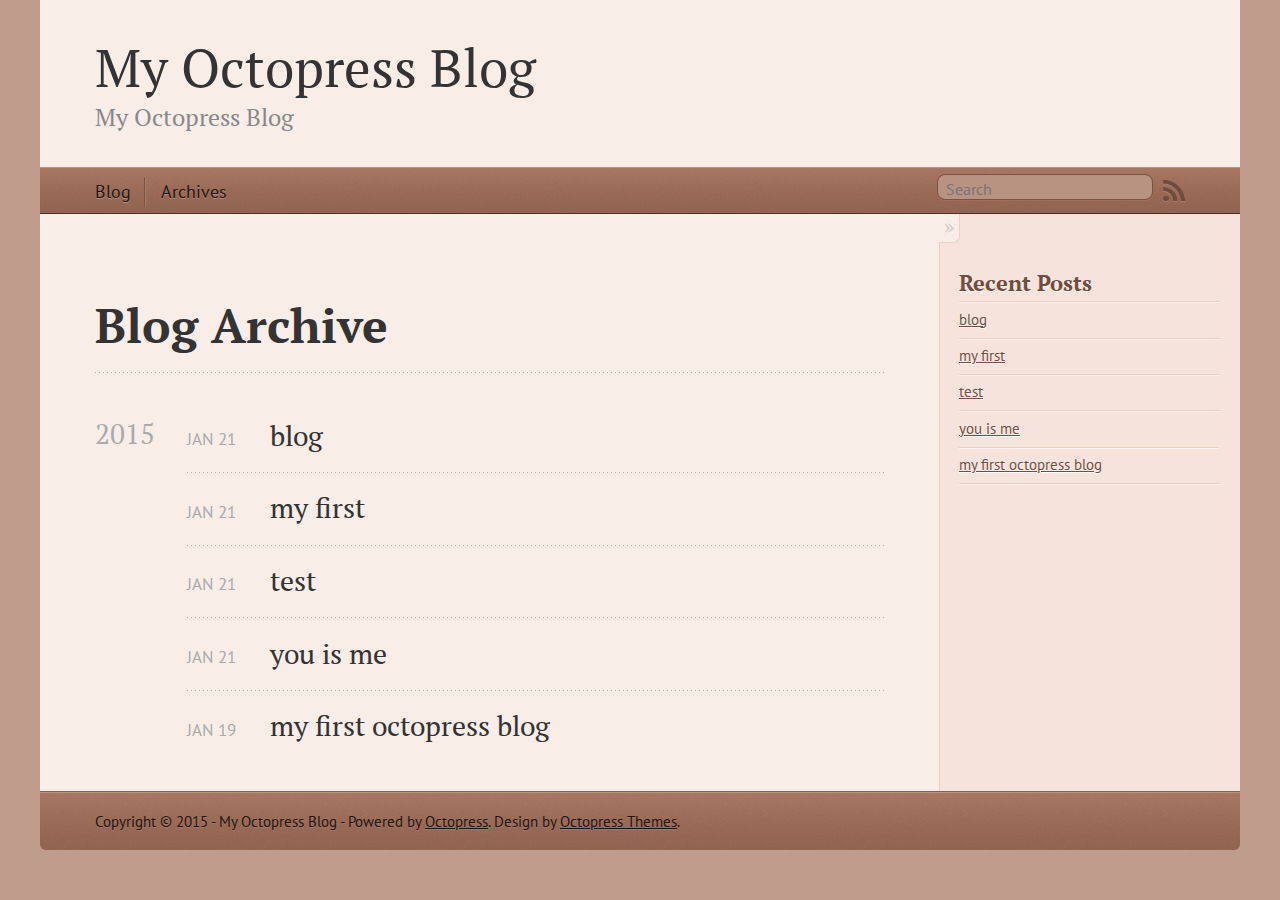
==== commit 563212c8: "Site updated at 2015-01-21 07:00:19 UTC" ====
--- a/blog/archives/index.html
+++ b/blog/archives/index.html
@@ -9,11 +9,12 @@
   <meta name="author" content="My Octopress Blog">
 
   
-  <meta name="description" content="Blog Archive 2015 my first
+  <meta name="description" content="Blog Archive 2015 blog
+Jan 21 2015 my first
 Jan 21 2015 test
 Jan 21 2015 you is me
 Jan 21 2015 my first octopress blog
-Jan 19 2015 Recent Posts my first test you is &hellip;">
+Jan 19 2015 Recent Posts blog &hellip;">
   
 
   <!-- http://t.co/dKP3o1e -->
@@ -83,6 +84,16 @@
 
 <article>
   
+<h1><a href="/blog/2015/01/21/blog/">blog</a></h1>
+<time datetime="2015-01-21T14:59:51+08:00" pubdate><span class='month'>Jan</span> <span class='day'>21</span> <span class='year'>2015</span></time>
+
+
+</article>
+
+
+
+<article>
+  
 <h1><a href="/blog/2015/01/21/my-first/">my first</a></h1>
 <time datetime="2015-01-21T14:51:55+08:00" pubdate><span class='month'>Jan</span> <span class='day'>21</span> <span class='year'>2015</span></time>
 
@@ -131,6 +142,10 @@
     <section>
   <h1>Recent Posts</h1>
   <ul id="recent_posts">
+    
+      <li class="post">
+        <a href="/blog/2015/01/21/blog/">blog</a>
+      </li>
     
       <li class="post">
         <a href="/blog/2015/01/21/my-first/">my first</a>
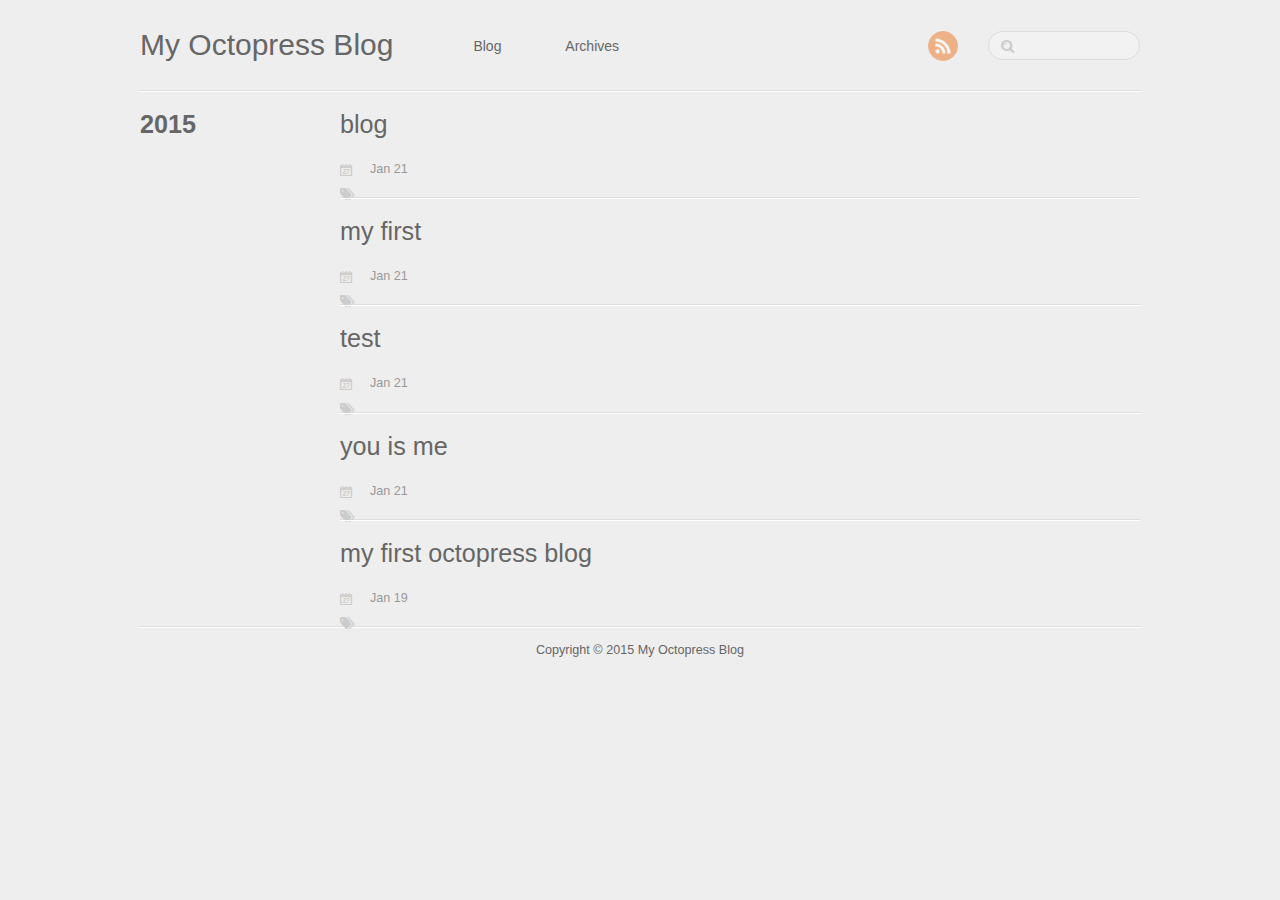
==== commit 7d5a3354: "Site updated at 2015-01-21 08:59:41 UTC" ====
--- a/blog/archives/index.html
+++ b/blog/archives/index.html
@@ -1,209 +1,177 @@
 
-<!DOCTYPE html>
-<!--[if IEMobile 7 ]><html class="no-js iem7"><![endif]-->
-<!--[if lt IE 9]><html class="no-js lte-ie8"><![endif]-->
-<!--[if (gt IE 8)|(gt IEMobile 7)|!(IEMobile)|!(IE)]><!--><html class="no-js" lang="en"><!--<![endif]-->
+<!DOCTYPE HTML>
+<html>
 <head>
-  <meta charset="utf-8">
-  <title>Blog Archive - My Octopress Blog</title>
-  <meta name="author" content="My Octopress Blog">
+	<meta charset="utf-8">
+	<title>Blog Archives - My Octopress Blog</title>
+	<meta name="author" content="My Octopress Blog">
 
-  
-  <meta name="description" content="Blog Archive 2015 blog
-Jan 21 2015 my first
-Jan 21 2015 test
-Jan 21 2015 you is me
-Jan 21 2015 my first octopress blog
-Jan 19 2015 Recent Posts blog &hellip;">
-  
+	
+	<meta name="description" content=" 2015 blog Jan 21 my first Jan 21 test Jan 21 you is me Jan 21 my first octopress blog Jan 19 ">
+	
+	<meta name="viewport" content="width=device-width, initial-scale=1, maximum-scale=1">
 
-  <!-- http://t.co/dKP3o1e -->
-  <meta name="HandheldFriendly" content="True">
-  <meta name="MobileOptimized" content="320">
-  <meta name="viewport" content="width=device-width, initial-scale=1">
-
-  
-  <link rel="canonical" href="http://vincyason.github.io/blog/archives/">
-  <link href="/favicon.png" rel="icon">
-  <link href="/stylesheets/screen.css" media="screen, projection" rel="stylesheet" type="text/css">
-  <script src="/javascripts/modernizr-2.0.js"></script>
-  <script src="/javascripts/ender.js"></script>
-  <script src="/javascripts/octopress.js" type="text/javascript"></script>
-  <link href="/atom.xml" rel="alternate" title="My Octopress Blog" type="application/atom+xml">
-  <!--Fonts from Google"s Web font directory at http://google.com/webfonts -->
-<link href="http://fonts.googleapis.com/css?family=PT+Serif:regular,italic,bold,bolditalic" rel="stylesheet" type="text/css">
-<link href="http://fonts.googleapis.com/css?family=PT+Sans:regular,italic,bold,bolditalic" rel="stylesheet" type="text/css">
-
-  
-
+	<link href="/atom.xml" rel="alternate" title="My Octopress Blog" type="application/atom+xml">
+	<link rel="canonical" href="">
+	<link href="/favicon.png" rel="shortcut icon">
+	<link href="/stylesheets/screen.css" media="screen, projection" rel="stylesheet" type="text/css">
+	<!--[if lt IE 9]><script src="//html5shiv.googlecode.com/svn/trunk/html5.js"></script><![endif]-->
+	<script async="true" src="//ajax.googleapis.com/ajax/libs/jquery/1.7.2/jquery.min.js"></script>
+	
 </head>
 
-<body   >
-  <header role="banner"><hgroup>
-  <h1><a href="/">My Octopress Blog</a></h1>
-  
-    <h2>My Octopress Blog</h2>
-  
-</hgroup>
+
+<body>
+	<header id="header" class="inner"><h1><a href="/">My Octopress Blog</a></h1>
+<nav id="main-nav"><ul class="main">
+	<li><a href="/">Blog</a></li>
+	<li><a href="/blog/archives">Archives</a></li>
+</ul>
+</nav>
+<nav id="mobile-nav">
+	<div class="alignleft menu">
+		<a class="button">Menu</a>
+		<div class="container"><ul class="main">
+	<li><a href="/">Blog</a></li>
+	<li><a href="/blog/archives">Archives</a></li>
+</ul>
+</div>
+	</div>
+	<div class="alignright search">
+		<a class="button"></a>
+		<div class="container">
+			<form action="https://www.google.com/search" method="get">
+				<input type="text" name="q" results="0">
+				<input type="hidden" name="q" value="site:vincyason.github.io">
+			</form>
+		</div>
+	</div>
+</nav>
+<nav id="sub-nav" class="alignright">
+	<div class="social">
+		
+		
+		
+		
+    
+		
+		
+		
+		
+		
+		<a class="rss" href="/atom.xml" title="RSS">RSS</a>
+		
+    
+	</div>
+	<form class="search" action="https://www.google.com/search" method="get">
+		<input class="alignright" type="text" name="q" results="0">
+		<input type="hidden" name="q" value="site:vincyason.github.io">
+	</form>
+</nav>
 
 </header>
-  <nav role="navigation"><ul class="subscription" data-subscription="rss">
-  <li><a href="/atom.xml" rel="subscribe-rss" title="subscribe via RSS">RSS</a></li>
-  
-</ul>
-  
-<form action="https://www.google.com/search" method="get">
-  <fieldset role="search">
-    <input type="hidden" name="q" value="site:vincyason.github.io" />
-    <input class="search" type="text" name="q" results="0" placeholder="Search"/>
-  </fieldset>
-</form>
-  
-<ul class="main-navigation">
-  <li><a href="/">Blog</a></li>
-  <li><a href="/blog/archives">Archives</a></li>
-</ul>
-
-</nav>
-  <div id="main">
-    <div id="content">
-      <div>
-<article role="article">
-  
-  <header>
-    <h1 class="entry-title">Blog Archive</h1>
-    
-  </header>
-  
-  <div id="blog-archives">
+	
+		
+	
+	<div id="content" class="inner">
+	
 
 
-
-  
-  <h2>2015</h2>
+	
+	
+	<section class="archives"><h1 class="year">2015</h1>
 
 <article>
-  
-<h1><a href="/blog/2015/01/21/blog/">blog</a></h1>
-<time datetime="2015-01-21T14:59:51+08:00" pubdate><span class='month'>Jan</span> <span class='day'>21</span> <span class='year'>2015</span></time>
+	<h2 class="title"><a href="/blog/2015/01/21/blog/">blog</a></h2>
+	<div class="meta">
+		<div class="date">Jan 21</div>
+		<div class="tags">
 
+</div>
+	    
+	</div>
+</article>
+	
 
-</article>
-
+	
 
 
 <article>
-  
-<h1><a href="/blog/2015/01/21/my-first/">my first</a></h1>
-<time datetime="2015-01-21T14:51:55+08:00" pubdate><span class='month'>Jan</span> <span class='day'>21</span> <span class='year'>2015</span></time>
+	<h2 class="title"><a href="/blog/2015/01/21/my-first/">my first</a></h2>
+	<div class="meta">
+		<div class="date">Jan 21</div>
+		<div class="tags">
 
+</div>
+	    
+	</div>
+</article>
+	
 
-</article>
-
+	
 
 
 <article>
-  
-<h1><a href="/blog/2015/01/21/test/">test</a></h1>
-<time datetime="2015-01-21T14:30:45+08:00" pubdate><span class='month'>Jan</span> <span class='day'>21</span> <span class='year'>2015</span></time>
+	<h2 class="title"><a href="/blog/2015/01/21/test/">test</a></h2>
+	<div class="meta">
+		<div class="date">Jan 21</div>
+		<div class="tags">
 
+</div>
+	    
+	</div>
+</article>
+	
 
-</article>
-
+	
 
 
 <article>
-  
-<h1><a href="/blog/2015/01/21/you-is-me/">you is me</a></h1>
-<time datetime="2015-01-21T10:32:06+08:00" pubdate><span class='month'>Jan</span> <span class='day'>21</span> <span class='year'>2015</span></time>
+	<h2 class="title"><a href="/blog/2015/01/21/you-is-me/">you is me</a></h2>
+	<div class="meta">
+		<div class="date">Jan 21</div>
+		<div class="tags">
 
+</div>
+	    
+	</div>
+</article>
+	
 
-</article>
-
+	
 
 
 <article>
-  
-<h1><a href="/blog/2015/01/19/my-first-octopress-blog/">my first octopress blog</a></h1>
-<time datetime="2015-01-19T17:35:39+08:00" pubdate><span class='month'>Jan</span> <span class='day'>19</span> <span class='year'>2015</span></time>
-
-
-</article>
+	<h2 class="title"><a href="/blog/2015/01/19/my-first-octopress-blog/">my first octopress blog</a></h2>
+	<div class="meta">
+		<div class="date">Jan 19</div>
+		<div class="tags">
 
 </div>
+	    
+	</div>
+</article>
+	
+	</section>
+	
+</div>
+	<footer id="footer" class="inner">Copyright &copy; 2015
 
-  
-</article>
-
-</div>
-
-<aside class="sidebar">
-  
-    <section>
-  <h1>Recent Posts</h1>
-  <ul id="recent_posts">
-    
-      <li class="post">
-        <a href="/blog/2015/01/21/blog/">blog</a>
-      </li>
-    
-      <li class="post">
-        <a href="/blog/2015/01/21/my-first/">my first</a>
-      </li>
-    
-      <li class="post">
-        <a href="/blog/2015/01/21/test/">test</a>
-      </li>
-    
-      <li class="post">
-        <a href="/blog/2015/01/21/you-is-me/">you is me</a>
-      </li>
-    
-      <li class="post">
-        <a href="/blog/2015/01/19/my-first-octopress-blog/">my first octopress blog</a>
-      </li>
-    
-  </ul>
-</section>
-
-
-
-
-
-  
-</aside>
-
-
-
-    </div>
-  </div>
-  <footer role="contentinfo"><p>
-  Copyright &copy; 2015 - My Octopress Blog -
-  <span class="credit">Powered by <a href="http://octopress.org">Octopress</a>. Design by <a href="http://octopressthemes.com">Octopress Themes</a>.</span>
-</p>
+    My Octopress Blog
 
 </footer>
-  
+	<script src="/javascripts/slash.js"></script>
+<script src="/javascripts/jquery.fancybox.pack.js"></script>
+<script type="text/javascript">
+(function($){
+	$('.fancybox').fancybox();
+})(jQuery);
+</script> <!-- Delete or comment this line to disable Fancybox -->
 
 
 
 
 
 
-
-  <script type="text/javascript">
-    (function(){
-      var twitterWidgets = document.createElement('script');
-      twitterWidgets.type = 'text/javascript';
-      twitterWidgets.async = true;
-      twitterWidgets.src = 'http://platform.twitter.com/widgets.js';
-      document.getElementsByTagName('head')[0].appendChild(twitterWidgets);
-    })();
-  </script>
-
-
-
-
-
 </body>
-</html>
+</html>--- a/stylesheets/screen.css
+++ b/stylesheets/screen.css
@@ -1 +1 @@
-html,body,div,span,applet,object,iframe,h1,h2,h3,h4,h5,h6,p,blockquote,pre,a,abbr,acronym,address,big,cite,code,del,dfn,em,img,ins,kbd,q,s,samp,small,strike,strong,sub,sup,tt,var,b,u,i,center,dl,dt,dd,ol,ul,li,fieldset,form,label,legend,table,caption,tbody,tfoot,thead,tr,th,td,article,aside,canvas,details,embed,figure,figcaption,footer,header,hgroup,menu,nav,output,ruby,section,summary,time,mark,audio,video{margin:0;padding:0;border:0;font:inherit;font-size:100%;vertical-align:baseline}html{line-height:1}ol,ul{list-style:none}table{border-collapse:collapse;border-spacing:0}caption,th,td{text-align:left;font-weight:normal;vertical-align:middle}q,blockquote{quotes:none}q:before,q:after,blockquote:before,blockquote:after{content:"";content:none}a img{border:none}article,aside,details,figcaption,figure,footer,header,hgroup,main,menu,nav,section,summary{display:block}article,aside,details,figcaption,figure,footer,header,hgroup,main,menu,nav,section,summary{display:block}a{color:#724f40}a:visited{color:#496539}a:focus{color:#af5a36}a:hover{color:#af5a36}a:active{color:#753c24}aside.sidebar a{color:#724f40}aside.sidebar a:focus{color:#af5a36}aside.sidebar a:hover{color:#af5a36}aside.sidebar a:active{color:#753c24}a{-moz-transition:color 0.3s;-o-transition:color 0.3s;-webkit-transition:color 0.3s;transition:color 0.3s}html{background:#bf9c8c}body>div{background:#f6e4dc;border-bottom:1px solid #895f4d}body>div>div{background:#f9ede8;border-right:1px solid #eacfc4}.heading,body>header h1,h1,h2,h3,h4,h5,h6{font-family:"PT Serif","Georgia","Helvetica Neue",Arial,sans-serif}.sans,body>header h2,article header p.meta,article>footer,#content .blog-index footer,html .gist .gist-file .gist-meta,#blog-archives a.category,#blog-archives time,aside.sidebar section,body>footer{font-family:"PT Sans","Helvetica Neue",Arial,sans-serif}.serif,body,#content .blog-index a[rel=full-article]{font-family:"PT Serif",Georgia,Times,"Times New Roman",serif}.mono,pre,code,tt,p code,li code{font-family:Menlo,Monaco,"Andale Mono","lucida console","Courier New",monospace}body>header h1{font-size:2.2em;font-family:"PT Serif","Georgia","Helvetica Neue",Arial,sans-serif;font-weight:normal;line-height:1.2em;margin-bottom:0.6667em}body>header h2{font-family:"PT Serif","Georgia","Helvetica Neue",Arial,sans-serif}body{line-height:1.5em;color:#333}h1{font-size:2.2em;line-height:1.2em}@media only screen and (min-width: 992px){body{font-size:1.15em}h1{font-size:2.6em;line-height:1.2em}}h1,h2,h3,h4,h5,h6{text-rendering:optimizelegibility;margin-bottom:1em;font-weight:bold}h2,section h1{font-size:1.5em}h3,section h2,section section h1{font-size:1.3em}h4,section h3,section section h2,section section section h1{font-size:1em}h5,section h4,section section h3{font-size:.9em}h6,section h5,section section h4,section section section h3{font-size:.8em}p,blockquote,ul,ol{margin-bottom:1.5em}ul{list-style-type:disc}ul ul{list-style-type:circle;margin-bottom:0px}ul ul ul{list-style-type:square;margin-bottom:0px}ol{list-style-type:decimal}ol ol{list-style-type:lower-alpha;margin-bottom:0px}ol ol ol{list-style-type:lower-roman;margin-bottom:0px}ul,ul ul,ul ol,ol,ol ul,ol ol{margin-left:1.3em}strong{font-weight:bold}em{font-style:italic}sup,sub{font-size:0.8em;position:relative;display:inline-block}sup{top:-.5em}sub{bottom:-.5em}q{font-style:italic}q:before{content:"\201C"}q:after{content:"\201D"}em,dfn{font-style:italic}strong,dfn{font-weight:bold}del,s{text-decoration:line-through}abbr,acronym{border-bottom:1px dotted;cursor:help}sub,sup{line-height:0}hr{margin-bottom:0.2em}small{font-size:.8em}big{font-size:1.2em}blockquote{font-style:italic;position:relative;font-size:1.2em;line-height:1.5em;padding-left:1em;border-left:4px solid rgba(170,170,170,0.5)}blockquote cite{font-style:italic}blockquote cite a{color:#aaa !important;word-wrap:break-word}blockquote cite:before{content:'\2014';padding-right:.3em;padding-left:.3em;color:#aaa}@media only screen and (min-width: 992px){blockquote{padding-left:1.5em;border-left-width:4px}}.pullquote-right:before,.pullquote-left:before{padding:0;border:none;content:attr(data-pullquote);float:right;width:45%;margin:.5em 0 1em 1.5em;position:relative;top:7px;font-size:1.4em;line-height:1.45em}.pullquote-left:before{float:left;margin:.5em 1.5em 1em 0}.force-wrap,article a,aside.sidebar a{white-space:-moz-pre-wrap;white-space:-pre-wrap;white-space:-o-pre-wrap;white-space:pre-wrap;word-wrap:break-word}.group,body>header,body>nav,body>footer,body #content>article,body #content>div>article,body #content>div>section,body div.pagination,aside.sidebar,#main,#content,.sidebar{*zoom:1}.group:after,body>header:after,body>nav:after,body>footer:after,body #content>article:after,body #content>div>article:after,body #content>div>section:after,body div.pagination:after,#main:after,#content:after,.sidebar:after{content:"";display:table;clear:both}body{-webkit-text-size-adjust:none;max-width:1200px;position:relative;margin:0 auto}body>header,body>nav,body>footer,body #content>article,body #content>div>article,body #content>div>section{padding-left:18px;padding-right:18px}@media only screen and (min-width: 480px){body>header,body>nav,body>footer,body #content>article,body #content>div>article,body #content>div>section{padding-left:25px;padding-right:25px}}@media only screen and (min-width: 768px){body>header,body>nav,body>footer,body #content>article,body #content>div>article,body #content>div>section{padding-left:35px;padding-right:35px}}@media only screen and (min-width: 992px){body>header,body>nav,body>footer,body #content>article,body #content>div>article,body #content>div>section{padding-left:55px;padding-right:55px}}body div.pagination{margin-left:18px;margin-right:18px}@media only screen and (min-width: 480px){body div.pagination{margin-left:25px;margin-right:25px}}@media only screen and (min-width: 768px){body div.pagination{margin-left:35px;margin-right:35px}}@media only screen and (min-width: 992px){body div.pagination{margin-left:55px;margin-right:55px}}body>header{font-size:1em;padding-top:1.5em;padding-bottom:1.5em}#content{overflow:hidden}#content>div,#content>article{width:100%}aside.sidebar{float:none;padding:0 18px 1px;background-color:#f8eae4;border-top:1px solid #eacfc4}.flex-content,article img,article video,article .flash-video,aside.sidebar img{max-width:100%;height:auto}.basic-alignment.left,article img.left,article video.left,article .left.flash-video,aside.sidebar img.left{float:left;margin-right:1.5em}.basic-alignment.right,article img.right,article video.right,article .right.flash-video,aside.sidebar img.right{float:right;margin-left:1.5em}.basic-alignment.center,article img.center,article video.center,article .center.flash-video,aside.sidebar img.center{display:block;margin:0 auto 1.5em}.basic-alignment.left,article img.left,article video.left,article .left.flash-video,aside.sidebar img.left,.basic-alignment.right,article img.right,article video.right,article .right.flash-video,aside.sidebar img.right{margin-bottom:.8em}.toggle-sidebar,.no-sidebar .toggle-sidebar{display:none}@media only screen and (min-width: 750px){body.sidebar-footer aside.sidebar{float:none;width:auto;clear:left;margin:0;padding:0 35px 1px;background-color:#f8eae4;border-top:1px solid #f0dbd3}body.sidebar-footer aside.sidebar section.odd,body.sidebar-footer aside.sidebar section.even{float:left;width:48%}body.sidebar-footer aside.sidebar section.odd{margin-left:0}body.sidebar-footer aside.sidebar section.even{margin-left:4%}body.sidebar-footer aside.sidebar.thirds section{width:30%;margin-left:5%}body.sidebar-footer aside.sidebar.thirds section.first{margin-left:0;clear:both}}body.sidebar-footer #content{margin-right:0px}body.sidebar-footer .toggle-sidebar{display:none}@media only screen and (min-width: 550px){body>header{font-size:1em}}@media only screen and (min-width: 750px){aside.sidebar{float:none;width:auto;clear:left;margin:0;padding:0 35px 1px;background-color:#f8eae4;border-top:1px solid #f0dbd3}aside.sidebar section.odd,aside.sidebar section.even{float:left;width:48%}aside.sidebar section.odd{margin-left:0}aside.sidebar section.even{margin-left:4%}aside.sidebar.thirds section{width:30%;margin-left:5%}aside.sidebar.thirds section.first{margin-left:0;clear:both}}@media only screen and (min-width: 768px){body{-webkit-text-size-adjust:auto}body>header{font-size:1.2em}#main{padding:0;margin:0 auto}#content{overflow:visible;margin-right:240px;position:relative}.no-sidebar #content{margin-right:0;border-right:0}.collapse-sidebar #content{margin-right:20px}#content>div,#content>article{padding-top:17.5px;padding-bottom:17.5px;float:left}aside.sidebar{width:210px;padding:0 15px 15px;background:none;clear:none;float:left;margin:0 -100% 0 0}aside.sidebar section{width:auto;margin-left:0}aside.sidebar section.odd,aside.sidebar section.even{float:none;width:auto;margin-left:0}.collapse-sidebar aside.sidebar{float:none;width:auto;clear:left;margin:0;padding:0 35px 1px;background-color:#f8eae4;border-top:1px solid #f0dbd3}.collapse-sidebar aside.sidebar section.odd,.collapse-sidebar aside.sidebar section.even{float:left;width:48%}.collapse-sidebar aside.sidebar section.odd{margin-left:0}.collapse-sidebar aside.sidebar section.even{margin-left:4%}.collapse-sidebar aside.sidebar.thirds section{width:30%;margin-left:5%}.collapse-sidebar aside.sidebar.thirds section.first{margin-left:0;clear:both}}@media only screen and (min-width: 992px){body>header{font-size:1.3em}#content{margin-right:300px}#content>div,#content>article{padding-top:27.5px;padding-bottom:27.5px}aside.sidebar{width:260px;padding:1.2em 20px 20px}.collapse-sidebar aside.sidebar{padding-left:55px;padding-right:55px}}@media only screen and (min-width: 768px){ul,ol{margin-left:0}}body>header{background:#f9ede8}body>header h1{display:inline-block;margin:0}body>header h1 a,body>header h1 a:visited,body>header h1 a:hover{color:#333;text-decoration:none}body>header h2{margin:.2em 0 0;font-size:1em;color:#888;font-weight:normal}body>nav{position:relative;background-color:#9a6b56;background:url('/images/noise.png?1421745812'),url('[data-uri]');background:url('/images/noise.png?1421745812'),-webkit-gradient(linear, 50% 0%, 50% 100%, color-stop(0%, #a77762),color-stop(50%, #9a6b56),color-stop(100%, #906450));background:url('/images/noise.png?1421745812'),-moz-linear-gradient(#a77762,#9a6b56,#906450);background:url('/images/noise.png?1421745812'),-webkit-linear-gradient(#a77762,#9a6b56,#906450);background:url('/images/noise.png?1421745812'),linear-gradient(#a77762,#9a6b56,#906450);border-top:1px solid #b99382;border-bottom:1px solid #483228;padding-top:.35em;padding-bottom:.35em}body>nav form{-moz-background-clip:padding;-o-background-clip:padding-box;-webkit-background-clip:padding;background-clip:padding-box;margin:0;padding:0}body>nav form .search{padding:.3em .5em 0;font-size:.85em;font-family:"PT Sans","Helvetica Neue",Arial,sans-serif;line-height:1.1em;width:95%;-moz-border-radius:0.5em;-webkit-border-radius:0.5em;border-radius:0.5em;-moz-background-clip:padding;-o-background-clip:padding-box;-webkit-background-clip:padding;background-clip:padding-box;-moz-box-shadow:#a06f59 0 1px;-webkit-box-shadow:#a06f59 0 1px;box-shadow:#a06f59 0 1px;background-color:#b99382;border:1px solid #795443;color:#888}body>nav form .search:focus{color:#444;border-color:#80b1df;-moz-box-shadow:#80b1df 0 0 4px,#80b1df 0 0 3px inset;-webkit-box-shadow:#80b1df 0 0 4px,#80b1df 0 0 3px inset;box-shadow:#80b1df 0 0 4px,#80b1df 0 0 3px inset;background-color:#fff;outline:none}body>nav fieldset[role=search]{float:right;width:48%}body>nav fieldset.mobile-nav{float:left;width:48%}body>nav fieldset.mobile-nav select{width:100%;font-size:.8em;border:1px solid #888}body>nav ul{display:none}@media only screen and (min-width: 550px){body>nav{font-size:.9em}body>nav ul{margin:0;padding:0;border:0;overflow:hidden;*zoom:1;float:left;display:block;padding-top:.15em}body>nav ul li{list-style-image:none;list-style-type:none;margin-left:0;white-space:nowrap;float:left;padding-left:0;padding-right:0}body>nav ul li:first-child{padding-left:0}body>nav ul li:last-child{padding-right:0}body>nav ul li.last{padding-right:0}body>nav ul.subscription{margin-left:.8em;float:right}body>nav ul.subscription li:last-child a{padding-right:0}body>nav ul li{margin:0}body>nav a{color:#1d1410;font-family:"PT Sans","Helvetica Neue",Arial,sans-serif;text-shadow:#b48b78 0 1px;float:left;text-decoration:none;font-size:1.1em;padding:.1em 0;line-height:1.5em}body>nav a:visited{color:#1d1410}body>nav a:hover{color:#000}body>nav li+li{border-left:1px solid #765242;margin-left:.8em}body>nav li+li a{padding-left:.8em;border-left:1px solid #ab7d68}body>nav form{float:right;text-align:left;padding-left:.8em;width:175px}body>nav form .search{width:93%;font-size:.95em;line-height:1.2em}body>nav ul[data-subscription$=email]+form{width:97px}body>nav ul[data-subscription$=email]+form .search{width:91%}body>nav fieldset.mobile-nav{display:none}body>nav fieldset[role=search]{width:99%}}@media only screen and (min-width: 992px){body>nav form{width:215px}body>nav ul[data-subscription$=email]+form{width:147px}}.no-placeholder body>nav .search{background:#b99382 url('/images/search.png?1421745812') 0.3em 0.25em no-repeat;text-indent:1.3em}@media only screen and (min-width: 550px){.maskImage body>nav ul[data-subscription$=email]+form{width:123px}}@media only screen and (min-width: 992px){.maskImage body>nav ul[data-subscription$=email]+form{width:173px}}.maskImage ul.subscription{position:relative;top:.2em}.maskImage ul.subscription li,.maskImage ul.subscription a{border:0;padding:0}.maskImage a[rel=subscribe-rss]{position:relative;top:0px;text-indent:-999999em;background-color:#ab7d68;border:0;padding:0}.maskImage a[rel=subscribe-rss],.maskImage a[rel=subscribe-rss]:after{-webkit-mask-image:url('/images/rss.png?1421745812');-moz-mask-image:url('/images/rss.png?1421745812');-ms-mask-image:url('/images/rss.png?1421745812');-o-mask-image:url('/images/rss.png?1421745812');mask-image:url('/images/rss.png?1421745812');-webkit-mask-repeat:no-repeat;-moz-mask-repeat:no-repeat;-ms-mask-repeat:no-repeat;-o-mask-repeat:no-repeat;mask-repeat:no-repeat;width:22px;height:22px}.maskImage a[rel=subscribe-rss]:after{content:"";position:absolute;top:-1px;left:0;background-color:#6f4d3e}.maskImage a[rel=subscribe-rss]:hover:after{background-color:#5f4235}.maskImage a[rel=subscribe-email]{position:relative;top:0px;text-indent:-999999em;background-color:#ab7d68;border:0;padding:0}.maskImage a[rel=subscribe-email],.maskImage a[rel=subscribe-email]:after{-webkit-mask-image:url('/images/email.png?1421745812');-moz-mask-image:url('/images/email.png?1421745812');-ms-mask-image:url('/images/email.png?1421745812');-o-mask-image:url('/images/email.png?1421745812');mask-image:url('/images/email.png?1421745812');-webkit-mask-repeat:no-repeat;-moz-mask-repeat:no-repeat;-ms-mask-repeat:no-repeat;-o-mask-repeat:no-repeat;mask-repeat:no-repeat;width:28px;height:22px}.maskImage a[rel=subscribe-email]:after{content:"";position:absolute;top:-1px;left:0;background-color:#6f4d3e}.maskImage a[rel=subscribe-email]:hover:after{background-color:#5f4235}article{padding-top:1em}article header{position:relative;padding-top:2em;padding-bottom:1em;margin-bottom:1em;background:url('[data-uri]') bottom left repeat-x}article header h1{margin:0}article header h1 a{text-decoration:none}article header h1 a:hover{text-decoration:underline}article header p{font-size:.9em;color:#aaa;margin:0}article header p.meta{text-transform:uppercase;position:absolute;top:0}@media only screen and (min-width: 768px){article header{margin-bottom:1.5em;padding-bottom:1em;background:url('[data-uri]') bottom left repeat-x}}article h2{padding-top:0.8em;background:url('[data-uri]') top left repeat-x}.entry-content article h2:first-child,article header+h2{padding-top:0}article h2:first-child,article header+h2{background:none}article .feature{padding-top:.5em;margin-bottom:1em;padding-bottom:1em;background:url('[data-uri]') bottom left repeat-x;font-size:2.0em;font-style:italic;line-height:1.3em}article img,article video,article .flash-video{-moz-border-radius:0.3em;-webkit-border-radius:0.3em;border-radius:0.3em;-moz-box-shadow:rgba(0,0,0,0.15) 0 1px 4px;-webkit-box-shadow:rgba(0,0,0,0.15) 0 1px 4px;box-shadow:rgba(0,0,0,0.15) 0 1px 4px;-moz-box-sizing:border-box;-webkit-box-sizing:border-box;box-sizing:border-box;border:#fff 0.5em solid}article video,article .flash-video{margin:0 auto 1.5em}article video{display:block;width:100%}article .flash-video>div{position:relative;display:block;padding-bottom:56.25%;padding-top:1px;height:0;overflow:hidden}article .flash-video>div iframe,article .flash-video>div object,article .flash-video>div embed{position:absolute;top:0;left:0;width:100%;height:100%}article>footer{padding-bottom:2.5em;margin-top:2em}article>footer p.meta{margin-bottom:.8em;font-size:.85em;clear:both;overflow:hidden}.blog-index article+article{background:url('[data-uri]') top left repeat-x}#content .blog-index{padding-top:0;padding-bottom:0}#content .blog-index article{padding-top:2em}#content .blog-index article header{background:none;padding-bottom:0}#content .blog-index article h1{font-size:2.2em}#content .blog-index article h1 a{color:inherit}#content .blog-index article h1 a:hover{color:#af5a36}#content .blog-index a[rel=full-article]{background:#f4ddd4;display:inline-block;padding:.4em .8em;margin-right:.5em;text-decoration:none;color:#6e6e6e;-moz-transition:background-color 0.5s;-o-transition:background-color 0.5s;-webkit-transition:background-color 0.5s;transition:background-color 0.5s}#content .blog-index a[rel=full-article]:hover{background:#af5a36;text-shadow:none;color:#f9ede8}#content .blog-index footer{margin-top:1em}.separator,article>footer .byline+time:before,article>footer time+time:before,article>footer .comments:before,article>footer .byline ~ .categories:before{content:"\2022 ";padding:0 .4em 0 .2em;display:inline-block}#content div.pagination{text-align:center;font-size:.95em;position:relative;background:url('[data-uri]') top left repeat-x;padding-top:1.5em;padding-bottom:1.5em}#content div.pagination a{text-decoration:none;color:#aaa}#content div.pagination a.prev{position:absolute;left:0}#content div.pagination a.next{position:absolute;right:0}#content div.pagination a:hover{color:#af5a36}#content div.pagination a[href*=archive]:before,#content div.pagination a[href*=archive]:after{content:'\2014';padding:0 .3em}p.meta+.sharing{padding-top:1em;padding-left:0;background:url('[data-uri]') top left repeat-x}#fb-root{display:none}.highlight,html .gist .gist-file .gist-syntax .gist-highlight{border:1px solid #05232b !important}.highlight table td.code,html .gist .gist-file .gist-syntax .gist-highlight table td.code{width:100%}.highlight .line-numbers,html .gist .gist-file .gist-syntax .gist-highlight .line-numbers{text-align:right;font-size:13px;line-height:1.45em;background:#073642 url('/images/noise.png?1421745812') top left !important;border-right:1px solid #00232c !important;-moz-box-shadow:#083e4b -1px 0 inset;-webkit-box-shadow:#083e4b -1px 0 inset;box-shadow:#083e4b -1px 0 inset;text-shadow:#021014 0 -1px;padding:.8em !important;-moz-border-radius:0;-webkit-border-radius:0;border-radius:0}.highlight .line-numbers span,html .gist .gist-file .gist-syntax .gist-highlight .line-numbers span{color:#586e75 !important}figure.code,.gist-file,pre{-moz-box-shadow:rgba(0,0,0,0.06) 0 0 10px;-webkit-box-shadow:rgba(0,0,0,0.06) 0 0 10px;box-shadow:rgba(0,0,0,0.06) 0 0 10px}figure.code .highlight pre,.gist-file .highlight pre,pre .highlight pre{-moz-box-shadow:none;-webkit-box-shadow:none;box-shadow:none}html .gist .gist-file{margin-bottom:1.8em;position:relative;border:none;padding-top:26px !important}html .gist .gist-file .gist-syntax{border-bottom:0 !important;background:none !important}html .gist .gist-file .gist-syntax .gist-highlight{background:#002b36 !important}html .gist .gist-file .gist-meta{padding:.6em 0.8em;border:1px solid #083e4b !important;color:#586e75;font-size:.7em !important;background:#073642 url('/images/noise.png?1421745812') top left;line-height:1.5em}html .gist .gist-file .gist-meta a{color:#75878b !important;text-decoration:none}html .gist .gist-file .gist-meta a:hover,html .gist .gist-file .gist-meta a:focus{text-decoration:underline}html .gist .gist-file .gist-meta a:hover{color:#93a1a1 !important}html .gist .gist-file .gist-meta a[href*='#file']{position:absolute;top:0;left:0;right:-10px;color:#474747 !important}html .gist .gist-file .gist-meta a[href*='#file']:hover{color:#724f40 !important}html .gist .gist-file .gist-meta a[href*=raw]{top:.4em}pre{background:#002b36 url('/images/noise.png?1421745812') top left;-moz-border-radius:0.4em;-webkit-border-radius:0.4em;border-radius:0.4em;border:1px solid #05232b;line-height:1.45em;font-size:13px;margin-bottom:2.1em;padding:.8em 1em;color:#93a1a1;overflow:auto}h3.filename+pre{-moz-border-radius-topleft:0px;-webkit-border-top-left-radius:0px;border-top-left-radius:0px;-moz-border-radius-topright:0px;-webkit-border-top-right-radius:0px;border-top-right-radius:0px}p code,li code{display:inline-block;white-space:no-wrap;background:#fff;font-size:.8em;line-height:1.5em;color:#555;border:1px solid #ddd;-moz-border-radius:0.4em;-webkit-border-radius:0.4em;border-radius:0.4em;padding:0 .3em;margin:-1px 0}p pre code,li pre code{font-size:1em !important;background:none;border:none}.pre-code,html .gist .gist-file .gist-syntax .gist-highlight pre,.highlight code{font-family:Menlo,Monaco,"Andale Mono","lucida console","Courier New",monospace !important;overflow:scroll;overflow-y:hidden;display:block;padding:.8em !important;overflow-x:auto;line-height:1.45em;background:#002b36 url('/images/noise.png?1421745812') top left !important;color:#93a1a1 !important}.pre-code *::-moz-selection,html .gist .gist-file .gist-syntax .gist-highlight pre *::-moz-selection,.highlight code *::-moz-selection{background:#386774;color:inherit;text-shadow:#002b36 0 1px}.pre-code *::-webkit-selection,html .gist .gist-file .gist-syntax .gist-highlight pre *::-webkit-selection,.highlight code *::-webkit-selection{background:#386774;color:inherit;text-shadow:#002b36 0 1px}.pre-code *::selection,html .gist .gist-file .gist-syntax .gist-highlight pre *::selection,.highlight code *::selection{background:#386774;color:inherit;text-shadow:#002b36 0 1px}.pre-code span,html .gist .gist-file .gist-syntax .gist-highlight pre span,.highlight code span{color:#93a1a1 !important}.pre-code span,html .gist .gist-file .gist-syntax .gist-highlight pre span,.highlight code span{font-style:normal !important;font-weight:normal !important}.pre-code .c,html .gist .gist-file .gist-syntax .gist-highlight pre .c,.highlight code .c{color:#586e75 !important;font-style:italic !important}.pre-code .cm,html .gist .gist-file .gist-syntax .gist-highlight pre .cm,.highlight code .cm{color:#586e75 !important;font-style:italic !important}.pre-code .cp,html .gist .gist-file .gist-syntax .gist-highlight pre .cp,.highlight code .cp{color:#586e75 !important;font-style:italic !important}.pre-code .c1,html .gist .gist-file .gist-syntax .gist-highlight pre .c1,.highlight code .c1{color:#586e75 !important;font-style:italic !important}.pre-code .cs,html .gist .gist-file .gist-syntax .gist-highlight pre .cs,.highlight code .cs{color:#586e75 !important;font-weight:bold !important;font-style:italic !important}.pre-code .err,html .gist .gist-file .gist-syntax .gist-highlight pre .err,.highlight code .err{color:#dc322f !important;background:none !important}.pre-code .k,html .gist .gist-file .gist-syntax .gist-highlight pre .k,.highlight code .k{color:#cb4b16 !important}.pre-code .o,html .gist .gist-file .gist-syntax .gist-highlight pre .o,.highlight code .o{color:#93a1a1 !important;font-weight:bold !important}.pre-code .p,html .gist .gist-file .gist-syntax .gist-highlight pre .p,.highlight code .p{color:#93a1a1 !important}.pre-code .ow,html .gist .gist-file .gist-syntax .gist-highlight pre .ow,.highlight code .ow{color:#2aa198 !important;font-weight:bold !important}.pre-code .gd,html .gist .gist-file .gist-syntax .gist-highlight pre .gd,.highlight code .gd{color:#93a1a1 !important;background-color:#372c34 !important;display:inline-block}.pre-code .gd .x,html .gist .gist-file .gist-syntax .gist-highlight pre .gd .x,.highlight code .gd .x{color:#93a1a1 !important;background-color:#4d2d33 !important;display:inline-block}.pre-code .ge,html .gist .gist-file .gist-syntax .gist-highlight pre .ge,.highlight code .ge{color:#93a1a1 !important;font-style:italic !important}.pre-code .gh,html .gist .gist-file .gist-syntax .gist-highlight pre .gh,.highlight code .gh{color:#586e75 !important}.pre-code .gi,html .gist .gist-file .gist-syntax .gist-highlight pre .gi,.highlight code .gi{color:#93a1a1 !important;background-color:#1a412b !important;display:inline-block}.pre-code .gi .x,html .gist .gist-file .gist-syntax .gist-highlight pre .gi .x,.highlight code .gi .x{color:#93a1a1 !important;background-color:#355720 !important;display:inline-block}.pre-code .gs,html .gist .gist-file .gist-syntax .gist-highlight pre .gs,.highlight code .gs{color:#93a1a1 !important;font-weight:bold !important}.pre-code .gu,html .gist .gist-file .gist-syntax .gist-highlight pre .gu,.highlight code .gu{color:#6c71c4 !important}.pre-code .kc,html .gist .gist-file .gist-syntax .gist-highlight pre .kc,.highlight code .kc{color:#859900 !important;font-weight:bold !important}.pre-code .kd,html .gist .gist-file .gist-syntax .gist-highlight pre .kd,.highlight code .kd{color:#268bd2 !important}.pre-code .kp,html .gist .gist-file .gist-syntax .gist-highlight pre .kp,.highlight code .kp{color:#cb4b16 !important;font-weight:bold !important}.pre-code .kr,html .gist .gist-file .gist-syntax .gist-highlight pre .kr,.highlight code .kr{color:#d33682 !important;font-weight:bold !important}.pre-code .kt,html .gist .gist-file .gist-syntax .gist-highlight pre .kt,.highlight code .kt{color:#2aa198 !important}.pre-code .n,html .gist .gist-file .gist-syntax .gist-highlight pre .n,.highlight code .n{color:#268bd2 !important}.pre-code .na,html .gist .gist-file .gist-syntax .gist-highlight pre .na,.highlight code .na{color:#268bd2 !important}.pre-code .nb,html .gist .gist-file .gist-syntax .gist-highlight pre .nb,.highlight code .nb{color:#859900 !important}.pre-code .nc,html .gist .gist-file .gist-syntax .gist-highlight pre .nc,.highlight code .nc{color:#d33682 !important}.pre-code .no,html .gist .gist-file .gist-syntax .gist-highlight pre .no,.highlight code .no{color:#b58900 !important}.pre-code .nl,html .gist .gist-file .gist-syntax .gist-highlight pre .nl,.highlight code .nl{color:#859900 !important}.pre-code .ne,html .gist .gist-file .gist-syntax .gist-highlight pre .ne,.highlight code .ne{color:#268bd2 !important;font-weight:bold !important}.pre-code .nf,html .gist .gist-file .gist-syntax .gist-highlight pre .nf,.highlight code .nf{color:#268bd2 !important;font-weight:bold !important}.pre-code .nn,html .gist .gist-file .gist-syntax .gist-highlight pre .nn,.highlight code .nn{color:#b58900 !important}.pre-code .nt,html .gist .gist-file .gist-syntax .gist-highlight pre .nt,.highlight code .nt{color:#268bd2 !important;font-weight:bold !important}.pre-code .nx,html .gist .gist-file .gist-syntax .gist-highlight pre .nx,.highlight code .nx{color:#b58900 !important}.pre-code .vg,html .gist .gist-file .gist-syntax .gist-highlight pre .vg,.highlight code .vg{color:#268bd2 !important}.pre-code .vi,html .gist .gist-file .gist-syntax .gist-highlight pre .vi,.highlight code .vi{color:#268bd2 !important}.pre-code .nv,html .gist .gist-file .gist-syntax .gist-highlight pre .nv,.highlight code .nv{color:#268bd2 !important}.pre-code .mf,html .gist .gist-file .gist-syntax .gist-highlight pre .mf,.highlight code .mf{color:#2aa198 !important}.pre-code .m,html .gist .gist-file .gist-syntax .gist-highlight pre .m,.highlight code .m{color:#2aa198 !important}.pre-code .mh,html .gist .gist-file .gist-syntax .gist-highlight pre .mh,.highlight code .mh{color:#2aa198 !important}.pre-code .mi,html .gist .gist-file .gist-syntax .gist-highlight pre .mi,.highlight code .mi{color:#2aa198 !important}.pre-code .s,html .gist .gist-file .gist-syntax .gist-highlight pre .s,.highlight code .s{color:#2aa198 !important}.pre-code .sd,html .gist .gist-file .gist-syntax .gist-highlight pre .sd,.highlight code .sd{color:#2aa198 !important}.pre-code .s2,html .gist .gist-file .gist-syntax .gist-highlight pre .s2,.highlight code .s2{color:#2aa198 !important}.pre-code .se,html .gist .gist-file .gist-syntax .gist-highlight pre .se,.highlight code .se{color:#dc322f !important}.pre-code .si,html .gist .gist-file .gist-syntax .gist-highlight pre .si,.highlight code .si{color:#268bd2 !important}.pre-code .sr,html .gist .gist-file .gist-syntax .gist-highlight pre .sr,.highlight code .sr{color:#2aa198 !important}.pre-code .s1,html .gist .gist-file .gist-syntax .gist-highlight pre .s1,.highlight code .s1{color:#2aa198 !important}.pre-code div .gd,html .gist .gist-file .gist-syntax .gist-highlight pre div .gd,.highlight code div .gd,.pre-code div .gd .x,html .gist .gist-file .gist-syntax .gist-highlight pre div .gd .x,.highlight code div .gd .x,.pre-code div .gi,html .gist .gist-file .gist-syntax .gist-highlight pre div .gi,.highlight code div .gi,.pre-code div .gi .x,html .gist .gist-file .gist-syntax .gist-highlight pre div .gi .x,.highlight code div .gi .x{display:inline-block;width:100%}.highlight,.gist-highlight{margin-bottom:1.8em;background:#002b36;overflow-y:hidden;overflow-x:auto}.highlight pre,.gist-highlight pre{background:none;-moz-border-radius:none;-webkit-border-radius:none;border-radius:none;border:none;padding:0;margin-bottom:0}pre::-webkit-scrollbar,.highlight::-webkit-scrollbar,.gist-highlight::-webkit-scrollbar{height:.5em;background:rgba(255,255,255,0.15)}pre::-webkit-scrollbar-thumb:horizontal,.highlight::-webkit-scrollbar-thumb:horizontal,.gist-highlight::-webkit-scrollbar-thumb:horizontal{background:rgba(255,255,255,0.2);-webkit-border-radius:4px;border-radius:4px}.highlight code{background:#000}figure.code{background:none;padding:0;border:0;margin-bottom:1.5em}figure.code pre{margin-bottom:0}figure.code figcaption{position:relative}figure.code .highlight{margin-bottom:0}.code-title,html .gist .gist-file .gist-meta a[href*='#file'],h3.filename,figure.code figcaption{text-align:center;font-size:13px;line-height:2em;text-shadow:#cbcccc 0 1px 0;color:#474747;font-weight:normal;margin-bottom:0;-moz-border-radius-topleft:5px;-webkit-border-top-left-radius:5px;border-top-left-radius:5px;-moz-border-radius-topright:5px;-webkit-border-top-right-radius:5px;border-top-right-radius:5px;font-family:"Helvetica Neue", Arial, "Lucida Grande", "Lucida Sans Unicode", Lucida, sans-serif;background:#aaa url('/images/code_bg.png?1421745812') top repeat-x;border:1px solid #565656;border-top-color:#cbcbcb;border-left-color:#a5a5a5;border-right-color:#a5a5a5;border-bottom:0}.download-source,html .gist .gist-file .gist-meta a[href*=raw],figure.code figcaption a{position:absolute;right:.8em;text-decoration:none;color:#666 !important;z-index:1;font-size:13px;text-shadow:#cbcccc 0 1px 0;padding-left:3em}.download-source:hover,html .gist .gist-file .gist-meta a[href*=raw]:hover,figure.code figcaption a:hover,.download-source:focus,html .gist .gist-file .gist-meta a[href*=raw]:focus,figure.code figcaption a:focus{text-decoration:underline}#archive #content>div,#archive #content>div>article{padding-top:0}#blog-archives{color:#aaa}#blog-archives article{padding:1em 0 1em;position:relative;background:url('[data-uri]') bottom left repeat-x}#blog-archives article:last-child{background:none}#blog-archives article footer{padding:0;margin:0}#blog-archives h1{color:#333;margin-bottom:.3em}#blog-archives h2{display:none}#blog-archives h1{font-size:1.5em}#blog-archives h1 a{text-decoration:none;color:inherit;font-weight:normal;display:inline-block}#blog-archives h1 a:hover,#blog-archives h1 a:focus{text-decoration:underline}#blog-archives h1 a:hover{color:#af5a36}#blog-archives a.category,#blog-archives time{color:#aaa}#blog-archives .entry-content{display:none}#blog-archives time{font-size:.9em;line-height:1.2em}#blog-archives time .month,#blog-archives time .day{display:inline-block}#blog-archives time .month{text-transform:uppercase}#blog-archives p{margin-bottom:1em}#blog-archives a,#blog-archives .entry-content a{color:inherit}#blog-archives a:hover,#blog-archives .entry-content a:hover{color:#af5a36}#blog-archives a:hover{color:#af5a36}@media only screen and (min-width: 550px){#blog-archives article{margin-left:5em}#blog-archives h2{margin-bottom:.3em;font-weight:normal;display:inline-block;position:relative;top:-1px;float:left}#blog-archives h2:first-child{padding-top:.75em}#blog-archives time{position:absolute;text-align:right;left:0em;top:1.8em}#blog-archives .year{display:none}#blog-archives article{padding-left:4.5em;padding-bottom:.7em}#blog-archives a.category{line-height:1.1em}}#content>.category article{margin-left:0;padding-left:6.8em}#content>.category .year{display:inline}.side-shadow-border,aside.sidebar section h1,aside.sidebar li{-moz-box-shadow:#fbf3f0 0 1px;-webkit-box-shadow:#fbf3f0 0 1px;box-shadow:#fbf3f0 0 1px}aside.sidebar{overflow:hidden;color:#704d3e;text-shadow:#fefdfc 0 1px}aside.sidebar section{font-size:.8em;line-height:1.4em;margin-bottom:1.5em}aside.sidebar section h1{margin:1.5em 0 0;padding-bottom:.2em;border-bottom:1px solid #eacfc4}aside.sidebar section h1+p{padding-top:.4em}aside.sidebar img{-moz-border-radius:0.3em;-webkit-border-radius:0.3em;border-radius:0.3em;-moz-box-shadow:rgba(0,0,0,0.15) 0 1px 4px;-webkit-box-shadow:rgba(0,0,0,0.15) 0 1px 4px;box-shadow:rgba(0,0,0,0.15) 0 1px 4px;-moz-box-sizing:border-box;-webkit-box-sizing:border-box;box-sizing:border-box;border:#fff 0.3em solid}aside.sidebar ul{margin-bottom:0.5em;margin-left:0}aside.sidebar li{list-style:none;padding:.5em 0;margin:0;border-bottom:1px solid #eacfc4}aside.sidebar li p:last-child{margin-bottom:0}aside.sidebar a{color:inherit;-moz-transition:color 0.5s;-o-transition:color 0.5s;-webkit-transition:color 0.5s;transition:color 0.5s}aside.sidebar:hover a{color:#724f40}aside.sidebar:hover a:hover{color:#af5a36}.aside-alt-link,#tweets a[href*='twitter.com/search'],#pinboard_linkroll .pin-tag{color:#ac7c68}.aside-alt-link:hover,#tweets a[href*='twitter.com/search']:hover,#pinboard_linkroll .pin-tag:hover{color:#af5a36}@media only screen and (min-width: 768px){.toggle-sidebar{outline:none;position:absolute;right:-10px;top:0;bottom:0;display:inline-block;text-decoration:none;color:#d0c7c3;width:9px;cursor:pointer}.toggle-sidebar:hover{background:#f0d9d0;background:url('[data-uri]');background:-webkit-gradient(linear, 0% 50%, 100% 50%, color-stop(0%, rgba(234,207,196,0.5)),color-stop(100%, rgba(234,207,196,0)));background:-moz-linear-gradient(left, rgba(234,207,196,0.5),rgba(234,207,196,0));background:-webkit-linear-gradient(left, rgba(234,207,196,0.5),rgba(234,207,196,0));background:linear-gradient(to right, rgba(234,207,196,0.5),rgba(234,207,196,0))}.toggle-sidebar:after{position:absolute;right:-11px;top:0;width:20px;font-size:1.2em;line-height:1.1em;padding-bottom:.15em;-moz-border-radius-bottomright:0.3em;-webkit-border-bottom-right-radius:0.3em;border-bottom-right-radius:0.3em;text-align:center;background:#f9ede8 url('/images/noise.png?1421745812') top left;border-bottom:1px solid #eacfc4;border-right:1px solid #eacfc4;content:"\00BB";text-indent:-1px}.collapse-sidebar .toggle-sidebar{text-indent:0px;right:-20px;width:19px}.collapse-sidebar .toggle-sidebar:hover{background:#f0d9d0}.collapse-sidebar .toggle-sidebar:after{border-left:1px solid #eacfc4;text-shadow:#fff 0 1px;content:"\00AB";left:0px;right:0;text-align:center;text-indent:0;border:0;border-right-width:0;background:none}}#tweets .loading{background:url('[data-uri]') no-repeat center 0.5em;color:#e3ab93;text-shadow:#f9ede8 0 1px;text-align:center;padding:2.5em 0 .5em}#tweets .loading.error{background:url('[data-uri]') no-repeat center 0.5em}#tweets p{position:relative;padding-right:1em}#tweets a[href*=status]:first-child{color:#c7a799;float:right;padding:0 0 .1em 1em;position:relative;right:-1.3em;text-shadow:#fff 0 1px;font-size:.7em;text-decoration:none}#tweets a[href*=status]:first-child span{font-size:1.5em}#tweets a[href*=status]:first-child:hover{color:#af5a36;text-decoration:none}#tweets a[href*='twitter.com/search']{text-decoration:none}#tweets a[href*='twitter.com/search']:hover,#tweets a[href*='twitter.com/search']:focus{text-decoration:underline}.googleplus h1{-moz-box-shadow:none !important;-webkit-box-shadow:none !important;-o-box-shadow:none !important;box-shadow:none !important;border-bottom:0px none !important}.googleplus a{text-decoration:none;white-space:normal !important;line-height:32px}.googleplus a img{float:left;margin-right:0.5em;border:0 none}.googleplus-hidden{position:absolute;top:-1000em;left:-1000em}#pinboard_linkroll .pin-title,#pinboard_linkroll .pin-description{display:block;margin-bottom:.5em}#pinboard_linkroll .pin-tag{text-decoration:none}#pinboard_linkroll .pin-tag:hover,#pinboard_linkroll .pin-tag:focus{text-decoration:underline}#pinboard_linkroll .pin-tag:after{content:','}#pinboard_linkroll .pin-tag:last-child:after{content:''}.delicious-posts a.delicious-link{margin-bottom:.5em;display:block}.delicious-posts p{font-size:1em}body>footer{font-size:.8em;color:#1d1410;text-shadow:#a77762 0 1px;background-color:#9a6b56;background:url('/images/noise.png?1421745812'),url('[data-uri]');background:url('/images/noise.png?1421745812'),-webkit-gradient(linear, 50% 0%, 50% 100%, color-stop(0%, #a77762),color-stop(50%, #9a6b56),color-stop(100%, #906450));background:url('/images/noise.png?1421745812'),-moz-linear-gradient(#a77762,#9a6b56,#906450);background:url('/images/noise.png?1421745812'),-webkit-linear-gradient(#a77762,#9a6b56,#906450);background:url('/images/noise.png?1421745812'),linear-gradient(#a77762,#9a6b56,#906450);border-top:1px solid #b99382;position:relative;padding-top:1em;padding-bottom:1em;margin-bottom:3em;-moz-border-radius-bottomleft:0.4em;-webkit-border-bottom-left-radius:0.4em;border-bottom-left-radius:0.4em;-moz-border-radius-bottomright:0.4em;-webkit-border-bottom-right-radius:0.4em;border-bottom-right-radius:0.4em;z-index:1}body>footer a{color:#1d1410}body>footer a:visited{color:#1d1410}body>footer a:hover{color:#000}body>footer p:last-child{margin-bottom:0}
+@font-face{font-family:'FontAwesome';src:url("/font/fontawesome-webfont.eot");src:url("/font/fontawesome-webfont.eot?#iefix") format("embedded-opentype"),url("/font/fontawesome-webfont.woff") format("woff"),url("/font/fontawesome-webfont.ttf") format("truetype"),url("/font/fontawesome-webfont.svgz#FontAwesomeRegular") format("svg"),url("/font/fontawesome-webfont.svg#FontAwesomeRegular") format("svg");font-weight:normal;font-style:normal}*{margin:0;padding:0}body{font-family:"HelveticaNeue-Light","Helvetica Neue Light","Helvetica Neue",Helvetica,Arial,sans-serif;font-weight:300;font-size:14px;background:#eee;color:#666}@media screen and (max-width: 1040px){body{margin:0 20px}}@media screen and (max-width: 600px){body{font-size:13px}}h1{font-size:1.8em}h2{font-size:1.5em}h3{font-size:1.3em}a{text-decoration:none;outline-width:0;color:#258fb8}.alignleft{float:left}.alignright{float:right}.clearfix{*zoom:1}.clearfix:after{content:"";display:table;clear:both}.inner{width:1000px;margin:0 auto}@media screen and (max-width: 1040px){.inner{width:100%}}.pullquote-right:before,.pullquote-left:before{padding:0;border:none;content:attr(data-pullquote);float:right;width:45%;margin:.5em 0 1em 1.5em;position:relative;top:7px;font-size:1.4em;line-height:1.45em}.pullquote-left:before{float:left;margin:.5em 1.5em 1em 0}#header{height:30px;padding:30px 0;border-bottom:1px solid #ddd;line-height:30px}@media screen and (max-width: 1040px){#header{height:auto;position:relative;padding-bottom:10px}}#header a{color:#666;-moz-transition:color 0.3s;-o-transition:color 0.3s;-webkit-transition:color 0.3s;transition:color 0.3s}#header a:hover{color:#258fb8}#header h1{float:left;font-weight:300;font-size:30px}@media screen and (max-width: 1040px){#header h1{float:none}}#main-nav{float:left;margin-left:30px}@media screen and (max-width: 1040px){#main-nav{float:none;margin-left:0;margin-top:15px}}@media screen and (max-width: 600px){#main-nav>ul{display:none}}#main-nav>ul>li{margin-left:50px;display:inline-block;vertical-align:middle;*vertical-align:auto;*zoom:1;*display:inline}@media screen and (max-width: 1040px){#main-nav>ul>li{margin-left:0;margin-right:50px}#main-nav>ul>li:last-of-type{margin-right:0}}#main-nav>ul>li:hover>a{color:#258fb8}#main-nav>ul>li>a{padding:38px 0;margin-top:-38px}#main-nav>ul>li>a:after{content:"\f078";color:#ccc;font:12px FontAwesome;padding-left:10px}#main-nav>ul>li>a:only-child:after{content:""}@media screen and (max-width: 1040px){#main-nav>ul>li>a{padding:18px 0}}#main-nav>ul ul{position:absolute;top:60px;left:-15px;z-index:10;white-space:nowrap;background:#ddd;border:1px solid #ccc;list-style:none;display:none;-moz-box-shadow:0 4px 8px rgba(0,0,0,0.1);-webkit-box-shadow:0 4px 8px rgba(0,0,0,0.1);box-shadow:0 4px 8px rgba(0,0,0,0.1);-moz-border-radius:0 0 5px 5px;-webkit-border-radius:0;border-radius:0 0 5px 5px}@media screen and (max-width: 1040px){#main-nav>ul ul{top:40px}}#main-nav>ul ul ul{-moz-border-radius:0 5px 5px 5px;-webkit-border-radius:0;border-radius:0 5px 5px 5px}#main-nav>ul ul li{border-top:1px solid #eee;border-bottom:1px solid #ccc}#main-nav>ul ul li:hover{background:#d5d5d5}#main-nav>ul ul li:first-of-type{border-top:none}#main-nav>ul ul li:first-of-type ul{-moz-border-radius:0 0 5px 5px;-webkit-border-radius:0;border-radius:0 0 5px 5px}#main-nav>ul ul li:last-of-type{border-bottom:none}#main-nav>ul ul li>a{display:block;padding:5px 15px}#main-nav>ul ul li>a:after{content:"\f054";color:#999;font:12px FontAwesome;padding-left:10px}#main-nav>ul ul li>a:hover{color:#666}#main-nav>ul ul li>a:only-child:after{content:""}#main-nav>ul ul ul{top:0;left:100%}#main-nav>ul li{position:relative}#main-nav>ul li:hover>ul{display:block}#main-nav select{display:none;margin-bottom:10px}@media screen and (max-width: 600px){#main-nav select{display:block}}#mobile-nav{display:none;height:37px;position:relative}@media screen and (max-width: 600px){#mobile-nav{display:block}}#mobile-nav a{display:block}#mobile-nav .button{cursor:pointer}#mobile-nav .container{display:none}#mobile-nav .menu{position:relative;width:100%}#mobile-nav .menu .button{background:#f2f2f2;border:1px solid #ddd;color:#999;padding:0 60px 0 10px;position:relative;-moz-border-radius:5px;-webkit-border-radius:5px;border-radius:5px}#mobile-nav .menu .button:hover{color:#999}#mobile-nav .menu .button.on{color:#666;-moz-border-radius:5px 5px 5px 0;-webkit-border-radius:5px;border-radius:5px 5px 5px 0}#mobile-nav .menu .button.on:before{content:"\f077"}#mobile-nav .menu .button:before{content:"\f078";color:#ddd;font:16px FontAwesome;line-height:30px;position:absolute;top:0;right:40px}#mobile-nav .menu .container{background:#f2f2f2;border:1px solid #ddd;border-top:none;position:absolute;top:31px;z-index:1;-moz-border-radius:0 0 5px 5px;-webkit-border-radius:0;border-radius:0 0 5px 5px}#mobile-nav .menu .container ul{list-style:none}#mobile-nav .menu .container ul ul{margin-left:20px}#mobile-nav .menu .container a{padding:0 10px}#mobile-nav .search{position:absolute;top:0;right:0}#mobile-nav .search .button{background:#ddd;width:30px;height:30px;position:absolute;top:1px;right:-1px;-moz-border-radius:0 5px 5px 0;-webkit-border-radius:0;border-radius:0 5px 5px 0}#mobile-nav .search .button:before{content:"\f002";color:#f2f2f2;font:20px FontAwesome;line-height:30px;position:absolute;top:0;left:7px}#mobile-nav .search .button.on{background:#ccc}#mobile-nav .search .button.on:before{content:"\f00d"}#mobile-nav .search .container{position:absolute;right:51px;z-index:1}#mobile-nav .search input[type="text"]{background:#fff;border:1px solid #ddd;border-right:none;color:#999;font:13px "HelveticaNeue-Light","Helvetica Neue Light","Helvetica Neue",Helvetica,Arial,sans-serif;height:30px;width:100%;padding:0 10px;-moz-border-radius:5px 0 0 5px;-webkit-border-radius:5px;border-radius:5px 0 0 5px}@media screen and (max-width: 1040px){#sub-nav{position:absolute;top:30px;right:0}}@media screen and (max-width: 600px){#sub-nav{display:none}}#sub-nav .search{float:left;margin-top:1px;position:relative}@media screen and (max-width: 1040px){#sub-nav .search{float:none;margin-top:15px}}#sub-nav .search:before{content:"\f002";color:#ccc;font:18px FontAwesome;line-height:30px;position:absolute;top:0;right:125px}#sub-nav .search input[type="text"]{background:#f2f2f2;color:#999;border:1px solid #ddd;font:13px "HelveticaNeue-Light","Helvetica Neue Light","Helvetica Neue",Helvetica,Arial,sans-serif;padding:6px 15px 6px 35px;width:100px;-moz-transition:0.3s;-o-transition:0.3s;-webkit-transition:0.3s;transition:0.3s;-moz-border-radius:15px;-webkit-border-radius:15px;border-radius:15px}#sub-nav .search input[type="text"]:focus,#sub-nav .search input[type="text"]:active{background:#fff;border-top:1px solid #ccc;color:#666;outline:none}#sub-nav .social{float:left;margin-right:15px}@media screen and (max-width: 1040px){#sub-nav .social{float:none;margin-right:0}#sub-nav .social a:last-of-type{margin-right:0}}#sub-nav .social a{-moz-border-radius:50%;-webkit-border-radius:50%;border-radius:50%;display:inline-block;vertical-align:middle;*vertical-align:auto;*zoom:1;*display:inline;text-indent:-9999px;margin-right:15px;opacity:0.5;width:28px;height:28px;-moz-transition:0.3s;-o-transition:0.3s;-webkit-transition:0.3s;transition:0.3s}#sub-nav .social a:hover{opacity:1}#sub-nav .social a.facebook{background:url('/images/social/facebook.png?1421830712') center no-repeat #3B5998;border:1px solid #3B5998}#sub-nav .social a.facebook:hover{border:1px solid #2d4373}#sub-nav .social a.google{background:url('/images/social/google.png?1421830712') center no-repeat #C83D20;border:1px solid #C83D20}#sub-nav .social a.google:hover{border:1px solid #9c3019}#sub-nav .social a.twitter{background:url('/images/social/twitter.png?1421830712') center no-repeat #55CFF8;border:1px solid #55CFF8}#sub-nav .social a.twitter:hover{border:1px solid #24c1f6}#sub-nav .social a.github{background:url('/images/social/github.png?1421830712') center no-repeat #afb6ca;border:1px solid #afb6ca}#sub-nav .social a.github:hover{border:1px solid #909ab6}#sub-nav .social a.coderwall{background:url('/images/social/coderwall.png?1421830712') center no-repeat #3a729f;border:1px solid #3a729f}#sub-nav .social a.coderwall:hover{border:1px solid #2c577a}#sub-nav .social a.pinboard{background:url('/images/social/pinboard.png?1421830712') center no-repeat #0066c8;border:1px solid #3a729f}#sub-nav .social a.pinboard:hover{border:1px solid #0052cc}#sub-nav .social a.linkedin{background:url('/images/social/linkedin.png?1421830712') center no-repeat #005A87;border:1px solid #005A87}#sub-nav .social a.linkedin:hover{border:1px solid #003854}#sub-nav .social a.pinterest{background:url('/images/social/pinterest.png?1421830712') center no-repeat #be4037;border:1px solid #be4037}#sub-nav .social a.pinterest:hover{border:1px solid #96332c}#sub-nav .social a.delicious{background:url('/images/social/delicious.png?1421830712') center no-repeat #3271cb;border:1px solid #3271cb}#sub-nav .social a.delicious:hover{border:1px solid #285aa2}#sub-nav .social a.rss{background:url('/images/social/rss.png?1421830712') center no-repeat #ef7522;border:1px solid #ef7522}#sub-nav .social a.rss:hover{border:1px solid #cf5d0f}#sub-nav .social a.instagram{background:url('/images/social/instagram.png?1421830712') center no-repeat #406e95;border:1px solid #406e95}#sub-nav .social a.instagram:hover{border:1px solid #315471}#pagenavi{padding:20px 0;height:20px;line-height:20px;position:relative;border-top:1px solid #fff;border-bottom:1px solid #ddd}#pagenavi a:hover{text-decoration:underline}#pagenavi .prev,#pagenavi .next{position:absolute}#pagenavi .prev{padding-left:30px;left:0}#pagenavi .prev:before{content:"\f060";font:1.3em FontAwesome;position:absolute;left:0}#pagenavi .next{padding-right:30px;right:0}#pagenavi .next:before{content:"\f061";font:1.3em FontAwesome;position:absolute;right:0}#pagenavi .center{text-align:center;width:100%;display:block}@media screen and (max-width: 400px){#pagenavi .center{display:none}}article{border-bottom:1px solid #ddd;border-top:1px solid #fff;padding:30px 0;position:relative}@media screen and (max-width: 800px){article{padding-bottom:15px}}@media screen and (max-width: 600px){article{padding:15px 0}}article h2.title{font-size:1.8em;font-weight:300;line-height:35px;margin-bottom:20px}article h2.title a{color:#666}article .entry-content{line-height:2;text-align:justify}article .entry-content a:hover{text-decoration:underline}article .entry-content .more-link{display:block;margin-top:16px;padding-left:30px;position:relative}article .entry-content .more-link:before{content:"\f061";font:1.3em FontAwesome;line-height:1.6em;position:absolute;left:0}article .entry-content p,article .entry-content blockquote,article .entry-content ul,article .entry-content ol,article .entry-content dl,article .entry-content table,article .entry-content iframe,article .entry-content h1,article .entry-content h2,article .entry-content h3,article .entry-content h4,article .entry-content h5,article .entry-content h6,article .entry-content .video-container{margin-top:10px}article .entry-content ul,article .entry-content ol,article .entry-content dl{margin-left:20px}article .entry-content ul ul,article .entry-content ul ol,article .entry-content ul dl,article .entry-content ol ul,article .entry-content ol ol,article .entry-content ol dl,article .entry-content dl ul,article .entry-content dl ol,article .entry-content dl dl{margin-top:0}article .entry-content strong{font-weight:bold}article .entry-content em{font-style:italic}article .entry-content p{margin-top:10px}article .entry-content h2{font-weight:300;border-bottom:1px solid #ddd;position:relative}article .entry-content h2:before{content:"";position:absolute;bottom:-2px;border-bottom:1px solid #fff;width:100%}article .entry-content img,article .entry-content video{max-width:100%;height:auto}article .entry-content blockquote{background:#ddd;border-left:5px solid #ccc;padding:15px 20px;margin-top:10px}article .entry-content blockquote>p:first-of-type{margin-top:0}article .entry-content iframe{border:none}article .entry-content table{background:#ddd;border:1px solid #ccc;border-spacing:0;margin-top:10px}article .entry-content table th{background:#ccc;padding:0 15px}article .entry-content table td{text-align:center}article .entry-content table tr:nth-of-type(2n){background:#d5d5d5}article .entry-content .caption{display:block;font-size:0.9em;color:#999;padding-left:25px;position:relative}article .entry-content .caption:before{content:"\f040";color:#ccc;font:1.3em FontAwesome;line-height:1.6em;position:absolute;left:0}article .entry-content .video-container{position:relative;padding-bottom:56.25%;padding-top:30px;height:0;overflow:hidden}article .entry-content .video-container iframe,article .entry-content .video-container object,article .entry-content .video-container embed{position:absolute;top:0;left:0;width:100%;height:100%;margin-top:0}.share{padding:15px 0;border-top:1px solid #fff;border-bottom:1px solid #ddd}.post h2.title,.post .entry-content{margin-left:200px}@media screen and (max-width: 800px){.post h2.title,.post .entry-content{margin-left:0}}.post .meta{position:absolute;top:85px;line-height:2;font-size:0.9em;color:#999;width:170px}@media screen and (max-width: 800px){.post .meta{margin-top:15px;position:static;width:auto}}.post .meta a{color:#999;-moz-transition:0.3s;-o-transition:0.3s;-webkit-transition:0.3s;transition:0.3s}.post .meta a:hover{color:#666}.post .meta .date,.post .meta .tags,.post .meta .comments{padding-left:30px;position:relative}.post .meta .date:before,.post .meta .tags:before,.post .meta .comments:before{color:#ccc;font:1.3em FontAwesome;line-height:1.6em;position:absolute;left:0}@media screen and (max-width: 800px){.post .meta .date,.post .meta .tags,.post .meta .comments{display:inline-block;vertical-align:middle;*vertical-align:auto;*zoom:1;*display:inline;margin-right:30px}}.post .meta .date:before{content:"\f073"}.post .meta .tags:before{content:"\f02c"}.post .meta .comments:before{content:"\f075"}.archives{position:relative}.archives:last-of-type:before{content:"";position:absolute;bottom:0;width:200px;border-top:1px solid #ddd}.archives .year{line-height:35px;width:200px;position:absolute;top:0;padding-top:15px;border-top:1px solid #fff}.archives .year:before{content:"";position:absolute;top:-2px;width:100%;border-top:1px solid #ddd}@media screen and (max-width: 600px){.archives .year{position:relative;width:100%}}.archives article{margin-left:200px;padding:15px 0}@media screen and (max-width: 600px){.archives article{margin-left:0}.archives article:first-of-type{border-top:none;padding-top:30px}}.archives article .title{margin-bottom:0}.archives article .meta{line-height:2;font-size:0.9em;color:#999;margin-top:15px}@media screen and (max-width: 600px){.archives article .meta{display:none}}.archives article .meta a{color:#999;-moz-transition:0.3s;-o-transition:0.3s;-webkit-transition:0.3s;transition:0.3s}.archives article .meta a:hover{color:#666}.archives article .meta .date,.archives article .meta .tags,.archives article .meta .comments{padding-left:30px;position:relative}.archives article .meta .date:before,.archives article .meta .tags:before,.archives article .meta .comments:before{color:#ccc;font:1.3em FontAwesome;line-height:1.6em;position:absolute;left:0}@media screen and (max-width: 600px){.archives article .meta .date,.archives article .meta .tags,.archives article .meta .comments{display:inline-block;vertical-align:middle;*vertical-align:auto;*zoom:1;*display:inline;margin-right:30px}}.archives article .meta .date:before{content:"\f073"}.archives article .meta .tags:before{content:"\f02c"}.archives article .meta .comments:before{content:"\f075"}#comment{padding:30px 0;border-top:1px solid #fff;border-bottom:1px solid #ddd}#comment h2.title{font-size:25px;font-weight:300;line-height:35px;margin-bottom:20px}footer{padding:15px 0;border-top:1px solid #fff;text-align:center;font-size:0.9em}article code,article pre{background:#ddd;border:1px solid #ccc;font-family:Menlo,Monaco,"Andale Mono","lucida console","Courier New",monospace}article code{font-size:0.9em;padding:1px 3px;margin:0 3px;-moz-border-radius:5px;-webkit-border-radius:5px;border-radius:5px}article pre{font-size:1 / 0.9em;line-height:1.5;margin-top:10px;padding:5px 15px;overflow-x:auto;-moz-border-radius:5px;-webkit-border-radius:5px;border-radius:5px}article pre code{background:none;border:none;padding:0;margin:0;-moz-border-radius:0;-webkit-border-radius:0;border-radius:0}figure.code{background:#ddd;border:1px solid #ccc;margin-top:10px;padding:5px 15px;-moz-border-radius:5px;-webkit-border-radius:5px;border-radius:5px}figure.code figcaption{font-size:0.9em;position:relative}figure.code figcaption span{margin:-5px -15px 0;padding:5px 15px;display:block;background:url('[data-uri]');background:-webkit-gradient(linear, 50% 0%, 50% 100%, color-stop(0%, #cccccc),color-stop(100%, #dddddd));background:-moz-linear-gradient(top, #cccccc,#dddddd);background:-webkit-linear-gradient(top, #cccccc,#dddddd);background:linear-gradient(to bottom, #cccccc,#dddddd)}figure.code figcaption span:empty{display:none}figure.code figcaption a{position:absolute;top:5px;right:0}figure.code code,figure.code pre{background:none;border:none;padding:0;margin:0;-moz-border-radius:0;-webkit-border-radius:0;border-radius:0}figure.code .highlight{overflow-x:auto}figure.code .line-numbers{border-right:1px solid #ccc;font-family:Menlo,Monaco,"Andale Mono","lucida console","Courier New",monospace;padding-right:15px;text-align:right}figure.code table{border:none;text-align:left;margin-top:0}figure.code table td{text-align:left}figure.code td.code{width:100%;padding-left:15px;overflow-x:auto}.entry-content .gist{background:#ddd;color:#666;padding:30px 15px 5px;margin-top:10px;border:1px solid #ccc;position:relative;overflow:hidden;-moz-border-radius:5px;-webkit-border-radius:5px;border-radius:5px}.entry-content .gist .gist-file{margin:0}.entry-content .gist .gist-file .gist-data{background:none;border:none}.entry-content .gist .gist-file .gist-data pre{font:Menlo,Monaco,"Andale Mono","lucida console","Courier New",monospace;line-height:inherit;text-align:left}.entry-content .gist .gist-file .gist-meta{font:300 0.9em "HelveticaNeue-Light","Helvetica Neue Light","Helvetica Neue",Helvetica,Arial,sans-serif;line-height:1.5;margin:0 -16px -6px;padding:5px 15px;background:url('[data-uri]');background:-webkit-gradient(linear, 50% 0%, 50% 100%, color-stop(0%, #dddddd),color-stop(100%, #cccccc));background:-moz-linear-gradient(top, #dddddd,#cccccc);background:-webkit-linear-gradient(top, #dddddd,#cccccc);background:linear-gradient(to bottom, #dddddd,#cccccc)}.entry-content .gist .gist-file .gist-meta a{color:#258fb8}.entry-content .gist .gist-file .gist-meta a:first-of-type{position:absolute;top:5px;right:15px;z-index:1}.entry-content .gist .gist-file .gist-meta a:nth-of-type(2){position:absolute;top:0;left:0;padding:5px 15px;width:100%;background:url('[data-uri]');background:-webkit-gradient(linear, 50% 0%, 50% 100%, color-stop(0%, #cccccc),color-stop(100%, #dddddd));background:-moz-linear-gradient(top, #cccccc,#dddddd);background:-webkit-linear-gradient(top, #cccccc,#dddddd);background:linear-gradient(to bottom, #cccccc,#dddddd)}figure.code .c,.gist-highlight .c{color:#93a1a1 !important;font-style:italic !important}figure.code .cm,.gist-highlight .cm{color:#93a1a1 !important;font-style:italic !important}figure.code .cp,.gist-highlight .cp{color:#93a1a1 !important;font-style:italic !important}figure.code .c1,.gist-highlight .c1{color:#93a1a1 !important;font-style:italic !important}figure.code .cs,.gist-highlight .cs{color:#93a1a1 !important;font-weight:bold !important;font-style:italic !important}figure.code .err,.gist-highlight .err{color:#dc322f !important;background:none !important}figure.code .k,.gist-highlight .k{color:#cb4b16 !important}figure.code .o,.gist-highlight .o{color:#586e75 !important;font-weight:bold !important}figure.code .p,.gist-highlight .p{color:#586e75 !important}figure.code .ow,.gist-highlight .ow{color:#2aa198 !important;font-weight:bold !important}figure.code .gd,.gist-highlight .gd{color:#586e75 !important;background-color:#f4c5b6 !important;display:inline-block}figure.code .gd .x,.gist-highlight .gd .x{color:#586e75 !important;background-color:#f1b1a4 !important;display:inline-block}figure.code .ge,.gist-highlight .ge{color:#586e75 !important;font-style:italic !important}figure.code .gh,.gist-highlight .gh{color:#93a1a1 !important}figure.code .gi,.gist-highlight .gi{color:#586e75 !important;background-color:#e5e3b5 !important;display:inline-block}figure.code .gi .x,.gist-highlight .gi .x{color:#586e75 !important;background-color:#cdd088 !important;display:inline-block}figure.code .gs,.gist-highlight .gs{color:#586e75 !important;font-weight:bold !important}figure.code .gu,.gist-highlight .gu{color:#6c71c4 !important}figure.code .kc,.gist-highlight .kc{color:#859900 !important;font-weight:bold !important}figure.code .kd,.gist-highlight .kd{color:#268bd2 !important}figure.code .kp,.gist-highlight .kp{color:#cb4b16 !important;font-weight:bold !important}figure.code .kr,.gist-highlight .kr{color:#d33682 !important;font-weight:bold !important}figure.code .kt,.gist-highlight .kt{color:#2aa198 !important}figure.code .n,.gist-highlight .n{color:#268bd2 !important}figure.code .na,.gist-highlight .na{color:#268bd2 !important}figure.code .nb,.gist-highlight .nb{color:#859900 !important}figure.code .nc,.gist-highlight .nc{color:#d33682 !important}figure.code .no,.gist-highlight .no{color:#b58900 !important}figure.code .nl,.gist-highlight .nl{color:#859900 !important}figure.code .ne,.gist-highlight .ne{color:#268bd2 !important;font-weight:bold !important}figure.code .nf,.gist-highlight .nf{color:#268bd2 !important;font-weight:bold !important}figure.code .nn,.gist-highlight .nn{color:#b58900 !important}figure.code .nt,.gist-highlight .nt{color:#268bd2 !important;font-weight:bold !important}figure.code .nx,.gist-highlight .nx{color:#b58900 !important}figure.code .vg,.gist-highlight .vg{color:#268bd2 !important}figure.code .vi,.gist-highlight .vi{color:#268bd2 !important}figure.code .nv,.gist-highlight .nv{color:#268bd2 !important}figure.code .mf,.gist-highlight .mf{color:#2aa198 !important}figure.code .m,.gist-highlight .m{color:#2aa198 !important}figure.code .mh,.gist-highlight .mh{color:#2aa198 !important}figure.code .mi,.gist-highlight .mi{color:#2aa198 !important}figure.code .s,.gist-highlight .s{color:#2aa198 !important}figure.code .sd,.gist-highlight .sd{color:#2aa198 !important}figure.code .s2,.gist-highlight .s2{color:#2aa198 !important}figure.code .se,.gist-highlight .se{color:#dc322f !important}figure.code .si,.gist-highlight .si{color:#268bd2 !important}figure.code .sr,.gist-highlight .sr{color:#2aa198 !important}figure.code .s1,.gist-highlight .s1{color:#2aa198 !important}#banner{color:#999;padding:30px 0;line-height:30px;text-align:center;position:relative;display:none;border-top:1px solid #fff;border-bottom:1px solid #ddd}#banner:hover a{color:#258fb8}#banner a{color:#999;-moz-transition:0.3s;-o-transition:0.3s;-webkit-transition:0.3s;transition:0.3s}#banner a:hover{text-decoration:underline}#banner small{position:absolute;right:0;bottom:0}#banner .loading{background:url('/images/loading_pacman.gif?1421830712') center no-repeat;text-indent:-9999px}#banner .container{height:30px;overflow:hidden;position:relative;display:none}#banner .container .feed{list-style:none;position:absolute;top:0;width:100%}#banner .container .feed li{position:relative}#banner .container .feed li small{position:absolute;right:0}/*! fancyBox v2.0.6 fancyapps.com | fancyapps.com/fancybox/#license */.fancybox-tmp iframe,.fancybox-tmp object{vertical-align:top;padding:0;margin:0}.fancybox-wrap{position:absolute;top:0;left:0;z-index:8020}.fancybox-skin{position:relative;padding:0;margin:0;background:#f9f9f9;color:#444;text-shadow:none;-moz-border-radius:4px;-webkit-border-radius:4px;border-radius:4px}.fancybox-opened{z-index:8030}.fancybox-opened .fancybox-skin{-moz-box-shadow:0 10px 25px rgba(0,0,0,0.5);-webkit-box-shadow:0 10px 25px rgba(0,0,0,0.5);box-shadow:0 10px 25px rgba(0,0,0,0.5)}.fancybox-outer,.fancybox-inner{padding:0;margin:0;position:relative;outline:none}.fancybox-inner{overflow:hidden}.fancybox-type-iframe .fancybox-inner{-webkit-overflow-scrolling:touch}.fancybox-error{color:#444;font:14px/20px "Helvetica Neue",Helvetica,Arial,sans-serif;margin:0;padding:10px}.fancybox-image,.fancybox-iframe{display:block;width:100%;height:100%;border:0;padding:0;margin:0;vertical-align:top}.fancybox-image{max-width:100%;max-height:100%}#fancybox-loading,.fancybox-close,.fancybox-prev span,.fancybox-next span{background-image:url('/images/fancybox/fancybox_sprite.png?1421830712')}#fancybox-loading{position:fixed;top:50%;left:50%;margin-top:-22px;margin-left:-22px;background-position:0 -108px;opacity:0.8;cursor:pointer;z-index:8020}#fancybox-loading div{width:44px;height:44px;background:url('/images/fancybox/fancybox_loading.gif?1421830712') center center no-repeat}.fancybox-close{position:absolute;top:-18px;right:-18px;width:36px;height:36px;cursor:pointer;z-index:8040}.fancybox-nav{position:absolute;top:0;width:40%;height:100%;cursor:pointer;background:transparent url('/images/fancybox/blank.gif?1421830712');-webkit-tap-highlight-color:transparent;z-index:8040}.fancybox-prev{left:0}.fancybox-next{right:0}.fancybox-nav span{position:absolute;top:50%;width:36px;height:34px;margin-top:-18px;cursor:pointer;z-index:8040;visibility:hidden}.fancybox-prev span{left:20px;background-position:0 -36px}.fancybox-next span{right:20px;background-position:0 -72px}.fancybox-nav:hover span{visibility:visible}.fancybox-tmp{position:absolute;top:-9999px;left:-9999px;padding:0;overflow:visible;visibility:hidden}#fancybox-overlay{position:absolute;top:0;left:0;overflow:hidden;display:none;z-index:8010;background:#000}#fancybox-overlay.overlay-fixed{position:fixed;bottom:0;right:0}.fancybox-title{visibility:hidden;font:normal 13px/20px "Helvetica Neue",Helvetica,Arial,sans-serif;position:relative;text-shadow:none;z-index:8050}.fancybox-opened .fancybox-title{visibility:visible}.fancybox-title-float-wrap{position:absolute;bottom:0;right:50%;margin-bottom:-35px;z-index:8030;text-align:center}.fancybox-title-float-wrap .child{display:inline-block;margin-right:-100%;padding:2px 20px;background:transparent;background:rgba(0,0,0,0.8);text-shadow:0 1px 2px #222;color:#FFF;font-weight:bold;line-height:24px;white-space:nowrap;-moz-border-radius:15px;-webkit-border-radius:15px;border-radius:15px}.fancybox-title-outside-wrap{position:relative;margin-top:10px;color:#fff}.fancybox-title-inside-wrap{margin-top:10px}.fancybox-title-over-wrap{position:absolute;bottom:0;left:0;color:#fff;padding:10px;background:#000;background:rgba(0,0,0,0.8)}
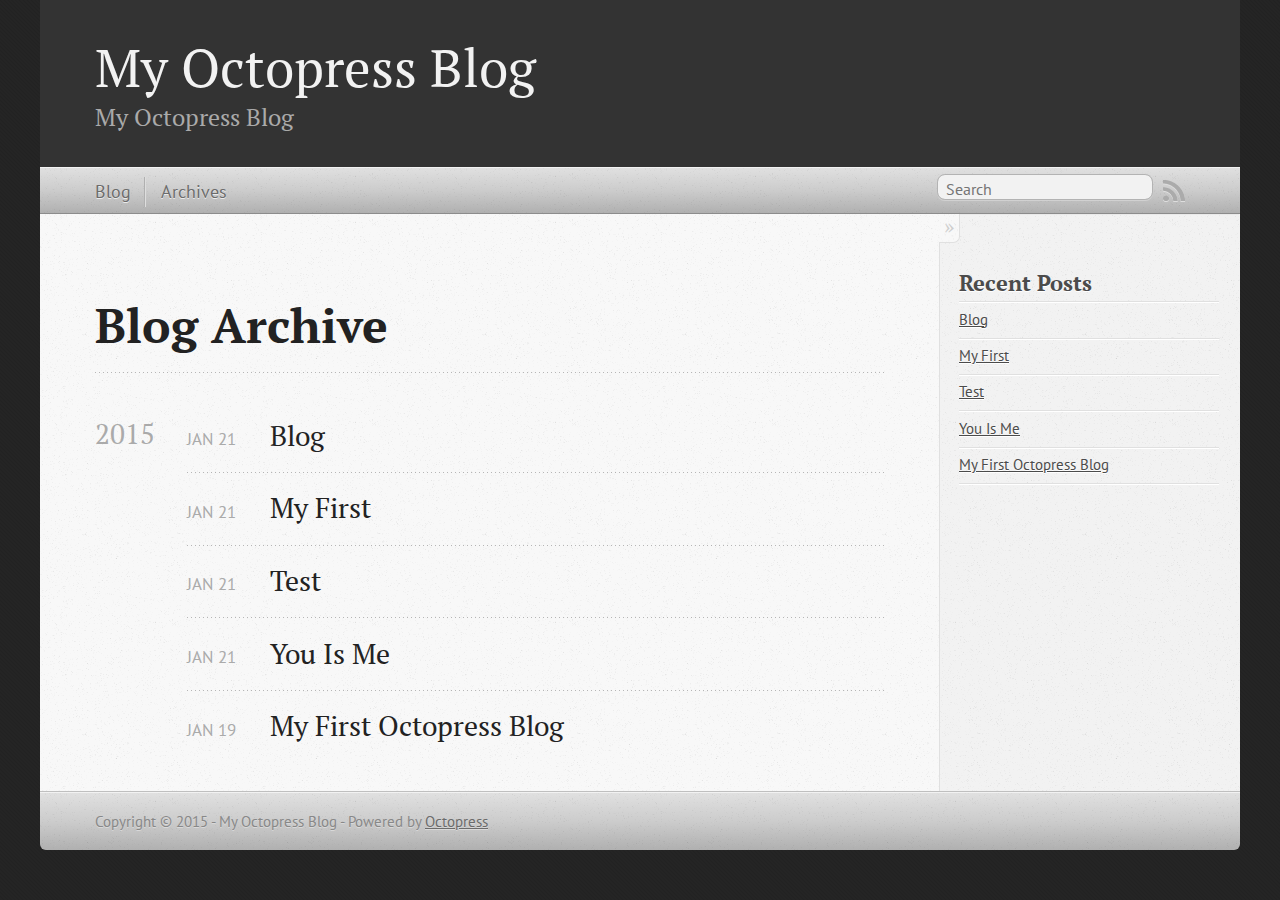
==== commit 1cf9d998: "Site updated at 2015-01-21 09:12:17 UTC" ====
--- a/blog/archives/index.html
+++ b/blog/archives/index.html
@@ -1,177 +1,209 @@
 
-<!DOCTYPE HTML>
-<html>
+<!DOCTYPE html>
+<!--[if IEMobile 7 ]><html class="no-js iem7"><![endif]-->
+<!--[if lt IE 9]><html class="no-js lte-ie8"><![endif]-->
+<!--[if (gt IE 8)|(gt IEMobile 7)|!(IEMobile)|!(IE)]><!--><html class="no-js" lang="en"><!--<![endif]-->
 <head>
-	<meta charset="utf-8">
-	<title>Blog Archives - My Octopress Blog</title>
-	<meta name="author" content="My Octopress Blog">
-
-	
-	<meta name="description" content=" 2015 blog Jan 21 my first Jan 21 test Jan 21 you is me Jan 21 my first octopress blog Jan 19 ">
-	
-	<meta name="viewport" content="width=device-width, initial-scale=1, maximum-scale=1">
-
-	<link href="/atom.xml" rel="alternate" title="My Octopress Blog" type="application/atom+xml">
-	<link rel="canonical" href="">
-	<link href="/favicon.png" rel="shortcut icon">
-	<link href="/stylesheets/screen.css" media="screen, projection" rel="stylesheet" type="text/css">
-	<!--[if lt IE 9]><script src="//html5shiv.googlecode.com/svn/trunk/html5.js"></script><![endif]-->
-	<script async="true" src="//ajax.googleapis.com/ajax/libs/jquery/1.7.2/jquery.min.js"></script>
-	
+  <meta charset="utf-8">
+  <title>Blog Archive - My Octopress Blog</title>
+  <meta name="author" content="My Octopress Blog">
+
+  
+  <meta name="description" content="Blog Archive 2015 Blog
+Jan 21 2015 My First
+Jan 21 2015 Test
+Jan 21 2015 You Is Me
+Jan 21 2015 My First Octopress Blog
+Jan 19 2015 Recent Posts Blog &hellip;">
+  
+
+  <!-- http://t.co/dKP3o1e -->
+  <meta name="HandheldFriendly" content="True">
+  <meta name="MobileOptimized" content="320">
+  <meta name="viewport" content="width=device-width, initial-scale=1">
+
+  
+  <link rel="canonical" href="http://vincyason.github.io/blog/archives/">
+  <link href="/favicon.png" rel="icon">
+  <link href="/stylesheets/screen.css" media="screen, projection" rel="stylesheet" type="text/css">
+  <link href="/atom.xml" rel="alternate" title="My Octopress Blog" type="application/atom+xml">
+  <script src="/javascripts/modernizr-2.0.js"></script>
+  <script src="//ajax.googleapis.com/ajax/libs/jquery/1.9.1/jquery.min.js"></script>
+  <script>!window.jQuery && document.write(unescape('%3Cscript src="/javascripts/libs/jquery.min.js"%3E%3C/script%3E'))</script>
+  <script src="/javascripts/octopress.js" type="text/javascript"></script>
+  <!--Fonts from Google"s Web font directory at http://google.com/webfonts -->
+<link href="//fonts.googleapis.com/css?family=PT+Serif:regular,italic,bold,bolditalic" rel="stylesheet" type="text/css">
+<link href="//fonts.googleapis.com/css?family=PT+Sans:regular,italic,bold,bolditalic" rel="stylesheet" type="text/css">
+
+  
+
 </head>
 
-
-<body>
-	<header id="header" class="inner"><h1><a href="/">My Octopress Blog</a></h1>
-<nav id="main-nav"><ul class="main">
-	<li><a href="/">Blog</a></li>
-	<li><a href="/blog/archives">Archives</a></li>
+<body   >
+  <header role="banner"><hgroup>
+  <h1><a href="/">My Octopress Blog</a></h1>
+  
+    <h2>My Octopress Blog</h2>
+  
+</hgroup>
+
+</header>
+  <nav role="navigation"><ul class="subscription" data-subscription="rss">
+  <li><a href="/atom.xml" rel="subscribe-rss" title="subscribe via RSS">RSS</a></li>
+  
 </ul>
+  
+<form action="https://www.google.com/search" method="get">
+  <fieldset role="search">
+    <input type="hidden" name="sitesearch" value="vincyason.github.io">
+    <input class="search" type="text" name="q" results="0" placeholder="Search"/>
+  </fieldset>
+</form>
+  
+<ul class="main-navigation">
+  <li><a href="/">Blog</a></li>
+  <li><a href="/blog/archives">Archives</a></li>
+</ul>
+
 </nav>
-<nav id="mobile-nav">
-	<div class="alignleft menu">
-		<a class="button">Menu</a>
-		<div class="container"><ul class="main">
-	<li><a href="/">Blog</a></li>
-	<li><a href="/blog/archives">Archives</a></li>
-</ul>
+  <div id="main">
+    <div id="content">
+      <div>
+<article role="article">
+  
+  <header>
+    <h1 class="entry-title">Blog Archive</h1>
+    
+  </header>
+  
+  <div id="blog-archives">
+
+
+
+  
+  <h2>2015</h2>
+
+<article>
+  
+<h1><a href="/blog/2015/01/21/blog/">Blog</a></h1>
+<time datetime="2015-01-21T14:59:51+08:00" pubdate><span class='month'>Jan</span> <span class='day'>21</span> <span class='year'>2015</span></time>
+
+
+</article>
+
+
+
+<article>
+  
+<h1><a href="/blog/2015/01/21/my-first/">My First</a></h1>
+<time datetime="2015-01-21T14:51:55+08:00" pubdate><span class='month'>Jan</span> <span class='day'>21</span> <span class='year'>2015</span></time>
+
+
+</article>
+
+
+
+<article>
+  
+<h1><a href="/blog/2015/01/21/test/">Test</a></h1>
+<time datetime="2015-01-21T14:30:45+08:00" pubdate><span class='month'>Jan</span> <span class='day'>21</span> <span class='year'>2015</span></time>
+
+
+</article>
+
+
+
+<article>
+  
+<h1><a href="/blog/2015/01/21/you-is-me/">You Is Me</a></h1>
+<time datetime="2015-01-21T10:32:06+08:00" pubdate><span class='month'>Jan</span> <span class='day'>21</span> <span class='year'>2015</span></time>
+
+
+</article>
+
+
+
+<article>
+  
+<h1><a href="/blog/2015/01/19/my-first-octopress-blog/">My First Octopress Blog</a></h1>
+<time datetime="2015-01-19T17:35:39+08:00" pubdate><span class='month'>Jan</span> <span class='day'>19</span> <span class='year'>2015</span></time>
+
+
+</article>
+
 </div>
-	</div>
-	<div class="alignright search">
-		<a class="button"></a>
-		<div class="container">
-			<form action="https://www.google.com/search" method="get">
-				<input type="text" name="q" results="0">
-				<input type="hidden" name="q" value="site:vincyason.github.io">
-			</form>
-		</div>
-	</div>
-</nav>
-<nav id="sub-nav" class="alignright">
-	<div class="social">
-		
-		
-		
-		
-    
-		
-		
-		
-		
-		
-		<a class="rss" href="/atom.xml" title="RSS">RSS</a>
-		
-    
-	</div>
-	<form class="search" action="https://www.google.com/search" method="get">
-		<input class="alignright" type="text" name="q" results="0">
-		<input type="hidden" name="q" value="site:vincyason.github.io">
-	</form>
-</nav>
-
-</header>
-	
-		
-	
-	<div id="content" class="inner">
-	
-
-
-	
-	
-	<section class="archives"><h1 class="year">2015</h1>
-
-<article>
-	<h2 class="title"><a href="/blog/2015/01/21/blog/">blog</a></h2>
-	<div class="meta">
-		<div class="date">Jan 21</div>
-		<div class="tags">
+
+  
+</article>
 
 </div>
-	    
-	</div>
-</article>
-	
-
-	
-
-
-<article>
-	<h2 class="title"><a href="/blog/2015/01/21/my-first/">my first</a></h2>
-	<div class="meta">
-		<div class="date">Jan 21</div>
-		<div class="tags">
-
-</div>
-	    
-	</div>
-</article>
-	
-
-	
-
-
-<article>
-	<h2 class="title"><a href="/blog/2015/01/21/test/">test</a></h2>
-	<div class="meta">
-		<div class="date">Jan 21</div>
-		<div class="tags">
-
-</div>
-	    
-	</div>
-</article>
-	
-
-	
-
-
-<article>
-	<h2 class="title"><a href="/blog/2015/01/21/you-is-me/">you is me</a></h2>
-	<div class="meta">
-		<div class="date">Jan 21</div>
-		<div class="tags">
-
-</div>
-	    
-	</div>
-</article>
-	
-
-	
-
-
-<article>
-	<h2 class="title"><a href="/blog/2015/01/19/my-first-octopress-blog/">my first octopress blog</a></h2>
-	<div class="meta">
-		<div class="date">Jan 19</div>
-		<div class="tags">
-
-</div>
-	    
-	</div>
-</article>
-	
-	</section>
-	
-</div>
-	<footer id="footer" class="inner">Copyright &copy; 2015
-
-    My Octopress Blog
+
+<aside class="sidebar">
+  
+    <section>
+  <h1>Recent Posts</h1>
+  <ul id="recent_posts">
+    
+      <li class="post">
+        <a href="/blog/2015/01/21/blog/">Blog</a>
+      </li>
+    
+      <li class="post">
+        <a href="/blog/2015/01/21/my-first/">My First</a>
+      </li>
+    
+      <li class="post">
+        <a href="/blog/2015/01/21/test/">Test</a>
+      </li>
+    
+      <li class="post">
+        <a href="/blog/2015/01/21/you-is-me/">You Is Me</a>
+      </li>
+    
+      <li class="post">
+        <a href="/blog/2015/01/19/my-first-octopress-blog/">My First Octopress Blog</a>
+      </li>
+    
+  </ul>
+</section>
+
+
+
+
+
+  
+</aside>
+
+
+    </div>
+  </div>
+  <footer role="contentinfo"><p>
+  Copyright &copy; 2015 - My Octopress Blog -
+  <span class="credit">Powered by <a href="http://octopress.org">Octopress</a></span>
+</p>
 
 </footer>
-	<script src="/javascripts/slash.js"></script>
-<script src="/javascripts/jquery.fancybox.pack.js"></script>
-<script type="text/javascript">
-(function($){
-	$('.fancybox').fancybox();
-})(jQuery);
-</script> <!-- Delete or comment this line to disable Fancybox -->
-
+  
+
+
+
+
+
+
+
+  <script type="text/javascript">
+    (function(){
+      var twitterWidgets = document.createElement('script');
+      twitterWidgets.type = 'text/javascript';
+      twitterWidgets.async = true;
+      twitterWidgets.src = '//platform.twitter.com/widgets.js';
+      document.getElementsByTagName('head')[0].appendChild(twitterWidgets);
+    })();
+  </script>
 
 
 
 
 
 </body>
-</html>+</html>
--- a/stylesheets/screen.css
+++ b/stylesheets/screen.css
@@ -1 +1 @@
-@font-face{font-family:'FontAwesome';src:url("/font/fontawesome-webfont.eot");src:url("/font/fontawesome-webfont.eot?#iefix") format("embedded-opentype"),url("/font/fontawesome-webfont.woff") format("woff"),url("/font/fontawesome-webfont.ttf") format("truetype"),url("/font/fontawesome-webfont.svgz#FontAwesomeRegular") format("svg"),url("/font/fontawesome-webfont.svg#FontAwesomeRegular") format("svg");font-weight:normal;font-style:normal}*{margin:0;padding:0}body{font-family:"HelveticaNeue-Light","Helvetica Neue Light","Helvetica Neue",Helvetica,Arial,sans-serif;font-weight:300;font-size:14px;background:#eee;color:#666}@media screen and (max-width: 1040px){body{margin:0 20px}}@media screen and (max-width: 600px){body{font-size:13px}}h1{font-size:1.8em}h2{font-size:1.5em}h3{font-size:1.3em}a{text-decoration:none;outline-width:0;color:#258fb8}.alignleft{float:left}.alignright{float:right}.clearfix{*zoom:1}.clearfix:after{content:"";display:table;clear:both}.inner{width:1000px;margin:0 auto}@media screen and (max-width: 1040px){.inner{width:100%}}.pullquote-right:before,.pullquote-left:before{padding:0;border:none;content:attr(data-pullquote);float:right;width:45%;margin:.5em 0 1em 1.5em;position:relative;top:7px;font-size:1.4em;line-height:1.45em}.pullquote-left:before{float:left;margin:.5em 1.5em 1em 0}#header{height:30px;padding:30px 0;border-bottom:1px solid #ddd;line-height:30px}@media screen and (max-width: 1040px){#header{height:auto;position:relative;padding-bottom:10px}}#header a{color:#666;-moz-transition:color 0.3s;-o-transition:color 0.3s;-webkit-transition:color 0.3s;transition:color 0.3s}#header a:hover{color:#258fb8}#header h1{float:left;font-weight:300;font-size:30px}@media screen and (max-width: 1040px){#header h1{float:none}}#main-nav{float:left;margin-left:30px}@media screen and (max-width: 1040px){#main-nav{float:none;margin-left:0;margin-top:15px}}@media screen and (max-width: 600px){#main-nav>ul{display:none}}#main-nav>ul>li{margin-left:50px;display:inline-block;vertical-align:middle;*vertical-align:auto;*zoom:1;*display:inline}@media screen and (max-width: 1040px){#main-nav>ul>li{margin-left:0;margin-right:50px}#main-nav>ul>li:last-of-type{margin-right:0}}#main-nav>ul>li:hover>a{color:#258fb8}#main-nav>ul>li>a{padding:38px 0;margin-top:-38px}#main-nav>ul>li>a:after{content:"\f078";color:#ccc;font:12px FontAwesome;padding-left:10px}#main-nav>ul>li>a:only-child:after{content:""}@media screen and (max-width: 1040px){#main-nav>ul>li>a{padding:18px 0}}#main-nav>ul ul{position:absolute;top:60px;left:-15px;z-index:10;white-space:nowrap;background:#ddd;border:1px solid #ccc;list-style:none;display:none;-moz-box-shadow:0 4px 8px rgba(0,0,0,0.1);-webkit-box-shadow:0 4px 8px rgba(0,0,0,0.1);box-shadow:0 4px 8px rgba(0,0,0,0.1);-moz-border-radius:0 0 5px 5px;-webkit-border-radius:0;border-radius:0 0 5px 5px}@media screen and (max-width: 1040px){#main-nav>ul ul{top:40px}}#main-nav>ul ul ul{-moz-border-radius:0 5px 5px 5px;-webkit-border-radius:0;border-radius:0 5px 5px 5px}#main-nav>ul ul li{border-top:1px solid #eee;border-bottom:1px solid #ccc}#main-nav>ul ul li:hover{background:#d5d5d5}#main-nav>ul ul li:first-of-type{border-top:none}#main-nav>ul ul li:first-of-type ul{-moz-border-radius:0 0 5px 5px;-webkit-border-radius:0;border-radius:0 0 5px 5px}#main-nav>ul ul li:last-of-type{border-bottom:none}#main-nav>ul ul li>a{display:block;padding:5px 15px}#main-nav>ul ul li>a:after{content:"\f054";color:#999;font:12px FontAwesome;padding-left:10px}#main-nav>ul ul li>a:hover{color:#666}#main-nav>ul ul li>a:only-child:after{content:""}#main-nav>ul ul ul{top:0;left:100%}#main-nav>ul li{position:relative}#main-nav>ul li:hover>ul{display:block}#main-nav select{display:none;margin-bottom:10px}@media screen and (max-width: 600px){#main-nav select{display:block}}#mobile-nav{display:none;height:37px;position:relative}@media screen and (max-width: 600px){#mobile-nav{display:block}}#mobile-nav a{display:block}#mobile-nav .button{cursor:pointer}#mobile-nav .container{display:none}#mobile-nav .menu{position:relative;width:100%}#mobile-nav .menu .button{background:#f2f2f2;border:1px solid #ddd;color:#999;padding:0 60px 0 10px;position:relative;-moz-border-radius:5px;-webkit-border-radius:5px;border-radius:5px}#mobile-nav .menu .button:hover{color:#999}#mobile-nav .menu .button.on{color:#666;-moz-border-radius:5px 5px 5px 0;-webkit-border-radius:5px;border-radius:5px 5px 5px 0}#mobile-nav .menu .button.on:before{content:"\f077"}#mobile-nav .menu .button:before{content:"\f078";color:#ddd;font:16px FontAwesome;line-height:30px;position:absolute;top:0;right:40px}#mobile-nav .menu .container{background:#f2f2f2;border:1px solid #ddd;border-top:none;position:absolute;top:31px;z-index:1;-moz-border-radius:0 0 5px 5px;-webkit-border-radius:0;border-radius:0 0 5px 5px}#mobile-nav .menu .container ul{list-style:none}#mobile-nav .menu .container ul ul{margin-left:20px}#mobile-nav .menu .container a{padding:0 10px}#mobile-nav .search{position:absolute;top:0;right:0}#mobile-nav .search .button{background:#ddd;width:30px;height:30px;position:absolute;top:1px;right:-1px;-moz-border-radius:0 5px 5px 0;-webkit-border-radius:0;border-radius:0 5px 5px 0}#mobile-nav .search .button:before{content:"\f002";color:#f2f2f2;font:20px FontAwesome;line-height:30px;position:absolute;top:0;left:7px}#mobile-nav .search .button.on{background:#ccc}#mobile-nav .search .button.on:before{content:"\f00d"}#mobile-nav .search .container{position:absolute;right:51px;z-index:1}#mobile-nav .search input[type="text"]{background:#fff;border:1px solid #ddd;border-right:none;color:#999;font:13px "HelveticaNeue-Light","Helvetica Neue Light","Helvetica Neue",Helvetica,Arial,sans-serif;height:30px;width:100%;padding:0 10px;-moz-border-radius:5px 0 0 5px;-webkit-border-radius:5px;border-radius:5px 0 0 5px}@media screen and (max-width: 1040px){#sub-nav{position:absolute;top:30px;right:0}}@media screen and (max-width: 600px){#sub-nav{display:none}}#sub-nav .search{float:left;margin-top:1px;position:relative}@media screen and (max-width: 1040px){#sub-nav .search{float:none;margin-top:15px}}#sub-nav .search:before{content:"\f002";color:#ccc;font:18px FontAwesome;line-height:30px;position:absolute;top:0;right:125px}#sub-nav .search input[type="text"]{background:#f2f2f2;color:#999;border:1px solid #ddd;font:13px "HelveticaNeue-Light","Helvetica Neue Light","Helvetica Neue",Helvetica,Arial,sans-serif;padding:6px 15px 6px 35px;width:100px;-moz-transition:0.3s;-o-transition:0.3s;-webkit-transition:0.3s;transition:0.3s;-moz-border-radius:15px;-webkit-border-radius:15px;border-radius:15px}#sub-nav .search input[type="text"]:focus,#sub-nav .search input[type="text"]:active{background:#fff;border-top:1px solid #ccc;color:#666;outline:none}#sub-nav .social{float:left;margin-right:15px}@media screen and (max-width: 1040px){#sub-nav .social{float:none;margin-right:0}#sub-nav .social a:last-of-type{margin-right:0}}#sub-nav .social a{-moz-border-radius:50%;-webkit-border-radius:50%;border-radius:50%;display:inline-block;vertical-align:middle;*vertical-align:auto;*zoom:1;*display:inline;text-indent:-9999px;margin-right:15px;opacity:0.5;width:28px;height:28px;-moz-transition:0.3s;-o-transition:0.3s;-webkit-transition:0.3s;transition:0.3s}#sub-nav .social a:hover{opacity:1}#sub-nav .social a.facebook{background:url('/images/social/facebook.png?1421830712') center no-repeat #3B5998;border:1px solid #3B5998}#sub-nav .social a.facebook:hover{border:1px solid #2d4373}#sub-nav .social a.google{background:url('/images/social/google.png?1421830712') center no-repeat #C83D20;border:1px solid #C83D20}#sub-nav .social a.google:hover{border:1px solid #9c3019}#sub-nav .social a.twitter{background:url('/images/social/twitter.png?1421830712') center no-repeat #55CFF8;border:1px solid #55CFF8}#sub-nav .social a.twitter:hover{border:1px solid #24c1f6}#sub-nav .social a.github{background:url('/images/social/github.png?1421830712') center no-repeat #afb6ca;border:1px solid #afb6ca}#sub-nav .social a.github:hover{border:1px solid #909ab6}#sub-nav .social a.coderwall{background:url('/images/social/coderwall.png?1421830712') center no-repeat #3a729f;border:1px solid #3a729f}#sub-nav .social a.coderwall:hover{border:1px solid #2c577a}#sub-nav .social a.pinboard{background:url('/images/social/pinboard.png?1421830712') center no-repeat #0066c8;border:1px solid #3a729f}#sub-nav .social a.pinboard:hover{border:1px solid #0052cc}#sub-nav .social a.linkedin{background:url('/images/social/linkedin.png?1421830712') center no-repeat #005A87;border:1px solid #005A87}#sub-nav .social a.linkedin:hover{border:1px solid #003854}#sub-nav .social a.pinterest{background:url('/images/social/pinterest.png?1421830712') center no-repeat #be4037;border:1px solid #be4037}#sub-nav .social a.pinterest:hover{border:1px solid #96332c}#sub-nav .social a.delicious{background:url('/images/social/delicious.png?1421830712') center no-repeat #3271cb;border:1px solid #3271cb}#sub-nav .social a.delicious:hover{border:1px solid #285aa2}#sub-nav .social a.rss{background:url('/images/social/rss.png?1421830712') center no-repeat #ef7522;border:1px solid #ef7522}#sub-nav .social a.rss:hover{border:1px solid #cf5d0f}#sub-nav .social a.instagram{background:url('/images/social/instagram.png?1421830712') center no-repeat #406e95;border:1px solid #406e95}#sub-nav .social a.instagram:hover{border:1px solid #315471}#pagenavi{padding:20px 0;height:20px;line-height:20px;position:relative;border-top:1px solid #fff;border-bottom:1px solid #ddd}#pagenavi a:hover{text-decoration:underline}#pagenavi .prev,#pagenavi .next{position:absolute}#pagenavi .prev{padding-left:30px;left:0}#pagenavi .prev:before{content:"\f060";font:1.3em FontAwesome;position:absolute;left:0}#pagenavi .next{padding-right:30px;right:0}#pagenavi .next:before{content:"\f061";font:1.3em FontAwesome;position:absolute;right:0}#pagenavi .center{text-align:center;width:100%;display:block}@media screen and (max-width: 400px){#pagenavi .center{display:none}}article{border-bottom:1px solid #ddd;border-top:1px solid #fff;padding:30px 0;position:relative}@media screen and (max-width: 800px){article{padding-bottom:15px}}@media screen and (max-width: 600px){article{padding:15px 0}}article h2.title{font-size:1.8em;font-weight:300;line-height:35px;margin-bottom:20px}article h2.title a{color:#666}article .entry-content{line-height:2;text-align:justify}article .entry-content a:hover{text-decoration:underline}article .entry-content .more-link{display:block;margin-top:16px;padding-left:30px;position:relative}article .entry-content .more-link:before{content:"\f061";font:1.3em FontAwesome;line-height:1.6em;position:absolute;left:0}article .entry-content p,article .entry-content blockquote,article .entry-content ul,article .entry-content ol,article .entry-content dl,article .entry-content table,article .entry-content iframe,article .entry-content h1,article .entry-content h2,article .entry-content h3,article .entry-content h4,article .entry-content h5,article .entry-content h6,article .entry-content .video-container{margin-top:10px}article .entry-content ul,article .entry-content ol,article .entry-content dl{margin-left:20px}article .entry-content ul ul,article .entry-content ul ol,article .entry-content ul dl,article .entry-content ol ul,article .entry-content ol ol,article .entry-content ol dl,article .entry-content dl ul,article .entry-content dl ol,article .entry-content dl dl{margin-top:0}article .entry-content strong{font-weight:bold}article .entry-content em{font-style:italic}article .entry-content p{margin-top:10px}article .entry-content h2{font-weight:300;border-bottom:1px solid #ddd;position:relative}article .entry-content h2:before{content:"";position:absolute;bottom:-2px;border-bottom:1px solid #fff;width:100%}article .entry-content img,article .entry-content video{max-width:100%;height:auto}article .entry-content blockquote{background:#ddd;border-left:5px solid #ccc;padding:15px 20px;margin-top:10px}article .entry-content blockquote>p:first-of-type{margin-top:0}article .entry-content iframe{border:none}article .entry-content table{background:#ddd;border:1px solid #ccc;border-spacing:0;margin-top:10px}article .entry-content table th{background:#ccc;padding:0 15px}article .entry-content table td{text-align:center}article .entry-content table tr:nth-of-type(2n){background:#d5d5d5}article .entry-content .caption{display:block;font-size:0.9em;color:#999;padding-left:25px;position:relative}article .entry-content .caption:before{content:"\f040";color:#ccc;font:1.3em FontAwesome;line-height:1.6em;position:absolute;left:0}article .entry-content .video-container{position:relative;padding-bottom:56.25%;padding-top:30px;height:0;overflow:hidden}article .entry-content .video-container iframe,article .entry-content .video-container object,article .entry-content .video-container embed{position:absolute;top:0;left:0;width:100%;height:100%;margin-top:0}.share{padding:15px 0;border-top:1px solid #fff;border-bottom:1px solid #ddd}.post h2.title,.post .entry-content{margin-left:200px}@media screen and (max-width: 800px){.post h2.title,.post .entry-content{margin-left:0}}.post .meta{position:absolute;top:85px;line-height:2;font-size:0.9em;color:#999;width:170px}@media screen and (max-width: 800px){.post .meta{margin-top:15px;position:static;width:auto}}.post .meta a{color:#999;-moz-transition:0.3s;-o-transition:0.3s;-webkit-transition:0.3s;transition:0.3s}.post .meta a:hover{color:#666}.post .meta .date,.post .meta .tags,.post .meta .comments{padding-left:30px;position:relative}.post .meta .date:before,.post .meta .tags:before,.post .meta .comments:before{color:#ccc;font:1.3em FontAwesome;line-height:1.6em;position:absolute;left:0}@media screen and (max-width: 800px){.post .meta .date,.post .meta .tags,.post .meta .comments{display:inline-block;vertical-align:middle;*vertical-align:auto;*zoom:1;*display:inline;margin-right:30px}}.post .meta .date:before{content:"\f073"}.post .meta .tags:before{content:"\f02c"}.post .meta .comments:before{content:"\f075"}.archives{position:relative}.archives:last-of-type:before{content:"";position:absolute;bottom:0;width:200px;border-top:1px solid #ddd}.archives .year{line-height:35px;width:200px;position:absolute;top:0;padding-top:15px;border-top:1px solid #fff}.archives .year:before{content:"";position:absolute;top:-2px;width:100%;border-top:1px solid #ddd}@media screen and (max-width: 600px){.archives .year{position:relative;width:100%}}.archives article{margin-left:200px;padding:15px 0}@media screen and (max-width: 600px){.archives article{margin-left:0}.archives article:first-of-type{border-top:none;padding-top:30px}}.archives article .title{margin-bottom:0}.archives article .meta{line-height:2;font-size:0.9em;color:#999;margin-top:15px}@media screen and (max-width: 600px){.archives article .meta{display:none}}.archives article .meta a{color:#999;-moz-transition:0.3s;-o-transition:0.3s;-webkit-transition:0.3s;transition:0.3s}.archives article .meta a:hover{color:#666}.archives article .meta .date,.archives article .meta .tags,.archives article .meta .comments{padding-left:30px;position:relative}.archives article .meta .date:before,.archives article .meta .tags:before,.archives article .meta .comments:before{color:#ccc;font:1.3em FontAwesome;line-height:1.6em;position:absolute;left:0}@media screen and (max-width: 600px){.archives article .meta .date,.archives article .meta .tags,.archives article .meta .comments{display:inline-block;vertical-align:middle;*vertical-align:auto;*zoom:1;*display:inline;margin-right:30px}}.archives article .meta .date:before{content:"\f073"}.archives article .meta .tags:before{content:"\f02c"}.archives article .meta .comments:before{content:"\f075"}#comment{padding:30px 0;border-top:1px solid #fff;border-bottom:1px solid #ddd}#comment h2.title{font-size:25px;font-weight:300;line-height:35px;margin-bottom:20px}footer{padding:15px 0;border-top:1px solid #fff;text-align:center;font-size:0.9em}article code,article pre{background:#ddd;border:1px solid #ccc;font-family:Menlo,Monaco,"Andale Mono","lucida console","Courier New",monospace}article code{font-size:0.9em;padding:1px 3px;margin:0 3px;-moz-border-radius:5px;-webkit-border-radius:5px;border-radius:5px}article pre{font-size:1 / 0.9em;line-height:1.5;margin-top:10px;padding:5px 15px;overflow-x:auto;-moz-border-radius:5px;-webkit-border-radius:5px;border-radius:5px}article pre code{background:none;border:none;padding:0;margin:0;-moz-border-radius:0;-webkit-border-radius:0;border-radius:0}figure.code{background:#ddd;border:1px solid #ccc;margin-top:10px;padding:5px 15px;-moz-border-radius:5px;-webkit-border-radius:5px;border-radius:5px}figure.code figcaption{font-size:0.9em;position:relative}figure.code figcaption span{margin:-5px -15px 0;padding:5px 15px;display:block;background:url('[data-uri]');background:-webkit-gradient(linear, 50% 0%, 50% 100%, color-stop(0%, #cccccc),color-stop(100%, #dddddd));background:-moz-linear-gradient(top, #cccccc,#dddddd);background:-webkit-linear-gradient(top, #cccccc,#dddddd);background:linear-gradient(to bottom, #cccccc,#dddddd)}figure.code figcaption span:empty{display:none}figure.code figcaption a{position:absolute;top:5px;right:0}figure.code code,figure.code pre{background:none;border:none;padding:0;margin:0;-moz-border-radius:0;-webkit-border-radius:0;border-radius:0}figure.code .highlight{overflow-x:auto}figure.code .line-numbers{border-right:1px solid #ccc;font-family:Menlo,Monaco,"Andale Mono","lucida console","Courier New",monospace;padding-right:15px;text-align:right}figure.code table{border:none;text-align:left;margin-top:0}figure.code table td{text-align:left}figure.code td.code{width:100%;padding-left:15px;overflow-x:auto}.entry-content .gist{background:#ddd;color:#666;padding:30px 15px 5px;margin-top:10px;border:1px solid #ccc;position:relative;overflow:hidden;-moz-border-radius:5px;-webkit-border-radius:5px;border-radius:5px}.entry-content .gist .gist-file{margin:0}.entry-content .gist .gist-file .gist-data{background:none;border:none}.entry-content .gist .gist-file .gist-data pre{font:Menlo,Monaco,"Andale Mono","lucida console","Courier New",monospace;line-height:inherit;text-align:left}.entry-content .gist .gist-file .gist-meta{font:300 0.9em "HelveticaNeue-Light","Helvetica Neue Light","Helvetica Neue",Helvetica,Arial,sans-serif;line-height:1.5;margin:0 -16px -6px;padding:5px 15px;background:url('[data-uri]');background:-webkit-gradient(linear, 50% 0%, 50% 100%, color-stop(0%, #dddddd),color-stop(100%, #cccccc));background:-moz-linear-gradient(top, #dddddd,#cccccc);background:-webkit-linear-gradient(top, #dddddd,#cccccc);background:linear-gradient(to bottom, #dddddd,#cccccc)}.entry-content .gist .gist-file .gist-meta a{color:#258fb8}.entry-content .gist .gist-file .gist-meta a:first-of-type{position:absolute;top:5px;right:15px;z-index:1}.entry-content .gist .gist-file .gist-meta a:nth-of-type(2){position:absolute;top:0;left:0;padding:5px 15px;width:100%;background:url('[data-uri]');background:-webkit-gradient(linear, 50% 0%, 50% 100%, color-stop(0%, #cccccc),color-stop(100%, #dddddd));background:-moz-linear-gradient(top, #cccccc,#dddddd);background:-webkit-linear-gradient(top, #cccccc,#dddddd);background:linear-gradient(to bottom, #cccccc,#dddddd)}figure.code .c,.gist-highlight .c{color:#93a1a1 !important;font-style:italic !important}figure.code .cm,.gist-highlight .cm{color:#93a1a1 !important;font-style:italic !important}figure.code .cp,.gist-highlight .cp{color:#93a1a1 !important;font-style:italic !important}figure.code .c1,.gist-highlight .c1{color:#93a1a1 !important;font-style:italic !important}figure.code .cs,.gist-highlight .cs{color:#93a1a1 !important;font-weight:bold !important;font-style:italic !important}figure.code .err,.gist-highlight .err{color:#dc322f !important;background:none !important}figure.code .k,.gist-highlight .k{color:#cb4b16 !important}figure.code .o,.gist-highlight .o{color:#586e75 !important;font-weight:bold !important}figure.code .p,.gist-highlight .p{color:#586e75 !important}figure.code .ow,.gist-highlight .ow{color:#2aa198 !important;font-weight:bold !important}figure.code .gd,.gist-highlight .gd{color:#586e75 !important;background-color:#f4c5b6 !important;display:inline-block}figure.code .gd .x,.gist-highlight .gd .x{color:#586e75 !important;background-color:#f1b1a4 !important;display:inline-block}figure.code .ge,.gist-highlight .ge{color:#586e75 !important;font-style:italic !important}figure.code .gh,.gist-highlight .gh{color:#93a1a1 !important}figure.code .gi,.gist-highlight .gi{color:#586e75 !important;background-color:#e5e3b5 !important;display:inline-block}figure.code .gi .x,.gist-highlight .gi .x{color:#586e75 !important;background-color:#cdd088 !important;display:inline-block}figure.code .gs,.gist-highlight .gs{color:#586e75 !important;font-weight:bold !important}figure.code .gu,.gist-highlight .gu{color:#6c71c4 !important}figure.code .kc,.gist-highlight .kc{color:#859900 !important;font-weight:bold !important}figure.code .kd,.gist-highlight .kd{color:#268bd2 !important}figure.code .kp,.gist-highlight .kp{color:#cb4b16 !important;font-weight:bold !important}figure.code .kr,.gist-highlight .kr{color:#d33682 !important;font-weight:bold !important}figure.code .kt,.gist-highlight .kt{color:#2aa198 !important}figure.code .n,.gist-highlight .n{color:#268bd2 !important}figure.code .na,.gist-highlight .na{color:#268bd2 !important}figure.code .nb,.gist-highlight .nb{color:#859900 !important}figure.code .nc,.gist-highlight .nc{color:#d33682 !important}figure.code .no,.gist-highlight .no{color:#b58900 !important}figure.code .nl,.gist-highlight .nl{color:#859900 !important}figure.code .ne,.gist-highlight .ne{color:#268bd2 !important;font-weight:bold !important}figure.code .nf,.gist-highlight .nf{color:#268bd2 !important;font-weight:bold !important}figure.code .nn,.gist-highlight .nn{color:#b58900 !important}figure.code .nt,.gist-highlight .nt{color:#268bd2 !important;font-weight:bold !important}figure.code .nx,.gist-highlight .nx{color:#b58900 !important}figure.code .vg,.gist-highlight .vg{color:#268bd2 !important}figure.code .vi,.gist-highlight .vi{color:#268bd2 !important}figure.code .nv,.gist-highlight .nv{color:#268bd2 !important}figure.code .mf,.gist-highlight .mf{color:#2aa198 !important}figure.code .m,.gist-highlight .m{color:#2aa198 !important}figure.code .mh,.gist-highlight .mh{color:#2aa198 !important}figure.code .mi,.gist-highlight .mi{color:#2aa198 !important}figure.code .s,.gist-highlight .s{color:#2aa198 !important}figure.code .sd,.gist-highlight .sd{color:#2aa198 !important}figure.code .s2,.gist-highlight .s2{color:#2aa198 !important}figure.code .se,.gist-highlight .se{color:#dc322f !important}figure.code .si,.gist-highlight .si{color:#268bd2 !important}figure.code .sr,.gist-highlight .sr{color:#2aa198 !important}figure.code .s1,.gist-highlight .s1{color:#2aa198 !important}#banner{color:#999;padding:30px 0;line-height:30px;text-align:center;position:relative;display:none;border-top:1px solid #fff;border-bottom:1px solid #ddd}#banner:hover a{color:#258fb8}#banner a{color:#999;-moz-transition:0.3s;-o-transition:0.3s;-webkit-transition:0.3s;transition:0.3s}#banner a:hover{text-decoration:underline}#banner small{position:absolute;right:0;bottom:0}#banner .loading{background:url('/images/loading_pacman.gif?1421830712') center no-repeat;text-indent:-9999px}#banner .container{height:30px;overflow:hidden;position:relative;display:none}#banner .container .feed{list-style:none;position:absolute;top:0;width:100%}#banner .container .feed li{position:relative}#banner .container .feed li small{position:absolute;right:0}/*! fancyBox v2.0.6 fancyapps.com | fancyapps.com/fancybox/#license */.fancybox-tmp iframe,.fancybox-tmp object{vertical-align:top;padding:0;margin:0}.fancybox-wrap{position:absolute;top:0;left:0;z-index:8020}.fancybox-skin{position:relative;padding:0;margin:0;background:#f9f9f9;color:#444;text-shadow:none;-moz-border-radius:4px;-webkit-border-radius:4px;border-radius:4px}.fancybox-opened{z-index:8030}.fancybox-opened .fancybox-skin{-moz-box-shadow:0 10px 25px rgba(0,0,0,0.5);-webkit-box-shadow:0 10px 25px rgba(0,0,0,0.5);box-shadow:0 10px 25px rgba(0,0,0,0.5)}.fancybox-outer,.fancybox-inner{padding:0;margin:0;position:relative;outline:none}.fancybox-inner{overflow:hidden}.fancybox-type-iframe .fancybox-inner{-webkit-overflow-scrolling:touch}.fancybox-error{color:#444;font:14px/20px "Helvetica Neue",Helvetica,Arial,sans-serif;margin:0;padding:10px}.fancybox-image,.fancybox-iframe{display:block;width:100%;height:100%;border:0;padding:0;margin:0;vertical-align:top}.fancybox-image{max-width:100%;max-height:100%}#fancybox-loading,.fancybox-close,.fancybox-prev span,.fancybox-next span{background-image:url('/images/fancybox/fancybox_sprite.png?1421830712')}#fancybox-loading{position:fixed;top:50%;left:50%;margin-top:-22px;margin-left:-22px;background-position:0 -108px;opacity:0.8;cursor:pointer;z-index:8020}#fancybox-loading div{width:44px;height:44px;background:url('/images/fancybox/fancybox_loading.gif?1421830712') center center no-repeat}.fancybox-close{position:absolute;top:-18px;right:-18px;width:36px;height:36px;cursor:pointer;z-index:8040}.fancybox-nav{position:absolute;top:0;width:40%;height:100%;cursor:pointer;background:transparent url('/images/fancybox/blank.gif?1421830712');-webkit-tap-highlight-color:transparent;z-index:8040}.fancybox-prev{left:0}.fancybox-next{right:0}.fancybox-nav span{position:absolute;top:50%;width:36px;height:34px;margin-top:-18px;cursor:pointer;z-index:8040;visibility:hidden}.fancybox-prev span{left:20px;background-position:0 -36px}.fancybox-next span{right:20px;background-position:0 -72px}.fancybox-nav:hover span{visibility:visible}.fancybox-tmp{position:absolute;top:-9999px;left:-9999px;padding:0;overflow:visible;visibility:hidden}#fancybox-overlay{position:absolute;top:0;left:0;overflow:hidden;display:none;z-index:8010;background:#000}#fancybox-overlay.overlay-fixed{position:fixed;bottom:0;right:0}.fancybox-title{visibility:hidden;font:normal 13px/20px "Helvetica Neue",Helvetica,Arial,sans-serif;position:relative;text-shadow:none;z-index:8050}.fancybox-opened .fancybox-title{visibility:visible}.fancybox-title-float-wrap{position:absolute;bottom:0;right:50%;margin-bottom:-35px;z-index:8030;text-align:center}.fancybox-title-float-wrap .child{display:inline-block;margin-right:-100%;padding:2px 20px;background:transparent;background:rgba(0,0,0,0.8);text-shadow:0 1px 2px #222;color:#FFF;font-weight:bold;line-height:24px;white-space:nowrap;-moz-border-radius:15px;-webkit-border-radius:15px;border-radius:15px}.fancybox-title-outside-wrap{position:relative;margin-top:10px;color:#fff}.fancybox-title-inside-wrap{margin-top:10px}.fancybox-title-over-wrap{position:absolute;bottom:0;left:0;color:#fff;padding:10px;background:#000;background:rgba(0,0,0,0.8)}
+html,body,div,span,applet,object,iframe,h1,h2,h3,h4,h5,h6,p,blockquote,pre,a,abbr,acronym,address,big,cite,code,del,dfn,em,img,ins,kbd,q,s,samp,small,strike,strong,sub,sup,tt,var,b,u,i,center,dl,dt,dd,ol,ul,li,fieldset,form,label,legend,table,caption,tbody,tfoot,thead,tr,th,td,article,aside,canvas,details,embed,figure,figcaption,footer,header,hgroup,menu,nav,output,ruby,section,summary,time,mark,audio,video{margin:0;padding:0;border:0;font:inherit;font-size:100%;vertical-align:baseline}html{line-height:1}ol,ul{list-style:none}table{border-collapse:collapse;border-spacing:0}caption,th,td{text-align:left;font-weight:normal;vertical-align:middle}q,blockquote{quotes:none}q:before,q:after,blockquote:before,blockquote:after{content:"";content:none}a img{border:none}article,aside,details,figcaption,figure,footer,header,hgroup,main,menu,nav,section,summary{display:block}a{color:#1863a1}a:visited{color:#751590}a:focus{color:#0181eb}a:hover{color:#0181eb}a:active{color:#01579f}aside.sidebar a{color:#222}aside.sidebar a:focus{color:#0181eb}aside.sidebar a:hover{color:#0181eb}aside.sidebar a:active{color:#01579f}a{-moz-transition:color 0.3s;-o-transition:color 0.3s;-webkit-transition:color 0.3s;transition:color 0.3s}html{background:#252525 url('/images/line-tile.png?1421831496') top left}body>div{background:#f2f2f2 url('/images/noise.png?1421831496') top left;border-bottom:1px solid #bfbfbf}body>div>div{background:#f8f8f8 url('/images/noise.png?1421831496') top left;border-right:1px solid #e0e0e0}.heading,body>header h1,h1,h2,h3,h4,h5,h6{font-family:"PT Serif","Georgia","Helvetica Neue",Arial,sans-serif}.sans,body>header h2,article header p.meta,article>footer,#content .blog-index footer,html .gist .gist-file .gist-meta,#blog-archives a.category,#blog-archives time,aside.sidebar section,body>footer{font-family:"PT Sans","Helvetica Neue",Arial,sans-serif}.serif,body,#content .blog-index a[rel=full-article]{font-family:"PT Serif",Georgia,Times,"Times New Roman",serif}.mono,pre,code,tt,p code,li code{font-family:Menlo,Monaco,"Andale Mono","lucida console","Courier New",monospace}body>header h1{font-size:2.2em;font-family:"PT Serif","Georgia","Helvetica Neue",Arial,sans-serif;font-weight:normal;line-height:1.2em;margin-bottom:0.6667em}body>header h2{font-family:"PT Serif","Georgia","Helvetica Neue",Arial,sans-serif}body{line-height:1.5em;color:#222}h1{font-size:2.2em;line-height:1.2em}@media only screen and (min-width: 992px){body{font-size:1.15em}h1{font-size:2.6em;line-height:1.2em}}h1,h2,h3,h4,h5,h6{text-rendering:optimizelegibility;margin-bottom:1em;font-weight:bold}h2,section h1{font-size:1.5em}h3,section h2,section section h1{font-size:1.3em}h4,section h3,section section h2,section section section h1{font-size:1em}h5,section h4,section section h3{font-size:.9em}h6,section h5,section section h4,section section section h3{font-size:.8em}p,article blockquote,ul,ol{margin-bottom:1.5em}ul{list-style-type:disc}ul ul{list-style-type:circle;margin-bottom:0px}ul ul ul{list-style-type:square;margin-bottom:0px}ol{list-style-type:decimal}ol ol{list-style-type:lower-alpha;margin-bottom:0px}ol ol ol{list-style-type:lower-roman;margin-bottom:0px}ul,ul ul,ul ol,ol,ol ul,ol ol{margin-left:1.3em}ul ul,ul ol,ol ul,ol ol{margin-bottom:0em}strong{font-weight:bold}em{font-style:italic}sup,sub{font-size:0.75em;position:relative;display:inline-block;padding:0 .2em;line-height:.8em}sup{top:-.5em}sub{bottom:-.5em}a[rev='footnote']{font-size:.75em;padding:0 .3em;line-height:1}q{font-style:italic}q:before{content:"\201C"}q:after{content:"\201D"}em,dfn{font-style:italic}strong,dfn{font-weight:bold}del,s{text-decoration:line-through}abbr,acronym{border-bottom:1px dotted;cursor:help}hr{margin-bottom:0.2em}small{font-size:.8em}big{font-size:1.2em}article blockquote{font-style:italic;position:relative;font-size:1.2em;line-height:1.5em;padding-left:1em;border-left:4px solid rgba(170,170,170,0.5)}article blockquote cite{font-style:italic}article blockquote cite a{color:#aaa !important;word-wrap:break-word}article blockquote cite:before{content:'\2014';padding-right:.3em;padding-left:.3em;color:#aaa}@media only screen and (min-width: 992px){article blockquote{padding-left:1.5em;border-left-width:4px}}.pullquote-right:before,.pullquote-left:before{padding:0;border:none;content:attr(data-pullquote);float:right;width:45%;margin:.5em 0 1em 1.5em;position:relative;top:7px;font-size:1.4em;line-height:1.45em}.pullquote-left:before{float:left;margin:.5em 1.5em 1em 0}.force-wrap,article a,aside.sidebar a{white-space:-moz-pre-wrap;white-space:-pre-wrap;white-space:-o-pre-wrap;white-space:pre-wrap;word-wrap:break-word}.group,body>header,body>nav,body>footer,body #content>article,body #content>div>article,body #content>div>section,body div.pagination,aside.sidebar,#main,#content,.sidebar{*zoom:1}.group:after,body>header:after,body>nav:after,body>footer:after,body #content>article:after,body #content>div>article:after,body #content>div>section:after,body div.pagination:after,#main:after,#content:after,.sidebar:after{content:"";display:table;clear:both}body{-webkit-text-size-adjust:none;max-width:1200px;position:relative;margin:0 auto}body>header,body>nav,body>footer,body #content>article,body #content>div>article,body #content>div>section{padding-left:18px;padding-right:18px}@media only screen and (min-width: 480px){body>header,body>nav,body>footer,body #content>article,body #content>div>article,body #content>div>section{padding-left:25px;padding-right:25px}}@media only screen and (min-width: 768px){body>header,body>nav,body>footer,body #content>article,body #content>div>article,body #content>div>section{padding-left:35px;padding-right:35px}}@media only screen and (min-width: 992px){body>header,body>nav,body>footer,body #content>article,body #content>div>article,body #content>div>section{padding-left:55px;padding-right:55px}}body div.pagination{margin-left:18px;margin-right:18px}@media only screen and (min-width: 480px){body div.pagination{margin-left:25px;margin-right:25px}}@media only screen and (min-width: 768px){body div.pagination{margin-left:35px;margin-right:35px}}@media only screen and (min-width: 992px){body div.pagination{margin-left:55px;margin-right:55px}}body>header{font-size:1em;padding-top:1.5em;padding-bottom:1.5em}#content{overflow:hidden}#content>div,#content>article{width:100%}aside.sidebar{float:none;padding:0 18px 1px;background-color:#f7f7f7;border-top:1px solid #e0e0e0}.flex-content,article img,article video,article .flash-video,aside.sidebar img{max-width:100%;height:auto}.basic-alignment.left,article img.left,article video.left,article .left.flash-video,aside.sidebar img.left{float:left;margin-right:1.5em}.basic-alignment.right,article img.right,article video.right,article .right.flash-video,aside.sidebar img.right{float:right;margin-left:1.5em}.basic-alignment.center,article img.center,article video.center,article .center.flash-video,aside.sidebar img.center{display:block;margin:0 auto 1.5em}.basic-alignment.left,article img.left,article video.left,article .left.flash-video,aside.sidebar img.left,.basic-alignment.right,article img.right,article video.right,article .right.flash-video,aside.sidebar img.right{margin-bottom:.8em}.toggle-sidebar,.no-sidebar .toggle-sidebar{display:none}@media only screen and (min-width: 750px){body.sidebar-footer aside.sidebar{float:none;width:auto;clear:left;margin:0;padding:0 35px 1px;background-color:#f7f7f7;border-top:1px solid #eaeaea}body.sidebar-footer aside.sidebar section.odd,body.sidebar-footer aside.sidebar section.even{float:left;width:48%}body.sidebar-footer aside.sidebar section.odd{margin-left:0}body.sidebar-footer aside.sidebar section.even{margin-left:4%}body.sidebar-footer aside.sidebar.thirds section{width:30%;margin-left:5%}body.sidebar-footer aside.sidebar.thirds section.first{margin-left:0;clear:both}}body.sidebar-footer #content{margin-right:0px}body.sidebar-footer .toggle-sidebar{display:none}@media only screen and (min-width: 550px){body>header{font-size:1em}}@media only screen and (min-width: 750px){aside.sidebar{float:none;width:auto;clear:left;margin:0;padding:0 35px 1px;background-color:#f7f7f7;border-top:1px solid #eaeaea}aside.sidebar section.odd,aside.sidebar section.even{float:left;width:48%}aside.sidebar section.odd{margin-left:0}aside.sidebar section.even{margin-left:4%}aside.sidebar.thirds section{width:30%;margin-left:5%}aside.sidebar.thirds section.first{margin-left:0;clear:both}}@media only screen and (min-width: 768px){body{-webkit-text-size-adjust:auto}body>header{font-size:1.2em}#main{padding:0;margin:0 auto}#content{overflow:visible;margin-right:240px;position:relative}.no-sidebar #content{margin-right:0;border-right:0}.collapse-sidebar #content{margin-right:20px}#content>div,#content>article{padding-top:17.5px;padding-bottom:17.5px;float:left}aside.sidebar{width:210px;padding:0 15px 15px;background:none;clear:none;float:left;margin:0 -100% 0 0}aside.sidebar section{width:auto;margin-left:0}aside.sidebar section.odd,aside.sidebar section.even{float:none;width:auto;margin-left:0}.collapse-sidebar aside.sidebar{float:none;width:auto;clear:left;margin:0;padding:0 35px 1px;background-color:#f7f7f7;border-top:1px solid #eaeaea}.collapse-sidebar aside.sidebar section.odd,.collapse-sidebar aside.sidebar section.even{float:left;width:48%}.collapse-sidebar aside.sidebar section.odd{margin-left:0}.collapse-sidebar aside.sidebar section.even{margin-left:4%}.collapse-sidebar aside.sidebar.thirds section{width:30%;margin-left:5%}.collapse-sidebar aside.sidebar.thirds section.first{margin-left:0;clear:both}}@media only screen and (min-width: 992px){body>header{font-size:1.3em}#content{margin-right:300px}#content>div,#content>article{padding-top:27.5px;padding-bottom:27.5px}aside.sidebar{width:260px;padding:1.2em 20px 20px}.collapse-sidebar aside.sidebar{padding-left:55px;padding-right:55px}}@media only screen and (min-width: 768px){ul,ol{margin-left:0}}body>header{background:#333}body>header h1{display:inline-block;margin:0}body>header h1 a,body>header h1 a:visited,body>header h1 a:hover{color:#f2f2f2;text-decoration:none}body>header h2{margin:.2em 0 0;font-size:1em;color:#aaa;font-weight:normal}body>nav{position:relative;background-color:#ccc;background:url('/images/noise.png?1421831496'),url('[data-uri]');background:url('/images/noise.png?1421831496'),-webkit-gradient(linear, 50% 0%, 50% 100%, color-stop(0%, #e0e0e0),color-stop(50%, #cccccc),color-stop(100%, #b0b0b0));background:url('/images/noise.png?1421831496'),-moz-linear-gradient(#e0e0e0,#cccccc,#b0b0b0);background:url('/images/noise.png?1421831496'),-webkit-linear-gradient(#e0e0e0,#cccccc,#b0b0b0);background:url('/images/noise.png?1421831496'),linear-gradient(#e0e0e0,#cccccc,#b0b0b0);border-top:1px solid #f2f2f2;border-bottom:1px solid #8c8c8c;padding-top:.35em;padding-bottom:.35em}body>nav form{-moz-background-clip:padding;-o-background-clip:padding-box;-webkit-background-clip:padding;background-clip:padding-box;margin:0;padding:0}body>nav form .search{padding:.3em .5em 0;font-size:.85em;font-family:"PT Sans","Helvetica Neue",Arial,sans-serif;line-height:1.1em;width:95%;-moz-border-radius:0.5em;-webkit-border-radius:0.5em;border-radius:0.5em;-moz-background-clip:padding;-o-background-clip:padding-box;-webkit-background-clip:padding;background-clip:padding-box;-moz-box-shadow:#d1d1d1 0 1px;-webkit-box-shadow:#d1d1d1 0 1px;box-shadow:#d1d1d1 0 1px;background-color:#f2f2f2;border:1px solid #b3b3b3;color:#888}body>nav form .search:focus{color:#444;border-color:#80b1df;-moz-box-shadow:#80b1df 0 0 4px,#80b1df 0 0 3px inset;-webkit-box-shadow:#80b1df 0 0 4px,#80b1df 0 0 3px inset;box-shadow:#80b1df 0 0 4px,#80b1df 0 0 3px inset;background-color:#fff;outline:none}body>nav fieldset[role=search]{float:right;width:48%}body>nav fieldset.mobile-nav{float:left;width:48%}body>nav fieldset.mobile-nav select{width:100%;font-size:.8em;border:1px solid #888}body>nav ul{display:none}@media only screen and (min-width: 550px){body>nav{font-size:.9em}body>nav ul{margin:0;padding:0;border:0;overflow:hidden;*zoom:1;float:left;display:block;padding-top:.15em}body>nav ul li{list-style-image:none;list-style-type:none;margin-left:0;white-space:nowrap;float:left;padding-left:0;padding-right:0}body>nav ul li:first-child{padding-left:0}body>nav ul li:last-child{padding-right:0}body>nav ul li.last{padding-right:0}body>nav ul.subscription{margin-left:.8em;float:right}body>nav ul.subscription li:last-child a{padding-right:0}body>nav ul li{margin:0}body>nav a{color:#6b6b6b;font-family:"PT Sans","Helvetica Neue",Arial,sans-serif;text-shadow:#ebebeb 0 1px;float:left;text-decoration:none;font-size:1.1em;padding:.1em 0;line-height:1.5em}body>nav a:visited{color:#6b6b6b}body>nav a:hover{color:#2b2b2b}body>nav li+li{border-left:1px solid #b0b0b0;margin-left:.8em}body>nav li+li a{padding-left:.8em;border-left:1px solid #dedede}body>nav form{float:right;text-align:left;padding-left:.8em;width:175px}body>nav form .search{width:93%;font-size:.95em;line-height:1.2em}body>nav ul[data-subscription$=email]+form{width:97px}body>nav ul[data-subscription$=email]+form .search{width:91%}body>nav fieldset.mobile-nav{display:none}body>nav fieldset[role=search]{width:99%}}@media only screen and (min-width: 992px){body>nav form{width:215px}body>nav ul[data-subscription$=email]+form{width:147px}}.no-placeholder body>nav .search{background:#f2f2f2 url('/images/search.png?1421831496') 0.3em 0.25em no-repeat;text-indent:1.3em}@media only screen and (min-width: 550px){.maskImage body>nav ul[data-subscription$=email]+form{width:123px}}@media only screen and (min-width: 992px){.maskImage body>nav ul[data-subscription$=email]+form{width:173px}}.maskImage ul.subscription{position:relative;top:.2em}.maskImage ul.subscription li,.maskImage ul.subscription a{border:0;padding:0}.maskImage a[rel=subscribe-rss]{position:relative;top:0px;text-indent:-999999em;background-color:#dedede;border:0;padding:0}.maskImage a[rel=subscribe-rss],.maskImage a[rel=subscribe-rss]:after{-webkit-mask-image:url('/images/rss.png?1421831496');-moz-mask-image:url('/images/rss.png?1421831496');-ms-mask-image:url('/images/rss.png?1421831496');-o-mask-image:url('/images/rss.png?1421831496');mask-image:url('/images/rss.png?1421831496');-webkit-mask-repeat:no-repeat;-moz-mask-repeat:no-repeat;-ms-mask-repeat:no-repeat;-o-mask-repeat:no-repeat;mask-repeat:no-repeat;width:22px;height:22px}.maskImage a[rel=subscribe-rss]:after{content:"";position:absolute;top:-1px;left:0;background-color:#ababab}.maskImage a[rel=subscribe-rss]:hover:after{background-color:#9e9e9e}.maskImage a[rel=subscribe-email]{position:relative;top:0px;text-indent:-999999em;background-color:#dedede;border:0;padding:0}.maskImage a[rel=subscribe-email],.maskImage a[rel=subscribe-email]:after{-webkit-mask-image:url('/images/email.png?1421831496');-moz-mask-image:url('/images/email.png?1421831496');-ms-mask-image:url('/images/email.png?1421831496');-o-mask-image:url('/images/email.png?1421831496');mask-image:url('/images/email.png?1421831496');-webkit-mask-repeat:no-repeat;-moz-mask-repeat:no-repeat;-ms-mask-repeat:no-repeat;-o-mask-repeat:no-repeat;mask-repeat:no-repeat;width:28px;height:22px}.maskImage a[rel=subscribe-email]:after{content:"";position:absolute;top:-1px;left:0;background-color:#ababab}.maskImage a[rel=subscribe-email]:hover:after{background-color:#9e9e9e}article{padding-top:1em}article header{position:relative;padding-top:2em;padding-bottom:1em;margin-bottom:1em;background:url('[data-uri]') bottom left repeat-x}article header h1{margin:0}article header h1 a{text-decoration:none}article header h1 a:hover{text-decoration:underline}article header p{font-size:.9em;color:#aaa;margin:0}article header p.meta{text-transform:uppercase;position:absolute;top:0}@media only screen and (min-width: 768px){article header{margin-bottom:1.5em;padding-bottom:1em;background:url('[data-uri]') bottom left repeat-x}}article h2{padding-top:0.8em;background:url('[data-uri]') top left repeat-x}.entry-content article h2:first-child,article header+h2{padding-top:0}article h2:first-child,article header+h2{background:none}article .feature{padding-top:.5em;margin-bottom:1em;padding-bottom:1em;background:url('[data-uri]') bottom left repeat-x;font-size:2.0em;font-style:italic;line-height:1.3em}article img,article video,article .flash-video{-moz-border-radius:0.3em;-webkit-border-radius:0.3em;border-radius:0.3em;-moz-box-shadow:rgba(0,0,0,0.15) 0 1px 4px;-webkit-box-shadow:rgba(0,0,0,0.15) 0 1px 4px;box-shadow:rgba(0,0,0,0.15) 0 1px 4px;-moz-box-sizing:border-box;-webkit-box-sizing:border-box;box-sizing:border-box;border:#fff 0.5em solid}article video,article .flash-video{margin:0 auto 1.5em}article video{display:block;width:100%}article .flash-video>div{position:relative;display:block;padding-bottom:56.25%;padding-top:1px;height:0;overflow:hidden}article .flash-video>div iframe,article .flash-video>div object,article .flash-video>div embed{position:absolute;top:0;left:0;width:100%;height:100%}article>footer{padding-bottom:2.5em;margin-top:2em}article>footer p.meta{margin-bottom:.8em;font-size:.85em;clear:both;overflow:hidden}.blog-index article+article{background:url('[data-uri]') top left repeat-x}#content .blog-index{padding-top:0;padding-bottom:0}#content .blog-index article{padding-top:2em}#content .blog-index article header{background:none;padding-bottom:0}#content .blog-index article h1{font-size:2.2em}#content .blog-index article h1 a{color:inherit}#content .blog-index article h1 a:hover{color:#0181eb}#content .blog-index a[rel=full-article]{background:#ebebeb;display:inline-block;padding:.4em .8em;margin-right:.5em;text-decoration:none;color:#666;-moz-transition:background-color 0.5s;-o-transition:background-color 0.5s;-webkit-transition:background-color 0.5s;transition:background-color 0.5s}#content .blog-index a[rel=full-article]:hover{background:#0181eb;text-shadow:none;color:#f8f8f8}#content .blog-index footer{margin-top:1em}.separator,article>footer .byline+time:before,article>footer time+time:before,article>footer .comments:before,article>footer .byline ~ .categories:before{content:"\2022 ";padding:0 .4em 0 .2em;display:inline-block}#content div.pagination{text-align:center;font-size:.95em;position:relative;background:url('[data-uri]') top left repeat-x;padding-top:1.5em;padding-bottom:1.5em}#content div.pagination a{text-decoration:none;color:#aaa}#content div.pagination a.prev{position:absolute;left:0}#content div.pagination a.next{position:absolute;right:0}#content div.pagination a:hover{color:#0181eb}#content div.pagination a[href*=archive]:before,#content div.pagination a[href*=archive]:after{content:'\2014';padding:0 .3em}p.meta+.sharing{padding-top:1em;padding-left:0;background:url('[data-uri]') top left repeat-x}#fb-root{display:none}.highlight,html .gist .gist-file .gist-syntax .gist-highlight{border:1px solid #05232b !important}.highlight table td.code,html .gist .gist-file .gist-syntax .gist-highlight table td.code{width:100%}.highlight .line-numbers,html .gist .gist-file .gist-syntax .highlight .line_numbers{text-align:right;font-size:13px;line-height:1.45em;background:#073642 url('/images/noise.png?1421831496') top left !important;border-right:1px solid #00232c !important;-moz-box-shadow:#083e4b -1px 0 inset;-webkit-box-shadow:#083e4b -1px 0 inset;box-shadow:#083e4b -1px 0 inset;text-shadow:#021014 0 -1px;padding:.8em !important;-moz-border-radius:0;-webkit-border-radius:0;border-radius:0}.highlight .line-numbers span,html .gist .gist-file .gist-syntax .highlight .line_numbers span{color:#586e75 !important}figure.code,.gist-file,pre{-moz-box-shadow:rgba(0,0,0,0.06) 0 0 10px;-webkit-box-shadow:rgba(0,0,0,0.06) 0 0 10px;box-shadow:rgba(0,0,0,0.06) 0 0 10px}figure.code .highlight pre,.gist-file .highlight pre,pre .highlight pre{-moz-box-shadow:none;-webkit-box-shadow:none;box-shadow:none}.gist .highlight *::-moz-selection,figure.code .highlight *::-moz-selection{background:#386774;color:inherit;text-shadow:#002b36 0 1px}.gist .highlight *::-webkit-selection,figure.code .highlight *::-webkit-selection{background:#386774;color:inherit;text-shadow:#002b36 0 1px}.gist .highlight *::selection,figure.code .highlight *::selection{background:#386774;color:inherit;text-shadow:#002b36 0 1px}html .gist .gist-file{margin-bottom:1.8em;position:relative;border:none;padding-top:26px !important}html .gist .gist-file .highlight{margin-bottom:0}html .gist .gist-file .gist-syntax{border-bottom:0 !important;background:none !important}html .gist .gist-file .gist-syntax .gist-highlight{background:#002b36 !important}html .gist .gist-file .gist-syntax .highlight pre{padding:0}html .gist .gist-file .gist-meta{padding:.6em 0.8em;border:1px solid #083e4b !important;color:#586e75;font-size:.7em !important;background:#073642 url('/images/noise.png?1421831496') top left;line-height:1.5em}html .gist .gist-file .gist-meta a{color:#75878b !important;text-decoration:none}html .gist .gist-file .gist-meta a:hover,html .gist .gist-file .gist-meta a:focus{text-decoration:underline}html .gist .gist-file .gist-meta a:hover{color:#93a1a1 !important}html .gist .gist-file .gist-meta a[href*='#file']{position:absolute;top:0;left:0;right:-10px;color:#474747 !important}html .gist .gist-file .gist-meta a[href*='#file']:hover{color:#1863a1 !important}html .gist .gist-file .gist-meta a[href*=raw]{top:.4em}pre{background:#002b36 url('/images/noise.png?1421831496') top left;-moz-border-radius:0.4em;-webkit-border-radius:0.4em;border-radius:0.4em;border:1px solid #05232b;line-height:1.45em;font-size:13px;margin-bottom:2.1em;padding:.8em 1em;color:#93a1a1;overflow:auto}h3.filename+pre{-moz-border-radius-topleft:0px;-webkit-border-top-left-radius:0px;border-top-left-radius:0px;-moz-border-radius-topright:0px;-webkit-border-top-right-radius:0px;border-top-right-radius:0px}p code,li code{display:inline-block;white-space:no-wrap;background:#fff;font-size:.8em;line-height:1.5em;color:#555;border:1px solid #ddd;-moz-border-radius:0.4em;-webkit-border-radius:0.4em;border-radius:0.4em;padding:0 .3em;margin:-1px 0}p pre code,li pre code{font-size:1em !important;background:none;border:none}.pre-code,html .gist .gist-file .gist-syntax .highlight pre,.highlight code{font-family:Menlo,Monaco,"Andale Mono","lucida console","Courier New",monospace !important;overflow:scroll;overflow-y:hidden;display:block;padding:.8em;overflow-x:auto;line-height:1.45em;background:#002b36 url('/images/noise.png?1421831496') top left !important;color:#93a1a1 !important}.pre-code span,html .gist .gist-file .gist-syntax .highlight pre span,.highlight code span{color:#93a1a1 !important}.pre-code span,html .gist .gist-file .gist-syntax .highlight pre span,.highlight code span{font-style:normal !important;font-weight:normal !important}.pre-code .c,html .gist .gist-file .gist-syntax .highlight pre .c,.highlight code .c{color:#586e75 !important;font-style:italic !important}.pre-code .cm,html .gist .gist-file .gist-syntax .highlight pre .cm,.highlight code .cm{color:#586e75 !important;font-style:italic !important}.pre-code .cp,html .gist .gist-file .gist-syntax .highlight pre .cp,.highlight code .cp{color:#586e75 !important;font-style:italic !important}.pre-code .c1,html .gist .gist-file .gist-syntax .highlight pre .c1,.highlight code .c1{color:#586e75 !important;font-style:italic !important}.pre-code .cs,html .gist .gist-file .gist-syntax .highlight pre .cs,.highlight code .cs{color:#586e75 !important;font-weight:bold !important;font-style:italic !important}.pre-code .err,html .gist .gist-file .gist-syntax .highlight pre .err,.highlight code .err{color:#dc322f !important;background:none !important}.pre-code .k,html .gist .gist-file .gist-syntax .highlight pre .k,.highlight code .k{color:#cb4b16 !important}.pre-code .o,html .gist .gist-file .gist-syntax .highlight pre .o,.highlight code .o{color:#93a1a1 !important;font-weight:bold !important}.pre-code .p,html .gist .gist-file .gist-syntax .highlight pre .p,.highlight code .p{color:#93a1a1 !important}.pre-code .ow,html .gist .gist-file .gist-syntax .highlight pre .ow,.highlight code .ow{color:#2aa198 !important;font-weight:bold !important}.pre-code .gd,html .gist .gist-file .gist-syntax .highlight pre .gd,.highlight code .gd{color:#93a1a1 !important;background-color:#372c34 !important;display:inline-block}.pre-code .gd .x,html .gist .gist-file .gist-syntax .highlight pre .gd .x,.highlight code .gd .x{color:#93a1a1 !important;background-color:#4d2d33 !important;display:inline-block}.pre-code .ge,html .gist .gist-file .gist-syntax .highlight pre .ge,.highlight code .ge{color:#93a1a1 !important;font-style:italic !important}.pre-code .gh,html .gist .gist-file .gist-syntax .highlight pre .gh,.highlight code .gh{color:#586e75 !important}.pre-code .gi,html .gist .gist-file .gist-syntax .highlight pre .gi,.highlight code .gi{color:#93a1a1 !important;background-color:#1a412b !important;display:inline-block}.pre-code .gi .x,html .gist .gist-file .gist-syntax .highlight pre .gi .x,.highlight code .gi .x{color:#93a1a1 !important;background-color:#355720 !important;display:inline-block}.pre-code .gs,html .gist .gist-file .gist-syntax .highlight pre .gs,.highlight code .gs{color:#93a1a1 !important;font-weight:bold !important}.pre-code .gu,html .gist .gist-file .gist-syntax .highlight pre .gu,.highlight code .gu{color:#6c71c4 !important}.pre-code .kc,html .gist .gist-file .gist-syntax .highlight pre .kc,.highlight code .kc{color:#859900 !important;font-weight:bold !important}.pre-code .kd,html .gist .gist-file .gist-syntax .highlight pre .kd,.highlight code .kd{color:#268bd2 !important}.pre-code .kp,html .gist .gist-file .gist-syntax .highlight pre .kp,.highlight code .kp{color:#cb4b16 !important;font-weight:bold !important}.pre-code .kr,html .gist .gist-file .gist-syntax .highlight pre .kr,.highlight code .kr{color:#d33682 !important;font-weight:bold !important}.pre-code .kt,html .gist .gist-file .gist-syntax .highlight pre .kt,.highlight code .kt{color:#2aa198 !important}.pre-code .n,html .gist .gist-file .gist-syntax .highlight pre .n,.highlight code .n{color:#268bd2 !important}.pre-code .na,html .gist .gist-file .gist-syntax .highlight pre .na,.highlight code .na{color:#268bd2 !important}.pre-code .nb,html .gist .gist-file .gist-syntax .highlight pre .nb,.highlight code .nb{color:#859900 !important}.pre-code .nc,html .gist .gist-file .gist-syntax .highlight pre .nc,.highlight code .nc{color:#d33682 !important}.pre-code .no,html .gist .gist-file .gist-syntax .highlight pre .no,.highlight code .no{color:#b58900 !important}.pre-code .nl,html .gist .gist-file .gist-syntax .highlight pre .nl,.highlight code .nl{color:#859900 !important}.pre-code .ne,html .gist .gist-file .gist-syntax .highlight pre .ne,.highlight code .ne{color:#268bd2 !important;font-weight:bold !important}.pre-code .nf,html .gist .gist-file .gist-syntax .highlight pre .nf,.highlight code .nf{color:#268bd2 !important;font-weight:bold !important}.pre-code .nn,html .gist .gist-file .gist-syntax .highlight pre .nn,.highlight code .nn{color:#b58900 !important}.pre-code .nt,html .gist .gist-file .gist-syntax .highlight pre .nt,.highlight code .nt{color:#268bd2 !important;font-weight:bold !important}.pre-code .nx,html .gist .gist-file .gist-syntax .highlight pre .nx,.highlight code .nx{color:#b58900 !important}.pre-code .vg,html .gist .gist-file .gist-syntax .highlight pre .vg,.highlight code .vg{color:#268bd2 !important}.pre-code .vi,html .gist .gist-file .gist-syntax .highlight pre .vi,.highlight code .vi{color:#268bd2 !important}.pre-code .nv,html .gist .gist-file .gist-syntax .highlight pre .nv,.highlight code .nv{color:#268bd2 !important}.pre-code .mf,html .gist .gist-file .gist-syntax .highlight pre .mf,.highlight code .mf{color:#2aa198 !important}.pre-code .m,html .gist .gist-file .gist-syntax .highlight pre .m,.highlight code .m{color:#2aa198 !important}.pre-code .mh,html .gist .gist-file .gist-syntax .highlight pre .mh,.highlight code .mh{color:#2aa198 !important}.pre-code .mi,html .gist .gist-file .gist-syntax .highlight pre .mi,.highlight code .mi{color:#2aa198 !important}.pre-code .s,html .gist .gist-file .gist-syntax .highlight pre .s,.highlight code .s{color:#2aa198 !important}.pre-code .sd,html .gist .gist-file .gist-syntax .highlight pre .sd,.highlight code .sd{color:#2aa198 !important}.pre-code .s2,html .gist .gist-file .gist-syntax .highlight pre .s2,.highlight code .s2{color:#2aa198 !important}.pre-code .se,html .gist .gist-file .gist-syntax .highlight pre .se,.highlight code .se{color:#dc322f !important}.pre-code .si,html .gist .gist-file .gist-syntax .highlight pre .si,.highlight code .si{color:#268bd2 !important}.pre-code .sr,html .gist .gist-file .gist-syntax .highlight pre .sr,.highlight code .sr{color:#2aa198 !important}.pre-code .s1,html .gist .gist-file .gist-syntax .highlight pre .s1,.highlight code .s1{color:#2aa198 !important}.pre-code div .gd,html .gist .gist-file .gist-syntax .highlight pre div .gd,.highlight code div .gd,.pre-code div .gd .x,html .gist .gist-file .gist-syntax .highlight pre div .gd .x,.highlight code div .gd .x,.pre-code div .gi,html .gist .gist-file .gist-syntax .highlight pre div .gi,.highlight code div .gi,.pre-code div .gi .x,html .gist .gist-file .gist-syntax .highlight pre div .gi .x,.highlight code div .gi .x{display:inline-block;width:100%}.highlight,.gist-highlight{margin-bottom:1.8em;background:#002b36;overflow-y:hidden;overflow-x:auto}.highlight pre,.gist-highlight pre{background:none;-moz-border-radius:0px;-webkit-border-radius:0px;border-radius:0px;border:none;padding:0;margin-bottom:0}pre::-webkit-scrollbar,.highlight::-webkit-scrollbar,.gist-highlight::-webkit-scrollbar{height:.5em;background:rgba(255,255,255,0.15)}pre::-webkit-scrollbar-thumb:horizontal,.highlight::-webkit-scrollbar-thumb:horizontal,.gist-highlight::-webkit-scrollbar-thumb:horizontal{background:rgba(255,255,255,0.2);-webkit-border-radius:4px;border-radius:4px}.highlight code{background:#000}figure.code{background:none;padding:0;border:0;margin-bottom:1.5em}figure.code pre{margin-bottom:0}figure.code figcaption{position:relative}figure.code .highlight{margin-bottom:0}.code-title,html .gist .gist-file .gist-meta a[href*='#file'],h3.filename,figure.code figcaption{text-align:center;font-size:13px;line-height:2em;text-shadow:#cbcccc 0 1px 0;color:#474747;font-weight:normal;margin-bottom:0;-moz-border-radius-topleft:5px;-webkit-border-top-left-radius:5px;border-top-left-radius:5px;-moz-border-radius-topright:5px;-webkit-border-top-right-radius:5px;border-top-right-radius:5px;font-family:"Helvetica Neue", Arial, "Lucida Grande", "Lucida Sans Unicode", Lucida, sans-serif;background:#aaa url('/images/code_bg.png?1421831496') top repeat-x;border:1px solid #565656;border-top-color:#cbcbcb;border-left-color:#a5a5a5;border-right-color:#a5a5a5;border-bottom:0}.download-source,html .gist .gist-file .gist-meta a[href*=raw],figure.code figcaption a{position:absolute;right:.8em;text-decoration:none;color:#666 !important;z-index:1;font-size:13px;text-shadow:#cbcccc 0 1px 0;padding-left:3em}.download-source:hover,html .gist .gist-file .gist-meta a[href*=raw]:hover,figure.code figcaption a:hover,.download-source:focus,html .gist .gist-file .gist-meta a[href*=raw]:focus,figure.code figcaption a:focus{text-decoration:underline}#archive #content>div,#archive #content>div>article{padding-top:0}#blog-archives{color:#aaa}#blog-archives article{padding:1em 0 1em;position:relative;background:url('[data-uri]') bottom left repeat-x}#blog-archives article:last-child{background:none}#blog-archives article footer{padding:0;margin:0}#blog-archives h1{color:#222;margin-bottom:.3em}#blog-archives h2{display:none}#blog-archives h1{font-size:1.5em}#blog-archives h1 a{text-decoration:none;color:inherit;font-weight:normal;display:inline-block}#blog-archives h1 a:hover,#blog-archives h1 a:focus{text-decoration:underline}#blog-archives h1 a:hover{color:#0181eb}#blog-archives a.category,#blog-archives time{color:#aaa}#blog-archives .entry-content{display:none}#blog-archives time{font-size:.9em;line-height:1.2em}#blog-archives time .month,#blog-archives time .day{display:inline-block}#blog-archives time .month{text-transform:uppercase}#blog-archives p{margin-bottom:1em}#blog-archives a,#blog-archives .entry-content a{color:inherit}#blog-archives a:hover,#blog-archives .entry-content a:hover{color:#0181eb}#blog-archives a:hover{color:#0181eb}@media only screen and (min-width: 550px){#blog-archives article{margin-left:5em}#blog-archives h2{margin-bottom:.3em;font-weight:normal;display:inline-block;position:relative;top:-1px;float:left}#blog-archives h2:first-child{padding-top:.75em}#blog-archives time{position:absolute;text-align:right;left:0em;top:1.8em}#blog-archives .year{display:none}#blog-archives article{padding-left:4.5em;padding-bottom:.7em}#blog-archives a.category{line-height:1.1em}}#content>.category article{margin-left:0;padding-left:6.8em}#content>.category .year{display:inline}.side-shadow-border,aside.sidebar section h1,aside.sidebar li{-moz-box-shadow:#fff 0 1px;-webkit-box-shadow:#fff 0 1px;box-shadow:#fff 0 1px}aside.sidebar{overflow:hidden;color:#4b4b4b;text-shadow:#fff 0 1px}aside.sidebar section{font-size:.8em;line-height:1.4em;margin-bottom:1.5em}aside.sidebar section h1{margin:1.5em 0 0;padding-bottom:.2em;border-bottom:1px solid #e0e0e0}aside.sidebar section h1+p{padding-top:.4em}aside.sidebar img{-moz-border-radius:0.3em;-webkit-border-radius:0.3em;border-radius:0.3em;-moz-box-shadow:rgba(0,0,0,0.15) 0 1px 4px;-webkit-box-shadow:rgba(0,0,0,0.15) 0 1px 4px;box-shadow:rgba(0,0,0,0.15) 0 1px 4px;-moz-box-sizing:border-box;-webkit-box-sizing:border-box;box-sizing:border-box;border:#fff 0.3em solid}aside.sidebar ul{margin-bottom:0.5em;margin-left:0}aside.sidebar li{list-style:none;padding:.5em 0;margin:0;border-bottom:1px solid #e0e0e0}aside.sidebar li p:last-child{margin-bottom:0}aside.sidebar a{color:inherit;-moz-transition:color 0.5s;-o-transition:color 0.5s;-webkit-transition:color 0.5s;transition:color 0.5s}aside.sidebar:hover a{color:#222}aside.sidebar:hover a:hover{color:#0181eb}.aside-alt-link,#pinboard_linkroll .pin-tag{color:#7e7e7e}.aside-alt-link:hover,#pinboard_linkroll .pin-tag:hover{color:#0181eb}@media only screen and (min-width: 768px){.toggle-sidebar{outline:none;position:absolute;right:-10px;top:0;bottom:0;display:inline-block;text-decoration:none;color:#cecece;width:9px;cursor:pointer}.toggle-sidebar:hover{background:#e9e9e9;background:url('[data-uri]');background:-webkit-gradient(linear, 0% 50%, 100% 50%, color-stop(0%, rgba(224,224,224,0.5)),color-stop(100%, rgba(224,224,224,0)));background:-moz-linear-gradient(left, rgba(224,224,224,0.5),rgba(224,224,224,0));background:-webkit-linear-gradient(left, rgba(224,224,224,0.5),rgba(224,224,224,0));background:linear-gradient(to right, rgba(224,224,224,0.5),rgba(224,224,224,0))}.toggle-sidebar:after{position:absolute;right:-11px;top:0;width:20px;font-size:1.2em;line-height:1.1em;padding-bottom:.15em;-moz-border-radius-bottomright:0.3em;-webkit-border-bottom-right-radius:0.3em;border-bottom-right-radius:0.3em;text-align:center;background:#f8f8f8 url('/images/noise.png?1421831496') top left;border-bottom:1px solid #e0e0e0;border-right:1px solid #e0e0e0;content:"\00BB";text-indent:-1px}.collapse-sidebar .toggle-sidebar{text-indent:0px;right:-20px;width:19px}.collapse-sidebar .toggle-sidebar:hover{background:#e9e9e9}.collapse-sidebar .toggle-sidebar:after{border-left:1px solid #e0e0e0;text-shadow:#fff 0 1px;content:"\00AB";left:0px;right:0;text-align:center;text-indent:0;border:0;border-right-width:0;background:none}}.googleplus h1{-moz-box-shadow:none !important;-webkit-box-shadow:none !important;-o-box-shadow:none !important;box-shadow:none !important;border-bottom:0px none !important}.googleplus a{text-decoration:none;white-space:normal !important;line-height:32px}.googleplus a img{float:left;margin-right:0.5em;border:0 none}.googleplus-hidden{position:absolute;top:-1000em;left:-1000em}#pinboard_linkroll .pin-title,#pinboard_linkroll .pin-description{display:block;margin-bottom:.5em}#pinboard_linkroll .pin-tag{text-decoration:none}#pinboard_linkroll .pin-tag:hover,#pinboard_linkroll .pin-tag:focus{text-decoration:underline}#pinboard_linkroll .pin-tag:after{content:','}#pinboard_linkroll .pin-tag:last-child:after{content:''}.delicious-posts a.delicious-link{margin-bottom:.5em;display:block}.delicious-posts p{font-size:1em}body>footer{font-size:.8em;color:#888;text-shadow:#d9d9d9 0 1px;background-color:#ccc;background:url('/images/noise.png?1421831496'),url('[data-uri]');background:url('/images/noise.png?1421831496'),-webkit-gradient(linear, 50% 0%, 50% 100%, color-stop(0%, #e0e0e0),color-stop(50%, #cccccc),color-stop(100%, #b0b0b0));background:url('/images/noise.png?1421831496'),-moz-linear-gradient(#e0e0e0,#cccccc,#b0b0b0);background:url('/images/noise.png?1421831496'),-webkit-linear-gradient(#e0e0e0,#cccccc,#b0b0b0);background:url('/images/noise.png?1421831496'),linear-gradient(#e0e0e0,#cccccc,#b0b0b0);border-top:1px solid #f2f2f2;position:relative;padding-top:1em;padding-bottom:1em;margin-bottom:3em;-moz-border-radius-bottomleft:0.4em;-webkit-border-bottom-left-radius:0.4em;border-bottom-left-radius:0.4em;-moz-border-radius-bottomright:0.4em;-webkit-border-bottom-right-radius:0.4em;border-bottom-right-radius:0.4em;z-index:1}body>footer a{color:#6b6b6b}body>footer a:visited{color:#6b6b6b}body>footer a:hover{color:#484848}body>footer p:last-child{margin-bottom:0}/*! fancyBox v2.0.6 fancyapps.com | fancyapps.com/fancybox/#license */.fancybox-tmp iframe,.fancybox-tmp object{vertical-align:top;padding:0;margin:0}.fancybox-wrap{position:absolute;top:0;left:0;z-index:8020}.fancybox-skin{position:relative;padding:0;margin:0;background:#f9f9f9;color:#444;text-shadow:none;-moz-border-radius:4px;-webkit-border-radius:4px;border-radius:4px}.fancybox-opened{z-index:8030}.fancybox-opened .fancybox-skin{-moz-box-shadow:0 10px 25px rgba(0,0,0,0.5);-webkit-box-shadow:0 10px 25px rgba(0,0,0,0.5);box-shadow:0 10px 25px rgba(0,0,0,0.5)}.fancybox-outer,.fancybox-inner{padding:0;margin:0;position:relative;outline:none}.fancybox-inner{overflow:hidden}.fancybox-type-iframe .fancybox-inner{-webkit-overflow-scrolling:touch}.fancybox-error{color:#444;font:14px/20px "Helvetica Neue",Helvetica,Arial,sans-serif;margin:0;padding:10px}.fancybox-image,.fancybox-iframe{display:block;width:100%;height:100%;border:0;padding:0;margin:0;vertical-align:top}.fancybox-image{max-width:100%;max-height:100%}#fancybox-loading,.fancybox-close,.fancybox-prev span,.fancybox-next span{background-image:url('/images/fancybox/fancybox_sprite.png?1421830712')}#fancybox-loading{position:fixed;top:50%;left:50%;margin-top:-22px;margin-left:-22px;background-position:0 -108px;opacity:0.8;cursor:pointer;z-index:8020}#fancybox-loading div{width:44px;height:44px;background:url('/images/fancybox/fancybox_loading.gif?1421830712') center center no-repeat}.fancybox-close{position:absolute;top:-18px;right:-18px;width:36px;height:36px;cursor:pointer;z-index:8040}.fancybox-nav{position:absolute;top:0;width:40%;height:100%;cursor:pointer;background:transparent url('/images/fancybox/blank.gif?1421830712');-webkit-tap-highlight-color:transparent;z-index:8040}.fancybox-prev{left:0}.fancybox-next{right:0}.fancybox-nav span{position:absolute;top:50%;width:36px;height:34px;margin-top:-18px;cursor:pointer;z-index:8040;visibility:hidden}.fancybox-prev span{left:20px;background-position:0 -36px}.fancybox-next span{right:20px;background-position:0 -72px}.fancybox-nav:hover span{visibility:visible}.fancybox-tmp{position:absolute;top:-9999px;left:-9999px;padding:0;overflow:visible;visibility:hidden}#fancybox-overlay{position:absolute;top:0;left:0;overflow:hidden;display:none;z-index:8010;background:#000}#fancybox-overlay.overlay-fixed{position:fixed;bottom:0;right:0}.fancybox-title{visibility:hidden;font:normal 13px/20px "Helvetica Neue",Helvetica,Arial,sans-serif;position:relative;text-shadow:none;z-index:8050}.fancybox-opened .fancybox-title{visibility:visible}.fancybox-title-float-wrap{position:absolute;bottom:0;right:50%;margin-bottom:-35px;z-index:8030;text-align:center}.fancybox-title-float-wrap .child{display:inline-block;margin-right:-100%;padding:2px 20px;background:transparent;background:rgba(0,0,0,0.8);text-shadow:0 1px 2px #222;color:#FFF;font-weight:bold;line-height:24px;white-space:nowrap;-moz-border-radius:15px;-webkit-border-radius:15px;border-radius:15px}.fancybox-title-outside-wrap{position:relative;margin-top:10px;color:#fff}.fancybox-title-inside-wrap{margin-top:10px}.fancybox-title-over-wrap{position:absolute;bottom:0;left:0;color:#fff;padding:10px;background:#000;background:rgba(0,0,0,0.8)}
